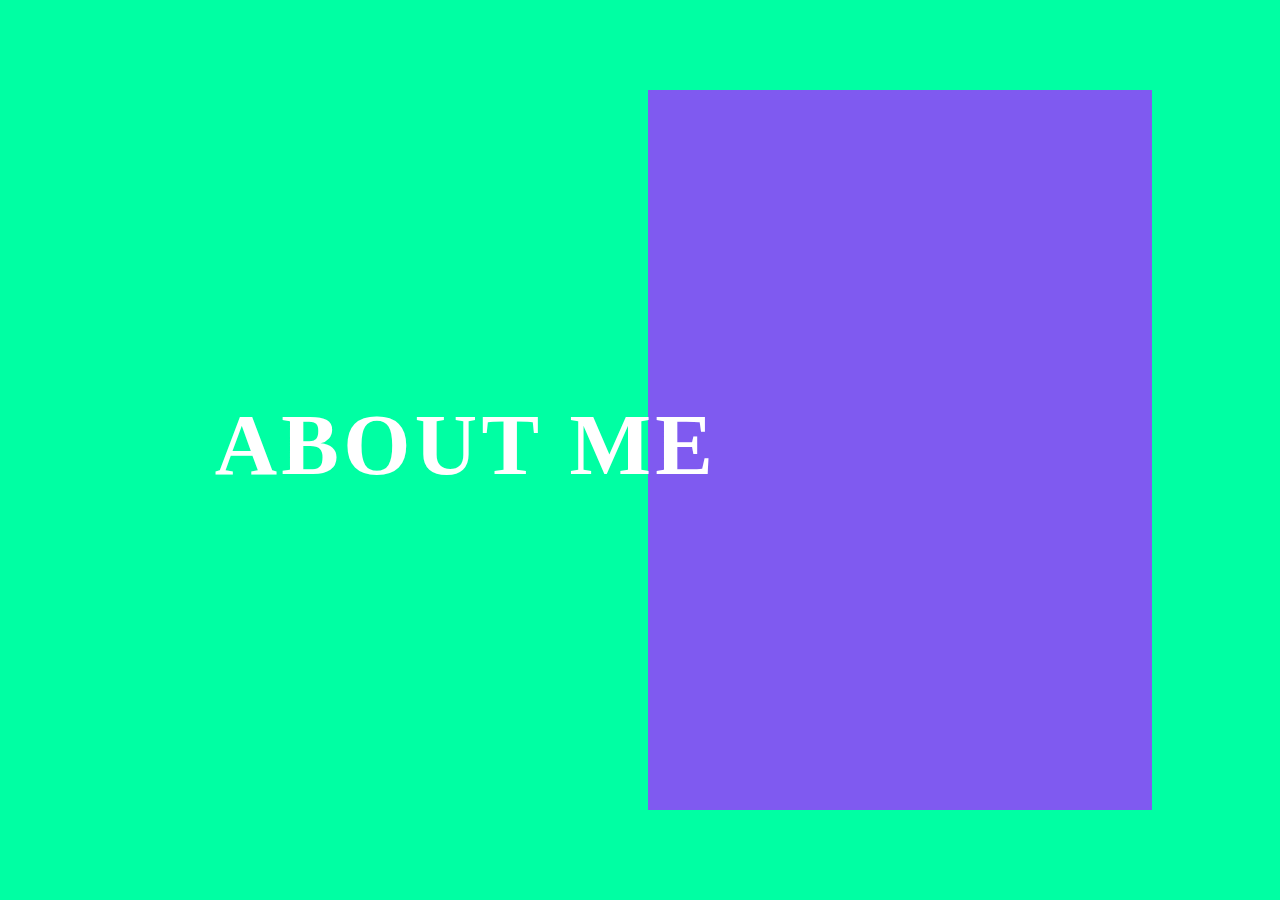
==== about-me.html @ 061b1eeb "First golden commit" ====
<html class="no-js is-home" lang="">

<head>
  <meta charset="utf-8" />
  <title>How to create page transitions tutorial - Barba.js</title>
  <meta name="description" content="" />
  <meta name="viewport" content="width=device-width, initial-scale=1" />

  <link href="css/style.css" rel="stylesheet">
  <link href="css/transition.css" rel="stylesheet">
</head>

<body data-barba="wrapper">
  <button class="cursors main-cursor"></button>
  <button class="cursors video-cursor"><span class="cursor-text-play">PLAY</span></button>
  <!--<button class="cursor-video-exit"><span class="cursor-text-exit">EXIT</span></button>-->
  <button class="cursor-video-exit">EXIT</button>
  <button class="cursor-read-more">READ MORE</button>




  <!-- ELEMENT ON LOAD - WORK OUT BARBA!  

<nav class="overlay-nav" style="opacity: 0; visibility: hidden;">
  <svg class="overlay-nav_bg" width="100%" height="100%" viewBox="0 0 100 100" preserveAspectRatio="none">
      <path class="overlay-nav_path" vector-effect="non-scaling-stroke" d="M 0 0 V 0 Q 50 0 100 0 V 0 z"></path>
</svg>
</nav> -->

  <div class="transition clip"></div>

  <svg id="loadersvg" viewBox="0 0 1 1" preserveAspectRatio="none">
    <clipPath id="clippath" clipPathUnits="objectBoundingBox">
      <path class="swipeup" d="M 0 1 V 1 Q 0.5 1 1 1 V 1 z" />
    </clipPath>
  </svg>

  <div class="lightbox" id="lightbox-close">
    <div class="lightbox__top lightbox-bar"></div>
    <div class="lightbox__content">
      <video id="video" width="100%" height="100%" controls playsinline>
        <source src="https://media-files.vidstack.io/360p.mp4" type="video/mp4" />
      </video>
    </div>
    <div class="lightbox__bottom lightbox-bar"></div>
  </div>

  <div id="smooth-wrapper">


    <div id="smooth-content">
      <main data-barba="container" data-barba-namespace="about-me">



        <div class="about-me-top-section">



          <div class="about-me-top-section-heading-container">
            <div class="about-me-top-section-heading">ABOUT&nbsp;ME</div>
          </div>
          <div class="about-me-top-section-image-container">
            <video src="https://mrc-website-assets.s3.eu-west-2.amazonaws.com/video/me-banksy.mp4" type="video/mp4"
              muted class="about-me-top-section-video">
            </video>
          </div>
        </div>


        <!-- START APPROACH SECTION -->
        <section class="smiley_section" data-bgcolor="#f4f4f4">


          <div class="border_container" id="border_cont_3">
            <div class="divider_line">
              <div class="border_line3"></div>
            </div>
            <div class="subtitle_lottie-wrapper">
              <div class="section-subtitle">
                <h2 id="section_title2" class="section_title_header">CORE VALUES</h2>
              </div>
              <div class="section_lottie" id="smiley_lottie">
                <lottie-player class="squashed-globe"
                  src="https://mrc-website-assets.s3.eu-west-2.amazonaws.com/lottie/smiley_3d.json"
                  background="transparent" speed="1" style="width: 88px;" loop autoplay></lottie-player>
              </div>
            </div>
          </div>
    <div class="blurb-wrapper">
      <section class="icat-blurb split-text_blurb">
        <div class="black-p blurb-wrap">
          <p>Lorem ipsum dolor sit amet, consectetur adipiscing elit. Nunc in porta tellus. Cras
          vel placerat urna, in semper justo. Sed malesuada sit amet felis eget mattis. Etiam lectus massa, suscipit
          vitae malesuada a butlia consequat sed turpis. Donec nec ante tristique, ullamcorper odio quis a I, fringilla
          nibh.</p>
          <p>Lorem ipsum dolor sit amet, consectetur adipiscing elit. Nunc in porta tellus. Cras vel placerat
          urna, in semper justo. Sed malesuada sit amet felis eget mattis. Etiam lectus massa, suscipit vitae malesuada
          a, consequat sed turpis. Donec nec ante tristique, ullamcorper odio quis, fringilla nibh.</p>
        </div>
      </section>
  </div>

    </section>



    <section class="mrc_mcr_section" data-bgcolor="#f4f4f4">
      <lottie-player id="mrc_mcr"
        src="https://mrc-website-assets.s3.eu-west-2.amazonaws.com/lottie/MRC+%3E+MCR+staggered-comp.json"
        background="transparent"></lottie-player>
      <div class="mrc_mcr_text">
        <h1 id="mrc">Matt Rudd Creative</h1>
        <h1 id="mcr">Manchester</h1>
      </div>
    </section>




    <section class="playlist_section" data-bgcolor="f8f8f8">

      <div class="border_container" id="border_cont_3">
        <div class="divider_line">
          <div class="border_line3"></div>
        </div>
        <div class="subtitle_lottie-wrapper">
          <div class="section-subtitle">
            <h2 id="section_title2" class="section_title_header">AFTER HOURS</h2>
          </div>
          <div class="section_lottie" id="disco_lottie">
            <lottie-player class="squashed-globe"
              src="https://assets7.lottiefiles.com/packages/lf20_5rxtcrxl.json"
              background="transparent" speed="1" style="width: 4rem; height: 4rem;" loop autoplay></lottie-player>
          </div>
        </div>
      </div>

      
      <div id="spot-embed-iframe"></div>
      <iframe style="border-radius:12px" src="https://open.spotify.com/embed/playlist/6sNhEGW5Hnv3yqTw6haCzH?utm_source=generator&theme=0" width="28%" height="352" frameBorder="0" allowfullscreen="" allow="autoplay; clipboard-write; encrypted-media; fullscreen; picture-in-picture" loading="lazy"></iframe>
    </section>

    <section class="about-me-horizontal" data-bgcolor="#1a1a1a">
      <div class="about-me-pin-wrap">
        <div class="about-me-animation-wrap about-me-to-right">

          <div class="about-me-item" id="about-me-one"><img class="blue-about-image"
              src="https://mrc-website-assets.s3.eu-west-2.amazonaws.com/MRC+IMAGES/ABOUT-ME/Dj-frame.jpg" alt="Alt" />
          </div>
          <div class="about-me-item"><img class="blue-about-image"
              src="https://mrc-website-assets.s3.eu-west-2.amazonaws.com/MRC+IMAGES/ABOUT-ME/Snowboarding-face.jpg"
              alt="Alt" /></div>
          <div class="about-me-item"><img class="blue-about-image"
              src="https://mrc-website-assets.s3.eu-west-2.amazonaws.com/MRC+IMAGES/ABOUT-ME/Tandem-Dad.jpg"
              alt="Alt" /></div>
          <div class="about-me-item"><img class="blue-about-image"
              src="https://mrc-website-assets.s3.eu-west-2.amazonaws.com/MRC+IMAGES/ABOUT-ME/canoe-about.jpg"
              alt="Alt" /></div>
          <div class="about-me-item"><img class="blue-about-image"
              src="https://mrc-website-assets.s3.eu-west-2.amazonaws.com/MRC+IMAGES/ABOUT-ME/fairfield-about.jpg"
              alt="Alt" /></div>
          <div class="about-me-item" id="about-me-quote"><span id="about-me-nudge-quote">For me, creativity is a way of
              bringing light where there is dark.</span></div>

        </div>
      </div>
    </section>







    <div id="container_am" touch-action="none"></div>


    <section class="contact-post-section ab_footer">
      <div class="contact-title ab_footer followerchangetest" data-follower-text="GET IN TOUCH!">What story do you want to tell?
      </div>
      <div class="contact-sub ab_footer followerchangetest" data-follower-text="GET IN TOUCH!">Get in touch!</div>
    </section>

    </main>
  </div>
  <!--smooth-content end -->
  </div>
  <!--smooth-wrapper end -->


  <script src="https://unpkg.com/@barba/core"></script>
  <script src="https://cdnjs.cloudflare.com/ajax/libs/jquery/3.6.0/jquery.min.js"></script>
  <script src="https://unpkg.co/gsap@3/dist/gsap.min.js"></script>
  <script src="https://mrc-website-assets.s3.eu-west-2.amazonaws.com/GSAP/ScrollSmoother.min.js"></script>
  <script src="https://mrc-website-assets.s3.eu-west-2.amazonaws.com/GSAP/ScrollTrigger.min.js"></script>
  <script src="https://unpkg.com/@lottiefiles/lottie-player@latest/dist/lottie-player.js"></script>
  <script src="https://unpkg.com/@lottiefiles/lottie-interactivity@latest/dist/lottie-interactivity.min.js"></script>
  <script src="https://mrc-website-assets.s3.eu-west-2.amazonaws.com/GSAP/SplitText.min.js"></script>
  <script src="https://mrc-website-assets.s3.eu-west-2.amazonaws.com/GSAP/Flip.min.js"></script>
  <script src="https://cdnjs.cloudflare.com/ajax/libs/Blotter/0.1.0/blotter.min.js"></script>
  <script src="https://cdnjs.cloudflare.com/ajax/libs/Blotter/0.1.0/materials/channelSplitMaterial.min.js"></script>
  <script src="https://mrc-website-assets.s3.eu-west-2.amazonaws.com/GSAP/Observer.min.js"></script>
  <script src="https://mrc-website-assets.s3.eu-west-2.amazonaws.com/GSAP/DrawSVGPlugin.min.js"></script>
  <script src="https://cdnjs.cloudflare.com/ajax/libs/bodymovin/5.9.6/lottie.min.js"></script>
  <script src="https://cdnjs.cloudflare.com/ajax/libs/plyr/3.7.2/plyr.min.js"></script>
  <script src="https://cdnjs.cloudflare.com/ajax/libs/jquery.imagesloaded/5.0.0/imagesloaded.pkgd.min.js"></script>
  <script src="https://mrc-website-assets.s3.eu-west-2.amazonaws.com/GSAP/CustomEase.min.js"></script>
  <script src="https://mrc-website-assets.s3.eu-west-2.amazonaws.com/GSAP/MorphSVGPlugin.min.js"></script>
  <script src="https://mrc-website-assets.s3.eu-west-2.amazonaws.com/GSAP/TextPlugin.min.js"></script>
  <script src="https://mrc-website-assets.s3.eu-west-2.amazonaws.com/GSAP/ScrollToPlugin.min.js"></script>
  <script type="module" src="js/main-css-promise.js" defer></script>

</body>

</html>
---- css/style.css ----
*,
*::after,
*::before {
  box-sizing: border-box;
}

html, body {
  height: 100%;
}

/* .is-transitioning {
  pointer-events: none;
  cursor: progress;
} */

/* :root {
  --bg-color: #000;
} */

* {
  margin: 0;
  box-sizing: border-box;
  /*transition: all 0.3s ease-in-out;*/
}


/*
html {
  --color: transparent;
}
*/



body {
  display: block;
  box-sizing: border-box;
  margin: 0;
  padding: 0;
  background: var(--bg-color);
  transition: 0.3s ease-out;
  --bg-color: #000;
  /* overflow: hidden; */
}


@font-face {
  font-family: "Monument Extended-Ultra-Light";
  src: url("https://mrc-website-assets.s3.eu-west-2.amazonaws.com/fonts/MonumentExtended-Ultralight.ttf")
    format("truetype");
}

@font-face {
  font-family: "M Light2";
  src: url("https://mrc-website-assets.s3.eu-west-2.amazonaws.com/fonts/MExtra-Light.ttf")
    format("truetype");
}


@font-face {
  font-family: "Monument Extended-Light";
  /* font-style: normal; */
  /* font-weight: 300; */
  src: url("https://fonts.animaapp.com/MonumentExtended-Light")
    format("truetype");
}

@font-face {
  font-family: "Monument Extended-Bold";
  src: url("https://mrc-website-assets.s3.eu-west-2.amazonaws.com/fonts/monumentextended-bold.ttf")
    format("truetype");
}

@font-face {
  font-family: "Monument Extended-UltraBold";
  src: url("https://mrc-website-assets.s3.eu-west-2.amazonaws.com/fonts/MonumentExtended-Ultrabold.ttf")
    format("truetype");
}

@font-face {
  font-family: 'Rational'; /* 'R-disp-semi-bold'; */
  src: url('https://mrc-website-assets.s3.eu-west-2.amazonaws.com/fonts/R-disp-semi-bold.woff') format("woff");
}

@font-face {
    font-family: 'Rational-light';
    src: url('https://assets.codepen.io/4086427/RationalTextDEMO-Light.otf') format("opentype");
 }

 @font-face {
  font-family: 'R-disp-med'; 
  src: url('   https://mrc-website-assets.s3.eu-west-2.amazonaws.com/fonts/rdisp-medium.woff') format("woff");
}


@font-face {
	font-family: "R-bk-med";
	src: url("https://mrc-website-assets.s3.eu-west-2.amazonaws.com/fonts/ra-txt-med.woff") format("woff");
}


 @font-face {
  font-family: "R-light";
  src: url("https://mrc-website-assets.s3.eu-west-2.amazonaws.com/fonts/rdisp-light.woff")
    format("woff");
}

 @font-face {
  font-family: "R-txt-book-light";
  src: url("https://mrc-website-assets.s3.eu-west-2.amazonaws.com/fonts/Rattxt-book.woff")
    format("woff");
}

@font-face {
  font-family: 'R-txt-light';
  src: url('https://mrc-website-assets.s3.eu-west-2.amazonaws.com/fonts/RTxt-Light.ttf') format("truetype");
}

@font-face {
  font-family: 'M-light';
  src: url('https://mrc-website-assets.s3.eu-west-2.amazonaws.com/fonts/M-Light.otf') format("opentype");
}


@font-face {
  font-family: 'M-Black';
  src: url('https://mrc-website-assets.s3.eu-west-2.amazonaws.com/fonts/M-Black.woff') format("woff");
}


/* COPYWRITING PAGE FONTS */

@font-face {
  font-family: "Titles Semi-Bold";
  src: url("https://mrc-website-assets.s3.eu-west-2.amazonaws.com/fonts/copy-titles-semibold.ttf")
    format("opentype");
}

@font-face {
  font-family: "Titles Bold";
  src: url("https://mrc-website-assets.s3.eu-west-2.amazonaws.com/fonts/copy-titles-bold.ttf")
    format("opentype");
}

@font-face {
  font-family: "Titles Black";
  src: url("https://mrc-website-assets.s3.eu-west-2.amazonaws.com/fonts/copy-titles-black.ttf")
    format("opentype");
}

@font-face {
  font-family: "LK Bold";
  src: url("https://mrc-website-assets.s3.eu-west-2.amazonaws.com/fonts/lk-bold.otf")
    format("opentype");
}

@font-face {
  font-family: "LK Light";
  src: url("https://mrc-website-assets.s3.eu-west-2.amazonaws.com/fonts/lk-light.otf")
    format("opentype");
}

@font-face {
  font-family: "LK Thin";
  src: url("https://mrc-website-assets.s3.eu-west-2.amazonaws.com/fonts/lk-thin.otf")
    format("opentype");
}

@font-face {
  font-family: "rdisp-medium";
  src: url("https://mrc-website-assets.s3.eu-west-2.amazonaws.com/fonts/rdisp-medium.woff")
    format("woff");
}

@font-face {
  font-family: "rdisp-light";
  src: url("https://mrc-website-assets.s3.eu-west-2.amazonaws.com/fonts/rdisp-light.woff")
    format("woff");
}

@font-face {
  font-family: "rtext-extra-light";
  src: url("https://mrc-website-assets.s3.eu-west-2.amazonaws.com/fonts/RTxt-ExtraLight.woff")
    format("woff");
}

@font-face {
  font-family: "rtext-hairline";
  src: url("https://mrc-website-assets.s3.eu-west-2.amazonaws.com/fonts/RTxt-Hairline.woff")
    format("woff");
}




@font-face {
  font-family: "Titles Var";
  src: url("https://mrc-website-assets.s3.eu-west-2.amazonaws.com/fonts/copy-titles-var.ttf");
  font-display: block;
  font-style: normal italic;
  font-weight: 100 900;
}

@font-face {
  font-family: "Serif-Titles-Med-Ital";
  src: url("https://mrc-website-assets.s3.eu-west-2.amazonaws.com/fonts/Serif-titles-MediumItalic.ttf")
    format("opentype");
}

@font-face {
  font-family: "Serif-Titles-Light-Ital";
  src: url("https://mrc-website-assets.s3.eu-west-2.amazonaws.com/fonts/Serif-titles-LightItalic.ttf")
    format("opentype");
}



#smooth-wrapper {
  overflow: hidden;
  position: fixed;
  height: 100%;
  width: 100%;
  top: 0;
  left: 0;
  right: 0;
  bottom: 0;
}

#smooth-content {
  overflow: visible;
  width: 100%;
  opacity: 1;
}




/* STYLE GUIDE */

p {
  font-size: clamp(1.5rem, 1.3882rem + 0.4706vw, 1.8rem);
  line-height: 1.3;
}



/* PAGE SETUP (UI ELEMENTS ETC.) */


.menu_container {
  height: 10vh;
  width: 100vw;
  padding: 0 4vw;
  position: fixed;
  top: 15;
  z-index: 99999;
  mix-blend-mode: difference;
  color: #f4f4f4;
}

.menu-wrapper{
  display: flex;
  justify-content: space-between;
  align-items: center;
  width: 100%;
  height: 5rem;
}

.menu_lottie {
  pointer-events: none;
  width: 7rem;
}

.menu_clickable {
  pointer-events: all;
}

.menu_logo_box {
  margin-left: -2.3rem;
  font-family: "R-disp-med";
}

.menu_blurb_box {
  font-family: "R-disp-med";
  color: #f4f4f4;
  overflow: hidden;
  margin-right: 0 auto;
}

.menu_text_box {
  font-family: "R-disp-med";
  overflow: hidden;
  display: flex;
  justify-content: flex-end;
  width: 7rem;
}

.mrc-logo {
  /* margin-top: 0.2rem; */
  height: 7rem;
}
.mrc-logo-layer path {
  fill: #f4f4f4
}

/* SCHEDULE BUTTON STYLES */

.schedule_hover-container {
  position: fixed;
  bottom: 0;
  right: 0;
  padding-right: 4vw;
  padding-bottom: 8vh;
  opacity: 0;
  z-index: 99999;
}

.schedule_button span {
  pointer-events: none;
}

.schedule_button {
	pointer-events: auto;
	/* cursor: pointer; */
	background: #00ffa3;
	border: none;
	padding: 1rem 1rem;
	margin: 0;
	font-family: inherit;
	font-size: inherit;
	position: relative;
	display: inline-block;
    width: 175px;
  height: 50px;
  cursor: none;
}

.schedule_button::before,
.schedule_button::after {
	position: absolute;
	top: 0;
	left: 0;
	width: 100%;
	height: 100%;
}


.button--calypso {
	overflow: hidden;
	font-family: "R-bk-med";
	font-size: 1rem;
	border-radius: 0.85rem;
	color: #000;
}

.button--calypso span {
	display: block;
	position: relative;
/* 	mix-blend-mode: difference; */
	z-index: 10;
    color: #000;
}

.button--calypso::before {
	content: '';
	background: #005DFF;
	width: 120%;
	height: 0;
	padding-bottom: 120%;
	top: -110%;
	left: -10%;
	border-radius: 50%;
	transform: translate3d(0,68%,0) scale3d(0,0,0);
}

.button--calypso:hover::before {
	transform: translate3d(0,0,0) scale3d(1,1,1);
	transition: transform 0.4s cubic-bezier(0.1, 0, 0.3, 1);
}

.button--calypso::after {
	content: '';
	background: #005DFF;
	transform: translate3d(0,-100%,0);
	transition: transform 0.4s cubic-bezier(0.1, 0, 0.3, 1);
}

.button--calypso:hover::after {
	transform: translate3d(0,0,0);
	transition-duration: 0.05s;
	transition-delay: 0.4s;
	transition-timing-function: linear;
}

button > span.second_schedule-span {
  margin-top: 49px;
  color: #f4f4f4;
  pointer-events: none;
}

/* END */


/* //// MAIN MENU STYLES AUG 23 //// */

.home-menu_main nav {
	position: fixed;
	width: 100%;
	height: 100vh;
	background: #1a1a1a;
}

/* .unbutton {
	background: none;
	border: 0;
	padding: 0;
	margin: 0;
	font: inherit;
	cursor: pointer;
}

.unbutton:focus {
	outline: none;
} */



/* main {
	display: grid;
	grid-template-columns: 100%;
	grid-template-rows: 100vh;
} */

.home-menu_main {
  height: 10vh;
  width: 100vw;
  padding: 0 4vw;
  position: fixed;
  top: 15;
	pointer-events: none;
	font-size: 1rem;
  background: transparent;
	color: #f4f4f4;
	font-family: "R-bk-med";
  z-index: 99999;
  mix-blend-mode: difference;
	/* grid-template-columns: repeat(4,25%);
	grid-template-rows: auto auto 1fr auto;
	grid-template-areas: 'author heading heading button'
						'... ... ... ...'
						'links links links links'
						'title title title title';	 */
}

.home-menu_main--menu-open {
	color: #f4f4f4;
	--color-link: var(--color-link-alt);
	--color-link-hover: (--color-link-hover-alt);
	--color-heading-main: var(--color-heading-main-alt);
}


.home-frame__links {
	grid-area: links;
	display: flex;
	flex-wrap: wrap;
	justify-self: center;
	align-self: end;
}

.home-frame__links a {
	margin: 0 0.5rem;
}



.home-frame__button {
	/* justify-self: end;
	grid-area: button; */
	position: relative;
  /* background: blue; */
    display: flex;
  justify-content: space-between;
  align-items: center;
  width: 100%;
  height: 5rem;
}


.home-frame__heading {
	grid-area: heading;
	text-align: center;
	margin: 0;
	display: flex;
	flex-direction: column;
	white-space: nowrap;
	justify-self: center;
}

.home-frame__heading-main {
	line-height: 0.8;
	display: block;
	font-size: 1.5rem;
	color: var(--color-heading-main);
}

.home-frame__heading-sub {
	font-size: 0.75rem;
	line-height: 1;
	color: var(--color-heading-sub);
}


.home-menu_main a,
.home-menu_main button {
	pointer-events: auto;
}

.button-menu {
  display: flex;
  justify-content: flex-end;
  width: 7rem;
}

.button-menu svg {
	transition: transform 0.5s ease;
}

.button-menu:focus-visible,
.button-menu:hover {
	fill: var(--color-button-menu-hover);
	border-color: var(--color-button-menu-hover);
}

.button-menu:hover svg {
	transform: scale(1.1);
}

.frame--menu-open .button-menu {
	opacity: 0;
	pointer-events: none;
}

.add-padding {
	/* padding-left: 15px!important; */
}

/* 
.content {
	grid-area: 1 / 1 / 2 / 2;
	display: flex;
	flex-direction: column;
	width: 100%;
	position: relative;
	align-items: center;
	height: 100vh;
	justify-content: center;
}

.content__title {
	font-weight: 400;
	text-align: center;
	font-size: 7.5vw;
	line-height: 0.75;
	cursor: default;
	margin: 10vh 0 0 0;
}

.content__title-main {
	font-size: 10vw;
	display: block;
	will-change: opacity, transform;
}

.content__title-sub {
	display: block;
	will-change: opacity, transform;
} */

.button-enter {
	margin-top: 4vh;
	cursor: not-allowed;
	transition: transform 0.5s ease;
}

.button-enter:hover {
	transform: translateX(15px) rotate(-40deg);
}

.home-menu-wrap {
	grid-area: 1 / 1 / 2 / 2;
	display: grid;
	grid-template-columns: 100%;
	grid-template-rows: 100vh;
	position: relative;
	background: #1a1a1a;
	pointer-events: none;
	opacity: 0;
	overflow: hidden;
  height: 100%;
  width: 100%;
	/* z-index: 99; */
}

.home-menu-wrap.menu-wrap--open {
	pointer-events: auto;
	opacity: 1;
}

.home-overlay {
	grid-area: 1 / 1 / 2 / 2;
	position: fixed;
	top:0;
	z-index: 1000;
	pointer-events: none;
	width: 100%;
	height: 100%;
	fill: #8c8c8c;
  z-index: 999999;
}

.overlay2 {
	position:fixed;
  width: 100%;
}

#layer_1 {
	clip-path: url(#svgPath);
}

.home-menu-reveal {
	display: flex;
	height: 100vh;
	align-items: center;
	justify-content: center;
	color: #f4f4f4;
}

#clipReveal {
	width: 100%;
	opacity:0%;
}

#mrc-svg {
	height: 100px;
	width: 50px;
}

/* .menu {
	grid-area: 1 / 1 / 2 / 2;
	display: flex;
	flex-direction: column;
	position: relative;
	align-items: center;
	justify-content: center;
	height: 100%;
} */

/* .menu__item {
	font-size: 9vw;
	color: #fff;
	cursor: pointer;
	line-height: 1;
	font-weight: 300;
    text-align: right;
    position: relative;
    will-change: opacity, transform;
} */

/* .menu__item:hover .menu__item-tiny {
	color: #fff;
}

.menu__item-tiny {
	font-size: 1rem;
}

.menu__item:nth-child(odd) {
	margin-left: -10vw;
}

.menu__item-text {
	color: var(--color-menu);
}

.menu__item:hover .menu__item-text {
	color: var(--color-menu-hover);
} */


@keyframes runner {
	to {
		transform: translateX(-25%);
	}
}


.button-close {
  width: 100%;
  display: flex;
  justify-content: flex-end;
}

.button-close:focus-visible,
.button-close:hover {
	stroke: var(--color-button-close-hover);
}

.closeButton {
width: 100%;
display: flex;
justify-content: flex-end;
}

@media screen and (min-width: 53em) {
	.home-menu_main {
		/* grid-template-columns: 390px 1fr 390px;
		grid-template-areas: 'author heading button'
							'... ... ...'
							'title links links';	 */
		font-size: 1rem;
	}

	.frame__title {
		justify-self: start;
		align-self: end;
		margin: 0 3rem 0 0;
	}

	.frame__links {
		display: flex;
		justify-self: start;
		padding: 0;
	}

	.frame__links a:not(:last-child) {
		margin-right: 0.5rem;
	}

	.frame__heading-main {
		font-size: 2.15rem;
	}

	.frame__heading-sub {
		font-size: 1rem;
	}

	.menu__item-tiny {
		font-size: 2rem;
	}
}

.disable-scroll {
	overflow: hidden;
}


/* menu scrolling css */

.home-menu {
	-webkit-touch-callout: none;
	-webkit-user-select: none;
	-moz-user-select: none;
	-ms-user-select: none;
	user-select: none;
	padding: 10vh 0 25vh;
	--marquee-width: 100vw;
	--offset: 20vw;
	--move-initial: calc(-25% + var(--offset));
	--move-final: calc(-50% + var(--offset));
	--item-font-size: 6vw;
	counter-reset: menu;
  font-family: 'M-light';
  letter-spacing: 0.25rem;
}

.home-menu__item {
	cursor: default;
	position: relative;
	padding: 0 5vw;
}

/* .menu__item-link {
	display: inline-block;
	cursor: pointer;
	position: relative;
	-webkit-text-stroke: 1.5px #44F1A6;
	text-stroke: 1.5px #44F1A6;
	-webkit-text-fill-color: transparent;
	text-fill-color: transparent;
	color: transparent;
	transition: opacity 0.4s;
} */

.home-menu__item-link {
	display: inline-block;
	cursor: pointer;
	position: relative;
	color: #f4f4f4;
	transition: opacity 0.4s;
}

.home-menu__item-link::before {
	all: initial;
	counter-increment: menu;
	color: #f4f4f4;
	font-family: "R-bk-med";
	content: counter(menu);
	position: absolute;
	bottom: 50%;
	left: 0;
	pointer-events: none;
}

.home-menu__item-link:hover {
	transition-duration: 0.1s;
	opacity: 0;
}

.home-menu__item-img {
	pointer-events: none;
	position: absolute;
	height: 50vh;
	max-height: 400px;
	opacity: 0;
	left: 100%;
	top: 50%;
	transform: translate3d(calc(-100% - 6vw))
		/* transform: translate3d(calc(-100% - 6vw),-30%,0) translate3d(0,20px,0); */
}

.home-menu__item-link:hover+.home-menu__item-img {
	opacity: 1;
	/* transform: translate3d(calc(-100% - 6vw),-30%,0) rotate3d(0,0,1,4deg); */
	transform: translate3d(calc(-100% - 6vw), -30%, 0) rotate3d(0, 0, 0, 0deg);

	transition: all 0.4s;
}

/* Make sure 3 items are visible in the viewport by setting suitable font size. */

.home-marquee {
	position: absolute;
	top: 0;
	left: 0;
	width: var(--marquee-width);
	overflow: hidden;
	pointer-events: none;
	color: #44F1A6;
	/* mix-blend-mode: color-burn; */
		z-index: 999999999999999999; 

}

.home-marquee__inner {
	width: fit-content;
	display: flex;
	position: relative;
	transform: translate3d(var(--move-initial), 0, 0);
	animation: marquee 5s linear infinite;
	animation-play-state: paused;
	opacity: 0;
	transition: opacity 0.1s;
}

.home-menu__item-link:hover~.home-marquee .home-marquee__inner {
	animation-play-state: running;
	opacity: 1;
	transition-duration: 0.4s;
}

.home-marquee span {
	text-align: center;
}

.home-menu__item-link,
.home-marquee span {
	white-space: nowrap;
	font-size: var(--item-font-size);
	padding: 0 2vw;
	font-weight: 900;
	line-height: 1.15;
}

/* .marquee span {
	font-style: italic;
} */

@keyframes marquee {
	0% {
		transform: translate3d(var(--move-initial), 0, 0);
	}

	100% {
		transform: translate3d(var(--move-final), 0, 0);
	}
}

@media screen and (min-width: 53em) {
	.home-menu_main {
		text-align: right;
		/* display: grid; */
		align-content: space-between;
		width: 100%;
		/* padding: 2.5rem 6vw; */
		pointer-events: none;
		/* grid-template-columns: 75% 25%;
		grid-template-rows: auto; */
	}

	.home-frame__title-wrap {
		display: flex;
		align-items: start;
	}

	.home-frame__info {
		margin: 0;
	}

	.home-frame__title {
		margin: 0 1rem 0 0;
	}

	.home-frame__links {
		padding: 0;
		justify-self: end;
	}

	.home-menu_main a {
		pointer-events: auto;
		color: #f4f4f4;
		font-family: "R-bk-med";
	}
}


/* //// END MAIN MENU STYLES AUG 23 //// */






.border_container {
padding: 0 4vw;
  width: 100vw;
}

.border_line1a, .border_line1, .border_line2 {
  height: 1.5px;
  width: 0%;
background-color: #f4f4f4;
  will-change: background-color, width;
}

.border_line1, .border_line3 {
  height: 1.5px;
  width: 0%;
background-color: #1a1a1a;
  will-change: background-color, width;
}

h2#section_title1, #section_title2, #section_title3 {
  color: #1a1a1a;
  z-index: 9999;
}

.section-marker_content {
  position: absolute;
  display: flex;
  height: 90vh;
  padding: 0vw 4vw;
  width: 100vw;
  /* align-items: center; */
  justify-content: space-between;
}

.section_title_header {
  padding-top: 1.25rem;
  font-family: "rdisp-light";
  font-size: 1.25rem;
  letter-spacing: 0.08em;
  padding-bottom: 0;
}

.section_title-shift {
  position: absolute;
  /* margin-top: 30rem; */
  height: 2rem;
  width: 100%;
  display: flex;
  align-items: center;
  justify-content: center;
}

.section_title-shift2 {
  position: absolute;
  /* margin-top: 30rem; */
  /* box-sizing: border-box; */
  margin-top: -1rem;
  height: 2rem;
  width: 100%;
  display: flex;
  align-items: center;
  justify-content: center;
  z-index: 9999;
}

.section_heading {
  font-family: "Monument Extended-Bold";
  font-size: 10rem;
  letter-spacing: 0.05em;
  color: #1a1a1a;
  /* padding-bottom: 10rem; */
  padding-left: 4vw;
  padding-right: 4vw;
  line-height: 90%;
}

.light {
  color: #f4f4f4;
}

.txt-align-r {
  text-align: right;
  padding-left:20vw;
}

  .text-heading-wrapper {
    padding-top: 2vh;
    width: 100%;
  }


  h2 {
    font-size: 4em;
    margin: 0;
    color: white;
    position: relative;
    overflow: hidden;
    letter-spacing: 0.05em;
    padding-bottom: 10px;
  }

  h2 > div {
    position: relative;
    margin: 0;
  }


/* PAGE SETUP END */

/* //// MAIN MENU STYLES AUG 23 //// */

nav {
	position: fixed;
	width: 100%;
	height: 100vh;
	background: #1a1a1a;
}

/* .unbutton {
	background: none;
	border: 0;
	padding: 0;
	margin: 0;
	font: inherit;
	cursor: pointer;
}

.unbutton:focus {
	outline: none;
} */



/* main {
	display: grid;
	grid-template-columns: 100%;
	grid-template-rows: 100vh;
} */

.home-menu_main {
	/* grid-area: 1 / 1 / 2 / 2; */
	position: fixed;
	/* display: grid; */
	align-content: space-between;
	height: 10vh;
	top: 0;
	padding: 1rem 1rem 0.5rem 1rem;
	pointer-events: none;
	font-size: 1rem;
  background: transparent;
	color: #f4f4f4;
	font-family: "R-bk-med";
  z-index: 99999;
  mix-blend-mode: difference;
	/* grid-template-columns: repeat(4,25%);
	grid-template-rows: auto auto 1fr auto;
	grid-template-areas: 'author heading heading button'
						'... ... ... ...'
						'links links links links'
						'title title title title';	 */
}

.home-menu_main--menu-open {
	color: #f4f4f4;
	--color-link: var(--color-link-alt);
	--color-link-hover: (--color-link-hover-alt);
	--color-heading-main: var(--color-heading-main-alt);
}


.home-frame__links {
	grid-area: links;
	display: flex;
	flex-wrap: wrap;
	justify-self: center;
	align-self: end;
}

.home-frame__links a {
	margin: 0 0.5rem;
}



.home-frame__button {
	justify-self: end;
	grid-area: button;
	position: relative;
}


.home-frame__heading {
	grid-area: heading;
	text-align: center;
	margin: 0;
	display: flex;
	flex-direction: column;
	white-space: nowrap;
	justify-self: center;
}

.home-frame__heading-main {
	line-height: 0.8;
	display: block;
	font-size: 1.5rem;
	color: var(--color-heading-main);
}

.home-frame__heading-sub {
	font-size: 0.75rem;
	line-height: 1;
	color: var(--color-heading-sub);
}


.home-menu_main a,
.home-menu_main button {
	pointer-events: auto;
}

.button-menu {
	width: 64px;
	height: 64px;
	border-radius: 50%;
	display: inline-grid;
	place-items: center;
	border: 1px solid var(--color-button-menu);
	fill: var(--color-button-menu);
}

.button-menu svg {
	transition: transform 0.5s ease;
}

.button-menu:focus-visible,
.button-menu:hover {
	fill: var(--color-button-menu-hover);
	border-color: var(--color-button-menu-hover);
}

.button-menu:hover svg {
	transform: scale(1.1);
}

.frame--menu-open .button-menu {
	opacity: 0;
	pointer-events: none;
}

.add-padding {
	/* padding-left: 15px!important; */
}

/* 
.content {
	grid-area: 1 / 1 / 2 / 2;
	display: flex;
	flex-direction: column;
	width: 100%;
	position: relative;
	align-items: center;
	height: 100vh;
	justify-content: center;
}

.content__title {
	font-weight: 400;
	text-align: center;
	font-size: 7.5vw;
	line-height: 0.75;
	cursor: default;
	margin: 10vh 0 0 0;
}

.content__title-main {
	font-size: 10vw;
	display: block;
	will-change: opacity, transform;
}

.content__title-sub {
	display: block;
	will-change: opacity, transform;
} */

.button-enter {
	margin-top: 4vh;
	cursor: not-allowed;
	transition: transform 0.5s ease;
}

.button-enter:hover {
	transform: translateX(15px) rotate(-40deg);
}

.home-menu-wrap {
	grid-area: 1 / 1 / 2 / 2;
	display: grid;
	grid-template-columns: 100%;
	grid-template-rows: 100vh;
	position: relative;
	background: #1a1a1a;
	pointer-events: none;
	opacity: 0;
	overflow: hidden;
  height: 100%;
  width: 100%;
	/* z-index: 99; */
}

.home-menu-wrap.menu-wrap--open {
	pointer-events: auto;
	opacity: 1;
}

.home-overlay {
	grid-area: 1 / 1 / 2 / 2;
	position: fixed;
	top:0;
	z-index: 1000;
	pointer-events: none;
	width: 100%;
	height: 100%;
	fill: #8c8c8c;
  z-index: 999999;
}

.overlay2 {
	/* position:fixed */
}

#layer_1 {
	clip-path: url(#svgPath);
}

.home-menu-reveal {
	display: flex;
	height: 100vh;
	align-items: center;
	justify-content: center;
	color: #f4f4f4;
}

#clipReveal {
	width: 100%;
	opacity:0%;
}

#mrc-svg {
	height: 100px;
	width: 50px;
}

/* .menu {
	grid-area: 1 / 1 / 2 / 2;
	display: flex;
	flex-direction: column;
	position: relative;
	align-items: center;
	justify-content: center;
	height: 100%;
} */

/* .menu__item {
	font-size: 9vw;
	color: #fff;
	cursor: pointer;
	line-height: 1;
	font-weight: 300;
    text-align: right;
    position: relative;
    will-change: opacity, transform;
} */

/* .menu__item:hover .menu__item-tiny {
	color: #fff;
}

.menu__item-tiny {
	font-size: 1rem;
}

.menu__item:nth-child(odd) {
	margin-left: -10vw;
}

.menu__item-text {
	color: var(--color-menu);
}

.menu__item:hover .menu__item-text {
	color: var(--color-menu-hover);
} */


@keyframes runner {
	to {
		transform: translateX(-25%);
	}
}


.button-close {
	width: 64px;
	height: 64px;
}

.button-close:focus-visible,
.button-close:hover {
	stroke: var(--color-button-close-hover);
}

@media screen and (min-width: 53em) {
	.home-menu_main {
		/* grid-template-columns: 390px 1fr 390px;
		grid-template-areas: 'author heading button'
							'... ... ...'
							'title links links';	 */
		font-size: 1.5rem;
	}

	.frame__title {
		justify-self: start;
		align-self: end;
		margin: 0 3rem 0 0;
	}

	.frame__links {
		display: flex;
		justify-self: start;
		padding: 0;
	}

	.frame__links a:not(:last-child) {
		margin-right: 0.5rem;
	}

	.frame__heading-main {
		font-size: 2.15rem;
	}

	.frame__heading-sub {
		font-size: 1rem;
	}

	.menu__item-tiny {
		font-size: 2rem;
	}
}

.disable-scroll {
	overflow: hidden;
}


/* menu scrolling css */

.home-menu {
	-webkit-touch-callout: none;
	-webkit-user-select: none;
	-moz-user-select: none;
	-ms-user-select: none;
	user-select: none;
	padding: 10vh 0 25vh;
	--marquee-width: 100vw;
	--offset: 20vw;
	--move-initial: calc(-25% + var(--offset));
	--move-final: calc(-50% + var(--offset));
	--item-font-size: 6vw;
	counter-reset: menu;
}

.home-menu__item {
	cursor: default;
	position: relative;
	padding: 0 5vw;
}

/* .menu__item-link {
	display: inline-block;
	cursor: pointer;
	position: relative;
	-webkit-text-stroke: 1.5px #44F1A6;
	text-stroke: 1.5px #44F1A6;
	-webkit-text-fill-color: transparent;
	text-fill-color: transparent;
	color: transparent;
	transition: opacity 0.4s;
} */

.home-menu__item-link {
	display: inline-block;
	cursor: pointer;
	position: relative;
	color: #f4f4f4;
	transition: opacity 0.4s;
}

.home-menu__item-link::before {
	all: initial;
	counter-increment: menu;
	color: #f4f4f4;
	font-family: "R-bk-med";
	content: counter(menu);
	position: absolute;
	bottom: 50%;
	left: 0;
	pointer-events: none;
}

.home-menu__item-link:hover {
	transition-duration: 0.1s;
	opacity: 0;
}

.home-menu__item-img {
	pointer-events: none;
	position: absolute;
	height: 50vh;
	max-height: 400px;
	opacity: 0;
	left: 100%;
	top: 50%;
	transform: translate3d(calc(-100% - 6vw))
		/* transform: translate3d(calc(-100% - 6vw),-30%,0) translate3d(0,20px,0); */
}

.home-menu__item-link:hover+.home-menu__item-img {
	opacity: 1;
	/* transform: translate3d(calc(-100% - 6vw),-30%,0) rotate3d(0,0,1,4deg); */
	transform: translate3d(calc(-100% - 6vw), -30%, 0) rotate3d(0, 0, 0, 0deg);

	transition: all 0.4s;
}

/* Make sure 3 items are visible in the viewport by setting suitable font size. */

.home-marquee {
	position: absolute;
	top: 0;
	left: 0;
	width: var(--marquee-width);
	overflow: hidden;
	pointer-events: none;
	color: #44F1A6;
	/* mix-blend-mode: color-burn; */
		z-index: 999999999999999999; 

}

.home-marquee__inner {
	width: fit-content;
	display: flex;
	position: relative;
	transform: translate3d(var(--move-initial), 0, 0);
	animation: marquee 5s linear infinite;
	animation-play-state: paused;
	opacity: 0;
	transition: opacity 0.1s;
}

.home-menu__item-link:hover~.home-marquee .home-marquee__inner {
	animation-play-state: running;
	opacity: 1;
	transition-duration: 0.4s;
}

.home-marquee span {
	text-align: center;
}

.home-menu__item-link,
.home-marquee span {
	white-space: nowrap;
	font-size: var(--item-font-size);
	padding: 0 2vw;
	font-weight: 900;
	line-height: 1.15;
}

/* .marquee span {
	font-style: italic;
} */

@keyframes marquee {
	0% {
		transform: translate3d(var(--move-initial), 0, 0);
	}

	100% {
		transform: translate3d(var(--move-final), 0, 0);
	}
}

@media screen and (min-width: 53em) {
	.home-menu_main {
		text-align: right;
		/* display: grid; */
		align-content: space-between;
		width: 100%;
		padding: 2.5rem 6vw;
		pointer-events: none;
		/* grid-template-columns: 75% 25%;
		grid-template-rows: auto; */
	}

	.home-frame__title-wrap {
		display: flex;
		align-items: start;
	}

	.home-frame__info {
		margin: 0;
	}

	.home-frame__title {
		margin: 0 1rem 0 0;
	}

	.home-frame__links {
		padding: 0;
		justify-self: end;
	}

	.home-menu_main a {
		pointer-events: auto;
		color: #f4f4f4;
		font-family: "R-bk-med";
	}
}


/* //// END MAIN MENU STYLES AUG 23 //// */


/* HORIZONTAL CLICK METHOD */

.subpage-link-clicker {
  position: absolute;
  width:100%;
  height:100%;
  top:0;
  left: 0;
  z-index: 99;
}

.pin-spacer {
  pointer-events: all!important;
}

/* CURSOR STYLES */

.follower {
  position: fixed;
  top: 0;
  left: 0;
  border-radius: 50%;
  pointer-events: none;
  transform-origin: center;
  width: 8rem;
  height: 8rem;
  display: flex;
  align-items: center;
  justify-content: center;
  overflow: hidden;
  z-index: 999999;
}

.follower__content {
    color: #f4f4f4;
    font-family: "Monument Extended-Bold";  
    font-size: 16px;
    font-weight: 400;
    height: 0;
    display: flex;
    align-items: center;
    overflow: hidden;
    position: relative;
    white-space: wrap;
    text-align: center;
    transform-origin: center;
  }



  .follower__inner {
    position: fixed;
    width: 60px;
    height: 60px;
    border-radius: 50%;
    left: 50%;
    top: 50%;
    transform: translate(-50%, -50%);
    background-color: black;
    opacity: 1;
    transform-origin: center;
  }

  

/* body:not(:hover) {
  .follower {
    display: none;
  }
} */




/* @media (prefers-reduced-motion) {
    .follower {
        display: none;
    }
} */


#cursor{
    pointer-events: none; /* IMPORTANT */
}

.cursor{
    width: 75px;
    height: 75px;
    border-radius: 50%;
    position: fixed;
    transform: translate(-50%, -50%);
}

.cursor .dot {
    width: 100%;
    height: 100%;
    border-radius: 50%;
    background-color: #fff;
    display: block;
    transition-property: transform, background-color;
    transition-duration: 0.2s;
    transition-timing-function: ease-in;
}






/** CURSOR EFEITO **/

.cursor.color .dot{
    background-color: black;
} 

/** ELEMENTS EFFECT **/
/*
[class*=cursor-]{
    transition: all ease var(--duration);
    -webkit-user-select: none;
    user-select: none;

} */

/* END CURSOR */



/*  START TEXT SWITCH AND FADE STYLES */

.text-container {
  position: relative;
  width: 100%;
  height: 100vh;
  overflow: hidden;
}

.panel {
  width: 100%;
  height: 100vh;
  position: absolute;
  will-change: transform;
  display: flex;
  align-items: center;
  justify-content: center;
  font-weight: 900;
  color: white;
}

.panel.first {
  background: #000;
  display: flex;
  justify-content: center;
  align-items: center;
  height: 100vh;
  width: 100%;
  padding: 0;
}

.panel.second {
  background: #f4f4f4;

}

.text {
  position: absolute;
  margin: auto;
  font-family: "Monument Extended-Bold";
  font-size: 10rem;
  letter-spacing: 0.1rem;
  opacity: 0;
  color: white;
}

#para-text {
  height:80vh;
  top:40vh;
  display: flex;
  justify-content: center;
  align-items: center;
  text-align:left;
  left: 50px;
  max-width: 800px;
	font-size: clamp(1rem, 3vw, 1.75rem);
  line-height: 2.7rem;
  font-family: 'R-txt-light';
  color: black;
  opacity: 1;
}

.panel-one-bottom-container {
  position: absolute;
  display: flex;
  flex-direction: row;
  justify-content: space-between;
  align-items: flex-end;
  bottom: 10%;
  width: 100%;
  padding: 0 4vw;
  z-index: 999999;
  font-family: 'R-disp-med'; 
  color: #f4f4f4;
}

.scroll-text-container {
  position: absolute;
  display: flex;
  flex-direction: column;
  justify-content: space-evenly;
  bottom: 10%;
  width: 100%;
  text-align: center;
  z-index: 999999;
}

.panel-one-corner-text {

}

.scroll-text {
  font-family: 'R-disp-med'; 
  font-size: 1rem;
  color: #f4f4f4;
}

.scroll-arrow-lottie-container {
  width: 100%;
    display: flex;
    position: absolute;
    bottom:5%;
    z-index: 999999;
  flex-direction: row;
  justify-content: center;
}

/*  END TEXT SWITCH AND FADE STYLES */




/*  START TICKER STYLES */
.homepage-ticker-container {
  background-color: #000;
  height: 100%;
  width: 100%;
  overflow: hidden;
  margin-top: -40rem;
  padding-top: 25vh;
}
.homepage-ticker {
  padding-top: 42.5px;
  padding-bottom: 30px;
  position: relative;
}
#homepage-services {
  font-family: "Monument Extended-Bold";
  border-top: 2px solid #5a5a5a;
  -webkit-text-stroke: 2px
 #5a5a5a;
 letter-spacing: 5px;
  font-size: 4em;
  color: transparent;
  line-height: 0.7;
  text-transform: uppercase;
}
#homepage-services .homepage-container-fluid {
  display: flex;
  flex-wrap: nowrap;
}
#homepage-services span {
  white-space: nowrap;
  margin-right: 3vw;
}
#homepage-services2 {
  font-family: "Monument Extended-Bold";
  color: transparent;
  border-top: 2px solid #5a5a5a;
  -webkit-text-stroke: 2px
  #5a5a5a;
 letter-spacing: 5px;
  font-size: 4em;
  line-height: 0.7;
  text-transform: uppercase;
}
#homepage-services2 .homepage-container-fluid2 {
  display: flex;
  flex-wrap: nowrap;
}
#homepage-services2 span {
  white-space: nowrap;
  margin-right: 3vw;
}
#homepage-services3 {
  font-family: "Monument Extended-Bold";
  color: transparent;
  border-top: 2px solid #5a5a5a;
  border-bottom: 2px solid #5a5a5a;
  -webkit-text-stroke: 2px
  #5a5a5a;
 letter-spacing: 5px;
  font-size: 4em;
  line-height: 0.7;
  text-transform: uppercase;
}
#homepage-services3 .homepage-container-fluid3 {
  display: flex;
  flex-wrap: nowrap;
}
#homepage-services3 span {
  white-space: nowrap;
  margin-right: 3vw;
}

/*  END TICKER STYLES */

/* START NOISE/MUSIC SECTION */


.noise_container {
  /*    position: relative; */
     align-items: center;
     display: flex;
     justify-content: center;
margin-bottom: -5rem;
  /* 	 max-width: 1280px; */
     min-height: 100vh;
     width: 100%;
  }
   .comingsoon-container {
     overflow: hidden;
     position: relative;
     width: 100%;
  }
  
   .video {
     height: 100vh;
     left: 0;
     position: absolute;
     top: 0;
     width: 100%;
  }
  
  #vid-fade {
    position: absolute;
      height: 75vh;
    opacity: 0;
  /*   z-index: 0; */
  } 
  
  #vid-fade2 {
  /*   position: absolute;
    z-index: 1; */
    height: 100vh;
    margin-top: 2px;
    padding-bottom: 3px;
    opacity: 0;
  }
  
  .noise_container svg {
     display: block;
     height: 100vh;
     left: 0;
     position: absolute;
     top: 0;
     width: 100%;
  }
   .teaser {
     display: none;
  }
   @media screen and (max-width: 650px) {
     .teaser {
       display: block;
       width: 100%;
    }
     iframe, svg {
       display: none;
    }
  }
   
  @import url('https://fonts.googleapis.com/css2?family=Alfa+Slab+One&family=Manrope:wght@200&display=swap');
  
  
  .music_subhead {
      font-family: "R-txt-book-light";
      color: #f4f4f4;
      position: absolute;
      margin-top: -30vh;
      z-index: 99999;
      font-size: clamp(1rem, 3vw, 1.75rem);
  }
  
  /* TYPEWRITER STYLES */
  
  .noise-music_section {
    background: #1a1a1a;
  }


  .music_noise-text-wrapper {
    display: flex;
    position: absolute;
    height: 100vh;
    width: 100vw;
    align-items: center;
    justify-content: center;
    /* background-color: #000; */
    /* background: #1a1a1a; */
    z-index: 9999999;
    margin-top: -220px;
  }
  
  .typewriter-text,
    .music_noise-cursor {
      font-family: 'R-txt-light';
      font-size: clamp(1rem, 3vw, 1.75rem);
      /* font-weight: 700; */
      color: #f4f4f4;
      margin: 0;
      padding: 0;
    }
    .music_noise-cursor {
      display: inline-block;
    }

/* END NOISE MUSIC STYLES  */

.before-ticker-spacer {
  height: 40rem;
  background-color: #1a1a1a;
}


.h2 {
  font-family: "Rational"; 
  font-size: 5rem;
  
  /*
  a {
    color: var(--text-color);
  }
  margin-bottom: 1rem;
  position: absolute;
  top: 0vw;
  left: 10vw;
  text-align: center;
  line-height: 1;
  font-weight: 800;
  padding-top: 0px;
  margin-top: 0px!important;
  z-index: 4; {
  align-items: top;
  }
  */
}

.showreel-section {
position: relative;  
z-index: 100;
background: #000;
margin-top: -2vh;
padding: 10rem 0;
}

section.content {
  position: relative;
  height:100vh;
  background-color:teal;
  color:#fff;
  display: flex; 
  flex-direction: column;
  align-items: center;
  justify-content: space-around;  


}

/* SHOWREEL SECTION STYLE */



.showreel {
  /* This can be just any element with responsive W/H */
  min-height: 100vh;
  position: relative;
}

#video-block {
  background-color: #0bf;
  position: absolute;
  margin: auto;
  left: 0;
  right: 0;
  top: 0;
  bottom: 0;
  display: flex;
  flex-direction: column;
  align-items: center;
  justify-content: center;
  max-width: 90%;
  max-height: 90%;
  aspect-ratio: 16 / 9;
  background-image: url("/fullscreen-gallery-img/MTB-JS-splash-tyre.jpg");
  background-position: 50% 50%;
  background-repeat: no-repeat;
  background-size: cover;
  overflow: hidden;
}



.video-ticker-section {
  background-color: #44F1A6;
  /* height: 100%; */
  width: 75%;
  overflow: hidden;
  padding-top: 30px;
    margin-left: -90%;
  -webkit-transform: rotate(-45deg);
    -ms-transform: rotate(-45deg);
}


.video_ticker-container {
/*   padding-top: 42.5px; */
  padding-bottom: 25px;
  position: relative;
}

 #videoTicker {
  font-family: "Monument Extended-Ultra-Light";
	 color: #1a1a1a;
/* 	 border-top: 2px solid #fff;
	 border-bottom: 2px solid #fff; */
  font-size: 1em;
	 line-height: 0.7;
	 text-transform: uppercase;
}
 #videoTicker .video_ticker-div {
	 display: flex;
	 flex-wrap: nowrap;
}
 #videoTicker span {
	 white-space: nowrap;
	 margin-right: 3vw;
}


@media (min-width: 48em) {
#video-block {
  max-width: 60%;
}
}

.subheader_text {
  font-family: "Monument Extended-Bold";
  font-size: 10rem;
  letter-spacing: 0.1em;
  color: white;
  line-height: 0.7;
}

.paragraph_text {
  font-family: "R-light";
  font-size: 1.25rem;
  line-height: 120%;
  letter-spacing: 0.1em;
  padding-top: 2vh;
  color: white;

}



@media (min-width: 48em) {
  .subheader_text {
    font-size: 5rem;
    letter-spacing: 0.1em;
  }
  .paragraph_text {
    font-size: 1.25rem;
    letter-spacing: 0.08em;
  }
}

/* MINI MORIZ-GALLERY STYLE */


.gallerymini .rowmini {
  width: auto;
  display: flex;
  flex-direction: row;
  flex-wrap: nowrap;
  margin: 20px 0;
}

.gallerymini .rowmini:nth-child(1), .gallerymini .rowmini:nth-child(3){
  transform: translateX(0%);
}

.gallerymini .rowmini:nth-child(2), .gallerymini .rowmini:nth-child(4) {
  transform: translateX(-15%);
}

.section-gallery {
  width: 100vw;
}

.image-fluid {
  max-width: 100%;
}

.gallery__image {
  width: 100%;
  height: 100%;
  object-fit: cover;
}

.gallery__image-container {
  width: 30%;
  height: 300px;
  background: #000;
  margin: 0 10px;
  flex-shrink: 0;
}

/* SQUASHED GLOBE */

.squashed-globe-container {
  display: flex;
  justify-content: right;
margin-left: 10vw;
width: 80px; 
height: 80px;

}

/* HOVER-LIST SECTION STYLE */

.expertise_section {
  /* padding: 20rem 0; */
  background: #000;
  padding: 10rem 0;
  margin-top: -0.25rem;

}

.project-title h1 {
  font-size: 3vw;
  font-weight: 300;
  cursor: pointer;
  color: white;
}



.project-categ {
  font-weight: lighter;
}

.hover-image {
  position: absolute;
  width: 600px;
  height: 400px;
  top: 50%;
  left: 50%;
  margin: -100px 0 0 -100px;
  background: url("") no-repeat 50% 50%;
  background-size: cover;
  z-index: 1;
} 

.hover-wrapper {
  width: 80%;
  margin: 180px auto;
  height: 100%;
}

.project {
  border-bottom: 1px solid rgba(255, 255, 255, 0.2);
  padding: 12px;
  display: flex;
  align-items: center;
  justify-content: space-between;
  flex-basis: 1;
  position: relative;
  z-index: 2;
  color: white;
  mix-blend-mode: difference;
}




.project:hover h1 {
color: #00ffa3;
}

.project:hover {
  color: #00ffa3;
  }



.project-overlay{
  position: absolute;
  top: 0;
  left: 0;
  width: 100%;
  height: 100%;
  z-index: 1;
}


/* NEW HOVER LIST STYLES */



.skills_menu-wrap {
	display: flex;
	flex-direction: column;
	width: 100vw;
	height: calc(100vh - 13rem);
	position: relative;
	justify-content: center;
	font-family: 'M-light';
  margin-top: 10rem;
}

.skills_menu__item {
	cursor: default;
	position: relative;
	overflow: hidden;
	text-align: left;
	display: flex;
	flex-direction: row;
	justify-content: space-between;
	box-shadow: 0 -1px #1a1a1a;
}

.skills_menu__item:hover {
	box-shadow: none;
}

.skills_menu__item:last-child {
	box-shadow: 0 1px #1a1a1a, 0 -1px #1a1a1a;
}

.skills_menu__item:last-child:hover {
	box-shadow: none;
}

.menu__item-link {
	display: block;
	position: relative;
	cursor: pointer;
	text-decoration: none;
	margin-left: 4vw;
  width: 100%;
}

.menu__item-link:focus,
.menu__item-link:focus-visible {
	color: var(--menu-focus);
}

.menu__item-link:focus:not(:focus-visible) {
	color: var(--color-link);
}

.skills_marquee {
	position: absolute;
	top: 0;
	left: 0;
	overflow: hidden;
	width: 100%;
	height: 100%;
	pointer-events: none;
	background: #00FFA3;
	transform: translate3d(0,101%,0);
	z-index: 999;
}

.skills_marquee__inner-wrap {
	height: 100%;
	width: 100%;
	transform: translate3d(0,-101%,0);
}

.skills_marquee__inner {
	height: 100%;
	width: fit-content;
	align-items: center;
	display: flex;
	position: relative;
	animation: marquee 15s linear infinite;
	will-change: transform;
	/* font-family: 'M-light'; */
}



@keyframes marquee {
	100% {
		transform: translate3d(-50%, 0, 0);

	}
}

.menu__item-link,
.skills_marquee span {
	white-space: nowrap;
	font-size: 4rem;
	line-height: 1.2;
	font-weight: 400;
	padding: 1vh 1vw 0;
	/* text-transform: uppercase; */
}

.menu__item-link {
	-webkit-text-stroke: 2.25px #1a1a1a; 
	/* -webkit-text-stroke-color: #1a1a1a;  */
	/* text-transform: uppercase;*/
	-webkit-text-fill-color: transparent;
	color: #1a1a1a;
}

.menu__item-link2 {
	white-space: nowrap;
	font-size: 4rem;
	line-height: 1.2;
	font-weight: 400;
	padding: 1vh 1vw 0;
	margin-top: 0.2rem;
	font-family: 'M-Black';
	text-decoration: none;
	-webkit-text-stroke: 2.25px #1a1a1a; 
	/* -webkit-text-stroke-color: #1a1a1a;  */
	/* text-transform: uppercase;*/
	-webkit-text-fill-color: transparent;
	/* color: #1a1a1a; */
	margin-right: 4vw;
}

.skills_marquee span {
	text-align: center;
	color: #1a1a1a;
	font-weight: 400;
}

.marquee__img {
	width: 4vw;
	height: 70%;
	margin: 0 2vw;
	padding-top: 0.3rem;
	/* border-radius: 5vw; */
	/* background: pink; */
	font-size: 4rem;
	text-align: center;
	align-items: center;
	justify-content: center;
	display: flex;
	position: relative;
}


@media screen and (min-width: 53em) {
	.skills_menu-wrap {
		height: 100vh;
	}
}

/* a.menu_item:hover {
	box-shadow: 0 -1px #00FFA3;
} */





/* START CIRCLE GROW STYLE */


.spacer, .spacer2 {
  display: grid;
  place-content: center;
  height: 100vh;
  font-size: 3rem;
  text-transform: uppercase;
  padding: 0;
}


.spacer2 {
  /* box-shadow: 0 8px 8px -4px rgb(41, 2, 233); */
  /* background:#1a1a1a; */
  width: 100vw;
height: 200vh;
background: #f4f4f4;
z-index: -600
}

.spacer3 {
  background:#1a1a1a;
  width: 100vw;
height: 150vh;
}

.spacer-spin {
  height: 100vh;
}

.svg-circle {
  max-width: 100vw;
  max-height: 100vh;
  overflow: visible;
  opacity: 1;
}

.pin-spacer {
  pointer-events: none;
}

.container-circle {
  display: grid;
  position: relative;
  align-items: top;
  justify-items: center;
  padding-bottom: 0;
  background: transparent;
  /* background: teal; */
  overflow: hidden;
  height: 600vh;
  pointer-events: none;
  z-index: 50;
}
.wheel {
  opacity: 1;
/*   height: 40%; */

}
.contact {
  position: absolute;
  background: orange;
  height: 100vh;
  width: 100%;
  opacity: 0;
  pointer-events: all;
}

.circlebox {
  z-index: 10;
  opacity: 1;
  pointer-events: none;
}

.spacer1 {
  background: orange;
}

/* END CIRCLE GROW STYLE */

.LottieSection {
  width: 100%;
  height: 100%;
  position: relative;
}

.testimony-1, .testimony-2, .testimony-3 {
  height: 100vh;
  width: 100%;
  display: flex;
  flex-direction: column;
  align-items: center;
  justify-content: center;
  position: absolute;
  z-index: 105;
  color: #f4f4f4;
  text-align: center;
}

.quote-1, .quote-2, .quote-3 {
  font-family: "Monument Extended-Bold";
  font-size: 36px;
  text-shadow: 0px 4px 4px #1a1a1a;
  overflow: hidden;
}

.quoter-1, .quoter-2, .quoter-3 {
  font-family: "R-txt-book-light";
  font-size: 1rem;
  padding-top: 0.5rem;
  text-shadow: 0px 5px 5px rgb(54, 54, 54);
  overflow: hidden

}

.Lottie-block {
    display: block;
    width: 100%;
    height: 100vh;
    z-index: 100;
    position: absolute;
}
    
    #contours {
      display: block;
      width: 100% !important;
      height: 100vh !important;
      margin: 0 auto;
      opacity: 0;
    }

/* END LOTTIE BLOCK STYLE */

/* START HORIZONTAL SECTION */

.case-studies_section {
padding: 10rem 0;
}


#portfolio {
  overflow-x:hidden;
  margin:0;
  margin-left: 2vw;
}

.container-fluid {
  width: 100%;
  padding-right: 0;
  padding-left: 4rem;
  margin-right: auto;
  margin-left: auto;
  pointer-events: all;
}

.horiz-gallery-strip, .horiz-gallery-wrapper {
 display: flex;
 flex-wrap: nowrap;
 will-change: transform;
position:relative;

}

.project-wrap {
  width: 60vw;
  padding: 4rem;
    display: flex;
  height: 100vh;
  margin-top: 0px;
  flex-flow: column nowrap;
  place-content: flex-end center;
  align-items: center;
  grid-auto-columns: 1fr;
  gap: 16px;
  grid-template-columns: 1fr 1fr;
  grid-template-rows: auto auto;
}
.project-wrap img {
  width:100%;
  height:auto;
}


/* CASESTUDY CSS */

div.w-layout-grid.grid-5 {
position: relative;
background-color: #000DFF;
box-sizing: border-box;
color: #333333;
column-gap: 16px;
display: grid;
font-family: Arial, "Helvetica Neue", Helvetica, sans-serif;
font-size: 14px;
grid-auto-columns: 1fr;
grid-template-columns: 1fr 1fr;
grid-template-rows: auto auto;
height: 60%;
line-height: 20px;
margin-right: 0;
padding-right: 0;
row-gap: 16px;
}


@media screen and (min-width: 1280px) {
div.w-layout-grid.grid-5 {
  background-color: #2600FF;
  column-gap: 0;
  grid-auto-flow: column;
  grid-template-areas: "Area-2 Area";
  grid-template-columns: 1fr 1.33fr;
  grid-template-rows: auto;
  height: 60%;
  row-gap: 0;
  width: 100%;
}
}

h1#w-node-d72ff1e1-c6bc-e75d-1b05-a54b44288d64-8597ecd3.heading-20 {
box-sizing: border-box;
color: #FFFFFF;
font-family: "Monument Extended-Bold";
font-size: 86px;
font-weight: 700;
grid-column-end: 3;
grid-column-start: 1;
grid-row-end: 2;
grid-row-start: 1;
left: 10vw;
line-height: 1.3;
margin: 0;
padding-left: 50px;
padding-top: 30px;
position: relative;
text-align: center;
top: 10vw;
z-index: 4;
}

@media screen and (min-width: 1280px) {
h1#w-node-d72ff1e1-c6bc-e75d-1b05-a54b44288d64-8597ecd3.heading-20 {
  -webkit-box-align: center;
  -webkit-box-direction: normal;
  -webkit-box-flex: 0;
  -webkit-box-orient: vertical;
  -webkit-box-pack: center;
  -webkit-text-fill-color: inherit;
  align-items: center;
  align-self: flex-start;
  background-clip: border-box;
  bottom: auto;
  display: block;
  flex: 0 1 auto;
  flex-direction: column;
  grid-column-end: 3;
  grid-column-start: 1;
  grid-row-end: 2;
  grid-row-start: 1;
  justify-content: center;
  justify-self: start;
  left: 0;
  margin-bottom: 0;
  object-fit: fill;
  order: -1;
  overflow: hidden;
  position: relative;
  right: auto;
  top: 0;
}
}

img#w-node-ee300000-69b6-47b4-16bd-c9e68c528786-8597ecd3.image-11 {
border-width: 0;
box-sizing: border-box;
color: #333333;
display: inline-block;
font-family: Arial, "Helvetica Neue", Helvetica, sans-serif;
font-size: 14px;
grid-column-end: 3;
grid-column-start: 2;
grid-row-end: 4;
grid-row-start: 1;
height: 100%;
line-height: 20px;
max-width: 100%;
object-fit: cover;
overflow: hidden;
position: static;
vertical-align: middle;
}

@media screen and (min-width: 1280px) {
img#w-node-ee300000-69b6-47b4-16bd-c9e68c528786-8597ecd3.image-11 {
  grid-column-end: 3;
  grid-column-start: 2;
  grid-row-end: 4;
  grid-row-start: 1;
  height: 100%;
  justify-self: end;
  object-fit: cover;
}
}

p#w-node-_71fc457f-375c-e3b1-bae7-fe150333edea-8597ecd3.paragraph-2 {
align-self: end;
box-sizing: border-box;
color: #FFFFFF;
font-family: Rationaltext, sans-serif;
font-size: 18px;
font-weight: 300;
grid-column-end: 2;
grid-column-start: 1;
grid-row-end: 4;
grid-row-start: 3;
line-height: 20px;
margin: 0;
padding: 50px 0 50px 50px;
text-align: left;
}

@media screen and (min-width: 1280px) {
p#w-node-_71fc457f-375c-e3b1-bae7-fe150333edea-8597ecd3.paragraph-2 {
  color: #F0F2F3;
  font-family: Rationaltext, sans-serif;
  font-size: 18px;
  font-weight: 300;
  margin-bottom: 0;
  width: 75%;
}
}

div#w-node-a2fed6dd-661f-36bf-46a1-e0219f0c18b2-8597ecd3.div-block-38 {
-webkit-box-align: center;
-webkit-box-direction: normal;
-webkit-box-orient: vertical;
-webkit-box-pack: center;
align-items: center;
align-self: end;
background-color: #000DFF;
border-radius: 100px;
box-sizing: border-box;
color: #333333;
display: flex;
flex-direction: column;
font-family: Arial, "Helvetica Neue", Helvetica, sans-serif;
font-size: 14px;
grid-column-end: 3;
grid-column-start: 2;
grid-row-end: 4;
grid-row-start: 3;
height: 150px;
justify-content: center;
justify-self: end;
line-height: 20px;
margin-bottom: 50px;
margin-right: 50px;
position: relative;
width: 150px;
}

div.text-block-26 {
-webkit-box-align: center;
-webkit-box-direction: normal;
-webkit-box-orient: vertical;
-webkit-box-pack: center;
align-items: center;
box-sizing: border-box;
color: #FFFFFF;
display: block;
flex-direction: column;
font-family: "Monument Extended-Bold";
font-size: 96px;
font-weight: 700;
justify-content: center;
line-height: 20px;
padding-top: 5px;
text-align: center;
}


/* LIGHTBOX STYLES */

div.lightbox {
  -webkit-font-smoothing: antialiased;
  align-items: center;
  background-color: black;
  box-sizing: border-box;
  color: #000000;
  display: flex;
  font-family: Agrandir;
  height: 100vh;
  justify-content: center;
  left: 0;
  opacity: 0;
  overflow: hidden;
  pointer-events: none;
  position: fixed;
  top: 0;
  visibility: hidden;
  width: 100%;
  will-change: transform;
  z-index: 99;
}

div.lightbox__top.lightbox-bar {
  -webkit-font-smoothing: antialiased;
  background-color: black;
  box-sizing: border-box;
  color: #000000;
  font-family: Agrandir;
  height: 50%;
  left: 0;
  position: absolute;
  top: 0;
  transform: scaleY(1);
  transform-origin: center top;
  width: 100%;
  will-change: transform;
  z-index: 2;
}

div.lightbox__bottom.lightbox-bar {
  -webkit-font-smoothing: antialiased;
  background-color: black;
  bottom: 0;
  box-sizing: border-box;
  color: #000000;
  font-family: Agrandir;
  height: 50%;
  left: 0;
  position: absolute;
  transform: scaleY(1);
  transform-origin: center bottom;
  width: 100%;
  will-change: transform;
  z-index: 2;
}

/* LIGHTBOX-VIDEO-CONTENT STYLES */

div.lightbox__content {
  -webkit-font-smoothing: antialiased;
  box-sizing: border-box;
  color: #000000;
  font-family: Agrandir;
  height: 100vh;
  object-fit: cover;
  padding-top: 0;
  position: relative;
  width: 100%;
}

/* THUMBNAIL STYLES */

div.video-holder.col-10 {
  -webkit-font-smoothing: antialiased;
  backface-visibility: hidden;
  box-sizing: border-box;
  color: #000000;
  cursor: pointer;
  font-family: Agrandir;
  margin-left: auto;
  margin-right: 15px;
  margin-top: 80px;
  max-width: 290px;
  position: relative;
  transform: translate3d(0, 0, 0.0047px) rotate(4.691deg);
  width: 83.3333%;
  will-change: transform;
  z-index: 0;
}

@media (min-width: 64em) {
  div.video-holder.col-10 {
    margin-top: 100px;
    max-width: 390px;
  }
}

@media (min-width: 90em) {
  div.video-holder.col-10 {
    max-width: 450px;
  }
}

@media (min-width: 75em) {
  div.video-holder.col-10 {
    margin-top: 60px;
  }
}

div.vid-wrap.relative {
  -webkit-font-smoothing: antialiased;
  box-sizing: border-box;
  color: #000000;
  cursor: pointer;
  font-family: Agrandir;
  position: relative;
}

div.vid-wrap.relative:before {
  backface-visibility: hidden;
  bottom: 0;
  content: '';
  height: 100%;
  left: 0;
  position: absolute;
  right: 0;
  top: 0;
  width: 100%;
  z-index: 0;
}

/*
div.play {
  -webkit-font-smoothing: antialiased;
  background-color: #000000;
  border-radius: 83px;
  box-sizing: border-box;
  color: #000000;
  cursor: pointer;
  font-family: Agrandir;
  height: 83px;
  left: 0;
  margin: 0 auto;
  position: absolute;
  right: 0;
  top: 50%;
  transform: translateY(-50%);
  transition: all 0.2s ease-in-out;
  width: 83px;
  will-change: transform;
  z-index: 1;
}
*/

div.video-holder.col-10 div.play svg {
  -webkit-font-smoothing: antialiased;
  box-sizing: border-box;
  /*color: #000000;*/
  cursor: pointer;
  font-family: Agrandir;
  height: 27px;
  left: 0;
  margin: 0 auto;
  position: absolute;
  right: 0;
  top: 50%;
  transform: translateY(-50%);
  width: 27px;
}

div.video-holder.col-10 svg polygon {
  -webkit-font-smoothing: antialiased;
  box-sizing: border-box;
  /*color: #000000;*/
  cursor: pointer;
  fill: #ffffff;
  font-family: Agrandir;
}

div.img-container.col-12 {
  -webkit-font-smoothing: antialiased;
  backface-visibility: hidden;
  box-sizing: border-box;
  color: #000000;
  cursor: pointer;
  font-family: Agrandir;
  overflow: hidden;
  padding-top: 60%;
  position: relative;
  width: 100%;
  z-index: 0;
}

@media (min-width: 75em) {
  div.img-container.col-12 {
    clip-path: polygon(
      20% 0,
      91.5% 0,
      100% 14.5%,
      100% 100%,
      80% 100%,
      8.6% 100%,
      0 86.1%,
      0 0
    );
    transform: scale(0.99);
  }
}

@media (min-width: 64em) {
  div.img-container.col-12 {
    clip-path: polygon(
      20% 0,
      91.5% 0,
      100% 14.5%,
      100% 100%,
      80% 100%,
      8.7% 100%,
      0 85.1%,
      0 0
    );
  }
}

img.attachment-full.size-full {
  -webkit-font-smoothing: antialiased;
  border-radius: 0;
  box-sizing: border-box;
  color: #000000;
  cursor: pointer;
  font-family: Agrandir;
  height: 100%;
  left: 0;
  margin: 0 auto;
  object-fit: cover;
  padding: 2px;
  position: absolute;
  right: 0;
  top: 0;
  width: 100%;
  z-index: 0;
}

small.white.block.caps.center {
  -webkit-font-smoothing: antialiased;
  box-sizing: border-box;
  color: #ffffff;
  cursor: pointer;
  display: block;
  font-family: Agrandir;
  font-size: 0.9rem;
  font-weight: 400;
  letter-spacing: 2px;
  margin-top: 1.1rem;
  text-align: center;
  text-transform: uppercase;
}


.plyr {
  --plyr-color-main: transparent;
}





/* FEATURED WORK SECTION STYLES */


.outer-highlight, .outer-highlight-2, .outer-highlight-3 {
position: relative;
-webkit-box-align: center;
align-items: center;
box-sizing: border-box;
color: #FFFFFF;
display: flex;
font-size: 17.35px;
height: 100vh;
line-height: 27.76px;
padding: 10%;
width: 100vw;
}

/*.outer-highlight {
 background-color: black;
}*/

.inner-highlight {
-webkit-box-align: center;
-webkit-box-direction: normal;
-webkit-box-orient: vertical;
-webkit-box-pack: center;
align-items: center;
box-sizing: border-box;
color: #FFFFFF;
display: flex;
flex-direction: column;
height: 55vh;
justify-content: center;
line-height: 27.76px;
position: relative;
width: 100%;
}

.heading-highlight {
-webkit-box-align: center;
-webkit-box-direction: normal;
-webkit-box-orient: horizontal;
-webkit-box-pack: start;
align-items: center;
align-self: center;
box-sizing: border-box;
color: #FFFFFF;
display: flex;
flex-direction: row;
height: 100%;
justify-content: flex-start;
line-height: 27.76px;
position: absolute;
width: 75%;
z-index: 10;
}

.heading {
box-sizing: border-box;
color: #FFFFFF;
font-family: "Monument Extended-Bold";
font-size: 86px;
font-weight: 500;
line-height: 1.1;
margin: 0;
text-align: right;
}


.image-holder-right {
-webkit-box-align: end;
-webkit-box-direction: normal;
-webkit-box-flex: 0;
-webkit-box-ordinal-group: 1;
-webkit-box-orient: vertical;
-webkit-box-pack: start;
align-items: flex-end;
align-self: auto;
bottom: 0;
box-sizing: border-box;
color: #FFFFFF;
display: flex;
flex: 0 1 auto;
flex-direction: column;
font-size: 17.35px;
height: 100%;
justify-content: flex-start;
left: auto;
line-height: 27.76px;
object-fit: contain;
order: 0;
overflow: hidden;
position: absolute;
right: 0;
top: 0;
width: 60%;
}

.image {
border-width: 0;
box-sizing: border-box;
color: #FFFFFF;
display: block;
font-family: Roobert, sans-serif;
font-size: 17.35px;
height: 100%;
line-height: 27.76px;
max-width: none;
object-fit: cover;
overflow: hidden;
width: 100%;
}

.paragraph-2, .paragraph-2-2, .paragraph-2-3 {
color: #FFFFFF;
font-family: 'Rational';
font-size: 1em;
font-weight: 500;
left: 0;
line-height: 41.64px;
margin-bottom: 0;
margin-top: 3%;
right: 0;
top: 0;
}

.pin-this {
  text-align:center;
}

/* SECOND FEATURED SECTION */


.image-holder-left {
-webkit-box-align: end;
-webkit-box-direction: normal;
-webkit-box-flex: 0;
-webkit-box-ordinal-group: 1;
-webkit-box-orient: vertical;
-webkit-box-pack: start;
align-items: flex-end;
align-self: auto;
bottom: 0;
box-sizing: border-box;
color: #FFFFFF;
display: flex;
flex: 0 1 auto;
flex-direction: column;
height: 100%;
justify-content: flex-start;
left: 0;
line-height: 30.192px;
object-fit: contain;
order: 0;
overflow: hidden;
position: absolute;
right: auto;
top: 0;
width: 60%;
}

.heading-highlight.two {
width: 75%;
justify-content: flex-end;
}

/* THIRD FEATURED SECTION */


/* CONTACT FORM STYLE */


.contact-container {
  position: absolute;
  display: flex;
    flex-wrap: wrap;
  width: 100vw;
  height: 100vh;
  background: black;
  /* var(--bg-color); */
    -ms-box-orient: horizontal;
  display: -webkit-box;
  display: -moz-box;
  display: -ms-flexbox;
  display: -moz-flex;
  display: -webkit-flex;
    -webkit-flex-wrap: wrap;

}

.left-col {
  /* width: 50vw; */
  /* height: 100%; */
  flex: 50%;
  background-image: url("../img/mtb-contact.jpg");
  background-size:cover;
  background-position: center 75%;
  background-repeat: no-repeat;
  opacity: 0;
}

.right-col {
  background: black;
  /*var(--bg-color);*/
  /* width: 50vw; */
  /* height: 100vh; */
  flex: 50%;
  padding: 5rem 4rem;
  position: static;

}

.contact-container h1, label, textarea, .description {
  font-family: 'Rational-light';  
  font-weight: 400;
  letter-spacing: 0.01rem;
}

.contact-container h1 {
  color: white;
  /* var(--h1-color); */
  text-transform: uppercase;
  font-size: 10rem;
  line-height: 9rem;
  letter-spacing: 0.05em;
  text-align: right;
  font-family: "Monument Extended-Bold"; 
}

p .contact-container {
  color: white;
  /* var(--secondary-color); */
  font-size: 1rem;
  letter-spacing: 0.01rem;
  width: 40vw;
  margin: 0.25rem 0;
  
}

label, .description {
  /*color: var(--secondary-color);*/
  text-transform: uppercase;
  font-size: 1rem;
  
}

label {
  color: white;
}

form {
  /* width: 31.25rem; */
/* display: flex;
justify-content: right; */
  margin-top: 2rem;
  padding: 1rem 0;

}

input, textarea, label {
  width: 100%;
  display: block;
}


p, placeholder, input, textarea {
  font-family: 'Rational-light';
  /* font-weight: 100; */
}



input, textarea {
  /*color: var(--primary-color);*/
  font-weight: 400;
  background: black;
  /*background: var(--bg-color);*/
  border: none;
  border-bottom: 0px solid var(--secondary-color);
  padding-top: 20px;
  margin-bottom: 0rem;
  outline: none;
    font-size: 1.25rem;
    letter-spacing: 0.01rem;

}

input::placeholder {
  color: #666;
  
}
textarea::placeholder {
  color: #666;
}
#name:focus {
color: white;
}
#underline1:focus {
background-color: white;
}
#email:focus {
color: white;
}

#message:focus {
color: white;
}

#name.active {
  color: white;
}
#name:valid {
  color: white;
}
#email.active  {
  color: white;
}
#email:valid  {
  color: white;
}
#message.active {
  color: white;
}
#message:valid {
  color: white;
}
textarea {
  resize: none;
  padding-top: 20px;
}

.button-container {
  text-align: center;
}


/* Toggle Switch */

.theme-switch-wrapper {
  display: flex;
  align-items: center;
  text-align: center;
  width: 160px;
  top: 0.5rem;
  right: 0;
    -ms-box-orient: horizontal;
  display: -webkit-box;
  display: -moz-box;
  display: -ms-flexbox;
  display: -moz-flex;
  display: -webkit-flex;
}

#error, #success-msg {
  width: 40vw;
  margin: 0.125rem 0;
  font-size: 0.7rem;
  text-transform: uppercase;
  font-family: 'Rational-light';
  color: #666;
  /* color: var(--secondary-color); */
  }

  #success-msg {
  transition-delay: 3s;
  }

.line-add2 {
  position: relative;
}

#underline1, #underline2, #underline3{
  background-color: #666;
  height: 1px;
  display: block;
  width: 0%;
}
#underline1.active, #underline2.active, #underline3.active{
  background-color: white;
}

.btn {
  position: relative;
  background-color: transparent;
  color: #fff;
  border: 3px solid white;
  border-radius: 50px;
  min-width: 200px;
  margin-top: 20px;
  padding: 10px 0;
  font-family: "Monument Extended-Bold"; 
  font-size: 16px;
  font-weight: 700;
  letter-spacing: 2px;
  text-transform: uppercase;
  outline: none;
  box-shadow: 1px 1px 4px 1px transparent;
  transition: box-shadow 300ms ease-in-out;
}
.btn:hover {
  border: 3px solid #44F1A6;
}
.btn:before {
  content: "SENT";
  position: absolute;
  z-index: 500;
  color: black;
  letter-spacing: 2px;
  opacity: 0;
  transition: none;
}
.btn:after {
  content: "";
  position: absolute;
  top: 0;
  left: 0;
  width: 20%;
  opacity: 0;
  height: 100%;
  overflow: hidden;
  background-color: transparent;
  border-radius: 50px;
  transition: width 10ms 600ms ease-in-out, background-color 300ms ease-in, opacity 250ms 300ms ease-in;
}

.is-active {
  background-color: black;
  box-shadow: 1px 1px 4px 1px transparent !important;
  transition: transform 300ms ease-in-out, background-color 300ms ease-in;
}
.is-active:after {
  opacity: 1;
  background-color: #44F1A6;
  width: 100%;
  transition: width 1s 0.5s ease-in-out, background-color 300ms 300ms ease-in, opacity 250ms 300ms ease-in;
}
.is-active:before {
  opacity: 1;
  transition: opacity 250ms 1.5s ease-in;
}


@media only screen and (max-width: 800px) {
  .logo {
    width: 8rem;
  }
  h1.contact-container {
    font-size: 1.75rem;
  }
  p.contact-container {
    font-size: 0.85rem;
  }
  input, textarea, button {
    font-size: 0.85rem;
  }
  .description {
    font-size: 0.3rem;
    margin-left: 0rem;
  }
  button {
    width: 4rem;
    margin-left: 25vw;
  }
  .theme-switch-wrapper {
    width: 100vw;
  }
  .left-col, .right-col {
    flex: 100%;
  }

  .right-col {
    width: 80%;
    padding: 0rem 0rem;
  }

  .form-wrapper {
    display: flex;
    justify-content: center;
  }

  form {
  /* width: 100vw; */
  margin-top: 2rem;
  padding: 0rem 0;
  display: flex;
  flex-direction: column;
  justify-content: center;
  }
  #error, #success-msg {
  width: 40vw;
  margin: 0;
  }
}

/* SPOKES SPIN SECTION */

.spacer3 {
  margin-top: 50rem;
}

.Lottie-Spokes_Section {
  width: 100%;
}

.Lottie-spokes-block {
  display: block;
  width: 100vw;
  height: 100vh;
}
  
  #spokes {
    display: block;
    width: 100% !important;
    height: 100vh !important;
    margin: 0 auto;
    background: black;
  }

  #spokes svg {
    background: #1a1a1a;
  }

/* END SPOKES SPIN SECTION */

.stage {
display: flex;
align-content: center;
flex-direction: column;
align-items: center;
justify-content: center;
height: 100vh;
width: 100%;
position: absolute;
z-index: 1;
margin-top: 37vmin;
/* top: 0; */
left: 0;
}

#demo {
max-height: 100%;
max-width: 100%;
font-weight: 700;
}

#details {
width: 100%;
max-width: 450px;
position: absolute;
bottom: 80px;
left: 50%;
text-align: center;
font-size: 0.875em;
color: white;
z-index: 11;
}

.items {
width: 50vw;
display: flex;
flex-direction: row;
align-items: center;
justify-content: space-evenly;
}

/* .stage svg{
  width:100%;
  height:auto
}*/


#slicePattern {
position: absolute;
margin: auto;
height: 80%;
} 

footer {
 /* height: 100%; */
 width: 100vw;
 overflow: hidden;
 background: #3a3a3a
}


.footer-container {
  display: block;
  height: 100vh;
  width: 100vw;
  background: #3a3a3a;
  padding: 10rem 4vw;
}

.footer-grid {
  padding-top: 10rem;
  padding-bottom: 10rem;
  grid-column-gap: 16px;
  grid-row-gap: 16px;
  grid-template-rows: auto auto;
  grid-template-columns: 1fr 1fr 1fr 1fr 1fr 1fr 1fr 1fr 1fr 1fr 1fr 1fr;
  grid-auto-columns: 1fr;
  margin-left: auto;
  margin-right: auto;
  display: grid;
}

#mrc-sticker {
    box-sizing: border-box;
    grid-area: span 2 / span 4 / span 2 / span 4;
}

.footer-social {
    font-size: 14px;
    line-height: 20px;
    box-sizing: border-box;
    grid-area: 1 / 5 / 2 / 7;
    align-self: stretch;
}

.footer-headings {
    line-height: 1;
    padding-top: 50px;
    margin-top: 0px!important;
    z-index: 4;
    margin: 0;
    color: white;
    overflow: hidden;
    text-align: left;
    letter-spacing: .1rem;
    margin-bottom: 0;
    padding-bottom: 1.25rem;
  font-family: "Monument Extended-Ultra-Light";
  font-size: 2rem;
}

.footer-list {
    margin-top: 0;
    margin-bottom: 10px;
    padding-left: 0;
    list-style: none;
}

.footer-list-item {
    color: #f4f4f4;
    letter-spacing: .02rem;
    overflow-wrap: normal;
    align-items: center;
    margin-bottom: 0;
    padding-top: .75rem;
    padding-bottom: .75rem;
  font-family: "rtext-extra-light";
    font-size: 1rem;
    font-weight: 100;
    line-height: .5rem;
    display: block;
}

.footer-links {
      -webkit-text-size-adjust: 100%;
    --text-color: #111;
    --bg-color: #b9b3a9;
    color: #333;
    font-family: Arial, Helvetica Neue, Helvetica, sans-serif;
    font-size: 14px;
    line-height: 20px;
    box-sizing: border-box;
    grid-area: 1 / 8 / 2 / 10;
    align-self: stretch;
}

.footer-blurb {
      -webkit-text-size-adjust: 100%;
    --text-color: #111;
    --bg-color: #b9b3a9;
    color: #333;
    font-family: Arial, Helvetica Neue, Helvetica, sans-serif;
    font-size: 14px;
    line-height: 20px;
    box-sizing: border-box;
    grid-area: 1 / 11 / 2 / 13;
    align-self: stretch;
}

.footer-copyright {
    font-size: 14px;
    line-height: 20px;
    box-sizing: border-box;
    margin-top: 2rem;
    padding-top: 0;
}

.footer-copy {
      -webkit-text-size-adjust: 100%;
    --text-color: #111;
    --bg-color: #b9b3a9;
    font-size: 14px;
    line-height: 20px;
    box-sizing: border-box;
    color: #5b5b5b;
    text-align: center;
  font-family: "rtext-extra-light";
    font-weight: 300;
}



  /*/////////// CREATIVE DIRECTION STYLES ////////////*/


/* .cd-menu {   
-webkit-text-size-adjust: 100%;
    --text-color: #111;
    --bg-color: #b9b3a9;
    font-family: Arial, 'Helvetica Neue', Helvetica, sans-serif;
    color: #333;
    font-size: 14px;
    line-height: 20px;
    box-sizing: border-box;
    position: fixed;
    z-index: 5;
    display: flex;
    width: 100vw;
    height: 80px;
    padding-right: 70px;
    padding-left: 70px;
    -webkit-box-pack: justify;
    justify-content: space-between;
    -webkit-box-align: center;
    align-items: center;
} */

/* .image-14{
      -webkit-text-size-adjust: 100%;
    --text-color: #111;
    --bg-color: #b9b3a9;
    font-family: Arial, 'Helvetica Neue', Helvetica, sans-serif;
    color: #333;
    font-size: 14px;
    line-height: 20px;
    box-sizing: border-box;
    border: 0;
    max-width: 100%;
    vertical-align: middle;
    display: block;
    height: 30px;
    mix-blend-mode: difference;
} */

/* .text-block-51{
      -webkit-text-size-adjust: 100%;
    --text-color: #111;
    --bg-color: #b9b3a9;
    box-sizing: border-box;
    font-family: Rationaldisplay, sans-serif;
    color: #f4f4f4;
    font-size: 24px;
    line-height: 18px;
    font-weight: 400;
} */

.cd-title-section{
  -webkit-text-size-adjust: 100%;
--text-color: #111;
--bg-color: #b9b3a9;
font-family: Arial, 'Helvetica Neue', Helvetica, sans-serif;
color: #333;
font-size: 14px;
line-height: 20px;
box-sizing: border-box;
display: flex;
width: 100vw;
min-height: 100vh;
padding-left: 70px;
-webkit-box-pack: center;
justify-content: center;
-webkit-box-align: center;
align-items: center;
background-color: #d2d2d2;
}

.text-block-49_cd {
  -webkit-text-size-adjust: 100%;
--text-color: #111;
--bg-color: #b9b3a9;
box-sizing: border-box;
font-family: "Monument Extended-Bold";
color: #1a1a1a;
font-size: 96px;
line-height: 96%;
font-weight: 700;
text-align: left;
letter-spacing: 1px;
}


/* VIDEO DIRECTION SECTION */




.cd-video-previews-section {
  margin: 0;
  padding: 0;
  height: 100vh;
  padding: 10rem 0;
  box-sizing: border-box;
  background: #1a1a1a;
}

/* TITLE */


.cd_vid_cont_container {
  display: flex;
  width: 100%;
  /* height: 10rem; */
  /* position: relative; */
  align-items: center;
  justify-content: center;
  background: #1a1a1a;
margin: 0;
}

.cd_vid-overlay-container { 
  /* width: 50%; */
  /* height: 20rem; */
  position: relative;
  background: blue;
}

.cd_screen-fade {
  height: 100%;
  width: 100%;
  background: #1a1a1a;
  position: absolute;
  opacity: 0;
  z-index: 999;
}

.cd_vid-overlay-container video { 
  height: 20rem;
}

.cd_vid-overlay-container svg { 
  width: 100%;
  height: 100%;
  position:absolute;
  left: 0; 
}

.cd_vid-overlay-container svg text {
  font-family: "Monument Extended-Bold";
  font-weight: 700;
  text-transform: uppercase;
  font-size: 1rem;
  letter-spacing: 0.05rem;
  opacity: 1;
}

.cd_vid-overlay-container svg rect {
  fill: white;
}

.cd_vid-overlay-container svg > rect {
    -webkit-mask: url(#mask);
    mask: url(#mask);
  fill: #1a1a1a;
}


.stories-container {
  opacity: 1;
  position: relative;
  /* top: 0;
  left: 0; */
  width: 100vw;
  background: #1a1a1a;
  z-index: 1;
  -webkit-box-align: center;
  -ms-flex-align: center;
  align-items: center;
  -webkit-box-pack: center;
  -ms-flex-pack: center;
  justify-content: center;
  text-align: center;
  display: flex;
}

.stories {
  position: relative;
  z-index: 1;
  list-style: none;
  margin: 0;
  padding: 0;
}
.stories li {
  padding: 20px 40px 20px 40px;
  overflow: hidden;
  opacity: 1;
}
.stories a {
  color: inherit;
  text-decoration: none;
  display: inline-block;
  white-space: nowrap;
  position: relative;
}
.stories a .subtitle {
  line-height: 1;
 font-family: "Monument Extended-Bold";
  color: #f4f4f4;
  display: block;
  letter-spacing: 2px;
  text-transform: uppercase;
  font-size: 70px;
  transition: color 0.16s ease-out;
}
.stories a:hover .subtitle {
  color: #00ffa3;
}
.stories-container .video-container {
  position: fixed;
  width: 600px;
  height: 337.5px;
  opacity: 0;
  z-index: 0;
  -webkit-transition: opacity 0.8s;
  transition: opacity 0.8s;
  display: block;
  pointer-events: none;
}
.stories-container .video-container .rolloverVideo {
  width: 100%;
  height: 100%;
  position: absolute;
  top: 0;
  left: 0;
  opacity: 0;
  -webkit-transition: opacity 0.4s;
  transition: opacity 0.4s;
}
.stories-container .video-container .rolloverVideo.visible {
  opacity: 1;
}


/* FLIP */

.flipped_stories-container {
  opacity: 1;
  position: absolute;
  width: 70vw;
  height: 60vh;
  z-index:0;
  pointer-events: none;
  /* left: 50%; */
}

.flipped-top {
    z-index:99999;
    pointer-events: all;
}

/* END VIDEO SECTION */

.text-block-62 {
  -webkit-text-size-adjust: 100%;
--text-color: #111;
--bg-color: #b9b3a9;
color: #333;
-webkit-text-fill-color: inherit;
-webkit-box-direction: normal;
box-sizing: border-box;
padding-bottom: 10px;
font-family: "Rational";
font-size: 26px;
line-height: 120%;
font-weight: 500;
}

.cd-vid-blurb-text {
  -webkit-text-size-adjust: 100%;
--text-color: #111;
--bg-color: #b9b3a9;
-webkit-text-fill-color: inherit;
-webkit-box-direction: normal;
box-sizing: border-box;
display: block;
font-family: "Rational-light";
color: #1a1a1a;
font-size: 14px;
line-height: 16px;
font-weight: 300;
column-count: auto;
column-gap: 20px;
grid-column-start: 9;
grid-column-end: 13;
grid-row-start: 2;
grid-row-end: 3;
}


.photo-gallery-animated {
  -webkit-text-size-adjust: 100%;
--text-color: #111;
--bg-color: #b9b3a9;
font-family: Arial, 'Helvetica Neue', Helvetica, sans-serif;
color: #333;
font-size: 14px;
line-height: 20px;
-webkit-text-fill-color: inherit;
box-sizing: border-box;
position: relative;
display: grid;
align-self: center;
grid-auto-flow: column;
grid-auto-columns: 1fr;
grid-column-gap: 20px;
grid-row-gap: 20px;
grid-template-columns: 1fr 1fr 1fr 1fr 1fr 1fr 1fr 1fr 1fr 1fr 1fr 1fr;
grid-template-rows: auto auto;
width: 75vw;
}

.div-block-94 {
  -webkit-text-size-adjust: 100%;
--text-color: #111;
--bg-color: #b9b3a9;
font-family: Arial, 'Helvetica Neue', Helvetica, sans-serif;
color: #333;
font-size: 14px;
line-height: 20px;
-webkit-text-fill-color: inherit;
box-sizing: border-box;
height: 25vh;
background-image: url("https://uploads-ssl.webflow.com/61a80bd2a3ff0e334f69bd03/62d87fb4d09281003bf423bf_Tier%201%20Road%20Cycling%20-%20Germany%20-%20Matthias%20Schindler-44.jpg");
background-position: 0px 0px;
background-size: cover;
grid-column-start: 1;
grid-column-end: 5;
grid-row-start: 1;
grid-row-end: 2;
}

.div-block-95 {
  -webkit-text-size-adjust: 100%;
--text-color: #111;
--bg-color: #b9b3a9;
font-family: Arial, 'Helvetica Neue', Helvetica, sans-serif;
color: #333;
font-size: 14px;
line-height: 20px;
-webkit-text-fill-color: inherit;
box-sizing: border-box;
background-image: url("https://uploads-ssl.webflow.com/61a80bd2a3ff0e334f69bd03/6393cc55196c5b98bfe56d2b_rohit-tandon-9wg5jCEPBsw-unsplash.jpg");
background-position: 0px 0px;
background-size: cover;
grid-column-start: 5;
grid-column-end: 9;
grid-row-start: 1;
grid-row-end: 2;
}

.div-block-96 {
  -webkit-text-size-adjust: 100%;
--text-color: #111;
--bg-color: #b9b3a9;
font-family: Arial, 'Helvetica Neue', Helvetica, sans-serif;
color: #333;
font-size: 14px;
line-height: 20px;
-webkit-text-fill-color: inherit;
box-sizing: border-box;
background-image: url("https://uploads-ssl.webflow.com/61a80bd2a3ff0e334f69bd03/62d8800446880f50ab5b79b9_MTB%20Master%20images%20-%20Selects%20Tier%201-4.jpg");
background-position: 0px 0px;
background-size: cover;
grid-column-start: 9;
grid-column-end: 13;
grid-row-start: 1;
grid-row-end: 2;
}

.div-block-97 {
  -webkit-text-size-adjust: 100%;
--text-color: #111;
--bg-color: #b9b3a9;
font-family: Arial, 'Helvetica Neue', Helvetica, sans-serif;
color: #333;
font-size: 14px;
line-height: 20px;
-webkit-text-fill-color: inherit;
box-sizing: border-box;
height: 25vh;
background-image: url("https://uploads-ssl.webflow.com/61a80bd2a3ff0e334f69bd03/6271c537a78dac1c15bc2fea_Tier%201%20Road%20Cycling%20-%20Germany%20-%20Matthias%20Schindler-67.jpg");
background-position: 0px 0px;
background-size: cover;
grid-column-start: 1;
grid-column-end: 5;
grid-row-start: 2;
grid-row-end: 3;
}

.div-block-98 {
  -webkit-text-size-adjust: 100%;
--text-color: #111;
--bg-color: #b9b3a9;
font-family: Arial, 'Helvetica Neue', Helvetica, sans-serif;
color: #333;
font-size: 14px;
line-height: 20px;
-webkit-text-fill-color: inherit;
box-sizing: border-box;
height: 25vh;
background-image: url("https://uploads-ssl.webflow.com/61a80bd2a3ff0e334f69bd03/62057bc87a55d45493a9f19a_daniel-j-schwarz-E3QoGwsVLDo-unsplash.jpg");
background-position: 0px 0px;
background-size: cover;
grid-column-start: 5;
grid-column-end: 9;
grid-row-start: 2;
grid-row-end: 3;
}

.div-block-99 {
  -webkit-text-size-adjust: 100%;
--text-color: #111;
--bg-color: #b9b3a9;
font-family: Arial, 'Helvetica Neue', Helvetica, sans-serif;
color: #333;
font-size: 14px;
line-height: 20px;
-webkit-text-fill-color: inherit;
box-sizing: border-box;
height: 25vh;
background-image: url("https://uploads-ssl.webflow.com/61a80bd2a3ff0e334f69bd03/6393c1d01541023c113890a4_block-party-nyc-soul-of-summer-photo-book-by-anderson-zaca-2.jpg");
background-position: 0px 0px;
background-size: auto;
grid-column-start: 9;
grid-column-end: 13;
grid-row-start: 2;
grid-row-end: 3;
}

.text-block-63 {
  -webkit-text-size-adjust: 100%;
--text-color: #111;
--bg-color: #b9b3a9;
-webkit-text-fill-color: inherit;
box-sizing: border-box;
position: absolute;
width: 100%;
height: 100%;
margin-top: -32px;
font-family: "Monument Extended-Bold";
color: #f4f4f4;
font-size: 72px;
line-height: 100%;
font-weight: 700;
text-align: center;
grid-column-start: span 1;
grid-column-end: span 1;
grid-row-start: span 1;
grid-row-end: span 1;
}

.photoshoot-section-info-copy {
  -webkit-text-size-adjust: 100%;
--text-color: #111;
--bg-color: #b9b3a9;
font-family: Arial, 'Helvetica Neue', Helvetica, sans-serif;
color: #333;
font-size: 14px;
line-height: 20px;
box-sizing: border-box;
display: grid;
width: 100vw;
height: auto;
  padding-top: 10vw;
padding-right: 70px;
padding-bottom: 70px;
padding-left: 70px;
-webkit-box-pack: center;
justify-content: center;
-webkit-box-align: center;
align-items: center;
grid-auto-flow: column;
grid-auto-columns: 1fr;
grid-column-gap: 20px;
grid-row-gap: 20px;
grid-template-columns: 1fr 1fr 1fr 1fr 1fr 1fr 1fr 1fr 1fr 1fr 1fr 1fr;
grid-template-rows: auto auto;
border: 1px none transparent;
background-color: #1a1a1a;
background-clip: padding-box;
-webkit-text-fill-color: inherit;
}

.cd-photoshoots-blurb-block {
  -webkit-text-size-adjust: 100%;
--text-color: #111;
--bg-color: #b9b3a9;
font-family: Arial, 'Helvetica Neue', Helvetica, sans-serif;
color: #333;
font-size: 14px;
line-height: 20px;
-webkit-text-fill-color: inherit;
box-sizing: border-box;
padding: 20px;
background-color: #1a1a1a;
grid-column-start: 1;
grid-column-end: 5;
grid-row-start: 1;
grid-row-end: 2;
}

.text-block-62-copy {
  -webkit-text-size-adjust: 100%;
--text-color: #111;
--bg-color: #b9b3a9;
-webkit-text-fill-color: inherit;
box-sizing: border-box;
padding-bottom: 10px;
font-family: "Rational";
color: #f4f4f4;
font-size: 26px;
line-height: 120%;
font-weight: 500;
}

.cd-photoshoots-blurb-text {
  -webkit-text-size-adjust: 100%;
--text-color: #111;
--bg-color: #b9b3a9;
-webkit-text-fill-color: inherit;
box-sizing: border-box;
display: block;
font-family: "Rational-light";
color: #f4f4f4;
font-size: 14px;
line-height: 16px;
font-weight: 300;
column-count: auto;
column-gap: 20px;
grid-column-start: 9;
grid-column-end: 13;
grid-row-start: 2;
grid-row-end: 3;
}


/* Scrolltrigger gallery styles */


.cd-gallery-container {
position: relative;
height: auto;
}

.header__title {
font-family: "Monument Extended-Bold";
text-align: center;
text-transform: uppercase;
color: #f4f4f4 !important;
font-size: 72px;
text-align: center;
text-transform: uppercase;
position: absolute;
z-index: 100;
width: 100%;
top: 15px;
overflow: visible;

}

.cd-gallery .cd-row {
width: auto;
display: flex;
flex-direction: row;
flex-wrap: nowrap;
margin: 20px 0;
}

.cd-gallery .cd-row:nth-child(1), .cd-gallery .cd-row:nth-child(3){
transform: translateX(0%);
}

.cd-gallery .cd-row:nth-child(2), .cd-gallery .cd-row:nth-child(4) {
transform: translateX(-40%);
}

.cd-section-gallery {
width: 100vw;
}

.cd-image-fluid {
max-width: 100%;
}

.cd-gallery__image {
width: 100%;
height: 100%;
object-fit: cover;
}

.cd-gallery__image-container {
width: 30%;
height: 300px;
background: #000;
margin: 0 10px;
flex-shrink: 0;
}

.padding {
height: 200px;
}


/* WEB ART DIRECTION SECTION */


.sections_cd {
position: relative;
height: 100vh;
display: flex;
padding-left: 70px;
background-color: #7f5af0;
box-sizing: border-box;
display: grid;
overflow: visible;
width: 100vw;
padding-right: 70px;
padding-left: 70px;
align-self: center;
grid-auto-columns: 1fr;
grid-column-gap: 20px;
grid-row-gap: 0px;
grid-template-columns: 1fr 1fr 1fr 1fr 1fr 1fr 1fr 1fr 1fr 1fr 1fr 1fr;
grid-template-rows: auto auto;
}
.contento {
display: none;
background-color: #fff;
flex-direction: column;
align-items: center;
justify-content: center;
height: 100%;
}

@keyframes popup {
to {
max-height: 1000px;
height: auto;
}
}

.panels_cd {
margin-top: 15vh;
grid-column-start: 1;
grid-column-end: 9;
grid-row-start: 1;
grid-row-end: 9;
/*   height: 100vh; */
background: lime;
overflow: hidden;
position: relative;
}
.container-page {
width: 50%;
}

.cdpanel {
height: 85vh;
width: 100%;
margin-right: auto;
position: absolute;
top: 0;
right: 0;
}

.red_cd {
background: red;
}

.orange_cd {
background: red;
}

.purple_cd {
background: red;
}

.green_cd {
background: red;
}

.description {
height: 100vh;
}

.blue {
display: flex;
justify-content: center;
align-items: center;
color: white;
}

.blue h1 {
margin: 0 0 1rem 0;
text-align: center;
}

.green {
height: 100vh;
}

section.spacer {
width: 100%;
height: 100vh;
background: #333;
display: flex;
flex-direction: column;
justify-content: center;
align-items: center;
color: white;
}

.cd-web-art-heading {
-webkit-text-size-adjust: 100%;
--text-color: #111;
--bg-color: #b9b3a9;
-webkit-box-direction: normal;
-webkit-text-fill-color: inherit;
box-sizing: border-box;
text-align: center;
font-weight: 800;
padding-top: 50px;
margin-top: 0px !important;
z-index: 4;
margin: 0;
font-family: "Monument Extended-Bold";
letter-spacing: 0.05em;
padding-bottom: 10px;
position: absolute;
left: auto;
top: 45%;
right: 70px;
overflow: visible;
width: 37.85vw;
height: 12vw;
margin-bottom: 0px;
align-self: center;
color: #f4f4f4 !important;
font-size: 72px;
line-height: 100%;
/*     white-space: break-spaces; */
object-fit: contain;
}

.cd-web-art-blurb-block {
-webkit-text-size-adjust: 100%;
--text-color: #111;
font-family: Arial, "Helvetica Neue", Helvetica, sans-serif;
color: #333;
font-size: 14px;
line-height: 20px;
-webkit-box-direction: normal;
-webkit-text-fill-color: inherit;
box-sizing: border-box;
padding: 20px;
/* background-color: #7f5af0; */
grid-column-start: 9;
grid-column-end: 13;
grid-row-start: 8;
grid-row-end: 9;
align-self: center;
}

.cd-web-art-blurb-title {
-webkit-text-size-adjust: 100%;
--text-color: #111;
--bg-color: #b9b3a9;
-webkit-box-direction: normal;
-webkit-text-fill-color: inherit;
box-sizing: border-box;
padding-bottom: 10px;
font-family: "Rational";
color: #f4f4f4;
font-size: 26px;
line-height: 120%;
font-weight: 500;
}

.cd-web-art-blurb-text {
-webkit-text-size-adjust: 100%;
--text-color: #111;
--bg-color: #b9b3a9;
-webkit-box-direction: normal;
-webkit-text-fill-color: inherit;
box-sizing: border-box;
display: block;
font-family: "Rational-light";
color: #f4f4f4;
font-size: 14px;
line-height: 16px;
font-weight: 300;
column-count: auto;
column-gap: 20px;
grid-column-start: 9;
grid-column-end: 13;
grid-row-start: 2;
grid-row-end: 3;
}


/* RDB SECTION */

/* body {
font-size: 1em;
line-height: 1.6;
font-weight: 400;
letter-spacing: 0em;
-ms-overflow-style: none;
scrollbar-width: none;
overscroll-behavior-y: none;
margin-top: 0;
} */

body::-webkit-scrollbar {
display: none;
}

a {
color: inherit;
}

.overview_tab-item.is-active .overview_tab-line {
opacity: 1;
}

.cta_img-overflow,
.cta_img_photo {
will-change: transform;
}

.overview_visual {
-webkit-mask-image: -webkit-radial-gradient(white, black);
}

h1 {
margin-top: 0px;
margin-bottom: 0px;
}

h2 {
margin-top: 0px;
margin-bottom: 0px;
font-family: "Recife Display", sans-serif;
font-size: 4em;
line-height: 0.8311688311688312;
font-weight: 400;
letter-spacing: -0.02em;
}

h3 {
margin-top: 0px;
margin-bottom: 0px;
}

h4 {
margin-top: 0px;
margin-bottom: 0px;
}

h5 {
margin-top: 0px;
margin-bottom: 0px;
}

h6 {
margin-top: 0px;
margin-bottom: 0px;
}

a {
font-size: 1em;
text-decoration: none;
}

label {
display: block;
margin-bottom: 0.3em;
font-size: 1.25em;
font-weight: 700;
}

blockquote {
margin-bottom: 1em;
padding: 1em 2em 1em 1.7em;
border-left: 0.3em solid #e2e2e2;
font-size: 1.2em;
line-height: 1.6;
}

.global_embed {
position: fixed;
left: 0%;
top: 0%;
right: 0%;
bottom: auto;
overflow: hidden;
width: 0px;
height: 0px;
}

.page-wrapper {
position: relative;
overflow: visible;
width: 100%;
font-size: 1em;
}

.overview_trigger {
height: 80vh;
}

.overview_content {
display: -webkit-box;
display: -webkit-flex;
display: -ms-flexbox;
display: flex;
padding: 3em;
-webkit-box-orient: vertical;
-webkit-box-direction: normal;
-webkit-flex-direction: column;
-ms-flex-direction: column;
flex-direction: column;
-webkit-box-pack: justify;
-webkit-justify-content: space-between;
-ms-flex-pack: justify;
justify-content: space-between;
-webkit-box-align: stretch;
-webkit-align-items: stretch;
-ms-flex-align: stretch;
align-items: stretch;
}

.overview_visual {
position: relative;
display: -webkit-box;
display: -webkit-flex;
display: -ms-flexbox;
display: flex;
overflow: hidden;
padding: 3em;
-webkit-box-orient: vertical;
-webkit-box-direction: normal;
-webkit-flex-direction: column;
-ms-flex-direction: column;
flex-direction: column;
-webkit-box-pack: start;
-webkit-justify-content: flex-start;
-ms-flex-pack: start;
justify-content: flex-start;
-webkit-box-align: end;
-webkit-align-items: flex-end;
-ms-flex-align: end;
align-items: flex-end;
border-top-left-radius: 3.13em;
border-bottom-left-radius: 3.13em;
}

.overview_tab-list {
display: -webkit-box;
display: -webkit-flex;
display: -ms-flexbox;
display: flex;
-webkit-box-pack: start;
-webkit-justify-content: flex-start;
-ms-flex-pack: start;
justify-content: flex-start;
-webkit-flex-wrap: wrap;
-ms-flex-wrap: wrap;
flex-wrap: wrap;
-webkit-box-align: center;
-webkit-align-items: center;
-ms-flex-align: center;
align-items: center;
grid-column-gap: 0.88em;
grid-row-gap: 0.88em;
}

.overview_tab-item {
opacity: 0.3;
-webkit-transition: opacity 200ms ease;
transition: opacity 200ms ease;
cursor: pointer;
}

.overview_tab-item.is-active {
opacity: 1;
}

.overview_tab-text {
font-size: 2.94em;
line-height: 0.9;
letter-spacing: -0.02em;
cursor: pointer;
}

.overview_tab-line {
width: 0%;
height: 0.2em;
background-color: #00FFA3;
opacity: 0;
-webkit-transition: opacity 200ms ease;
transition: opacity 200ms ease;
}

.overview_content-list {
position: relative;
}

.overview_content-item {
position: absolute;
left: 0%;
top: auto;
right: auto;
bottom: 0%;
z-index: -1;
width: 100%;
max-width: 27em;
opacity: 0;
-webkit-transition: opacity 200ms ease;
transition: opacity 200ms ease;
}

.overview_content-item.is-active {
position: relative;
z-index: 2;
opacity: 1;
}

.overview_heading-wrap {
padding-bottom: 1.3em;
}

.overview_img-list {
position: absolute;
left: 0%;
top: 0%;
right: 0%;
bottom: 0%;
width: 100%;
height: 100%;
}

.overview_img-item {
position: absolute;
left: 0%;
top: 0%;
right: 0%;
bottom: 0%;
display: -webkit-box;
display: -webkit-flex;
display: -ms-flexbox;
display: flex;
width: 100%;
height: 100%;
padding: 4%;
-webkit-box-pack: center;
-webkit-justify-content: center;
-ms-flex-pack: center;
justify-content: center;
-webkit-box-align: center;
-webkit-align-items: center;
-ms-flex-align: center;
align-items: center;
opacity: 0;
-webkit-transition: opacity 200ms ease;
transition: opacity 200ms ease;
}

.overview_img-item.is-active {
opacity: 1;
}

.overview_img-photo {
position: absolute;
left: 0%;
top: 0%;
right: 0%;
bottom: 0%;
width: 100%;
height: 100%;
-webkit-transform: scale(1.2);
-ms-transform: scale(1.2);
transform: scale(1.2);
-o-object-fit: cover;
object-fit: cover;
}

.overview_img-icon {
position: relative;
width: 6em;
max-width: 70%;
-webkit-transform: scale(1.2);
-ms-transform: scale(1.2);
transform: scale(1.2);
}

.overview_numbers {
position: relative;
z-index: 2;
font-family: "Recife Display", sans-serif;
font-size: 2.25em;
line-height: 1;
font-weight: 400;
}

.overview_scroll-progress {
position: absolute;
left: auto;
top: 0%;
right: 0%;
bottom: auto;
z-index: 3;
width: 5px;
height: 0%;
background-color: #00FFA3;
}

.overview_mobile-icon {
display: none;
}

.overview_mobile-img {
display: none;
}

.cta_component {
position: relative;
text-align: center;
}

.cta_trigger {
height: 100vh;
}

.cta_sticky {
/*   position: -webkit-sticky;
position: sticky; */
top: 0px;
z-index: 2;
display: -webkit-box;
display: -webkit-flex;
display: -ms-flexbox;
display: flex;
overflow: hidden;
height: 100vh;
-webkit-box-orient: vertical;
-webkit-box-direction: normal;
-webkit-flex-direction: column;
-ms-flex-direction: column;
flex-direction: column;
-webkit-box-pack: center;
-webkit-justify-content: center;
-ms-flex-pack: center;
justify-content: center;
-webkit-box-align: center;
-webkit-align-items: center;
-ms-flex-align: center;
align-items: center;
}

.cta_progress {
position: absolute;
left: 0%;
top: 0%;
right: auto;
bottom: auto;
z-index: 20;
width: 0%;
height: 5px;
background-color: #00FFA3;
}

.cta_img-list {
position: absolute;
left: 0%;
top: 0%;
right: 0%;
bottom: 0%;
width: 100%;
height: 100vh;
}

.cta_img-item {
position: absolute;
left: 0%;
top: 0%;
right: 0%;
bottom: 0%;
width: 100%;
height: 100%;
}

.cta_img-overflow {
position: relative;
overflow: hidden;
width: 100%;
height: 100%;
-webkit-transform: scale(0);
-ms-transform: scale(0);
transform: scale(0);
}

.cta_img-photo {
width: 100%;
height: 100%;
-webkit-transform: scale(2);
-ms-transform: scale(2);
transform: scale(2);
-o-object-fit: cover;
object-fit: cover;
}

.cta_img-wrap {
position: absolute;
left: 0%;
top: 0%;
right: 0%;
bottom: 0%;
width: 100%;
height: 100%;
}

.cta_title-wrap {
position: relative;
z-index: 2;
overflow: hidden;
text-align: center;
}

.cta_title-list {
height: 12.2em;
-webkit-transition: -webkit-transform 600ms ease;
transition: -webkit-transform 600ms ease;
transition: transform 600ms ease;
transition: transform 600ms ease, -webkit-transform 600ms ease;
}

.cta_title-heading {
padding-top: 0.05em;
padding-bottom: 0.22em;
font-family: "Recife Display", sans-serif;
font-size: 11.38em;
line-height: 0.8;
font-weight: 400;
letter-spacing: -0.05em;
}

.cta_numbers {
position: relative;
z-index: 2;
font-size: 1.13em;
color: #00FFA3;

}

.button_cd {
padding: 0.1em 1.7em;
border-style: solid;
border-width: 1.5px;
border-color: #00FFA3;
border-radius: 100vw;
background-color: transparent;
color: #00FFA3;
font-size: 1.13em;
}

.button_cd:hover {
background-color: #00FFA3;
color: #111606;
}

.cta_content {
position: relative;
z-index: 2;
display: -webkit-box;
display: -webkit-flex;
display: -ms-flexbox;
display: flex;
-webkit-box-orient: vertical;
-webkit-box-direction: normal;
-webkit-flex-direction: column;
-ms-flex-direction: column;
flex-direction: column;
-webkit-box-pack: start;
-webkit-justify-content: flex-start;
-ms-flex-pack: start;
justify-content: flex-start;
-webkit-box-align: center;
-webkit-align-items: center;
-ms-flex-align: center;
align-items: center;
grid-column-gap: 2.5em;
grid-row-gap: 2.5em;
}

.footer_component {
position: relative;
display: -webkit-box;
display: -webkit-flex;
display: -ms-flexbox;
display: flex;
min-height: 100vh;
padding: 10%;
-webkit-box-orient: vertical;
-webkit-box-direction: normal;
-webkit-flex-direction: column;
-ms-flex-direction: column;
flex-direction: column;
-webkit-box-pack: center;
-webkit-justify-content: center;
-ms-flex-pack: center;
justify-content: center;
-webkit-box-align: center;
-webkit-align-items: center;
-ms-flex-align: center;
align-items: center;
background-color: rgba(0, 0, 0, 0.15);
text-align: center;
}

.page-padding {
padding: 8%;
}

@media screen and (max-width: 991px) {
.overview_sticky {
position: relative;
height: auto;
-ms-grid-columns: 1fr;
grid-template-columns: 1fr;
}

.overview_trigger {
display: none;
}

.overview_content {
padding-right: 6%;
padding-left: 6%;
}

.overview_visual {
display: none;
}

.overview_content-list {
display: -webkit-box;
display: -webkit-flex;
display: -ms-flexbox;
display: flex;
-webkit-box-orient: vertical;
-webkit-box-direction: normal;
-webkit-flex-direction: column;
-ms-flex-direction: column;
flex-direction: column;
-webkit-box-pack: start;
-webkit-justify-content: flex-start;
-ms-flex-pack: start;
justify-content: flex-start;
-webkit-box-align: stretch;
-webkit-align-items: stretch;
-ms-flex-align: stretch;
align-items: stretch;
grid-column-gap: 5em;
grid-row-gap: 5em;
}

.overview_content-item {
position: relative;
z-index: 2;
max-width: none;
opacity: 1;
}

.overview_heading-wrap {
max-width: 27em;
}

.overview_tab-wrapper {
display: none;
}

.overview_mobile-icon {
display: block;
width: 2.9em;
margin-bottom: 1.6em;
}

.overview_p {
width: 100%;
max-width: 25em;
}

.overview_mobile-img {
position: relative;
display: block;
width: 100%;
margin-top: 2em;
padding-top: 50%;
}

.overview_mobile-photo {
position: absolute;
left: 0%;
top: 0%;
right: 0%;
bottom: 0%;
width: 100%;
height: 100%;
-o-object-fit: cover;
object-fit: cover;
}
}

@media screen and (max-width: 767px) {
.cta_title-wrap {
font-size: 2vw;
}
}

@media screen and (max-width: 479px) {
h2 {
font-size: 3em;
}

.cta_title-wrap {
font-size: 2.4vw;
}
}

@font-face {
font-family: "Aeonik";
src: url("https://assets.website-files.com/638e3cc6a18ee8722ccbd9a5/638e3e2428219509205ae974_Aeonik.otf")
format("opentype");
font-weight: 400;
font-style: normal;
font-display: swap;
}
@font-face {
font-family: "Recife Display";
src: url("https://assets.website-files.com/638e3cc6a18ee8722ccbd9a5/638e3e24ee2e7c4e744c8ca5_Recife%20Display.otf")
format("opentype");
font-weight: 400;
font-style: normal;
font-display: swap;
}



  /* ////////// END CREATIVE DIRECTION STYLES //////////// */

  /* //////// SUBPAGE CSS //////// */
  
  
  /* TOP HALF STYLES */
  

  .ts-line {
    overflow: hidden;
    padding: 0 0 0em 0;
    margin: 0 0 0em;
  }
  
  
  h1 {
    font-size: 4em;
    margin: 0;
    color: white;
    position: relative;
    overflow: hidden;
    font-family: "Monument Extended-Bold";
    letter-spacing: 0.05em;
    /* padding-bottom: 10px; */
  }

  h1 > div {
    position: relative;
    margin: 0;
  }
  
  .line-add {
    position: relative;
    padding-left: 10vw;
    padding-top: 10vh;
    padding-bottom: 10vh;
  }
  
  
  .top-sub-copy-block {
    font-family: Rationaldisplay, sans-serif;
    color: #fff;
    font-size: 20px;
    font-weight: 100;
    display: block;
    line-height: 1.3;
    padding-top: 0vh;
    padding-bottom: 0vh;
  }
  
  .sub-copy-block {
    font-family: Rationaldisplay, sans-serif;
    color: #fff;
    font-size: 20px;
    font-weight: 100;
    display: block;
    line-height: 1.3;
    padding-top: 0vh;
    padding-bottom: 0vh;
  }
  
  
  .top-full-width-image {
    overflow: visible;
    width: 100%;
    height: 50vh;
    -o-object-fit: cover;
    object-fit: cover;
  }
  
  .case-study-1-copy-container {
    display: -ms-grid;
    display: grid;
    height: 33vh;
    background: #1a1a1a;
    padding-top: 65px;
    padding-bottom: 65px;
    padding-right: 10vw;
    padding-left: 10vw;
    -webkit-box-pack: center;
    -webkit-justify-content: center;
    -ms-flex-pack: center;
    justify-content: center;
    -webkit-align-content: center;
    -ms-flex-line-pack: center;
    align-content: center;
    grid-auto-columns: 1fr;
    grid-column-gap: 16px;
    grid-row-gap: 16px;
    -ms-grid-columns: 1fr 1fr;
    grid-template-columns: 1fr 1fr;
    -ms-grid-rows: auto;
    grid-template-rows: auto;
  }
  
  .case-study-1-title {
    font-family: "Monument Extended-Bold";
    color: #fff;
    letter-spacing: 0.1rem;
    font-size: 30px;
    -ms-grid-column: span 1;
    grid-column-start: span 1;
    -ms-grid-column-span: 1;
    grid-column-end: span 1;
    -ms-grid-row: span 1;
    grid-row-start: span 1;
    -ms-grid-row-span: 1;
    grid-row-end: span 1;
    -ms-grid-column-align: start;
    justify-self: start;
    -ms-grid-row-align: center;
    align-self: center;
  }
  
  .case-study-1-copy {
    font-family: "R-txt-book-light";
    color: #fff;
    font-size: 20px;
    font-weight: 100;
    text-align: left;
    -ms-grid-column: span 1;
    grid-column-start: span 1;
    -ms-grid-column-span: 1;
    grid-column-end: span 1;
    -ms-grid-row: span 1;
    grid-row-start: span 1;
    -ms-grid-row-span: 1;
    grid-row-end: span 1;
    -ms-grid-row-align: start;
    align-self: start;
    -ms-grid-column-align: center;
    justify-self: center;
  }
  
  .image-grid {
    position: relative;
    display: grid;
    grid-template-columns: repeat(2, 1fr);
    grid-template-rows: repeat(2, 1fr);
    grid-column-gap: 1.5rem;
    grid-row-gap: 1.5rem;
    padding-left: 10vw;
    padding-right: 10vw;
    margin: 0 auto;
    background: #1a1a1a;
    padding-bottom: 10vh;
    z-index: -1;
  }
  
  .image-grid .grid-image-cont {
    position: relative;
    height: 40vh;
    overflow: hidden;
    padding-top: 0;
  }
  
  .image-grid img {
    position: absolute;
    top: 0;
    width: 100%;
    height: 160%;
    object-fit: cover;
  }
  .image-grid .grid-image-cont:nth-child(1) {
    grid-column: 1 / span 2;
    grid-row: 1;
  }
  
  .image-grid .grid-image-cont:nth-child(2) {
    grid-column: 1;
    grid-row: 2;
  }
  
  .image-grid .grid-image_cont:nth-child(3) {
    grid-column: 2;
    grid-row: 2;
  }
  
  #mtb-full-width {
    width: 100vw;
    opacity: 0;
  }
  
  @media screen and (max-width: 1024px) {
    .image-grid {
      --num-cols: 2;
      --row-height: 200px;
    }
  }
  
  
  /* SIDEBAR STYLES */
  
  .pinned-gallery-container {
    background: black;
    position: relative;
    z-index: 5;
  }
  
  .container {
    position: relative;
    height: 100vh;
  }
  .container.subone {
    display: flex;
    align-items: center;
    justify-content: center;
  }
  .container.subtwo {
    /*background: transparent;*/
    display: flex;
    align-items: center;
    justify-content: center;
    letter-spacing: 0.05em;
    font-size: 2em;
    color: white;
    margin: 0;
    width: 40vw;
  }
  .container.subthree {
    /*background: transparent;*/
    display: flex;
    align-items: center;
    justify-content: center;
    letter-spacing: 0.05em;
    font-size: 2em;
    color: white;
    margin-top: -100vh;
    width: 40vw;
  }
  
  .container h1 {
    text-align: center;
    color: white;
  }
  .container .text_area {
    padding: 0px;
    margin-left: 0;
    width: 40vw;
    text-align: center;
  }
  .container .fading_texts {
    position: absolute;
    width: 100%;
    left: 35vw;
    top: 0;
  }
  .container .fading_texts2 {
    position: absolute;
    width: 100%;
    left: 35vw;
    top: 0;
    padding: 0;
  }
  .container .fading_texts .text-sub {
    position: absolute;
    width: 60vw;
    margin-right: 0;
    height: 100vh;
    /*background-color: #ccc;*/
    padding: 0;
  }
  
  .container .fading_texts2 .text-sub {
    position: absolute;
    width: 60vw;
    margin-right: 0;
    height: 100vh;
    /*background-color: #ccc;*/
    padding: 0;
  }
  
  .text-sub.subfirst {
    background-image: url("https://assets.codepen.io/4086427/Park+with+needle+statue+copy.jpg");
    background-repeat: no-repeat;
    background-position: center;
    background-size: 100%;
  }
  
  .text-sub.subsecond {
    background-image: url("https://uploads-ssl.webflow.com/61a80bd2a3ff0e334f69bd03/62d8800446880f50ab5b79b9_MTB%20Master%20images%20-%20Selects%20Tier%201-4.jpg");
    background-repeat: no-repeat;
    background-position: center;
    background-size: 100%;
  }
  
  .text-sub.subthird {
    background-image: url("https://assets.codepen.io/4086427/MTB+Master+images+-+Selects+Tier+1-13.jpg");
    background-repeat: no-repeat;
    background-position: center;
    background-size: 100%;
  }
  
  .text-sub.subfourth {
    background-image: url("https://assets.codepen.io/4086427/Park+with+needle+statue+copy.jpg");
    background-repeat: no-repeat;
    background-position: center;
    background-size: 100%;
  }
  
  .text-sub.subfifth {
    background-image: url("https://uploads-ssl.webflow.com/61a80bd2a3ff0e334f69bd03/62d8800446880f50ab5b79b9_MTB%20Master%20images%20-%20Selects%20Tier%201-4.jpg");
    background-repeat: no-repeat;
    background-position: center;
    background-size: 100%;
  }
  
  .text-sub.subsixth {
    background-image: url("https://assets.codepen.io/4086427/MTB+Master+images+-+Selects+Tier+1-13.jpg");
    background-repeat: no-repeat;
    background-position: center;
    background-size: 100%;
  }
  


    /* //////// GALLERY CSS //////// */
  
    .js .loading:before,
    .js .loading:after {
        content: "";
        z-index: 1000;
        position: fixed
    }
    
    .js .loading:before {
        width: 100%;
        height: 100%;
        background: var(--color-bg);
        top: 0;
        left: 0
    }
    
    .js .loading:after {
        width: 60px;
        height: 60px;
        opacity: .4;
        background: var(--color-link);
        border-radius: 50%;
        margin: -30px 0 0 -30px;
        animation: .7s linear infinite alternate forwards loaderAnim;
        top: 50%;
        left: 50%
    }

@keyframes loaderAnim {
    to {
        opacity: 1;
        transform: scale(.5)
    }
}

a {
    color: var(--color-link);
    cursor: pointer;
    outline: none;
    text-decoration: none
}

a:hover {
    color: var(--color-link-hover);
    outline: none
}

a:focus {
    background: #d3d3d3;
    outline: none
}

a:focus:not(:focus-visible) {
    background: 0 0
}

a:focus-visible {
    background: 0 0;
    outline: 2px solid red
}

.unbutton {
    font: inherit;
    cursor: pointer;
    color: var(--color-link);
    background: 0 0;
    border: 0;
    margin: 0;
    padding: 0;
}

.unbutton:focus {
    outline: none
}


.frame {
  width: 100%;
  height: 100vh;
  z-index: 100;
  pointer-events: none;
  grid-gap: 1rem;
  grid-template: "back sponsor""title title""info info""nav nav" 1fr/auto auto;
  padding: 2.5rem;
  display: grid;
  position: fixed
}

.frame a {
  pointer-events: auto
}

.frame__title {
  grid-area: title;
  place-self: end;
  align-items: start;
  display: flex
}

.frame__title-main {
  margin: 0 0 0 1rem;
  font-size: 1rem;
  font-weight: 400
}

.frame__title-back {
  align-items: flex-end;
  margin-bottom: .15rem;
  display: flex;
  position: relative
}

.frame__title-back span {
  font-size: 1.25rem;
  line-height: 1;
  transform: rotate(-45deg)
}

.frame__title-back svg {
  fill: currentColor
}

.frame__info {
  grid-area: info;
  align-self: end
}

.frame__nav {
  grid-gap: .5rem;
  grid-area: nav;
  grid-auto-flow: row;
  align-content: end;
  place-items: start;
  display: grid
}

.frame__nav-button {
  text-transform: uppercase;
  pointer-events: auto;
  transition: color .3s;
  position: relative
}

.frame__nav-button:not(.frame__nav-button--current):hover {
  color: var(--color-link-hover)
}

.frame__nav-button--current {
  color: var(--color-text)
}

.frame__nav-button:before {
  content: "";
  width: 2.5rem;
  height: 1px;
  transform-origin: 100%;
  background-color: currentColor;
  transition: transform .8s ease-in-out;
  position: absolute;
  top: 50%;
  right: calc(100% + 4px);
  transform: scaleX(0)
}

.frame__nav-button--current:before {
  transform: scaleX(1)
}

.frame__back {
  opacity: 0;
  pointer-events: none;
  text-transform: uppercase;
  grid-area: back;
  justify-self: start;
  overflow: hidden
}

.go_back-wrapper {
  overflow: hidden;
}

.frame__back--show {
  opacity: 0;
  pointer-events: auto
}

.slides {
  width: 100%;
  height: 100vh;
  grid-template-rows: 100%;
  grid-template-columns: 100%;
  place-items: center;
  display: grid;
  overflow: hidden
}

.slide {
  width: 100%;
  height: 104%;
  pointer-events: none;
  opacity: 0;
  will-change: transform;
  grid-area: 1/1/-1/-1;
  position: relative;
  overflow: hidden
}

.hide_cursor_info {
  pointer-events: none;
}

.slide--current {
  pointer-events: auto;
  opacity: 1
}

.slide__inner {
  width: 100%;
  height: 100%;
  will-change: transform;
  grid-template-rows: 100%;
  grid-template-columns: 100%;
  display: grid;
  position: relative;
  overflow: hidden;
}

.slide__img {
  cursor: pointer;
  z-index: 1;
  grid-area: 1/1/-1/-1;
  position: relative;
  overflow: hidden
}

.slide__img-inner {
  width: 100%;
  height: 100%;
  will-change: transform;
  background-position: 50%;
  background-repeat: no-repeat;
  background-size: cover
}

.slide__content {
  background: var(--color-bg-slide);
  grid-column-gap: 2rem;
  grid-template: "img title""img text""img." /1fr 1fr;
  grid-area: 1/1/-1/-1;
  place-content: center;
  padding: 1rem;
  display: grid;
  pointer-events: none
}

.slide__content-img {
  height: 300px;
  will-change: transform;
  background-position: 50%;
  background-size: cover;
  grid-area: img
}

.slide__content h2 {
  text-transform: none;
  grid-area: title;
  margin: 0 0 3rem;
  font-size: clamp(3rem, 2vw, 3rem);
  font-weight: 200;
  line-height: 1
}

.slide__content p {
  max-width: 260px;
  color: #ffffff80;
  grid-area: text;
  margin: 0;
  line-height: 1.5
}



@media screen and (min-width:53em) {
  .frame {
      grid-template: "back.sponsor""nav info title" /auto auto auto;
      align-content: space-between
  }

  .frame__info {
      justify-self: center
  }

  .slide__content {
      grid-column-gap: 2rem;
      grid-template: "img title""img text""img." /220px 300px
  }
}
/*
.flex-container {
  position:fixed;
  padding-left: 30px;
}

*/

/*/////// LOGOTYPES CSS ////////*/

.bodysub {
  display: grid;
  align-items: center;
  justify-items: center;
  background: #1D1F20;
  color: white;
  height: 100%;
  width: 100%;
  font-size: 14px;
  font-family: Lato, sans-serif;
}

/* img {
  width: 100%;
} */

.app {
  height: 90vh;
  width: 90vw;
  background: white;
  position: relative;
  overflow: auto;

  /* Hide the app on load */
  visibility: hidden;
}

.gallery {
  display: grid;
  grid-template-columns: repeat(3, 1fr);
  gap: 2% 3.6%;
  padding: 10px;
}

.item {
  cursor: pointer;
  font-size: 0;
}



.detail {
  position: fixed;
  top: 10px;
  left: 50%;
  width: 90.1vmin;
  cursor: pointer;
  font-size: 0;
  display: flex;
  flex-direction: column;
  visibility: hidden;
  max-height: 100%;
  overflow: auto;
}

.detail > img {
  position: relative;
  z-index: 1;
}

.detail .content {
  background: #232323;
  padding: 2rem 1.5rem;
  font-size: 1rem;
  box-sizing: border-box;
  flex-grow: 1;
}

.detail .content > * {
  margin-bottom: 1rem;
}

.detail .title {
  font-size: 2rem;
  text-transform: uppercase;
}

.detail .secondary {
  color: lightgray;
}

.detail .description {
  line-height: 1.5;
}


/* APPROACH SECTION */

 .approach_section {
  background-color: #f4f4f4;
  padding: 10rem 0;
}



.approach-spacer1,
.approach-spacer2,
.approach-spacer3 {
  height: 100vh;
  background-color: #f4f4f4;
}

/* .approach-spacer1 {
  background-color: green;
}
.approach-spacer2 {
  background-color: purple;
}
.approach-spacer3 {
  background-color: orange;
} */

.outer-container {
  -webkit-text-size-adjust: 100%;
  --text-color: #111;
  --bg-color:#f4f4f4;
  color: #333;
  font-size: 14px;
  line-height: 20px;
  box-sizing: border-box;
  position: static;
  width: 100vw;
  height: 200vh;
}

.approach-grid {
  box-sizing: border-box;
  -webkit-text-size-adjust: 100%;
  --text-color: #111;
  background-color: #f4f4f4;
  font-size: 14px;
  line-height: 20px;
  display: grid;
  height: 100vh;
  margin-right: 10vw;
  margin-left: 10vw;
  grid-auto-flow: column;
  /* grid-auto-columns: 1fr; */
  grid-column-gap: 3vw;
  grid-row-gap: 3vw;
  grid-template-columns: 1fr 1fr 1fr;
  grid-template-rows: auto;
}

.column-block1,
.column-block2,
.column-block3 {
  font-size: 14px;
  line-height: 20px;
  box-sizing: border-box;
  display: flex;
  align-items: center;
  height: 100vh;
  grid-column-start: span 1;
  grid-column-end: span 1;
  grid-row-start: span 1;
  grid-row-end: span 1;
  opacity: 0;
}

.column-block2 {
  margin-top: 100vh;
}
.column-block3 {
  margin-top: 200vh;
}

.inner-content-block {
  -webkit-text-size-adjust: 100%;
  --text-color: #111;
  --bg-color: #f4f4f4;
  color: #333;
  font-size: 14px;
  line-height: 20px;
  box-sizing: border-box;
  width: 100%;
  height: 80%;
  align-self: center;
  background-color: #f4f4f4;
}


/* WORKED FOR SECTION */

.worked-for-section {
  display: flex;
  justify-content: center;
  flex-direction: column;
  height: 100vh;
  background: #1a1a1a;
  box-sizing: border-box;
  padding: 10rem 0;
}

/* Parent wrapper */
.wrapper {
  display: flex;
    align-content: center;
  flex-direction: column;
  gap: var(--gap);
  margin: auto;
  max-width: 100vw;
   --color-bg: #1a1a1a;
  --color-bg-accent: #ecdcc0;
  --size: clamp(20rem, 1rem + 40vmin, 30rem);
  --gap: calc(var(--size) / 14);
  --duration: 15s;
  --scroll-start: 0;
  --scroll-end: calc(-100% - var(--gap));
  background: #1a1a1a;
    box-sizing: border-box;
}

.marquee {
  display: flex;
  overflow: hidden;
  user-select: none;
  gap: var(--gap);
    box-sizing: border-box;
}

.marquee__group {
  flex-shrink: 0;
  display: flex;
  align-items: center;
  justify-content: space-around;
  gap: var(--gap);
  min-width: 100%;
  animation: scroll-x var(--duration) linear infinite;
}

@media (prefers-reduced-motion: reduce) {
  .marquee__group {
    animation-play-state: paused;
  }
}

.marquee--vertical .marquee__group {
  flex-direction: column;
}

.marquee--vertical .marquee__group {
  animation-name: scroll-y;
}

.marquee--reverse .marquee__group {
  animation-direction: reverse;
  animation-delay: -3s;
}

@keyframes scroll-x {
  from {
    transform: translateX(var(--scroll-start));
  }
  to {
    transform: translateX(var(--scroll-end));
  }
}

@keyframes scroll-y {
  from {
    transform: translateY(var(--scroll-start));
  }
  to {
    transform: translateY(var(--scroll-end));
  }
}

/* Element styles */
.marquee svg {
  display: grid;
  place-items: center;
  width: var(--size);
  fill: var(--color-text);
  aspect-ratio: 16/9;
  padding: calc(var(--size) / 10);
      box-sizing: border-box;
}



@keyframes fade {
  to {
    opacity: 0;
    visibility: hidden;
  }
}



/* END WORKED FOR SECTION */



/* THREE.JS SECTION */

.threejs_contours-wrapper {
  position: absolute;
}

.testimony-2 {
  position: absolute;
  width: 100vw;
}

.three-js-section svg {
  z-index: 100;
    height: 100vh;
}

.three-js-section {
  position: absolute;
  height: 200vh;
  z-index: 2;
  background-color: transparent;
}

.buffer {
  background-color: red;
  height: 100vh;
}




/*/////////// START CONTENT STRATEGY STYLES ////////////*/


.cs-menu {
  -webkit-text-size-adjust: 100%;
  --text-color: #111;
  --bg-color: #b9b3a9;
  font-family: Arial, "Helvetica Neue", Helvetica, sans-serif;
  color: #333;
  font-size: 14px;
  line-height: 20px;
  box-sizing: border-box;
  position: fixed;
  z-index: 5;
  display: flex;
  width: 100vw;
  height: 80px;
  padding-right: 70px;
  padding-left: 70px;
  -webkit-box-pack: justify;
  justify-content: space-between;
  -webkit-box-align: center;
  align-items: center;
}

.image-14 {
  -webkit-text-size-adjust: 100%;
  --text-color: #111;
  --bg-color: #b9b3a9;
  color: #333;
  font-size: 14px;
  line-height: 20px;
  box-sizing: border-box;
  border: 0;
  max-width: 100%;
  vertical-align: middle;
  display: block;
  height: 30px;
  -webkit-box-flex: 0;
  flex: 0 auto;
  mix-blend-mode: difference;
}

.cs-menu-text {
  -webkit-text-size-adjust: 100%;
  --text-color: #111;
  --bg-color: #b9b3a9;
  box-sizing: border-box;
  font-family: "Rational";
  color: #f4f4f4;
  font-size: 24px;
  line-height: 18px;
  font-weight: 400;
}

/* CS TITLE SECTION */

.cs-title-section-copy {
  -webkit-text-size-adjust: 100%;
  --text-color: #111;
  --bg-color: #b9b3a9;
  font-family: Arial, "Helvetica Neue", Helvetica, sans-serif;
  color: #333;
  font-size: 14px;
  line-height: 20px;
  box-sizing: border-box;
  display: flex;
  width: 100vw;
  height: 100vh;
  -webkit-box-pack: center;
  justify-content: center;
  -webkit-box-align: center;
  align-items: center;
  background-color: #d2d2d2;
}

.cs-top-title {
  -webkit-text-size-adjust: 100%;
  --text-color: #111;
  --bg-color: #b9b3a9;
  box-sizing: border-box;
  font-family: "Monument Extended-UltraBold";
  color: #1a1a1a;
  font-size: 96px;
  line-height: 96%;
  font-weight: 700;
  text-align: left;
  letter-spacing: 1px;
}

/* BLOTTER SECTION */

.blotter-container {
  height: 100vh;
  width: 100vw;
  display: flex;
  flex-direction: column;
  align-items: center;
  justify-content: center;
  background-color: #f4f4f4;
}

.blotterline,
.hello {
  text-align: center;
  font-family: "Monument Extended-Bold";
  color: #1a1a1a;
  font-size: 100px;
}

/* TOP SECTION */
.cs-top-section {
  -webkit-text-size-adjust: 100%;
  --text-color: #111;
  --bg-color: #b9b3a9;
  box-sizing: border-box;
  position: relative;
  display: flex;
  width: 100vw;
  height: 100vh;
  -webkit-box-orient: vertical;
  -webkit-box-direction: normal;
  flex-direction: column;
  -webkit-box-pack: end;
  justify-content: flex-end;
  -webkit-box-align: center;
  align-items: center;
  background-color: #7f5af0;
  color: #f4f4f4;
  font-size: 17.5vw;
}

.cs-top-grid-block {
  -webkit-text-size-adjust: 100%;
  --text-color: #111;
  --bg-color: #b9b3a9;
  font-family: Arial, "Helvetica Neue", Helvetica, sans-serif;
  line-height: 20px;
  -webkit-box-direction: normal;
  color: #f4f4f4;
  font-size: 17.5vw;
  box-sizing: border-box;
  position: absolute;
  display: grid;
  width: 100vw;
  height: 100vh;
  padding-right: 70px;
  padding-left: 70px;
  grid-auto-columns: 1fr;
  grid-column-gap: 16px;
  grid-row-gap: 16px;
  grid-template-columns: 1fr 1fr 1fr 1fr 1fr 1fr 1fr 1fr 1fr 1fr 1fr 1fr;
  grid-template-rows: auto auto auto;
}

.cs-top-duo-image {
  -webkit-text-size-adjust: 100%;
  --text-color: #111;
  --bg-color: #b9b3a9;
  -webkit-box-direction: normal;
  color: #f4f4f4;
  font-size: 17.5vw;
  box-sizing: border-box;
  position: static;
  padding-top: 20vw;
  padding-right: 20vw;
  padding-left: 20vw;
  align-self: auto;
  background-image: url("https://uploads-ssl.webflow.com/61a80bd2a3ff0e334f69bd03/63b847e4e7351c746ebd81af_Purple%20duotone%20MTB%20Master%20images%20-%20Selects%20Tier%201-13%20-%20mono.jpg");
  background-position: 50% 50%;
  background-size: cover;
  grid-column-end: 9;
  grid-column-start: 5;
  grid-row-end: 4;
  grid-row-start: 2;
}

.cs-top-text-block {
  -webkit-text-size-adjust: 100%;
  --text-color: #111;
  --bg-color: #b9b3a9;
  -webkit-box-direction: normal;
  color: #f4f4f4;
  box-sizing: border-box;
  font-family: "R-txt-book-light";
  font-size: 1vw;
  line-height: 1vw;
  grid-column-start: 1;
  grid-column-end: 4;
  grid-row-start: 2;
  grid-row-end: 3;
}

.right-blurb {
  grid-column-start: 10;
  grid-column-end: 13;
}

.top-header-block {
  -webkit-text-size-adjust: 100%;
  --text-color: #111;
  --bg-color: #b9b3a9;
  line-height: 20px;
  color: #f4f4f4;
  font-size: 17.5vw;
  box-sizing: border-box;
  display: flex;
  -webkit-box-orient: vertical;
  -webkit-box-direction: normal;
  flex-direction: column;
  justify-content: space-around;
  grid-column-start: 1;
  grid-column-end: 13;
  grid-row-start: 3;
  grid-row-end: 5;
  align-self: stretch;
}

.tg-small-header {
  -webkit-text-size-adjust: 100%;
  --text-color: #111;
  --bg-color: #b9b3a9;
  line-height: 20px;
  color: #f4f4f4;
  -webkit-box-direction: normal;
  box-sizing: border-box;
  font-family: "R-light";
  font-size: 5vw;
  font-weight: 300;
  letter-spacing: 6.5vw;
}

.s-large-header {
  -webkit-text-size-adjust: 100%;
  --text-color: #111;
  --bg-color: #b9b3a9;
  line-height: 20px;
  color: #f4f4f4;
  -webkit-box-direction: normal;
  box-sizing: border-box;
  font-family: "Monument Extended-UltraBold";
  font-size: 16.9vw;
  font-weight: 900;
}

/* CS SECTION ONE */

.cs-one-section {
  color: #333;
  font-size: 14px;
  line-height: 20px;
  box-sizing: border-box;
  position: relative;
  display: flex;
  width: 100vw;
  height: 100vh;
  -webkit-box-orient: vertical;
  -webkit-box-direction: normal;
  flex-direction: column;
  -webkit-box-pack: end;
  justify-content: flex-end;
  -webkit-box-align: end;
  align-items: flex-end;
  background-clip: padding-box;
  -webkit-text-fill-color: inherit;
  background-color: #1a1a1a;
}

.cs-grid-block-1 {
  -webkit-text-size-adjust: 100%;
  font-size: 14px;
  line-height: 20px;
  -webkit-box-direction: normal;
  -webkit-text-fill-color: inherit;
  box-sizing: border-box;
  position: static;
  display: grid;
  overflow: visible;
  width: 100vw;
  padding-right: 70px;
  padding-left: 70px;
  align-self: center;
  grid-auto-columns: 1fr;
  grid-column-gap: 20px;
  grid-row-gap: 0px;
  grid-template-columns: 1fr 1fr 1fr 1fr 1fr 1fr 1fr 1fr 1fr 1fr 1fr 1fr;
  grid-template-rows: auto;
  background-color: #1a1a1a;
  height: 100vh;
  -webkit-box-align: start;
  align-items: start;
}

.cs-top-blurb-block {
  -webkit-text-size-adjust: 100%;
  --text-color: #111;
  --bg-color: #b9b3a9;
  font-family: Arial, "Helvetica Neue", Helvetica, sans-serif;
  color: #333;
  font-size: 14px;
  line-height: 20px;
  -webkit-text-fill-color: inherit;
  box-sizing: border-box;
  display: flex;
  padding: 0px;
  -webkit-box-orient: vertical;
  -webkit-box-direction: normal;
  flex-direction: column;
  -webkit-box-pack: justify;
  justify-content: space-between;
  flex-wrap: nowrap;
  -webkit-box-align: center;
  align-items: center;
  background-color: transparent;
  grid-row-start: 4;
  grid-row-end: 5;
  grid-column-start: 3;
  grid-column-end: 6;
  align-self: start;
}

.cs-blurb-title {
  -webkit-text-size-adjust: 100%;
  -webkit-text-fill-color: inherit;
  -webkit-box-direction: normal;
  box-sizing: border-box;
  align-self: flex-start;
  color: #f4f4f4;
  font-size: 26px;
  line-height: 120%;
  padding-bottom: 32px;
  font-family: "Monument Extended-UltraBold";
  font-weight: 700;
  letter-spacing: 1px;
}

.cs-section-blurb-text {
  -webkit-text-size-adjust: 100%;
  --text-color: #111;
  --bg-color: #b9b3a9;
  -webkit-text-fill-color: inherit;
  -webkit-box-direction: normal;
  box-sizing: border-box;
  display: block;
  font-family: "R-txt-book-light";
  color: #f4f4f4;
  font-size: 14px;
  line-height: 16px;
  font-weight: 300;
  column-count: auto;
  column-gap: 20px;
  grid-column-start: 9;
  grid-column-end: 13;
  grid-row-start: 2;
  grid-row-end: 3;
}

.cs-top-heading {
  box-sizing: border-box;
  position: static;
  left: 0%;
  top: 40%;
  right: 0%;
  bottom: 0%;
  z-index: 2;
  display: flex;
  overflow: visible;
  margin-top: 0vw;
  -webkit-box-orient: vertical;
  -webkit-box-direction: normal;
  flex-direction: column;
  -webkit-box-pack: center;
  justify-content: center;
  flex-wrap: nowrap;
  -webkit-box-align: stretch;
  align-items: stretch;
  align-content: flex-start;
  font-family: "Monument Extended-UltraBold";
  color: #f4f4f4;
  line-height: 350px;
  font-weight: 700;
  text-align: center;
  font-size: 480px;
  justify-self: center;
  grid-row-start: 1;
  grid-row-end: 9;
  grid-column-start: 8;
  grid-column-end: 12;
  align-self: center;
}

.cs-two-section {
  background-color: #7f5af0;
}

.cs-grid-block-2 {
  -webkit-text-size-adjust: 100%;
  --text-color: #111;
  --bg-color: #b9b3a9;
  font-family: Arial, "Helvetica Neue", Helvetica, sans-serif;
  color: #333;
  font-size: 14px;
  line-height: 20px;
  -webkit-box-direction: normal;
  -webkit-text-fill-color: inherit;
  box-sizing: border-box;
  position: static;
  display: grid;
  overflow: visible;
  width: 100vw;
  padding-right: 70px;
  padding-left: 70px;
  align-self: center;
  grid-auto-flow: column;
  grid-auto-columns: 1fr;
  grid-column-gap: 20px;
  grid-row-gap: 0px;
  grid-template-areas: ".";
  grid-template-columns: 1fr 1fr 1fr 1fr 1fr 1fr 1fr 1fr 1fr 1fr 1fr 1fr;
  grid-template-rows: auto auto auto;
  background-color: transparent;
  height: 100vh;
  -webkit-box-align: start;
  align-items: start;
}

.cs-three-section {
  background-color: #005dff;
}

.cs-grid-block-3 {
  font-size: 14px;
  line-height: 20px;
  -webkit-box-direction: normal;
  -webkit-text-fill-color: inherit;
  box-sizing: border-box;
  position: static;
  display: grid;
  overflow: visible;
  width: 100vw;
  padding-right: 70px;
  padding-left: 70px;
  align-self: center;
  grid-auto-columns: 1fr;
  grid-column-gap: 20px;
  grid-row-gap: 0px;
  grid-template-columns: 1fr 1fr 1fr 1fr 1fr 1fr 1fr 1fr 1fr 1fr 1fr 1fr;
  grid-template-rows: auto;
  background-color: transparent;
  height: 100vh;
  -webkit-box-align: start;
  align-items: start;
}

/* TGS ANIMATION CONTAINER */
.tell-container {
  font-family: "Monument Extended-UltraBold";
  background-color: #f4f4f4;
  font-size: 20vw;
  height: 50vh;
  display: flex;
  align-items: center;
  justify-content: center;
  width: 50vw;
}

.great {
  position: absolute;
  font-size: 10vw;
  opacity: 0;
}

.tell {
  opacity: 0;
}

.services-ticker-block {
  background-color: #005dff;
  position: relative;
  height: 50vh;
  width: 50vw;
  display: flex;
  align-items: center;
  overflow: hidden;
}

.stb_line_single {
  white-space: nowrap;
  padding: 0;
  will-change: transform;
  display: flex;
  flex-direction: column;
}
.stb-item {
  font-family: "Monument Extended-UltraBold";
  padding: 0;
  font-size: 200px;
  display: inline-block;
  margin-right: 10rem;
  color: #1a1a1a;
}
.stb-item:hover {
  color: #8db7ff;
}

/* GREAT */

.ticker-container {
  background-color: #7f5af0;
  height: 50vh;
  width: 50vw;
  overflow: hidden;
  display: flex;
  align-items: center;
}
.ticker {
  padding-top: 32.5px;
}

#services {
  font-family: "Monument Extended-UltraBold";
  font-size: 25vw;
  color: #1a1a1a;
  line-height: 0.7;
  text-transform: uppercase;
}
#services .container-fluid {
  display: flex;
  flex-wrap: nowrap;
}
#services span {
  white-space: nowrap;
  margin-right: 3vw;
}

.tgs-bottom-right-container {
  position: relative;
  background-color: #00ffa3;
  height: 50vh;
  width: 50vw;
  display: flex;
  align-items: center;
  justify-content: center;
  overflow: hidden;
}

.tell-great-stories {
  text-align: center;
  font-family: "Monument Extended-UltraBold";
  font-size: 7.5vw;
  color: #1a1a1a;
  line-height: 0.8;
}

/*/////////// END CONTENT STRATEGY STYLES ////////////*/

/*/////////// START BRAND DEVELOPMENT STYLES ////////////*/

.bd-title-section {
  color: #333;
  font-size: 14px;
  line-height: 20px;
  box-sizing: border-box;
  display: flex;
  width: 100vw;
  height: 100vh;
  padding-left: 70px;
  -webkit-box-pack: center;
  justify-content: center;
  -webkit-box-align: center;
  align-items: center;
  background-color: #d2d2d2;
}

.bd-title {
  -webkit-text-size-adjust: 100%;
  --text-color: #111;
  --bg-color: #b9b3a9;
  box-sizing: border-box;
  font-family: "Monument Extended-Bold";
  color: #1a1a1a;
  font-size: 96px;
  line-height: 96%;
  font-weight: 700;
  text-align: left;
  letter-spacing: 1px;
}

/* TOP SECTION */

.bd-top-section {
  -webkit-text-size-adjust: 100%;
  --text-color: #111;
  --bg-color: #b9b3a9;
  color: #333;
  font-size: 14px;
  line-height: 20px;
  box-sizing: border-box;
  position: relative;
  display: flex;
  width: 100vw;
  height: 100vh;
  -webkit-box-orient: vertical;
  -webkit-box-direction: normal;
  flex-direction: column;
  -webkit-box-pack: end;
  justify-content: flex-end;
  -webkit-box-align: end;
  align-items: flex-end;
  background-color: #7f5af0;
  background-clip: padding-box;
  -webkit-text-fill-color: inherit;
}

.bd-web-art-grid-block {
    -webkit-text-size-adjust: 100%;
    --text-color: #111;
    --bg-color: #b9b3a9;
    color: #333;
    font-size: 14px;
    line-height: 20px;
    -webkit-box-direction: normal;
    -webkit-text-fill-color: inherit;
    box-sizing: border-box;
    position: static;
    display: grid;
    overflow: visible;
    width: 100vw;
    padding-right: 70px;
    padding-left: 70px;
    align-self: center;
    grid-auto-columns: 1fr;
    grid-column-gap: 20px;
    grid-row-gap: 0px;
    grid-template-columns: 1fr 1fr 1fr 1fr 1fr 1fr 1fr 1fr 1fr 1fr 1fr 1fr;
    grid-template-rows: auto auto;
    height: 100vh;
}


.bd-web-art-image {
    -webkit-text-size-adjust: 100%;
    --text-color: #111;
    --bg-color: #b9b3a9;
    color: #333;
    font-size: 14px;
    line-height: 20px;
    -webkit-box-direction: normal;
    -webkit-text-fill-color: inherit;
    box-sizing: border-box;
    width: 50vw;
    height: 100vh;
    margin-left: -70px;
    padding-left: 0px;
    background-image: url("https://uploads-ssl.webflow.com/61a80bd2a3ff0e334f69bd03/6393cc55196c5b98bfe56d2b_rohit-tandon-9wg5jCEPBsw-unsplash.jpg");
    background-position: 37.5% 50%;
    background-size: cover;
    grid-column-start: 1;
    grid-column-end: 7;
    grid-row-start: 1;
    grid-row-end: 9;
}

.bd-web-art-blurb-block {
      -webkit-text-size-adjust: 100%;
    --text-color: #111;
    --bg-color: #b9b3a9;
    color: #333;
    font-size: 14px;
    line-height: 20px;
    -webkit-box-direction: normal;
    -webkit-text-fill-color: inherit;
    box-sizing: border-box;
    padding: 0px 0px 20px;
    background-color: #7f5af0;
    grid-column-start: 9;
    grid-column-end: 13;
    align-self: center;
    grid-row-start: 6;
    grid-row-end: 8;
}

.bd-web-art-blurb-title {
      -webkit-text-size-adjust: 100%;
    --text-color: #111;
    --bg-color: #b9b3a9;
    -webkit-box-direction: normal;
    -webkit-text-fill-color: inherit;
    box-sizing: border-box;
    padding-bottom: 10px;
  font-family: "Rational";
    color: #f4f4f4;
    font-size: 26px;
    line-height: 120%;
    font-weight: 500;
}

.bd-top-section-blurb-text {
      -webkit-text-size-adjust: 100%;
    --text-color: #111;
    --bg-color: #b9b3a9;
    -webkit-box-direction: normal;
    -webkit-text-fill-color: inherit;
    box-sizing: border-box;
    display: block;
      font-family: "Rational-light";
    color: #f4f4f4;
    font-size: 14px;
    line-height: 16px;
    font-weight: 300;
    column-count: auto;
    column-gap: 20px;
    grid-column-start: 9;
    grid-column-end: 13;
    grid-row-start: 2;
    grid-row-end: 3;
}

.text-block-64 {
      -webkit-text-size-adjust: 100%;
    --text-color: #111;
    --bg-color: #b9b3a9;
    -webkit-box-direction: normal;
    -webkit-text-fill-color: inherit;
    box-sizing: border-box;
    position: static;
    left: 0%;
    top: 40%;
    right: 0%;
    bottom: 0%;
    z-index: 2;
  font-family: "Monument Extended-Bold";
    color: #f4f4f4;
    font-size: 72px;
    line-height: 72px;
    font-weight: 700;
    text-align: right;
    grid-column-start: 8;
    grid-column-end: 13;
    grid-row-start: 4;
    grid-row-end: 5;
    justify-self: end;
}

.bd-second-section {
      -webkit-text-size-adjust: 100%;
    --text-color: #111;
    --bg-color: #b9b3a9;
    color: #333;
    font-size: 14px;
    line-height: 20px;
    box-sizing: border-box;
    position: relative;
    display: flex;
    width: 100vw;
    height: 100vh;
    -webkit-box-orient: vertical;
    -webkit-box-direction: normal;
    flex-direction: column;
    -webkit-box-pack: end;
    justify-content: flex-end;
    -webkit-box-align: end;
    align-items: flex-end;
    background-color: #00ffa3;
    background-clip: padding-box;
    -webkit-text-fill-color: inherit;
}

.bd-second-section-grid-block {
      -webkit-text-size-adjust: 100%;
    --text-color: #111;
    --bg-color: #b9b3a9;
    color: #333;
    font-size: 14px;
    line-height: 20px;
    -webkit-box-direction: normal;
    -webkit-text-fill-color: inherit;
    box-sizing: border-box;
    position: static;
    display: grid;
    overflow: visible;
    width: 100vw;
    padding-right: 70px;
    padding-left: 70px;
    align-self: center;
    grid-auto-columns: 1fr;
    grid-column-gap: 20px;
    grid-row-gap: 0px;
    grid-template-columns: 1fr 1fr 1fr 1fr 1fr 1fr 1fr 1fr 1fr 1fr 1fr 1fr;
    grid-template-rows: auto auto;
    height: 100vh;
}

.bd-second-section-blurb {
      -webkit-text-size-adjust: 100%;
    --text-color: #111;
    --bg-color: #b9b3a9;
    color: #333;
    font-size: 14px;
    line-height: 20px;
    -webkit-box-direction: normal;
    -webkit-text-fill-color: inherit;
    box-sizing: border-box;
    padding: 20px 0px;
    background-color: #00ffa3;
    grid-column-start: 1;
    grid-row-start: 5;
    grid-row-end: 9;
    align-self: center;
    grid-column-end: 5;
}

.bd-second-section-blurb-title {
      -webkit-text-size-adjust: 100%;
    --text-color: #111;
    --bg-color: #b9b3a9;
    -webkit-box-direction: normal;
    -webkit-text-fill-color: inherit;
    box-sizing: border-box;
    padding-bottom: 10px;
  font-family: "Rational";
    color: #1a1a1a;
    font-size: 26px;
    line-height: 120%;
    font-weight: 500;
}

.bd-second-section-blurb-text {
      -webkit-text-size-adjust: 100%;
    --text-color: #111;
    --bg-color: #b9b3a9;
    -webkit-box-direction: normal;
    -webkit-text-fill-color: inherit;
    box-sizing: border-box;
    display: block;
     font-family: "Rational-light";
    font-size: 14px;
    line-height: 16px;
    font-weight: 300;
    column-count: auto;
    column-gap: 20px;
    grid-column-start: 9;
    grid-column-end: 13;
    grid-row-start: 2;
    grid-row-end: 3;
}

.bd-second-image {
      -webkit-text-size-adjust: 100%;
    --text-color: #111;
    --bg-color: #b9b3a9;
    color: #333;
    font-size: 14px;
    line-height: 20px;
    -webkit-box-direction: normal;
    -webkit-text-fill-color: inherit;
    box-sizing: border-box;
    width: 50vw;
    margin-right: -70px;
    background-image: url("https://uploads-ssl.webflow.com/61a80bd2a3ff0e334f69bd03/6393cc55196c5b98bfe56d2b_rohit-tandon-9wg5jCEPBsw-unsplash.jpg");
    background-position: 40% 50%;
    background-size: cover;
    grid-column-start: 7;
    grid-column-end: 13;
    grid-row-start: 1;
    grid-row-end: 9;
    justify-self: end;
}

.bd-second-section-heading {
      -webkit-text-size-adjust: 100%;
    --text-color: #111;
    --bg-color: #b9b3a9;
    -webkit-box-direction: normal;
    -webkit-text-fill-color: inherit;
    box-sizing: border-box;
  font-family: "Monument Extended-Bold";
    color: #1a1a1a;
    font-size: 72px;
    line-height: 72px;
    font-weight: 700;
    text-align: left;
    grid-column-start: 1;
    grid-column-end: 7;
    grid-row-start: 4;
    grid-row-end: 5;
    justify-self: start;
    -webkit-box-ordinal-group: 101;
    order: 100;
}

.bd-third-section{
      -webkit-text-size-adjust: 100%;
    --text-color: #111;
    --bg-color: #b9b3a9;
    color: #333;
    font-size: 14px;
    line-height: 20px;
    box-sizing: border-box;
    position: relative;
    display: flex;
    width: 100vw;
    height: 100vh;
    -webkit-box-orient: vertical;
    -webkit-box-direction: normal;
    flex-direction: column;
    -webkit-box-pack: end;
    justify-content: flex-end;
    -webkit-box-align: end;
    align-items: flex-end;
    background-color: #7f5af0;
    background-clip: padding-box;
    -webkit-text-fill-color: inherit;
}

.bd-third-section-grid-block {
      -webkit-text-size-adjust: 100%;
    --text-color: #111;
    --bg-color: #b9b3a9;
    color: #333;
    font-size: 14px;
    line-height: 20px;
    -webkit-box-direction: normal;
    -webkit-text-fill-color: inherit;
    box-sizing: border-box;
    position: static;
    display: grid;
    overflow: visible;
    width: 100vw;
    padding-right: 70px;
    padding-left: 70px;
    align-self: center;
    grid-auto-columns: 1fr;
    grid-column-gap: 20px;
    grid-row-gap: 0px;
    grid-template-columns: 1fr 1fr 1fr 1fr 1fr 1fr 1fr 1fr 1fr 1fr 1fr 1fr;
    grid-template-rows: auto auto;
    height: 85vh;
}

.bd-third-section-title {
      -webkit-text-size-adjust: 100%;
    --text-color: #111;
    --bg-color: #b9b3a9;
    -webkit-box-direction: normal;
    -webkit-text-fill-color: inherit;
    box-sizing: border-box;
    padding-bottom: 10px;
  font-family: "Rational";
    color: #f4f4f4;
    font-size: 26px;
    line-height: 120%;
    font-weight: 500;
    grid-column-end: 7;
    grid-column-start: 1;
    grid-row-end: 2;
    grid-row-start: 2;
  
}

.bd-third-section-blurb-block {
      -webkit-text-size-adjust: 100%;
    --text-color: #111;
    --bg-color: #b9b3a9;
    color: #333;
    font-size: 14px;
    line-height: 20px;
    -webkit-box-direction: normal;
    -webkit-text-fill-color: inherit;
    box-sizing: border-box;
    padding: 0px 0px 20px;
    background-color: #7f5af0;
    grid-column-end: 13;
    grid-row-start: 2;
    grid-row-end: 6;
    align-self: start;
    grid-column-start: 9;
}

.bd-third-section-blurb-text {
      -webkit-text-size-adjust: 100%;
    --text-color: #111;
    --bg-color: #b9b3a9;
    -webkit-box-direction: normal;
    -webkit-text-fill-color: inherit;
    box-sizing: border-box;
    display: block;
   font-family: "Rational-light";
    color: #f4f4f4;
    font-size: 14px;
    line-height: 16px;
    font-weight: 300;
    column-count: auto;
    column-gap: 20px;
    grid-column-start: 9;
    grid-column-end: 13;
    grid-row-start: 2;
    grid-row-end: 3;
}

.bd-fourth-section{
      -webkit-text-size-adjust: 100%;
    --text-color: #111;
    --bg-color: #b9b3a9;
    color: #333;
    font-size: 14px;
    line-height: 20px;
    box-sizing: border-box;
    position: static;
    display: block;
    width: 100vw;
    height: 100vh;
    -webkit-box-orient: horizontal;
    -webkit-box-direction: normal;
    flex-direction: row;
    -webkit-box-pack: justify;
    justify-content: space-between;
    -webkit-box-align: end;
    align-items: flex-end;
    background-color: #7f5af0;
    background-clip: padding-box;
    -webkit-text-fill-color: inherit;
}

.bd-fourth-section-grid-block {
      -webkit-text-size-adjust: 100%;
    --text-color: #111;
    --bg-color: #b9b3a9;
    color: #333;
    font-size: 14px;
    line-height: 20px;
    -webkit-box-direction: normal;
    -webkit-text-fill-color: inherit;
    box-sizing: border-box;
    position: static;
    display: grid;
    overflow: visible;
    width: 100vw;
    padding-right: 70px;
    padding-left: 70px;
    justify-items: end;
    -webkit-box-align: stretch;
    align-items: stretch;
    align-content: space-between;
    align-self: center;
    grid-auto-columns: 1fr;
    grid-column-gap: 20px;
    grid-row-gap: 0px;
    grid-template-columns: 1fr 1fr 1fr 1fr 1fr 1fr 1fr 1fr 1fr 1fr 1fr 1fr;
    grid-template-rows: auto auto;
    height: 85vh;
}

.bd-fourth-section-image-container {
      -webkit-text-size-adjust: 100%;
    --text-color: #111;
    --bg-color: #b9b3a9;
    color: #333;
    font-size: 14px;
    line-height: 20px;
    -webkit-box-direction: normal;
    -webkit-text-fill-color: inherit;
    box-sizing: border-box;
    display: flex;
    width: 50vw;
    height: 100vh;
    margin-top: 0px;
    margin-bottom: 0px;
    margin-left: -70px;
    padding-right: 0px;
    padding-left: 0px;
    -webkit-box-pack: center;
    justify-content: center;
    -webkit-box-align: center;
    align-items: center;
    background-color: #005dff;
    grid-column-start: 1;
    grid-column-end: 7;
    grid-row-start: 1;
    grid-row-end: 9;
}

.bd-fourth-section-image {
      -webkit-text-size-adjust: 100%;
    --text-color: #111;
    --bg-color: #b9b3a9;
    color: #333;
    font-size: 14px;
    line-height: 20px;
    -webkit-box-direction: normal;
    -webkit-text-fill-color: inherit;
    box-sizing: border-box;
    margin-top: 0px;
    margin-bottom: 0px;
    margin-left: 0px;
    padding: 50vh 25vw 0px 0px;
    background-image: url("https://uploads-ssl.webflow.com/61a80bd2a3ff0e334f69bd03/6270c537971e10824d12dc49_MTB%20Master%20images%20-%20Selects%20Tier%201-4.jpg");
    background-position: 37.5% 50%;
    background-size: cover;
    grid-column-start: 1;
    grid-column-end: 7;
    grid-row-start: 1;
    grid-row-end: 9;
}

.bd-fourth-section-image2 {
      -webkit-text-size-adjust: 100%;
    --text-color: #111;
    --bg-color: #b9b3a9;
    color: #333;
    font-size: 14px;
    line-height: 20px;
    -webkit-box-direction: normal;
    -webkit-text-fill-color: inherit;
    box-sizing: border-box;
    width: 50vw;
    height: 100vh;
    margin-left: -20px;
    -webkit-box-flex: 0;
    flex: 0 0 auto;
    background-image: url("https://uploads-ssl.webflow.com/61a80bd2a3ff0e334f69bd03/6393cc55196c5b98bfe56d2b_rohit-tandon-9wg5jCEPBsw-unsplash.jpg");
    background-position: 50% 50%;
    background-size: cover;
    grid-column-end: span 2;
    grid-column-start: span 2;
    grid-row-end: span 1;
    grid-row-start: span 1;
}


/*/// VIDEOGRAPHY STYLES ///*/

.videog-top-section {
  display: -webkit-box;
  display: -webkit-flex;
  display: -ms-flexbox;
  display: flex;
  width: 100vw;
  height: 100vh;
  -webkit-box-pack: center;
  -webkit-justify-content: center;
  -ms-flex-pack: center;
  justify-content: center;
  -webkit-box-align: center;
  -webkit-align-items: center;
  -ms-flex-align: center;
  align-items: center;
  background-color: #00ffa3;
  color: #1a1a1a;
}

.videog-title {
  -webkit-text-size-adjust: 100%;
  --text-color: #111;
  --bg-color: #b9b3a9;
  color: #1a1a1a;
  box-sizing: border-box;
  border-bottom: 0 #5b5b5b;
  border-radius: 1px;
  font-family: "Monument Extended-Bold";
  line-height: 100%;
  font-weight: 700;
  margin-top: 0;
  border-bottom-style: none;
  font-size: 11.712vh;
  text-align: center;
}

.section-28 {
  -webkit-text-size-adjust: 100%;
  --text-color: #111;
  --bg-color: #b9b3a9;
  font-family: Arial,'Helvetica Neue',Helvetica,sans-serif;
  color: #333;
  font-size: 14px;
  line-height: 20px;
  box-sizing: border-box;
  width: 100vw;
  height: 100vh;
  padding-right: 0;
  padding-left: 0;
  background-color: #1a1a1a;
}

.grid-9 {
  -webkit-text-size-adjust: 100%;
  --text-color: #111;
  --bg-color: #b9b3a9;
  font-family: Arial,'Helvetica Neue',Helvetica,sans-serif;
  color: #333;
  font-size: 14px;
  line-height: 20px;
  margin-left: 80px;
  box-sizing: border-box;
  display: grid;
  grid-auto-columns: 1fr;
  grid-row-gap: 16px;
  height: 100vh;
  grid-auto-flow: row;
  grid-column-gap: 20px;
  grid-template-columns: repeat(12, 1fr);
  grid-template-rows: auto;
  width: 100vw;
}

.videog-left-side-column {
  -webkit-text-size-adjust: 100%;
  --text-color: #111;
  --bg-color: #b9b3a9;
  font-family: Arial,'Helvetica Neue',Helvetica,sans-serif;
  color: #333;
  font-size: 14px;
  line-height: 20px;
  box-sizing: border-box;
  overflow: hidden;
  padding-right: 40px;
  height: 400vh;
  object-fit: none;
  grid-column-start: 1;
  grid-column-end: 7;
  grid-row-start: 1;
  grid-row-end: 1;
}

.sealskinz-america-title {
  -webkit-text-size-adjust: 100%;
  --text-color: #111;
  --bg-color: #b9b3a9;
  box-sizing: border-box;
  margin-top: 18vh;
  border-bottom: 1px solid #5b5b5b;
  border-radius: 1px;
  font-family: "Monument Extended-Bold";
  color: #f4f4f4;
  line-height: 100%;
  font-weight: 700;
  font-size: 8.784vh;
}

.text-block-33 {
  -webkit-text-size-adjust: 100%;
  --text-color: #111;
  --bg-color: #b9b3a9;
  box-sizing: border-box;
  position: relative;
  margin-top: 7.22vh;
  border: 1px #000;
  border-radius: 0;
  font-family: "R-txt-book-light";
  color: #f4f4f4;
  font-weight: 300;
  font-size: 1.528vw;
  line-height: 1.833vw;
}

.videog-subtitle {
  -webkit-text-size-adjust: 100%;
  --text-color: #111;
  --bg-color: #b9b3a9;
  box-sizing: border-box;
  border-style: none none solid;
  border-width: 1px;
  border-color: #000 #000 #5b5b5b;
  color: #f4f4f4;
  height: 2.25vh;
  margin-top: 13.56vh;
  margin-bottom: 4.88vh;
  padding-bottom: 0;
  border-bottom: 1px solid #5b5b5b;
  border-radius: 1px;
  font-family: 'Rational';
  font-size: 1.528vw;
  line-height: 1.9vh;
  font-weight: 600;
}

.videog-storyboard {
  -webkit-text-size-adjust: 100%;
  box-sizing: border-box;
  border-style: none none solid;
  border-width: 1px;
  border-color: #000 #000 #5b5b5b;
  color: #1a1a1a;
  padding-top: 8.333vw;
  border-bottom: 1px solid #5b5b5b;
  border-radius: 1px;
  font-family: 'Rational';
  font-size: 1.528vw;
  line-height: 1.9vh;
  font-weight: 600;
}

.grid-11 {
  -webkit-text-size-adjust: 100%;
  --text-color: #111;
  --bg-color: #b9b3a9;
  font-family: Arial,'Helvetica Neue',Helvetica,sans-serif;
  color: #333;
  font-size: 14px;
  line-height: 20px;
  box-sizing: border-box;
  display: grid;
  height: auto;
  grid-column-gap: 20px;
  grid-row-gap: 0px;
  grid-template-columns: 1fr 1fr 1fr 1fr;
  /* grid-template-rows: 1fr 1fr; */
  background-color: transparent;
  margin-top: 4.88vh;
  grid-auto-flow: row;
}

.div-block-63 {
  -webkit-text-size-adjust: 100%;
  --text-color: #111;
  --bg-color: #b9b3a9;
  font-family: Arial,'Helvetica Neue',Helvetica,sans-serif;
  color: #333;
  font-size: 14px;
  line-height: 20px;
  box-sizing: border-box;
  overflow: visible;
  height: 24vh;
  object-fit: none;
  background-color: #808c91;
  grid-column-start: 1;
  grid-column-end: 1;
  grid-row-start: 1;
  grid-row-end: 2;
}

.name-block-col2 {
  -webkit-text-size-adjust: 100%;
  --text-color: #111;
  --bg-color: #b9b3a9;
  font-family: Arial,'Helvetica Neue',Helvetica,sans-serif;
  color: #333;
  font-size: 14px;
  line-height: 20px;
  box-sizing: border-box;
  display: flex;
  -webkit-box-orient: vertical;
  -webkit-box-direction: normal;
  flex-direction: column;
  margin-top: -.4vh;
  grid-column-start: 2;
  grid-column-end: 2;
  grid-row-start: 1;
  grid-row-end: 2;
}

.name-title-text {
  -webkit-text-size-adjust: 100%;
  --text-color: #111;
  --bg-color: #b9b3a9;
  -webkit-box-direction: normal;
  box-sizing: border-box;
  margin-top: .4vh;
  padding-bottom: .25vh;
  font-family: 'R-disp-med'; 
  color: #f4f4f4;
  line-height: 1.586vh;
  font-weight: 600;
  height: 2vh;
  border-bottom: 1px solid #5b5b5b;
  border-radius: 1px;
  font-size: 1.181vw;
  grid-column-start: span 1;
  grid-column-end: span 1;
  grid-row-start: span 1;
  grid-row-end: span 1;
}

.name-details-text {
  -webkit-text-size-adjust: 100%;
  --text-color: #111;
  --bg-color: #b9b3a9;
  -webkit-box-direction: normal;
  box-sizing: border-box;
  width: 100%;
  font-family: "R-txt-book-light";
  color: #f4f4f4;
  font-size: 1.708vh;
  font-weight: 300;
  height: auto;
  margin-top: .45vh;
  line-height: 1.952vh;
}


.disc-block-col2 {
  -webkit-text-size-adjust: 100%;
  --text-color: #111;
  --bg-color: #b9b3a9;
  font-family: Arial,'Helvetica Neue',Helvetica,sans-serif;
  color: #333;
  font-size: 14px;
  line-height: 20px;
  box-sizing: border-box;
  display: flex;
  -webkit-box-orient: vertical;
  -webkit-box-direction: normal;
  flex-direction: column;
  margin-bottom: -.4vh;
  grid-column-start: 2;
  grid-column-end: 2;
  grid-row-start: 1;
  grid-row-end: 2;
  align-self: end;
}


.div-block-64 {
  -webkit-text-size-adjust: 100%;
  --text-color: #111;
  --bg-color: #b9b3a9;
  font-family: Arial,'Helvetica Neue',Helvetica,sans-serif;
  color: #333;
  font-size: 14px;
  line-height: 20px;
  box-sizing: border-box;
  display: flex;
  -webkit-box-orient: vertical;
  -webkit-box-direction: normal;
  flex-direction: column;
  margin-top: -.4vh;
  grid-column-start: 3;
  grid-column-end: 5;
  grid-row-start: 1;
  grid-row-end: 2;
}


.map-lottie {
  -webkit-text-size-adjust: 100%;
  --text-color: #111;
  /* --bg-color: #b9b3a9; */
  font-family: Arial,'Helvetica Neue',Helvetica,sans-serif;
  color: #333;
  font-size: 14px;
  line-height: 20px;
  box-sizing: border-box;
  display: flex;
  /* width: 100% !important;
  height: 100% !important; */
  /* margin: 0 auto; */
  /* margin-top: 4.88vh; */
  -webkit-box-pack: center;
  justify-content: center;
  -webkit-box-align: center;
  align-items: center;
  /* background-color: #808c91; */
}

.videog-lottie-block {
  display: block;
  width: 100%;
  height: 100%;
  z-index: 100;
}

#videog-map {
  height: 35rem;
}

.videog-lottie-section {
  width: 100%;
  height: 100%;
  position: relative;
}

.grid-12 {
  -webkit-text-size-adjust: 100%;
  --text-color: #111;
  --bg-color: #b9b3a9;
  font-family: Arial,'Helvetica Neue',Helvetica,sans-serif;
  color: #333;
  font-size: 14px;
  line-height: 20px;
  box-sizing: border-box;
  display: grid;
  grid-auto-columns: 1fr;
  height: auto;
  grid-column-gap: 20px;
  grid-row-gap: 0px;
  grid-template-columns: 1fr 1fr 1fr 1fr;
  grid-template-rows: auto auto;
  background-color: transparent;
  margin-top: 4.88vh;
  grid-auto-flow: row;
}

/* svg {
  width: 100%;
} */

.prod-block-col1 {
  -webkit-text-size-adjust: 100%;
  --text-color: #111;
  --bg-color: #b9b3a9;
  font-family: Arial,'Helvetica Neue',Helvetica,sans-serif;
  font-size: 14px;
  line-height: 20px;
  box-sizing: border-box;
  display: flex;
  -webkit-box-orient: vertical;
  -webkit-box-direction: normal;
  flex-direction: column;
  color: #f4f4f4;
  margin-top: -.4vh;
  grid-column-start: span 1;
  grid-column-end: span 1;
  grid-row-start: span 1;
  grid-row-end: span 1;
}


.prod-block-col2 {
  -webkit-text-size-adjust: 100%;
  --text-color: #111;
  --bg-color: #b9b3a9;
  font-family: Arial,'Helvetica Neue',Helvetica,sans-serif;
  color: #333;
  font-size: 14px;
  line-height: 20px;
  box-sizing: border-box;
  display: flex;
  -webkit-box-orient: vertical;
  -webkit-box-direction: normal;
  flex-direction: column;
  margin-top: -.4vh;
  grid-column-start: span 1;
  grid-column-end: span 1;
  grid-row-start: span 1;
  grid-row-end: span 1;
}

.name-title-text-prod2 {
  -webkit-text-size-adjust: 100%;
  --text-color: #111;
  --bg-color: #b9b3a9;
  -webkit-box-direction: normal;
  box-sizing: border-box;
  margin-top: .4vh;
  padding-bottom: .25vh;
  font-family: "Rational Display-SemiBold";
  color: #f4f4f4;
  line-height: 1.586vh;
  font-weight: 600;
  height: 2vh;
  border-bottom: 1px solid #5b5b5b;
  border-radius: 1px;
  font-size: 1.181vw;
  grid-column-start: span 1;
  grid-column-end: span 1;
  grid-row-start: span 1;
  grid-row-end: span 1;
}

.videog-right-side-column {
  -webkit-text-size-adjust: 100%;
  --text-color: #111;
  --bg-color: #b9b3a9;
  font-family: Arial,'Helvetica Neue',Helvetica,sans-serif;
  color: #333;
  font-size: 14px;
  line-height: 20px;
  box-sizing: border-box;
  grid-column-start: 7;
  grid-column-end: 13;
  grid-row-start: 1;
  grid-row-end: 2;
  justify-self: auto;
}

.image-12 {
  height: 150vh!important;
  object-fit: cover;
  border: 0;
  /* width: 100%; */
  vertical-align: middle;
  display: inline-block;
}

.videography-spacer {
  height: 400vh;
}

.section-32 {
  -webkit-text-size-adjust: 100%;
  --text-color: #111;
  --bg-color: #b9b3a9;
  font-family: Arial,'Helvetica Neue',Helvetica,sans-serif;
  color: #333;
  font-size: 14px;
  line-height: 20px;
  box-sizing: border-box;
  width: 100vw;
  height: 100vh;
  background-color: #f4f4f4;
}

.grid-13 {
  -webkit-text-size-adjust: 100%;
  --text-color: #111;
  --bg-color: #b9b3a9;
  font-family: Arial,'Helvetica Neue',Helvetica,sans-serif;
  color: #333;
  font-size: 14px;
  line-height: 20px;
  box-sizing: border-box;
  display: grid;
  grid-auto-columns: 1fr;
  height: 100vh;
  margin-right: 70px;
  margin-left: 70px;
  -webkit-box-pack: start;
  justify-content: start;
  justify-items: stretch;
  -webkit-box-align: stretch;
  align-items: stretch;
  align-content: start;
  grid-column-gap: 20px;
  grid-row-gap: 0px;
  grid-template-columns: 1fr 1fr 1fr 1fr 1fr 1fr 1fr 1fr;
  grid-template-rows: auto;
}

.thumbnail-container {
  -webkit-text-size-adjust: 100%;
  --text-color: #111;
  --bg-color: #b9b3a9;
  font-family: Arial,'Helvetica Neue',Helvetica,sans-serif;
  color: #333;
  font-size: 14px;
  line-height: 20px;
  box-sizing: border-box;
  margin-top: 5vh;
  padding-bottom: 0;
  height: 40vh;
  margin-bottom: 4.88vh;
  background-color: #808c91;
  grid-column-start: span 8;
  grid-column-end: span 8;
  grid-row-start: span 1;
  grid-row-end: span 1;
  align-self: auto;
}

/* START STORYBOARD THUMBNAIL HORIZONTAL SECTION */


  .videog-storyboard-section {
  overflow-x:hidden;
  background-color: #f4f4f4;
  margin:0;
  position: relative;
  z-index: 999;
}

.videog-storyboard-blurb {
position: relative;
height: 30vh;
margin-top: -5vh;
padding: 0 80px;
font-size: 1.528vw;
line-height: 1.833vw;
z-index: 999999;
}

.videog-container-fluid {
  width: 100%;
  height: 100vh;
  padding-right: 80px;
  padding-left: 80px;
  margin-right: auto;
  margin-left: auto;
  pointer-events: all;
  background-color: #f4f4f4;
}

.videog-horiz-gallery-strip, .videog-horiz-gallery-wrapper {
 display: flex;
 flex-wrap: nowrap;
 will-change: transform;
position:relative;
background-color: #f4f4f4;


}

.videog-project-wrap {
  width: 60vw;
  padding: 4rem;
    display: flex;
  height: 100%;
  margin-top: 0px;
  flex-flow: column nowrap;
  place-content: flex-end center;
  align-items: center;
  grid-template-rows: auto auto;
}
.videog-project-wrap img {
  width:100%;
  height:auto;
}

img.thumbnail-img {
  margin: 0;
  padding: 0;
  border: 0;
  font: inherit;
  border-width: 0;
  box-sizing: border-box;
  display: inline-block;
  height: 20vw;
  padding-top: 2vw;
  padding-left: 8.333vw;
  object-fit: cover;
  overflow: hidden;
  position: static;
  vertical-align: middle;
  }

/* END HORIZONTAL STORYBOARD THUMBNAIL SECTION */


.info-title-text-storyboard {
  -webkit-text-size-adjust: 100%;
  --text-color: #111;
  --bg-color: #b9b3a9;
  -webkit-box-direction: normal;
  box-sizing: border-box;
  margin-top: .4vh;
  padding-bottom: .5vh;
  font-family: 'Rational';
  color: #1a1a1a;
  line-height: 1.586vh;
  font-weight: 600;
  height: 2vh;
  border-bottom: 1px solid #5b5b5b;
  border-radius: 1px;
  font-size: 1.181vw;
}

.info-details-text-storyboard {
  -webkit-text-size-adjust: 100%;
  --text-color: #111;
  --bg-color: #b9b3a9;
  -webkit-box-direction: normal;
  box-sizing: border-box;
  width: 100%;
  font-family: 'Rational';
  color: #5b5b5b;
  font-weight: 300;
  height: auto;
  margin-top: .45vh;
  font-size: 1.708vh;
  line-height: 1.952vh;
}

/* METRICS SECTION */

.videog-metrics-block {
  font-size: 14px;
  line-height: 20px;
  -webkit-box-direction: normal;
  box-sizing: border-box;
  display: flex;
  width: 100vw;
  height: 100vh;
  -webkit-box-pack: center;
  justify-content: center;
  -webkit-box-align: center;
  align-items: center;
  align-self: center;
  background-color: #7f5af0;
}

.videog-metrics-grid {
  box-sizing: border-box;
  display: grid;
  grid-auto-columns: 1fr;
  grid-row-gap: 16px;
  width: 100vw;
  height: 100vh;
  -webkit-box-pack: center;
  justify-content: center;
  justify-items: stretch;
  -webkit-box-align: start;
  align-items: start;
  align-content: space-between;
  grid-auto-flow: column;
  grid-column-gap: 20px;
  grid-template-columns: 1fr 1fr 1fr 1fr 1fr 1fr 1fr 1fr 1fr 1fr 1fr 1fr;
  grid-template-rows: auto auto auto;
}

.videog-metrics-imageleft {
  -webkit-box-direction: normal;
  box-sizing: border-box;
  width: 50vw;
  height: 100vh;
  margin-left: -70px;
  background-image: url("https://uploads-ssl.webflow.com/61a80bd2a3ff0e334f69bd03/62d87fb4d09281003bf423bf_Tier%201%20Road%20Cycling%20-%20Germany%20-%20Matthias%20Schindler-44.jpg");
  background-position: 50% 50%;
  background-size: cover;
  grid-column-start: 1;
  grid-column-end: 7;
  grid-row-start: 1;
  grid-row-end: 4;
  align-self: end;
}

.videog-metrics-container {
  -webkit-box-direction: normal;
  box-sizing: border-box;
  display: grid;
  height: 100vh;
  padding-right: 70px;
  justify-items: stretch;
  -webkit-box-align: stretch;
  align-items: stretch;
  align-content: stretch;
  grid-auto-flow: column;
  grid-auto-columns: 1fr;
  grid-column-gap: 20px;
  grid-row-gap: 0px;
  grid-template-columns: 1fr 1fr 1fr 1fr 1fr 1fr;
  grid-template-rows: auto auto auto auto auto auto;
  grid-column-start: 7;
  grid-column-end: 13;
  grid-row-start: 1;
  grid-row-end: 4;
  align-self: start;
}

.videog-metric-title {
  -webkit-text-size-adjust: 100%;
  --text-color: #111;
  --bg-color: #b9b3a9;
  line-height: 20px;
  -webkit-box-direction: normal;
  box-sizing: border-box;
  padding-top: 4vw;
  border-bottom: 1px solid #f4f4f4;
  font-family: 'Rational';
  color: #f4f4f4;
  font-size: 28px;
  font-weight: 600;
  grid-column-start: 1;
  grid-column-end: 7;
  grid-row-start: 1;
  grid-row-end: 2;
  align-self: start;
}

.videog-metric-1 {
  -webkit-text-size-adjust: 100%;
  --text-color: #111;
  --bg-color: #b9b3a9;
  font-family: Arial, "Helvetica Neue", Helvetica, sans-serif;
  color: #333;
  font-size: 14px;
  line-height: 20px;
  box-sizing: border-box;
  display: flex;
  margin-top: 2vw;
  -webkit-box-orient: vertical;
  -webkit-box-direction: normal;
  flex-direction: column;
  -webkit-box-pack: justify;
  justify-content: space-between;
  grid-column-start: 1;
  grid-column-end: 4;
  grid-row-start: 2;
  grid-row-end: 3;
}

.videog-metric-number-1 {
  -webkit-text-size-adjust: 100%;
  --text-color: #111;
  --bg-color: #b9b3a9;
  line-height: 20px;
  -webkit-box-direction: normal;
  box-sizing: border-box;
  font-family: "Monument Extended-Bold";
  color: #f4f4f4;
  font-size: 100px;
  font-weight: 900;
  text-align: center;
  grid-column-start: 1;
  grid-column-end: 3;
  grid-row-start: 2;
  grid-row-end: 3;
  align-self: center;
}

.videog-metric-caption1 {
  -webkit-text-size-adjust: 100%;
  --text-color: #111;
  --bg-color: #b9b3a9;
  -webkit-box-direction: normal;
  box-sizing: border-box;
  font-family: 'Rational';
  color: #f4f4f4;
  font-size: 18px;
  line-height: 18px;
  font-weight: 600;
  padding-left: 2vw;
  padding-right: 2vw;
  text-align: center;
  grid-column-start: 1;
  grid-column-end: 3;
  grid-row-start: 3;
  grid-row-end: 4;
  align-self: start;
  justify-self: center;
}

.videog-metric-2 {
  box-sizing: border-box;
  display: flex;
  margin-top: 2vw;
  -webkit-box-orient: vertical;
  -webkit-box-direction: normal;
  flex-direction: column;
  -webkit-box-pack: justify;
  justify-content: space-between;
  grid-column-start: 4;
  grid-column-end: 7;
  grid-row-start: 2;
  grid-row-end: 3;
}

.videog-metric-number-2 {
  -webkit-box-direction: normal;
  box-sizing: border-box;
  font-family: "Monument Extended-Bold";
  color: #f4f4f4;
  font-size: 100px;
  font-weight: 900;
  text-align: center;
  grid-column-start: 1;
  grid-column-end: 3;
  grid-row-start: 2;
  grid-row-end: 3;
  align-self: center;
}

.videog-metric-caption2 {
  -webkit-text-size-adjust: 100%;
  --text-color: #111;
  --bg-color: #b9b3a9;
  -webkit-box-direction: normal;
  box-sizing: border-box;
  font-family: 'Rational';
  color: #f4f4f4;
  font-size: 18px;
  line-height: 18px;
  font-weight: 600;
  padding-left: 2vw;
  padding-right: 2vw;
  text-align: center;
  grid-column-start: 3;
  grid-column-end: 6;
  grid-row-start: 3;
  grid-row-end: 4;
  align-self: start;
  justify-self: center;
}

.videog-video-container {
  -webkit-box-direction: normal;
  box-sizing: border-box;
  display: flex;
  width: 100%;
  height: 25vw;
  -webkit-box-pack: center;
  justify-content: center;
  flex-wrap: nowrap;
  -webkit-box-align: center;
  align-items: center;
  background-color: #1a1a1a;
  grid-column-start: 1;
  grid-column-end: 7;
  grid-row-start: 4;
  grid-row-end: 6;
  align-self: center;
  justify-self: center;
}


.video-container-text {
    line-height: 20px;
    -webkit-box-direction: normal;
    box-sizing: border-box;
    font-family: 'Rational';
    color: #f4f4f4;
    font-size: 28px;
    font-weight: 500;
}

div.w-layout-grid.grid-5 {
  position: relative;
  background-color: #000DFF;
  box-sizing: border-box;
  color: #333333;
  column-gap: 16px;
  display: grid;
  font-family: Arial, "Helvetica Neue", Helvetica, sans-serif;
  font-size: 14px;
  grid-auto-columns: 1fr;
  grid-template-columns: 1fr 1fr;
  grid-template-rows: auto auto;
  height: 60%;
  line-height: 20px;
  margin-right: 0;
  padding-right: 0;
  row-gap: 16px;
  }
  
  @media screen and (min-width: 1280px) {
  div.w-layout-grid.grid-5 {
    background-color: #2600FF;
    column-gap: 0;
    grid-auto-flow: column;
    grid-template-areas: "Area-2 Area";
    grid-template-columns: 1fr 1.33fr;
    grid-template-rows: auto;
    height: 60%;
    row-gap: 0;
    width: 100%;
  }
  }
  
  h1#w-node-d72ff1e1-c6bc-e75d-1b05-a54b44288d64-8597ecd3.heading-20 {
  box-sizing: border-box;
  color: #FFFFFF;
  font-family: "Monument Extended-Bold";
  font-size: 86px;
  font-weight: 700;
  grid-column-end: 3;
  grid-column-start: 1;
  grid-row-end: 2;
  grid-row-start: 1;
  left: 10vw;
  line-height: 1.3;
  margin: 0;
  padding-left: 50px;
  padding-top: 30px;
  position: relative;
  text-align: center;
  top: 10vw;
  z-index: 4;
  }
  
  @media screen and (min-width: 1280px) {
  h1#w-node-d72ff1e1-c6bc-e75d-1b05-a54b44288d64-8597ecd3.heading-20 {
    -webkit-box-align: center;
    -webkit-box-direction: normal;
    -webkit-box-flex: 0;
    -webkit-box-orient: vertical;
    -webkit-box-pack: center;
    -webkit-text-fill-color: inherit;
    align-items: center;
    align-self: flex-start;
    background-clip: border-box;
    bottom: auto;
    display: block;
    flex: 0 1 auto;
    flex-direction: column;
    grid-column-end: 3;
    grid-column-start: 1;
    grid-row-end: 2;
    grid-row-start: 1;
    justify-content: center;
    justify-self: start;
    left: 0;
    margin-bottom: 0;
    object-fit: fill;
    order: -1;
    overflow: hidden;
    position: relative;
    right: auto;
    top: 0;
  }
  }
  
  .thumbnail-img {
  border-width: 0;
  box-sizing: border-box;
  display: inline-block;
  height: 20vw;
  padding-top: 2vw;
  padding-left: 8.333vw;
  object-fit: cover;
  overflow: hidden;
  position: static;
  vertical-align: middle;
  }
  
  @media screen and (min-width: 1280px) {
  img#w-node-ee300000-69b6-47b4-16bd-c9e68c528786-8597ecd3.image-11 {
    grid-column-end: 3;
    grid-column-start: 2;
    grid-row-end: 4;
    grid-row-start: 1;
    height: 100%;
    justify-self: end;
    object-fit: cover;
  }
  }
  
  p#w-node-_71fc457f-375c-e3b1-bae7-fe150333edea-8597ecd3.paragraph-2 {
  align-self: end;
  box-sizing: border-box;
  color: #FFFFFF;
  font-family: Rationaltext, sans-serif;
  font-size: 18px;
  font-weight: 300;
  grid-column-end: 2;
  grid-column-start: 1;
  grid-row-end: 4;
  grid-row-start: 3;
  line-height: 20px;
  margin: 0;
  padding: 50px 0 50px 50px;
  text-align: left;
  }
  
  @media screen and (min-width: 1280px) {
  p#w-node-_71fc457f-375c-e3b1-bae7-fe150333edea-8597ecd3.paragraph-2 {
    color: #F0F2F3;
    font-family: Rationaltext, sans-serif;
    font-size: 18px;
    font-weight: 300;
    margin-bottom: 0;
    width: 75%;
  }
  }
  
  div#w-node-a2fed6dd-661f-36bf-46a1-e0219f0c18b2-8597ecd3.div-block-38 {
  -webkit-box-align: center;
  -webkit-box-direction: normal;
  -webkit-box-orient: vertical;
  -webkit-box-pack: center;
  align-items: center;
  align-self: end;
  background-color: #000DFF;
  border-radius: 100px;
  box-sizing: border-box;
  color: #333333;
  display: flex;
  flex-direction: column;
  font-family: Arial, "Helvetica Neue", Helvetica, sans-serif;
  font-size: 14px;
  grid-column-end: 3;
  grid-column-start: 2;
  grid-row-end: 4;
  grid-row-start: 3;
  height: 150px;
  justify-content: center;
  justify-self: end;
  line-height: 20px;
  margin-bottom: 50px;
  margin-right: 50px;
  position: relative;
  width: 150px;
  }
  
  div.text-block-26 {
  -webkit-box-align: center;
  -webkit-box-direction: normal;
  -webkit-box-orient: vertical;
  -webkit-box-pack: center;
  align-items: center;
  box-sizing: border-box;
  color: #FFFFFF;
  display: block;
  flex-direction: column;
  font-family: "Monument Extended-Bold";
  font-size: 96px;
  font-weight: 700;
  justify-content: center;
  line-height: 20px;
  padding-top: 5px;
  text-align: center;
  }

  .videog-top-section {
    display: -webkit-box;
    display: -webkit-flex;
    display: -ms-flexbox;
    display: flex;
    width: 100vw;
    height: 100vh;
    -webkit-box-pack: center;
    -webkit-justify-content: center;
    -ms-flex-pack: center;
    justify-content: center;
    -webkit-box-align: center;
    -webkit-align-items: center;
    -ms-flex-align: center;
    align-items: center;
    background-color: #00ffa3;
    color: #1a1a1a;
  }
  
  .right-side-column {
    -webkit-text-size-adjust: 100%;
    --text-color: #111;
    --bg-color: #b9b3a9;
    font-family: Arial, "Helvetica Neue", Helvetica, sans-serif;
    color: #333;
    font-size: 14px;
    line-height: 20px;
    box-sizing: border-box;
    grid-column-start: 7;
    grid-column-end: 13;
    grid-row-start: 1;
    grid-row-end: 2;
    justify-self: auto;
  }
  
  .left-side-column {
    -webkit-text-size-adjust: 100%;
    --text-color: #111;
    --bg-color: #b9b3a9;
    color: #333;
    font-size: 14px;
    line-height: 20px;
    box-sizing: border-box;
    overflow: hidden;
    padding-right: 40px;
    height: 420vh;
    object-fit: none;
    grid-column-start: 1;
    grid-column-end: 7;
    grid-row-start: 1;
    grid-row-end: 1;
  }
  
  .videography-spacer {
    height: 310vh;
  }
  
  .videog-title {
    -webkit-text-size-adjust: 100%;
    --text-color: #111;
    --bg-color: #b9b3a9;
    color: #1a1a1a;
    box-sizing: border-box;
    border-bottom: 0 #5b5b5b;
    border-radius: 1px;
    line-height: 100%;
    font-weight: 700;
    margin-top: 0;
    border-bottom-style: none;
    font-size: 11.712vh;
    text-align: center;
  }
  
  .section-28 {
    -webkit-text-size-adjust: 100%;
    --text-color: #111;
    --bg-color: #b9b3a9;
    color: #333;
    font-size: 14px;
    line-height: 20px;
    box-sizing: border-box;
    width: 100vw;
    height: 100vh;
    padding-right: 0;
    padding-left: 0;
    background-color: #1a1a1a;
  }
  
  .grid-9 {
    -webkit-text-size-adjust: 100%;
    --text-color: #111;
    --bg-color: #b9b3a9;
    color: #333;
    font-size: 14px;
    line-height: 20px;
    margin-left: 80px;
    box-sizing: border-box;
    display: grid;
    grid-auto-columns: 1fr;
    grid-row-gap: 16px;
    height: 100vh;
    grid-auto-flow: row;
    grid-column-gap: 20px;
    grid-template-columns: repeat(12, 1fr);
    grid-template-rows: auto;
    width: 100vw;
  }
  
  .location-title {
    -webkit-text-size-adjust: 100%;
    --text-color: #111;
    --bg-color: #b9b3a9;
    box-sizing: border-box;
    margin-top: 18vh;
    border-bottom: 1px solid #5b5b5b;
    border-radius: 1px;
    color: #f4f4f4;
    line-height: 100%;
    font-weight: 700;
    font-size: 8.784vh;
  }
  
  .text-block-33 {
    -webkit-text-size-adjust: 100%;
    --text-color: #111;
    --bg-color: #b9b3a9;
    box-sizing: border-box;
    position: relative;
    margin-top: 7.22vh;
    border: 1px #000;
    border-radius: 0;
    color: #f4f4f4;
    font-weight: 300;
    font-size: 1.528vw;
    line-height: 1.833vw;
  }
  
  .videog-subtitle {
    -webkit-text-size-adjust: 100%;
    --text-color: #111;
    --bg-color: #b9b3a9;
    box-sizing: border-box;
    border-style: none none solid;
    border-width: 1px;
    border-color: #000 #000 #5b5b5b;
    color: #f4f4f4;
    height: 2.25vh;
    margin-top: 13.56vh;
    margin-bottom: 4.88vh;
    padding-bottom: 0;
    border-bottom: 1px solid #5b5b5b;
    border-radius: 1px;
    font-size: 1.528vw;
    line-height: 1.9vh;
    font-weight: 600;
  }
  
  .map-lottie {
    -webkit-text-size-adjust: 100%;
    --text-color: #111;
    /* --bg-color: #b9b3a9; */
    color: #333;
    font-size: 14px;
    line-height: 20px;
    box-sizing: border-box;
    display: flex;
    /* width: 100% !important;
    height: 100% !important; */
    /* margin: 0 auto; */
    /* margin-top: 4.88vh; */
    -webkit-box-pack: center;
    justify-content: center;
    -webkit-box-align: center;
    align-items: center;
    /* background-color: #808c91; */
  }
  
  .videog-lottie-block {
    display: block;
    width: 100%;
    height: 100%;
    z-index: 100;
  }
  
  .videog-lottie-section {
    width: 100%;
    height: 100%;
    position: relative;
  }
  
  .image-12 {
    height: 100vh;
    -o-object-fit: cover;
    object-fit: cover;
    border: 0;
    width: 100%;
    vertical-align: middle;
    display: inline-block;
  }
  
  .next-spacer {
    height: 100vh;
    width: 100vw;
    display: flex;
    align-items: center;
    justify-content: center;
    background: white;
  }
  

  /* /// COPYWRITING STYLES /// */


.copyw-container {
  width: 3000%;
  height: 100vh;
  display: flex;
  flex-wrap: nowrap;
}

.copyw-section {
  width: 100vw;
  height: 100vh;
  margin: 0;
}

.copy-scroll-arrow {
  position: absolute;
  display: -webkit-box;
  display: -webkit-flex;
  display: -ms-flexbox;
  display: flex;
  width: 7.5vw;
  margin-right: 80px;
  margin-bottom: 80px;
  right: 0px;
  bottom: -25px;
}

.services-section {
  display: -ms-grid;
  display: grid;
  width: 100vw;
  height: 100vh;
  padding: 80px;
  grid-auto-flow: row;
  grid-auto-columns: 1fr;
  grid-column-gap: 20px;
  grid-row-gap: 0px;
  -ms-grid-columns: 1fr 1fr 1fr 1fr 1fr 1fr 1fr 1fr 1fr 1fr 1fr 1fr;
  grid-template-columns: repeat(12, 1fr);
  -ms-grid-rows: auto auto;
  grid-template-rows: auto auto;
  background-color: #7f5af0;
  line-height: 2px;
}

.copy-title-page {
  display: -webkit-box;
  display: -webkit-flex;
  display: -ms-flexbox;
  display: flex;
  width: 100vw;
  height: 100vh;
  -webkit-box-pack: center;
  -webkit-justify-content: center;
  -ms-flex-pack: center;
  justify-content: center;
  -webkit-box-align: center;
  -webkit-align-items: center;
  -ms-flex-align: center;
  align-items: center;
  background-color: #d2d2d2;
}

.text-block-49 {
  font-family: "Monument Extended-Bold";
  color: #1a1a1a;
  font-size: 88px;
  line-height: 120%;
  font-weight: 900;
  text-align: center;
  overflow: hidden;
}

.beginning-section {
  display: -ms-grid;
  display: grid;
  width: 100vw;
  height: 100vh;
  padding: 80px;
  grid-auto-columns: 1fr;
  grid-column-gap: 20px;
  grid-row-gap: 0px;
  -ms-grid-columns: 1fr 1fr 1fr 1fr 1fr 1fr 1fr 1fr 1fr 1fr 1fr 1fr;
  grid-template-columns: 1fr 1fr 1fr 1fr 1fr 1fr 1fr 1fr 1fr 1fr 1fr 1fr;
  -ms-grid-rows: auto auto;
  grid-template-rows: auto auto;
  background-color: #1a1a1a;
}

.beginning-title {
  position: absolute;
  font-family: "Titles Semi-Bold";
  color: #f4f4f4;
  font-size: 132px; /* 100.55px; */
  font-weight: 600;
  -webkit-align-self: left;
  -ms-flex-item-align: left;
  -ms-grid-row-align: left;
  align-self: left;
  -ms-grid-column-align: left;
  justify-self: left;
  -ms-grid-column-span: 12;
  grid-column-end: 13;
  -ms-grid-column: 1;
  grid-column-start: 1;
  -ms-grid-row-span: 1;
  grid-row-end: 2;
  -ms-grid-row: 1;
  grid-row-start: 1;
  white-space: nowrap;
  z-index: 5;
}

.beginning-text-block {
  font-family: "LK Bold";
  color: #f4f4f4;
  font-size: 18px;
  line-height: 24px;
  font-weight: 700;
  letter-spacing: 0.36px;
  -ms-grid-column-span: 5;
  grid-column-end: 6;
  -ms-grid-column: 1;
  grid-column-start: 1;
  -ms-grid-row-span: 1;
  grid-row-end: 3;
  -ms-grid-row: 2;
  grid-row-start: 2;
}

.div-block-85 {
  margin-bottom: -80px;
  background-image: url("https://uploads-ssl.webflow.com/61a80bd2a3ff0e334f69bd03/63934f76787a586910e00794_hello-i-m-nik-BpQx3Eec0NI-unsplash.jpg");
  background-position: 0px 0px;
  background-size: cover;
  -ms-grid-column: 7;
  grid-column-start: 7;
  -ms-grid-column-span: 3;
  grid-column-end: 10;
  -ms-grid-row: 2;
  grid-row-start: 2;
  -ms-grid-row-span: 1;
  grid-row-end: 3;
}

.copywriting-menu {
  position: fixed;
  z-index: 5;
  display: -webkit-box;
  display: -webkit-flex;
  display: -ms-flexbox;
  display: flex;
  width: 100vw;
  height: 80px;
  padding-right: 80px;
  padding-left: 80px;
  -webkit-box-pack: justify;
  -webkit-justify-content: space-between;
  -ms-flex-pack: justify;
  justify-content: space-between;
  -webkit-box-align: center;
  -webkit-align-items: center;
  -ms-flex-align: center;
  align-items: center;
}

.image-14 {
  display: block;
  height: 30px;
}

.text-block-51 {
  font-family: Rationaldisplay, sans-serif;
  color: #f4f4f4;
  font-size: 24px;
  line-height: 18px;
  font-weight: 400;
}

.text-span {
  font-family: "LK Light";
  font-size: 16px;
  line-height: 120%;
  font-weight: 300;
  white-space: normal;
}

/* WORD SECTION */

.word-section {
  display: -ms-grid;
  display: grid;
  width: 100vw;
  height: 100vh;
  grid-auto-columns: 1fr;
  grid-column-gap: 0px;
  grid-row-gap: 0px;
  -ms-grid-columns: 1fr 1fr 1fr 1fr;
  grid-template-columns: repeat(4, 1fr);
  -ms-grid-rows: auto;
  grid-template-rows: auto;
  background-color: #f5f4f4;
}

.big-w {
  padding-bottom: 80px;
  font-family: "Titles Black";
  color: #7f5af0;
  font-size: 300px;
  font-weight: 900;
  text-align: center;
  -ms-grid-column: span 1;
  grid-column-start: span 1;
  -ms-grid-column-span: 1;
  grid-column-end: span 1;
  -ms-grid-row: span 1;
  grid-row-start: span 1;
  -ms-grid-row-span: 1;
  grid-row-end: span 1;
  -ms-grid-row-align: center;
  align-self: center;
}

.big-o {
  padding-bottom: 0px;
  font-family: "Titles Black";
  color: #7f5af0;
  font-size: 300px;
  line-height: 300px;
  font-weight: 900;
  text-align: center;
  -ms-grid-column: span 1;
  grid-column-start: span 1;
  -ms-grid-column-span: 1;
  grid-column-end: span 1;
  -ms-grid-row: span 1;
  grid-row-start: span 1;
  -ms-grid-row-span: 1;
  grid-row-end: span 1;
  -ms-grid-row-align: center;
  align-self: center;
}

.big-r {
  padding-bottom: 160px;
  font-family: "Titles Black";
  color: #7f5af0;
  font-size: 300px;
  line-height: 300px;
  font-weight: 900;
  text-align: center;
  -ms-grid-column: span 1;
  grid-column-start: span 1;
  -ms-grid-column-span: 1;
  grid-column-end: span 1;
  -ms-grid-row: span 1;
  grid-row-start: span 1;
  -ms-grid-row-span: 1;
  grid-row-end: span 1;
  -ms-grid-row-align: center;
  align-self: center;
}

.big-d {
  padding-top: 200px;
  font-family: "Titles Black";
  color: #7f5af0;
  font-size: 300px;
  font-weight: 900;
  text-align: center;
  -ms-grid-column: span 1;
  grid-column-start: span 1;
  -ms-grid-column-span: 1;
  grid-column-end: span 1;
  -ms-grid-row: span 1;
  grid-row-start: span 1;
  -ms-grid-row-span: 1;
  grid-row-end: span 1;
  -ms-grid-row-align: center;
  align-self: center;
}

.div-block-86 {
  position: relative;
  display: -webkit-box;
  display: -webkit-flex;
  display: -ms-flexbox;
  display: flex;
  height: 100vh;
  -webkit-box-orient: vertical;
  -webkit-box-direction: normal;
  -webkit-flex-direction: column;
  -ms-flex-direction: column;
  flex-direction: column;
  -webkit-box-pack: center;
  -webkit-justify-content: center;
  -ms-flex-pack: center;
  justify-content: center;
  background-color: #5b5b5b;
  background-image: url("https://uploads-ssl.webflow.com/61a80bd2a3ff0e334f69bd03/6393dd0b49089d2f5a6782b5_1c04aef96132c4a46ad9993b2d74f033.jpg");
  background-position: 70% 50%;
  background-size: 200%;
  -ms-grid-column: 2;
  grid-column-start: 2;
  -ms-grid-column-span: 1;
  grid-column-end: 3;
  -ms-grid-row: 1;
  grid-row-start: 1;
  -ms-grid-row-span: 1;
  grid-row-end: 2;
  -ms-grid-row-align: center;
  align-self: center;
}

.services-heading {
  font-family: "Titles Bold";
  grid-column-start: 5;
  grid-column-end: 8;
  grid-row-start: 1;
  grid-row-end: 1;
  align-self: center;
  justify-self: center;
  margin-top: 0px;
  margin-bottom: 0px;
  font-weight: 700;
  color: #f4f4f4;
  font-size: 86px;
  line-height: 1.3;
  overflow: hidden;
}

.text-block-52 {
  font-family: Fautive, sans-serif;
  color: #f4f4f4;
  font-size: 30px;
  font-weight: 600;
}

.text-block-52-copy {
  font-family: Fautive, sans-serif;
  color: #f4f4f4;
  font-size: 18px;
  line-height: 24px;
  font-weight: 100;
}

.copy-body {
  font-family: "LK Thin";
  color: #f4f4f4;
  font-size: 18px;
  line-height: 24px;
  font-weight: 100;
}

.copy-sub-heading {
  font-family: "Titles Semi-Bold";
  color: #f4f4f4;
  font-size: 30px;
  font-weight: 600;
}

.copy-sub-heading.shortform {
  -ms-grid-column: 1;
  grid-column-start: 1;
  -ms-grid-column-span: 1;
  grid-column-end: 2;
  -ms-grid-row: 1;
  grid-row-start: 1;
  -ms-grid-row-span: 1;
  grid-row-end: 2;
  -ms-grid-column-align: center;
  justify-self: center;
  -ms-grid-row-align: auto;
  align-self: auto;
}

.copy-sub-heading.longform {
  -ms-grid-column: 2;
  grid-column-start: 2;
  -ms-grid-column-span: 1;
  grid-column-end: 3;
  -ms-grid-row: 1;
  grid-row-start: 1;
  -ms-grid-row-span: 1;
  grid-row-end: 2;
  -ms-grid-column-align: center;
  justify-self: center;
  -ms-grid-row-align: auto;
  align-self: auto;
}

.copy-sub-heading.proofreading {
  -ms-grid-column: 3;
  grid-column-start: 3;
  -ms-grid-column-span: 1;
  grid-column-end: 4;
  -ms-grid-row: 1;
  grid-row-start: 1;
  -ms-grid-row-span: 1;
  grid-row-end: 2;
  -ms-grid-column-align: center;
  justify-self: center;
  -ms-grid-row-align: auto;
  align-self: auto;
}

.copy-sub-block {
  display: -webkit-box;
  display: -webkit-flex;
  display: -ms-flexbox;
  display: flex;
  -webkit-justify-content: space-around;
  -ms-flex-pack: distribute;
  justify-content: space-around;
}

.copy-copy-block {
  -webkit-text-size-adjust: 100%;
  --text-color: #111;
  --bg-color: #b9b3a9;
  color: #333;
  font-size: 14px;
  line-height: 2px;
  box-sizing: border-box;
  display: grid;
  -webkit-box-orient: horizontal;
  -webkit-box-direction: reverse;
  flex-direction: row-reverse;
  justify-content: stretch;
  flex-wrap: nowrap;
  -webkit-box-align: start;
  align-items: flex-start;
  align-content: start;
  grid-auto-columns: 1fr;
  grid-column-gap: 80px;
  grid-row-gap: 40px;
  grid-template-columns: 1fr 1fr 1fr;
  grid-template-rows: auto auto;
  grid-column-start: 1;
  grid-column-end: 12;
  grid-row-start: 2;
  grid-row-end: 3;
  justify-self: stretch;
}

.text-block-53 {
  -webkit-text-size-adjust: 100%;
  --text-color: #111;
  --bg-color: #b9b3a9;
  line-height: 2px;
  box-sizing: border-box;
  font-family: "LK Bold";
  color: #f4f4f4;
  font-size: 18px;
  font-weight: 700;
  text-align: center;
  grid-column-start: 1;
  grid-column-end: 13;
  grid-row-start: 3;
  grid-row-end: 4;
}

.copy-example-1 {
  position: relative;
  z-index: 10;
  -webkit-text-size-adjust: 100%;
  --text-color: #111;
  --bg-color: #b9b3a9;
  font-size: 14px;
  line-height: 20px;
  box-sizing: border-box;
  display: flex;
  width: 100vw;
  height: 100vh;
  background-color: #1a1a1a;
}

.copy-ex-1-block {
  -webkit-text-size-adjust: 100%;
  --text-color: #111;
  --bg-color: #b9b3a9;
  font-size: 14px;
  line-height: 20px;
  box-sizing: border-box;
  display: flex;
  width: 50vw;
  height: 100vh;
  padding: 80px;
  -webkit-box-orient: vertical;
  -webkit-box-direction: normal;
  flex-direction: column;
  -webkit-box-pack: justify;
  justify-content: space-between;
  -webkit-box-align: start;
  align-items: flex-start;
  align-self: auto;
  -webkit-box-ordinal-group: 1;
  order: 0;
}

.copy-ex-1-text {
  font-family: "Titles Semi-Bold";
  margin-top: 80px;
  margin-bottom: 0px;
  -webkit-box-ordinal-group: 1;
  -webkit-order: 0;
  -ms-flex-order: 0;
  order: 0;
  color: #f4f4f4;
  font-size: 60px;
  line-height: 120%;
  font-weight: 600;
  letter-spacing: 0.6px;
}

.copy-ex-1-caption {
  font-family: "rdisp-light";
  -webkit-text-size-adjust: 100%;
  --text-color: #111;
  --bg-color: #b9b3a9;
  -webkit-box-direction: normal;
  box-sizing: border-box;
  display: block;
  align-self: flex-start;
  -webkit-box-ordinal-group: 1;
  order: 0;
  color: #f4f4f4;
  font-size: 20px;
  line-height: 16px;
  font-style: normal;
  font-weight: 300;
}

.copy-ex-1-image {
  width: 50vw;
  height: 100vh;
  -webkit-box-ordinal-group: 2;
  -webkit-order: 1;
  -ms-flex-order: 1;
  order: 1;
  background-image: url(https://uploads-ssl.webflow.com/61a80bd2a3ff0e334f69bd03/6393870d1d481f0f2c0ed498_maria-arayssi-1o2GDozP6cA-unsplash.jpg);
  background-position: 50% 70%;
  background-size: cover;
}

.quote-section {
  -webkit-text-size-adjust: 100%;
  --text-color: #111;
  --bg-color: #b9b3a9;
  font-size: 14px;
  line-height: 20px;
  box-sizing: border-box;
  position: relative;
  display: block;
  width: 100vw;
  height: 100vh;
  -webkit-box-orient: vertical;
  -webkit-box-direction: normal;
  flex-direction: column;
  -webkit-box-pack: start;
  justify-content: flex-start;
  -webkit-box-align: stretch;
  align-items: stretch;
  background-color: #00ffa3;
}

.copy-clarity-backdrop {
  font-family: "Titles Bold";
  position: absolute;
  left: 0%;
  top: 0%;
  right: 0%;
  bottom: auto;
  z-index: 0;
  margin-top: 0px;
  margin-bottom: 0px;
  font-family: Fautive, sans-serif;
  color: hsla(0, 0%, 95.7%, 0.35);
  font-size: 400px;
  line-height: 1;
  visibility: hidden;
}

.quote-section-body {
  -webkit-text-size-adjust: 100%;
  --text-color: #111;
  --bg-color: #b9b3a9;
  font-family: Arial, "Helvetica Neue", Helvetica, sans-serif;
  color: #333;
  font-size: 14px;
  line-height: 20px;
  -webkit-box-direction: normal;
  box-sizing: border-box;
  position: absolute;
  top: 0px;
  bottom: 0px;
  z-index: 1;
  display: grid;
  width: 100vw;
  height: 100vh;
  margin-top: 0px;
  margin-right: 0px;
  margin-left: 0px;
  padding: 80px;
  -webkit-box-pack: justify;
  justify-content: space-between;
  justify-items: stretch;
  -webkit-box-align: stretch;
  align-items: stretch;
  align-content: center;
  grid-auto-flow: column;
  grid-auto-columns: 1fr;
  grid-column-gap: 20px;
  grid-row-gap: 0px;
  grid-template-columns: 1fr 1fr 1fr 1fr 1fr 1fr 1fr 1fr 1fr 1fr 1fr 1fr;
  grid-template-rows: auto auto;
}

.quote-main-text {
  font-family: "Titles Bold";
  -webkit-text-size-adjust: 100%;
  --text-color: #111;
  --bg-color: #b9b3a9;
  -webkit-box-direction: normal;
  box-sizing: border-box;
  text-align: left;
  font-weight: 800;
  z-index: 4;
  margin: 0;
  letter-spacing: 0.05em;
  position: static;
  display: block;
  overflow: visible;
  margin-bottom: 0px;
  color: #1a1a1a;
  font-size: 88px;
  line-height: 110%;
  grid-column-end: 9;
  grid-column-start: 1;
  grid-row-end: 2;
  grid-row-start: 1;
  align-self: auto;
  visibility: hidden;
}

.copy-clarity-backdrop {
  position: absolute;
  left: 0%;
  top: 0%;
  right: 0%;
  text-align: center;
  bottom: auto;
  z-index: 0;
  margin-top: 0px;
  margin-bottom: 0px;
  font-family: "Titles Bold";
  color: hsla(0, 0%, 95.7%, 0.3);
  font-size: 400px;
  line-height: 1;
  overflow: hidden;
}

.copy-simplicity-backdrop {
  font-family: "Titles Bold";
  position: absolute;
  left: 0%;
  top: auto;
  right: 0%;
  bottom: 0%;
  z-index: 0;
  text-align: center;
  margin-top: 0px;
  margin-bottom: 0px;
  color: rgba(26, 26, 26, 0.05);
  font-size: 400px;
  line-height: 1;
  visibility: hidden;
}

.quote-body-text {
  font-family: "LK Light";
  -webkit-text-size-adjust: 100%;
  --text-color: #111;
  --bg-color: #b9b3a9;
  color: #333;
  -webkit-box-direction: normal;
  box-sizing: border-box;
  font-size: 16px;
  margin-top: 1vw;
  line-height: 120%;
  font-weight: 300;
  grid-column-start: 10;
  grid-column-end: 13;
  grid-row-start: 1;
  grid-row-end: 2;
  visibility: hidden;
}

.quote-caption {
  font-family: "rdisp-light";
  -webkit-text-size-adjust: 100%;
  --text-color: #111;
  --bg-color: #b9b3a9;
  line-height: 20px;
  -webkit-box-direction: normal;
  box-sizing: border-box;
  padding-top: 24px;
  color: #f4f4f4;
  font-size: 20px;
  font-weight: 500;
  grid-column-start: 1;
  grid-column-end: 5;
  grid-row-start: 2;
  grid-row-end: 3;
  align-self: auto;
  justify-self: auto;
  visibility: hidden;
}

.copy-example-2 {
  -webkit-text-size-adjust: 100%;
  --text-color: #111;
  --bg-color: #b9b3a9;
  font-size: 14px;
  line-height: 20px;
  box-sizing: border-box;
  display: flex;
  width: 100vw;
  height: 100vh;
  background-color: #1a1a1a;
}

.copy-ex-2-block {
  -webkit-text-size-adjust: 100%;
  --text-color: #111;
  --bg-color: #b9b3a9;
  font-size: 14px;
  line-height: 20px;
  box-sizing: border-box;
  display: flex;
  width: 50vw;
  height: 100vh;
  padding: 80px;
  -webkit-box-orient: vertical;
  -webkit-box-direction: normal;
  flex-direction: column;
  -webkit-box-pack: justify;
  justify-content: space-between;
  -webkit-box-align: end;
  align-items: flex-end;
  align-self: auto;
  -webkit-box-ordinal-group: 2;
  order: 1;
}

.copy-ex-2-text {
  font-family: "Titles Semi-Bold";
  color: #f4f4f4;
  margin-top: 80px;
  margin-bottom: 0px;
  -webkit-align-self: auto;
  -ms-flex-item-align: auto;
  -ms-grid-row-align: auto;
  align-self: auto;
  font-size: 60px;
  line-height: 120%;
  font-weight: 600;
  text-align: right;
  letter-spacing: 0.6px;
}

.copy-ex-2-caption {
  font-family: "rdisp-light";
  display: block;
  -webkit-align-self: flex-end;
  -ms-flex-item-align: end;
  align-self: flex-end;
  -webkit-box-ordinal-group: 1;
  -webkit-order: 0;
  -ms-flex-order: 0;
  order: 0;
  color: #f4f4f4;
  font-size: 20px;
  line-height: 16px;
  font-weight: 300;
  text-align: right;
}

.copy-ex-2-image {
  -webkit-text-size-adjust: 100%;
  --text-color: #111;
  --bg-color: #b9b3a9;
  font-size: 14px;
  line-height: 20px;
  box-sizing: border-box;
  width: 50vw;
  height: 100vh;
  order: -1;
  background-image: url("https://uploads-ssl.webflow.com/61a80bd2a3ff0e334f69bd03/6393c1d01541023c113890a4_block-party-nyc-soul-of-summer-photo-book-by-anderson-zaca-2.jpg");
  background-position: 55% 30%;
  background-size: 210%;
}

/* BIG IDEA SECTION */

.big-idea-section {
  position: relative;
  display: -webkit-box;
  display: -webkit-flex;
  display: -ms-flexbox;
  display: flex;
  width: 100vw;
  height: 100vh;
  -webkit-box-align: center;
  -webkit-align-items: center;
  -ms-flex-align: center;
  align-items: center;
  background-color: #005dff;
  outline-color: #333;
  outline-offset: 0px;
  outline-style: none;
  outline-width: 3px; 
}

.big-idea-title {
  font-family: "Titles Bold";
  -webkit-text-size-adjust: 100%;
  --text-color: #111;
  --bg-color: #b9b3a9;
  box-sizing: border-box;
  top: 10vw;
  left: 10vw;
  padding-top: 50px;
  margin: 0;
  color: #f4f4f4;
  -webkit-text-fill-color: transparent; /* Will override color (regardless of order) */
  -webkit-text-stroke-width: 2px;
  -webkit-text-stroke-color: #f4f4f4;
  letter-spacing: 0.05em;
  padding-bottom: 10px;
  position: absolute;
  z-index: 1;
  overflow: visible;
  margin-bottom: 0px;
  float: none;
  font-size: 378.5px;
  line-height: 400px;
  font-weight: 700;
  text-align: left;
  white-space: nowrap;
}

.big-section-container {
  -webkit-text-size-adjust: 100%;
  --text-color: #111;
  --bg-color: #b9b3a9;
  font-size: 14px;
  line-height: 20px;
  box-sizing: border-box;
  position: absolute;
  z-index: 0;
  display: grid;
  width: 100vw;
  height: 100vh;
  padding-left: 80px;
  grid-auto-columns: 1fr;
  grid-column-gap: 16px;
  grid-row-gap: 16px;
  grid-template-columns: 1fr 1fr 1fr 1fr 1fr 1fr;
  grid-template-rows: auto;
}

.big-section-copy {
  font-family: "LK Light";
  width: 100vw;
  padding-right: 80px;
  padding-bottom: 80px;
  padding-left: 80px;
  -webkit-align-self: flex-end;
  -ms-flex-item-align: end;
  align-self: flex-end;
  color: #f4f4f4;
  font-size: 16px;
  line-height: 120%;
  font-weight: 300;
}

.big-idea-image {
  -webkit-text-size-adjust: 100%;
  --text-color: #111;
  --bg-color: #b9b3a9;
  font-family: Arial, "Helvetica Neue", Helvetica, sans-serif;
  color: #333;
  font-size: 14px;
  line-height: 20px;
  box-sizing: border-box;
  border: 0;
  max-width: 100%;
  vertical-align: middle;
  display: inline-block;
  height: 50vh;
  grid-column-start: 4;
  grid-column-end: 7;
  grid-row-start: 1;
  grid-row-end: 2;
  align-self: center;
}

.copy-example-3 {
  display: -webkit-box;
  display: -webkit-flex;
  display: -ms-flexbox;
  display: flex;
  width: 100vw;
  height: 100vh;
  background-color: #1a1a1a;
}

.copy-ex-3-block {
  -webkit-text-size-adjust: 100%;
  --text-color: #111;
  --bg-color: #b9b3a9;
  font-size: 14px;
  line-height: 20px;
  box-sizing: border-box;
  display: flex;
  width: 50vw;
  height: 100vh;
  padding: 80px;
  -webkit-box-orient: vertical;
  -webkit-box-direction: normal;
  flex-direction: column;
  -webkit-box-pack: justify;
  justify-content: space-between;
  -webkit-box-align: start;
  align-items: flex-start;
  align-self: auto;
  -webkit-box-ordinal-group: 1;
  order: 0;
}

.copy-ex-3-text {
  font-family: "Titles Semi-Bold";
  color: #f4f4f4;
  margin-top: 80px;
  margin-bottom: 0px;
  font-size: 32px;
  line-height: 120%;
  font-weight: 600;
  letter-spacing: 0.6px;
}

.copy-ex-3-caption {
  display: block;
  -webkit-align-self: flex-start;
  -ms-flex-item-align: start;
  align-self: flex-start;
  -webkit-box-ordinal-group: 1;
  -webkit-order: 0;
  -ms-flex-order: 0;
  order: 0;
  font-family: "rdisp-light";
  color: #f4f4f4;
  font-size: 20px;
  line-height: 16px;
  font-style: normal;
  font-weight: 300;
}

.text-span-2 {
  font-style: italic;
}

.copy-ex-3-image {
  background-image: url(https://uploads-ssl.webflow.com/61a80bd2a3ff0e334f69bd03/6393cfa27ffbfe4ad3fa1024_ab6761670000ecd405a6cd7e3a3520d07d7c443e.jpeg);
  background-position: 50% 40%;
  background-size: cover;
  background-attachment: scroll;
  width: 50vw;
  height: 100vh;
}

.final-quote-section {
  width: 100vw;
  height: 100vh;
  background-color: #1a1a1a;
}

.final-text-section {
  display: -webkit-box;
  display: -webkit-flex;
  display: -ms-flexbox;
  display: flex;
  width: 100vw;
  height: 100vh;
  -webkit-box-pack: center;
  -webkit-justify-content: center;
  -ms-flex-pack: center;
  justify-content: center;
  -webkit-box-align: center;
  -webkit-align-items: center;
  -ms-flex-align: center;
  align-items: center;
  align-content: center;
  flex-wrap: wrap;
  white-space: nowrap;
  background-color: #d2d2d2;
}

.final-text-text {
  width: 60vw;
  font-family: "Titles Var";
  color: #1a1a1a;
  font-size: 88px;
  line-height: 120%;
  font-weight: 100;
  text-align: center;
  overflow: visible;
  display: flex;
  justify-content: center;
}

.back-home-section {
  display: -webkit-box;
  display: -webkit-flex;
  display: -ms-flexbox;
  display: flex;
  width: 100vw;
  height: 100vh;
  padding-right: 80px;
  padding-bottom: 80px;
  -webkit-box-pack: end;
  -webkit-justify-content: flex-end;
  -ms-flex-pack: end;
  justify-content: flex-end;
  -webkit-box-align: end;
  -webkit-align-items: flex-end;
  -ms-flex-align: end;
  align-items: flex-end;
  background-color: #1a1a1a;
}

.back-home-sticker {
  display: -webkit-box;
  display: -webkit-flex;
  display: -ms-flexbox;
  display: flex;
  width: 20vw;
  height: 20vw;
  -webkit-box-align: center;
  -webkit-align-items: center;
  -ms-flex-align: center;
  align-items: center;
  border: 2px none #000;
  border-radius: 2000px;
  background-image: url("https://uploads-ssl.webflow.com/61a80bd2a3ff0e334f69bd03/6393d274c7a3f2c40c711677_holo.jpg");
  background-position: 10% 0%;
  background-size: auto 200%;
  margin-right: 80px;
}



#bh-sticker {
  /* top: 10rem;
  left: 20rem; */
  position: relative;
  height: 25rem;
}

.heading-27 {
  margin-top: 0px;
  margin-bottom: 0px;
  font-family: "Titles Black";
  color: #1a1a1a;
  font-size: 72px;
  line-height: 80%;
  font-weight: 900;
  text-align: center;
}

.text-block-58 {
  position: absolute;
  left: auto;
  top: auto;
  right: 0%;
  bottom: 0%;
  display: -webkit-box;
  display: -webkit-flex;
  display: -ms-flexbox;
  display: flex;
  width: 27.5%;
  padding-left: 0px;
  -webkit-box-align: start;
  -webkit-align-items: flex-start;
  -ms-flex-align: start;
  align-items: flex-start;
  -webkit-align-self: flex-end;
  -ms-flex-item-align: end;
  align-self: flex-end;
  -webkit-box-ordinal-group: 1;
  -webkit-order: 0;
  -ms-flex-order: 0;
  order: 0;
  -webkit-box-flex: 0;
  -webkit-flex: 0 auto;
  -ms-flex: 0 auto;
  flex: 0 auto;
  font-family: Rationaltext, sans-serif;
  color: #f4f4f4;
  font-size: 8px;
  font-weight: 100;
  text-align: right;
}

.image-15 {
  height: 50vh;
}

@media screen and (min-width: 1920px) {
  .text-block-51 {
    font-size: 32px;
    line-height: 24px;
    font-weight: 400;
  }

  .text-span {
    font-size: 24px;
  }

  .big-w {
    font-family: "Titles Black";
    padding-top: 0px;
    padding-bottom: 80px;
    font-size: 405px;
  }

  .big-o {
    font-family: "Titles Black";
    padding-bottom: 0px;
    -webkit-align-self: auto;
    -ms-flex-item-align: auto;
    -ms-grid-row-align: auto;
    align-self: auto;
    font-size: 450px;
    line-height: 450px;
    text-align: center;
  }

  .big-r {
    font-family: "Titles Black";
    padding-bottom: 350px;
    font-size: 450px;
  }

  .big-d {
    font-family: "Titles Black";
    padding-top: 200px;
    padding-bottom: 0px;
    font-size: 450px;
  }

  .div-block-86 {
    background-position: 70% 50%;
    background-size: 200%;
  }

  .heading-22 {
    font-size: 100.55px;
  }

  .copy-body {
    font-size: 24px;
    line-height: 120%;
  }

  .copy-sub-heading {
    font-size: 40px;
  }

  .text-block-53 {
    font-family: "LK Bold";
    font-size: 24px;
    line-height: 120%;
  }

  .heading-23 {
    -webkit-align-self: flex-start;
    -ms-flex-item-align: start;
    align-self: flex-start;
    -webkit-box-ordinal-group: 0;
    -webkit-order: -1;
    -ms-flex-order: -1;
    order: -1;
  }

  .text-block-54 {
    font-size: 24px;
    line-height: 24px;
  }

  .copy-simplicity-backdrop {
    font-size: 500px;
  }

  .heading-25 {
    font-size: 116px;
  }

  .copy-clarity-backdrop {
    font-size: 500px;
  }

  .text-block-55 {
    font-size: 24px;
    line-height: 120%;
  }

  .text-block-56 {
    font-size: 24px;
  }

  .copy-ex-2-text {
    position: static;
    margin-top: 0px;
    -webkit-align-self: flex-end;
    -ms-flex-item-align: end;
    align-self: flex-end;
    font-size: 88px;
  }

  .copy-ex-3-block {
    -webkit-align-self: flex-start;
    -ms-flex-item-align: start;
    align-self: flex-start;
  }

  .copy-ex-2-caption {
    font-size: 24px;
  }

  .big-idea-backdrop {
    font-size: 562px;
    line-height: 562px;
  }

  .text-block-57 {
    font-size: 24px;
  }

  .div-block-90 {
    position: static;
    display: -webkit-box;
    display: -webkit-flex;
    display: -ms-flexbox;
    display: flex;
    width: 20vw;
    height: 20vw;
    margin-left: 0px;
    -webkit-box-orient: horizontal;
    -webkit-box-direction: normal;
    -webkit-flex-direction: row;
    -ms-flex-direction: row;
    flex-direction: row;
    -webkit-box-pack: center;
    -webkit-justify-content: center;
    -ms-flex-pack: center;
    justify-content: center;
    -webkit-flex-wrap: nowrap;
    -ms-flex-wrap: nowrap;
    flex-wrap: nowrap;
    -webkit-box-align: center;
    -webkit-align-items: center;
    -ms-flex-align: center;
    align-items: center;
    -webkit-align-content: center;
    -ms-flex-line-pack: center;
    align-content: center;
    align-self: center;
    -webkit-box-flex: 0;
    -webkit-flex: 0 auto;
    -ms-flex: 0 auto;
    flex: 0 auto;
    grid-auto-columns: 1fr;
    grid-column-gap: 16px;
    grid-row-gap: 16px;
    -ms-grid-columns: 1fr 1fr;
    grid-template-columns: 1fr 1fr;
    -ms-grid-rows: auto auto;
    grid-template-rows: auto auto;
    border-style: solid;
    border-width: 2px;
    border-color: #1a1a1a;
    border-radius: 200px;
    background-image: url("https://uploads-ssl.webflow.com/61a80bd2a3ff0e334f69bd03/6393d274c7a3f2c40c711677_holo.jpg");
    background-position: 0px 0px;
    background-size: 100% 250%;
  }

  .heading-27 {
    position: static;
    left: 0%;
    right: auto;
    bottom: auto;
    height: 100%;
    padding-top: 88px;
    -webkit-align-self: auto;
    -ms-flex-item-align: auto;
    -ms-grid-row-align: auto;
    align-self: auto;
    -webkit-box-ordinal-group: 1;
    -webkit-order: 0;
    -ms-flex-order: 0;
    order: 0;
    -webkit-box-flex: 0;
    -webkit-flex: 0 auto;
    -ms-flex: 0 auto;
    flex: 0 auto;
    font-family: "Titles Black";
    color: #1a1a1a;
    font-size: 116px;
    line-height: 80%;
    font-weight: 900;
    text-align: center;
    letter-spacing: 0.6px;
  }

  .final-text-text {
    width: 80vw;
    font-size: 116px;
    font-weight: 900;
  }
}


/* /// GRAPHIC DESIGN STYLES /// */


.graphics-ticker-container {
  height: 100%;
  width: 100%;
  overflow: visible;
     grid-column-start: 1;
  grid-column-end: 12;
 grid-row-start: 1;
 grid-row-end: 2;
}
.graphics-ticker-section {
  padding-top: 16vw;
  padding-bottom: 30px;
  position: relative;
}
#graphics-ticker {
  font-family: "Monument Extended-UltraBold";
  font-size: 350px;
  color: #1a1a1a;
  line-height: 0.7;
  text-transform: uppercase;
}
#graphics-ticker .graphics-container-fluid {
  display: flex;
  flex-wrap: nowrap;
}
#graphics-ticker span {
  white-space: nowrap;
  margin-right: 3vw;
}


.graphics-header-section {
 -webkit-text-size-adjust: 100%;
 --text-color: #111;
 --bg-color: #b9b3a9;
 font-family: Arial, "Helvetica Neue", Helvetica, sans-serif;
 font-size: 14px;
 line-height: 20px;
 box-sizing: border-box;
 position: relative;
 height: 100vh;
 -webkit-box-orient: horizontal;
 -webkit-box-direction: normal;
 flex-direction: row;
 flex-wrap: nowrap;
 align-content: flex-start;
 display: flex;
 -webkit-box-pack: center;
 justify-content: center;
 -webkit-box-align: center;
 align-items: center;
 background-color: #00ffa3;
 color: #1a1a1a;
}

.header-grid {
 -webkit-text-size-adjust: 100%;
 --text-color: #111;
 --bg-color: #b9b3a9;
 font-family: Arial, "Helvetica Neue", Helvetica, sans-serif;
 font-size: 14px;
 line-height: 20px;
 color: #1a1a1a;
 box-sizing: border-box;
 display: grid;
 height: 100%;
 margin-bottom: 8.333vw;
 grid-auto-flow: row;
 grid-column-gap: 1.5vw;
 grid-row-gap: 0px;
 grid-template-columns: 1fr 1fr 1fr 1fr 1fr 1fr 1fr 1fr 1fr 1fr 1fr 1fr;
 grid-template-rows: auto;
 margin-right: 80px;
 margin-left: 80px;
 -webkit-box-orient: horizontal;
 -webkit-box-direction: normal;
 flex-direction: row;
 flex-wrap: nowrap;
 grid-auto-columns: 1fr;
 background-attachment: scroll !important;
}

.header-right-image {
 -webkit-text-size-adjust: 100%;
 --text-color: #111;
 --bg-color: #b9b3a9;
 font-family: Arial, "Helvetica Neue", Helvetica, sans-serif;
 font-size: 14px;
 line-height: 20px;
 -webkit-box-direction: normal;
 color: #1a1a1a;
 box-sizing: border-box;
 position: static;
 left: 0;
 top: auto;
 right: 0;
 bottom: 0;
 display: block;
 width: auto;
 height: 274px;
 padding-bottom: 0;
 -webkit-box-align: center;
 align-items: center;
 align-self: flex-end;
 background-color: #ffd5d5;
 grid-column-start: 9;
 grid-column-end: 12;
 grid-row-start: 1;
 grid-row-end: 2;
}

.header-left-image {
 -webkit-text-size-adjust: 100%;
 --text-color: #111;
 --bg-color: #b9b3a9;
 font-family: Arial, "Helvetica Neue", Helvetica, sans-serif;
 font-size: 14px;
 line-height: 20px;
 -webkit-box-direction: normal;
 color: #1a1a1a;
 box-sizing: border-box;
 left: auto;
 top: auto;
 right: 0;
 bottom: 0;
/*   display: block; */
 width: auto;
 height: 40vw;
 padding-bottom: 0;
 -webkit-box-align: center;
 align-items: center;
 align-self: flex-end;
 background-color: #ffd5d5;
 position: static;
 margin-left: -1px;
 grid-column-start: 4;
 grid-column-end: 8;
 grid-row-start: 1;
 grid-row-end: 2;
}

.header-subtitle {
 -webkit-text-size-adjust: 100%;
 --text-color: #111;
 --bg-color: #b9b3a9;
 -webkit-box-direction: normal;
 color: #1a1a1a;
 box-sizing: border-box;
/*   position: relative; */
 bottom: -0.3vw;
 font-family: "R-txt-book-light";
 font-size: 26px;
 line-height: 120%;
 align-self: end;
 grid-column-start: 1;
 grid-column-end: 3;
 grid-row-start: 1;
 grid-row-end: 2;
}



.videography-title {
 -webkit-text-size-adjust: 100%;
 --text-color: #111;
 --bg-color: #b9b3a9;
 -webkit-box-direction: normal;
 box-sizing: border-box;
/*   position: absolute; */
 display: block;
 overflow: hidden;
 padding-top: 10vw;
 clear: none;
 -webkit-box-pack: start;
 justify-content: flex-start;
 -webkit-box-align: center;
 align-items: center;
 -webkit-box-ordinal-group: 2;
 order: 1;
 border-bottom: 0 #5b5b5b;
 border-radius: 1px;
 font-family: "Monument Extended-Bold";
 color: #1a1a1a;
 line-height: 100%;
 font-weight: 700;
 text-align: left;
 white-space: nowrap;
 object-fit: none;
 -webkit-box-flex: 0;
 flex: 0 auto;
 font-size: 20vw;
 align-self: auto;
 grid-column-start: span 8;
 grid-column-end: span 8;
 grid-row-start: span 1;
 grid-row-end: span 1;
}

.graphics-intro-section {
 -webkit-text-size-adjust: 100%;
 --text-color: #111;
 --bg-color: #b9b3a9;
 font-family: Arial, "Helvetica Neue", Helvetica, sans-serif;
 font-size: 14px;
 line-height: 20px;
 box-sizing: border-box;
 position: static;
 display: flex;
 width: 100vw;
 height: 100vh;
 margin-bottom: 0;
 -webkit-box-orient: horizontal;
 -webkit-box-direction: normal;
 flex-direction: row;
 -webkit-box-pack: center;
 justify-content: center;
 flex-wrap: nowrap;
 -webkit-box-align: center;
 align-items: center;
 align-content: flex-start;
 background-color: #f4f4f4;
 color: #1a1a1a;
}

.intro-grid {
 -webkit-text-size-adjust: 100%;
 --text-color: #111;
 --bg-color: #b9b3a9;
 font-family: Arial, "Helvetica Neue", Helvetica, sans-serif;
 font-size: 14px;
 line-height: 20px;
 -webkit-box-direction: normal;
 color: #1a1a1a;
 box-sizing: border-box;
 display: grid;
 grid-auto-columns: 1fr;
 width: auto;
 height: 100%;
 margin-top: 8.333vw;
 padding-top: 0;
 padding-bottom: 70px;
 grid-auto-flow: row;
 margin-right: 80px;
 margin-left: 80px;
 grid-column-gap: 20px;
 grid-row-gap: 0px;
 grid-template-columns: 1fr 1fr 1fr 1fr 1fr 1fr 1fr 1fr;
 grid-template-rows: auto;
}

.intro-text-block {
 -webkit-text-size-adjust: 100%;
 --text-color: #111;
 --bg-color: #b9b3a9;
 font-family: Arial, "Helvetica Neue", Helvetica, sans-serif;
 font-size: 14px;
 line-height: 20px;
 -webkit-box-direction: normal;
 color: #1a1a1a;
 box-sizing: border-box;
 grid-column-start: 1;
 grid-column-end: 3;
 grid-row-start: 1;
 grid-row-end: 2;
}

.intro-title {
 -webkit-text-size-adjust: 100%;
 --text-color: #111;
 --bg-color: #b9b3a9;
 line-height: 20px;
 box-sizing: border-box;
 display: block;
 width: 100%;
 padding-bottom: 1.111vw;
 -webkit-box-orient: horizontal;
 -webkit-box-direction: normal;
 flex-direction: row;
 -webkit-box-pack: start;
 justify-content: flex-start;
 -webkit-box-align: start;
 align-items: flex-start;
 grid-row-gap: 20px;
 font-family: 'Rational'; 
 color: #1a1a1a;
 font-size: 2.222vw;
 font-weight: 500;
 grid-column-start: 1;
 grid-column-end: 3;
 grid-row-start: 1;
 grid-row-end: 1;
 align-self: start;
 justify-self: start;
 order: -9999;
}

.intro-image {
 -webkit-text-size-adjust: 100%;
 --text-color: #111;
 --bg-color: #b9b3a9;
 font-family: Arial, "Helvetica Neue", Helvetica, sans-serif;
 font-size: 14px;
 line-height: 20px;
 -webkit-box-direction: normal;
 color: #1a1a1a;
 box-sizing: border-box;
 overflow: visible;
 width: 50vw;
 height: 100vh;
 margin-top: -4.1515vw;
 background-image: url("https://uploads-ssl.webflow.com/63861021a9a59a484bf50be2/63861021a9a59a1faaf50cbb_Tier%201%20Road%20Cycling%20-%20Germany%20-%20Matthias%20Schindler-44.jpg");
 background-position: 50% 50%;
 background-size: cover;
 object-fit: fill;
 margin-right: -60px;
 grid-column-start: 6;
 grid-column-end: 13;
 grid-row-start: 1;
 grid-row-end: 2;
 align-self: auto;
 justify-self: end;
}

.graphics-quote-section {
 -webkit-text-size-adjust: 100%;
 --text-color: #111;
 --bg-color: #b9b3a9;
 font-family: Arial, "Helvetica Neue", Helvetica, sans-serif;
 color: #333;
 font-size: 14px;
 line-height: 20px;
 box-sizing: border-box;
 display: flex;
 height: 100vh;
 background-color: #1a1a1a;
}

.quote-grid {
 -webkit-text-size-adjust: 100%;
 --text-color: #111;
 --bg-color: #b9b3a9;
 font-family: Arial, "Helvetica Neue", Helvetica, sans-serif;
 color: #333;
 font-size: 14px;
 line-height: 20px;
 box-sizing: border-box;
 display: grid;
 grid-auto-columns: 1fr;
 grid-auto-flow: column;
 grid-column-gap: 20px;
 grid-row-gap: 0px;
 grid-template-columns: 1fr 1fr 1fr 1fr 1fr 1fr 1fr 1fr;
 grid-template-rows: auto;
 margin-right: 80px;
 margin-left: 80px;
}

.quote-text {
 -webkit-text-size-adjust: 100%;
 --text-color: #111;
 --bg-color: #b9b3a9;
 box-sizing: border-box;
 font-family: "R-txt-book-light";
 color: #f4f4f4;
 font-size: 1.625rem;
 line-height: 120%;
 grid-column-end: 7;
 grid-column-start: 3;
 grid-row-end: 2;
 grid-row-start: 1;
 align-self: center;
}

.graphics-logos-section {
 -webkit-text-size-adjust: 100%;
 --text-color: #111;
 --bg-color: #b9b3a9;
 font-family: Arial, "Helvetica Neue", Helvetica, sans-serif;
 color: #333;
 font-size: 14px;
 line-height: 20px;
 box-sizing: border-box;
 position: static;
 z-index: 1;
 display: block;
 overflow: hidden;
 width: 100vw;
 height: auto;
 -webkit-box-orient: vertical;
 -webkit-box-direction: normal;
 flex-direction: column;
 -webkit-box-pack: start;
 justify-content: flex-start;
 -webkit-box-align: start;
 align-items: flex-start;
 align-content: start;
 grid-auto-flow: column;
 grid-auto-columns: 1fr;
 grid-column-gap: 20px;
 grid-row-gap: 0px;
 grid-template-columns: 1fr 1fr 1fr 1fr 1fr 1fr 1fr 1fr;
 grid-template-rows: auto;
 background-color: #00ffa3;
 object-fit: fill;
}

.logos-grid {
 -webkit-text-size-adjust: 100%;
 --text-color: #111;
 --bg-color: #b9b3a9;
 font-family: Arial, "Helvetica Neue", Helvetica, sans-serif;
 color: #333;
 font-size: 14px;
 line-height: 20px;
 -webkit-box-direction: normal;
 box-sizing: border-box;
 display: grid;
 grid-auto-columns: 1fr;
 position: static;
 z-index: 50;
 overflow: visible;
 margin-top: 8vw;
 -webkit-box-pack: end;
 justify-content: end;
 grid-auto-flow: column;
 grid-column-gap: 1.5vw;
 grid-row-gap: 0vw;
 grid-template-columns: 1fr 1fr 1fr 1fr 1fr 1fr 1fr 1fr 1fr 1fr 1fr 1fr;
 grid-template-rows: auto;
 margin-right: 80px;
 margin-left: 80px;
}

/* LOTTIE LOGO POP-UP GRID STYLES */

.logo-gallery {
  max-width: 900px;
  max-height: 800px;
  margin: 0 auto;
  display: grid;
  gap: 0rem;
  grid-template-columns: repeat(auto-fit, minmax(150px, 1fr));
  grid-template-rows: repeat(auto-fit, minmax(150px, 1fr));
}

.logo-title {
  font-family: "Monument Extended-Bold";
  display: block;
  text-align: center;
  font-size: 5.5vw;
height: 5.5vw;
  z-index: 50;
 color: #0177FF;
 overflow: hidden;
}

.logo-sub-titles {
  padding: 0.6%;
  display: flex;
  align: center;
  justify-content: space-between;
  width: auto;
}

.logo-sub {
  font-family: 'Rational-light';
  font-size: 15px;
  color: #0177FF;
  height: 15px;
  overflow: hidden;
}

/* .logo-originalContainer {
  border-right: 0px solid #0177FF;
  border-bottom: 0px solid #0177FF;
  margin: 0; padding: 0;
  -webkit-box-sizing: border-box;
  -moz-box-sizing: border-box;
  box-sizing: border-box;
  position: relative;
} */

.logo-gallery div:nth-child(4n) {
  border-right: none;
}
.logo-gallery div:nth-child(8) ~ div {
  border-bottom: none;
}


.logo-item {
  cursor: pointer;
  font-size: 0;

}



.logo-newContainer {
  position: absolute;
    top: 50%;  /* position the top  edge of the element at the middle of the parent */
    left: 50%; /* position the left edge of the element at the middle of the parent */
    transform: translate(-50%, -50%);
  width: 300px;
  height: 300px;
  z-index: 1;
  visibility: hidden;
}


.logo-newContainer > * {
  margin-bottom: 1rem;
}

.logo-detail .logo-title {
  font-size: 2rem;
  text-transform: uppercase;
}

.logo-detail .logo-secondary {
  color: lightgray;
}

.logo-detail .logo-description {
  line-height: 1.5;
}
.logo-box {
  height: 100%;
    width: 100%;
}

/* .logo-lottieHolder {
  height: 100%;
  width: 100%;
  background: #EFEBE0;
  border-top-width: 0 solid #0177FF;
  opacity: 1;
}
.logo-lottieHolderOpen {
  height: 100%;
  width: 100%;
  background:  #EFEBE0;
  border: 1px solid #0177FF;
} */


#logo-bottom
{
    position: absolute;
  background: none transparent;
  bottom: 0;
  left: 0;
  width: 200px;
  height: 1px;
  z-index: 1;
}

#logo-vertical-r
{
      position: absolute;
  background: none transparent;
  right: 0;
  top: 0;
  height: 200px;
  width: 1px;
  z-index: 1;
}

#logo-vertical-l
{
      position: absolute;
  background: none transparent;
  left: 0;
  top: 0;
  height: 200px;
  width: 1px;
  z-index: 1;
}


/* LOGOS SECTION */

.graphics-logos-section {
 -webkit-text-size-adjust: 100%;
 --text-color: #111;
 --bg-color: #b9b3a9;
 font-family: Arial, "Helvetica Neue", Helvetica, sans-serif;
 color: #333;
 font-size: 14px;
 line-height: 20px;
 box-sizing: border-box;
 position: static;
 z-index: 1;
 display: block;
 overflow: hidden;
 width: 100vw;
     padding-bottom: 8vw;
 height: auto;
 -webkit-box-orient: vertical;
 -webkit-box-direction: normal;
 flex-direction: column;
 -webkit-box-pack: start;
 justify-content: flex-start;
 -webkit-box-align: start;
 align-items: flex-start;
 align-content: start;
 grid-auto-flow: column;
 grid-auto-columns: 1fr;
 grid-column-gap: 20px;
 grid-row-gap: 0px;
 grid-template-columns: 1fr 1fr 1fr 1fr 1fr 1fr 1fr 1fr;
 grid-template-rows: auto;
 background-color: #00ffa3;
 object-fit: fill;
}

.logos-grid {
 -webkit-text-size-adjust: 100%;
 --text-color: #111;
 --bg-color: #b9b3a9;
 font-family: Arial, "Helvetica Neue", Helvetica, sans-serif;
 color: #333;
 font-size: 14px;
 line-height: 20px;
 -webkit-box-direction: normal;
 box-sizing: border-box;
 display: grid;
 grid-auto-columns: 1fr;
 position: static;
 z-index: 50;
 overflow: visible;
 margin-top: 8.333vw;
 -webkit-box-pack: end;
 justify-content: end;
 grid-auto-flow: column;
 grid-column-gap: 1.5vw;
 grid-row-gap: 0vw;
 grid-template-columns: 1fr 1fr 1fr 1fr 1fr 1fr 1fr 1fr 1fr 1fr 1fr 1fr;
 grid-template-rows: auto;
 margin-right: 80px;
 margin-left: 80px;
}

.logos-container {
  -webkit-text-size-adjust: 100%;
  --text-color: #111;
  --bg-color: #b9b3a9;
  font-family: Arial, "Helvetica Neue", Helvetica, sans-serif;
  color: #333;
  font-size: 14px;
  line-height: 20px;
  -webkit-box-direction: normal;
  box-sizing: border-box;
  height: 25vw;
  border: 0 #000;
  background-image: none;
  grid-column-end: 7;
  grid-column-start: 3;
  grid-row-end: 2;
  grid-row-start: 1;
  align-self: end;
  justify-self: auto;
  display: flex;
  flex-direction: column;
  justify-content: center;
  align-items: center;
  width: 100%;
  position: relative;
  overflow: hidden;

 }

.logos-image-1 {
 -webkit-text-size-adjust: 100%;
 --text-color: #111;
 --bg-color: #b9b3a9;
 font-family: Arial, "Helvetica Neue", Helvetica, sans-serif;
 color: #333;
 font-size: 14px;
 line-height: 20px;
 -webkit-box-direction: normal;
 box-sizing: border-box;
 height: 25vw;
 border: 0 #000;
 /* background-image: url("https://uploads-ssl.webflow.com/63861021a9a59a484bf50be2/63861021a9a59a1febf50cba_MTB%20Master%20images%20-%20Selects%20Tier%201-4.jpg"); */
 /* background-position: 50% 50%; */
 /* background-size: cover; */
 background-attachment: scroll;
 grid-column-end: 6;
 grid-column-start: 3;
 grid-row-end: 2;
 grid-row-start: 1;
 align-self: end;
 justify-self: auto;
 scale: 2;
 /* transform-origin: bottom; */
}

.reveal {
  -webkit-text-size-adjust: 100%;
  --text-color: #111;
  --bg-color: #b9b3a9;
  font-family: Arial, "Helvetica Neue", Helvetica, sans-serif;
  color: #333;
  font-size: 14px;
  line-height: 20px;
  -webkit-box-direction: normal;
  box-sizing: border-box;
  object-fit: cover;
  width: 100%;
  height: 100%;
  visibility: hidden;
  position: relative;
  overflow: hidden;
   transform-origin: bottom;

 }

 .image-1-transform-container {
  transform-origin: bottom;
  object-fit: cover;

 }
 

.logos-number-1-container {
  -webkit-text-size-adjust: 100%;
  -webkit-box-direction: normal;
  box-sizing: border-box;
  position: relative;
  top: -1.67vw;
  right: -0.5vw;
  height: 55%;
  margin-bottom: 0;
  font-size: 17.5vw;
  line-height: 100%;
  font-weight: 700;
  text-align: right;
  grid-column-start: 11;
  grid-column-end: 13;
  grid-row-start: 1;
  grid-row-end: 2;
  overflow: hidden;
 }
 
 .logos-number-1 {
  -webkit-text-size-adjust: 100%;
  --text-color: #111;
  --bg-color: #b9b3a9;
  -webkit-box-direction: normal;
  box-sizing: border-box;
  position: relative;
  margin-bottom: 0;
  font-family: "Monument Extended-bold";
  color: #1a1a1a;
  font-size: 17.5vw;
  line-height: 100%;
  font-weight: 700;
  text-align: right;
  grid-column-end: 13;
  grid-column-start: 11;
  grid-row-end: 2;
  grid-row-start: 1;
 }

.logos-caption-1 {
 -webkit-text-size-adjust: 100%;
 --text-color: #111;
 --bg-color: #b9b3a9;
 -webkit-box-direction: normal;
 box-sizing: border-box;
 position: static;
 top: 0;
 right: 0;
 bottom: 0;
 margin-top: 1vw;
 font-family: "R-txt-book-light";
 color: #1a1a1a;
 font-size: 1rem;
 line-height: 120%;
 font-weight: 200;
 grid-column-end: 6;
 grid-column-start: 3;
 grid-row-end: 3;
 grid-row-start: 2;
 align-self: start;
}

.logos-subtitle-1 {
 -webkit-text-size-adjust: 100%;
 --text-color: #111;
 --bg-color: #b9b3a9;
 color: #333;
 -webkit-box-direction: normal;
 box-sizing: border-box;
 position: relative;
 top: -0.25rem;
 margin-top: -8.333vw;
 font-family: "R-txt-book-light";
 font-size: 26px;
 line-height: 120%;
 text-align: left;
 grid-column-start: 9;
 grid-column-end: 13;
 grid-row-start: 2;
 grid-row-end: 3;
 align-self: start;
 justify-self: auto;
}

.logos-image-2 {
 box-sizing: border-box;
 position: relative;
 overflow: visible;
 height: 40vh;
 margin-top: 8.333vw;
 background-image: url("https://uploads-ssl.webflow.com/63861021a9a59a484bf50be2/63861021a9a59a7da6f50cb4_Tier%201%20Road%20Cycling%20-%20Germany%20-%20Matthias%20Schindler-57.jpg");
 background-position: 50% 50%;
 background-size: cover;
 object-fit: none;
 grid-column-start: 7;
 grid-column-end: 13;
 grid-row-start: 5;
 grid-row-end: 6;
 align-self: start;
}

.logos-caption-2 {
 -webkit-text-size-adjust: 100%;
 --text-color: #111;
 --bg-color: #b9b3a9;
 -webkit-box-direction: normal;
 box-sizing: border-box;
 margin-top: 1vw;
 font-family: "R-txt-book-light";
 color: #1a1a1a;
 font-size: 1rem;
 line-height: 120%;
 font-weight: 200;
 text-align: right;
 top: 0.3rem;
 margin-bottom: 0;
 grid-column-end: 13;
 grid-column-start: 7;
 grid-row-end: 5;
 grid-row-start: 4;
}

.g_reveal {
  visibility: hidden;
  width: 100%;
  height: 100%;
  overflow: hidden;  
  grid-column-start: 3;
  grid-column-end: 13;
  grid-row-start: 3;
  grid-row-end: 4;
  height: 45vw;
  margin-top: 8.333vw;
 }
 

.logos-image-3 {
 -webkit-box-direction: normal;
 box-sizing: border-box;
 background-image: url("https://uploads-ssl.webflow.com/63861021a9a59a484bf50be2/63861021a9a59a285cf50cb9_Tier%201%20Road%20Cycling%20-%20Germany%20-%20Matthias%20Schindler-67.jpg");
 background-position: 50% 35%;
 background-size: cover;
 height:100%;
}

.logos-caption-3 {
 -webkit-text-size-adjust: 100%;
 --text-color: #111;
 --bg-color: #b9b3a9;
 -webkit-box-direction: normal;
 box-sizing: border-box;
 position: relative;
 margin-top: 1vw;
 margin-bottom: 0;
 font-family: "R-txt-book-light";
 color: #1a1a1a;
 font-size: 1rem;
 line-height: 120%;
 font-weight: 200;
 text-align: right;
 grid-column-end: 13;
 grid-column-start: 9;
 grid-row-end: 7;
 grid-row-start: 6;
}

.logos-subtitle-2 {
 -webkit-text-size-adjust: 100%;
 --text-color: #111;
 --bg-color: #b9b3a9;
 color: #333;
 -webkit-box-direction: normal;
 box-sizing: border-box;
 position: relative;
 top: -0.25rem;
 margin-top: 8.333vw;
 font-family: "R-txt-book-light";
 font-size: 1.625rem;
 line-height: 120%;
 text-align: left;
 grid-column-start: 3;
 grid-column-end: 6;
 grid-row-start: 5;
 grid-row-end: 6;
 align-self: start;
 justify-self: auto;
}

.gwrapper {
height: auto;
 width: 60%;
 position: relative;
 display: flex;
 align-items: center;
 margin-left: -20vw;
 opacity: 1;
}

.gwrapper.top {
 transform: translateX(100vw);
}

.gwrapper.ninety-deg {
 transform: rotate(-90deg);
}

.gbox, .gbox2, .gbox3, .gbox4 {
 font-family: "Monument Extended-Bold";
 display: flex;
 align-items: center;
 justify-content: center;
 height: 100%;
 margin: 0;
 padding: 0;
 position: relative;
 flex-shrink: 0;
 font-size: 207px;
 translate: none;
}

.gbox {
 color: #1a1a1a;
}

.gbox2, .gbox3, .gbox4 {
 color: #f4f4f4;
}

/* POSTER TICKER STYLES */

.gwrapper2 {
height: auto;
 width: 60%;
 position: relative;
 display: flex;
 align-items: center;
 margin-left: -20vw;
 opacity: 1;
}

.gwrapper2.ninety-deg2 {
 transform: rotate(-90deg);
}

/* PRES TICKER STYLES */

.gwrapper3 {
height: auto;
 width: 60%;
 position: relative;
 display: flex;
 align-items: center;
 margin-left: -20vw;
 opacity: 1;
}

.gwrapper3.ninety-deg3 {
 transform: rotate(-90deg);
}

/* REPORTS TICKER STYLES */

.gwrapper4 {
 height: auto;
 width: 60%;
 position: relative;
 display: flex;
 align-items: center;
 margin-left: -20vw;
 opacity: 1;
}

.gwrapper4.ninety-deg4 {
 transform: rotate(-90deg);
}




/* .logos-side-marquee {
 -webkit-text-size-adjust: 100%;
 --text-color: #111;
 --bg-color: #b9b3a9;
 box-sizing: border-box;
 position: relative;
 top: 0;
 right: auto;
 bottom: 0;
 z-index: 0;
 display: block;
 overflow: visible;
 width: 100%;
 clear: none;
 -webkit-box-orient: horizontal;
 -webkit-box-direction: normal;
 flex-direction: row;
 -webkit-box-pack: start;
 justify-content: flex-start;
 flex-wrap: nowrap;
 -webkit-box-align: start;
 align-items: flex-start;
 align-content: flex-start;
 -webkit-box-ordinal-group: 1;
 order: 0;
 border-bottom: 0 #5b5b5b;
 border-radius: 0;
 transform: rotate(-90deg);
 font-family: "Monument Extended-Bold";
 color: #1a1a1a;
 font-size: 207px;
 line-height: 100%;
 font-weight: 700;
 text-align: left;
 white-space: nowrap;
 object-fit: fill;
 margin-left: -40.1vw;
 align-self: flex-start;
 -webkit-box-flex: 0;
 flex: 0 auto;
} */

.graphics-posters-section {
 -webkit-text-size-adjust: 100%;
 --text-color: #111;
 --bg-color: #b9b3a9;
 font-family: Arial, "Helvetica Neue", Helvetica, sans-serif;
 color: #333;
 font-size: 14px;
 line-height: 20px;
 box-sizing: border-box;
 position: static;
 z-index: 1;
 display: block;
 overflow: hidden;
 width: 100vw;
 height: auto;
   padding-bottom: 8vw;
 -webkit-box-orient: vertical;
 -webkit-box-direction: normal;
 flex-direction: column;
 -webkit-box-pack: start;
 justify-content: flex-start;
 -webkit-box-align: start;
 align-items: flex-start;
 align-content: start;
 grid-auto-flow: column;
 grid-auto-columns: 1fr;
 grid-column-gap: 20px;
 grid-row-gap: 0px;
 grid-template-columns: 1fr 1fr 1fr 1fr 1fr 1fr 1fr 1fr;
 grid-template-rows: auto;
 background-color: #7f5af0;
 object-fit: fill;
}

.posters-grid {
 -webkit-text-size-adjust: 100%;
 --text-color: #111;
 --bg-color: #b9b3a9;
 font-family: Arial, "Helvetica Neue", Helvetica, sans-serif;
 color: #333;
 font-size: 14px;
 line-height: 20px;
 -webkit-box-direction: normal;
 box-sizing: border-box;
 display: grid;
 grid-auto-columns: 1fr;
 position: static;
 z-index: 50;
 overflow: visible;
 margin: 8.333vw 40px;
 -webkit-box-pack: end;
 justify-content: end;
 grid-auto-flow: column;
 grid-column-gap: 1.5vw;
 grid-row-gap: 0rem;
 grid-template-columns: 1fr 1fr 1fr 1fr 1fr 1fr 1fr 1fr 1fr 1fr 1fr 1fr;
 grid-template-rows: auto;
 margin-right: 80px;
 margin-left: 80px;
}

.posters-image-1 {
 -webkit-text-size-adjust: 100%;
 --text-color: #111;
 --bg-color: #b9b3a9;
 font-family: Arial, "Helvetica Neue", Helvetica, sans-serif;
 color: #333;
 font-size: 14px;
 line-height: 20px;
 -webkit-box-direction: normal;
 box-sizing: border-box;
 height: 55vw;
 border: 0 #000;
 background-image: url("https://uploads-ssl.webflow.com/63861021a9a59a484bf50be2/63861021a9a59a1febf50cba_MTB%20Master%20images%20-%20Selects%20Tier%201-4.jpg");
 background-position: 50% 50%;
 background-size: cover;
 background-attachment: scroll;
 grid-column-end: 9;
 grid-column-start: 4;
 grid-row-end: 2;
 grid-row-start: 1;
}

.posters-caption-1 {
 -webkit-text-size-adjust: 100%;
 --text-color: #111;
 --bg-color: #b9b3a9;
 -webkit-box-direction: normal;
 box-sizing: border-box;
 position: relative;
 left: 0;
 bottom: 0;
 font-family: "R-txt-book-light";
 color: #f4f4f4;
 font-size: 1rem;
 line-height: 120%;
 font-weight: 200;
 top: 0;
 margin-top: 1vw;
 text-align: left;
 align-self: auto;
 grid-column-start: 4;
 grid-column-end: 9;
 grid-row-start: 2;
 grid-row-end: 3;
}

.posters-number-2 {
 -webkit-text-size-adjust: 100%;
 --text-color: #111;
 --bg-color: #b9b3a9;
 -webkit-box-direction: normal;
 box-sizing: border-box;
 position: relative;
 top: -1.25rem;
 font-family: "Monument Extended-Bold";
 color: #f4f4f4;
 font-size: 17.5vw;
 line-height: 100%;
 font-weight: 700;
 text-align: right;
 grid-column-end: 13;
 grid-column-start: 11;
 grid-row-end: 2;
 grid-row-start: 1;
}

.posters-subtitle {
 -webkit-text-size-adjust: 100%;
 --text-color: #111;
 --bg-color: #b9b3a9;
 -webkit-box-direction: normal;
 box-sizing: border-box;
 position: relative;
 margin-bottom: 2vw;
 font-family: "R-txt-book-light";
 font-size: 1.625rem;
 line-height: 120%;
 text-align: left;
 color: #f4f4f4;
 grid-column-start: 10;
 grid-column-end: 13;
 grid-row-start: 1;
 grid-row-end: 2;
 align-self: end;
 justify-self: auto;
}

.posters-image-2 {
 -webkit-text-size-adjust: 100%;
 --text-color: #111;
 --bg-color: #b9b3a9;
 font-family: Arial, "Helvetica Neue", Helvetica, sans-serif;
 color: #333;
 font-size: 14px;
 line-height: 20px;
 -webkit-box-direction: normal;
 box-sizing: border-box;
 width: 100%;
 height: 25vw;
 margin-top: 8.333vw;
 align-self: auto;
 background-image: url("https://uploads-ssl.webflow.com/63861021a9a59a484bf50be2/63861021a9a59a285cf50cb9_Tier%201%20Road%20Cycling%20-%20Germany%20-%20Matthias%20Schindler-67.jpg");
 background-size: cover;
 background-position: 50% 50%;
 grid-column-end: 8;
 grid-column-start: 3;
 grid-row-end: 3;
 grid-row-start: 2;
}

.posters-caption-2 {
 -webkit-text-size-adjust: 100%;
 --text-color: #111;
 --bg-color: #b9b3a9;
 -webkit-box-direction: normal;
 box-sizing: border-box;
 position: relative;
 left: 0;
 top: 0;
 bottom: 0;
 margin-top: 1vw;
 font-family: "R-txt-book-light";
 color: #f4f4f4;
 font-size: 1rem;
 line-height: 120%;
 font-weight: 200;
 grid-column-end: 8;
 grid-column-start: 3;
 grid-row-end: 4;
 grid-row-start: 3;
}

.posters-image-3 {
 -webkit-text-size-adjust: 100%;
 --text-color: #111;
 --bg-color: #b9b3a9;
 font-family: Arial, "Helvetica Neue", Helvetica, sans-serif;
 color: #333;
 font-size: 14px;
 line-height: 20px;
 -webkit-box-direction: normal;
 box-sizing: border-box;
 height: 40vw;
 margin-top: -4.1665vw;
 background-image: url("https://uploads-ssl.webflow.com/63861021a9a59a484bf50be2/63861021a9a59a285cf50cb9_Tier%201%20Road%20Cycling%20-%20Germany%20-%20Matthias%20Schindler-67.jpg");
 background-position: 50% 35%;
 background-size: cover;
 grid-column-end: 13;
 grid-column-start: 9;
 grid-row-end: 4;
 grid-row-start: 3;
}

.posters-caption-3 {
 -webkit-text-size-adjust: 100%;
 --text-color: #111;
 --bg-color: #b9b3a9;
 -webkit-box-direction: normal;
 box-sizing: border-box;
 position: relative;
 left: 0;
 top: 0;
 right: 0;
 bottom: 0;
 margin-top: 1vw;
 font-family: "R-txt-book-light";
 color: #f4f4f4;
 font-size: 1rem;
 line-height: 120%;
 font-weight: 200;
 text-align: right;
 grid-column-end: 13;
 grid-column-start: 9;
 grid-row-end: 5;
 grid-row-start: 4;
 align-self: start;
}

.posters-subtitle-2 {
 -webkit-text-size-adjust: 100%;
 --text-color: #111;
 --bg-color: #b9b3a9;
 -webkit-box-direction: normal;
 box-sizing: border-box;
 position: relative;
 margin-top: 12.333vw;
 font-family: "R-txt-book-light";
 font-size: 1.625rem;
 line-height: 120%;
 text-align: left;
 color: #f4f4f4;
 grid-column-end: 8;
 grid-column-start: 3;
 grid-row-end: 4;
 grid-row-start: 3;
}

.posters-image-4 {
 -webkit-text-size-adjust: 100%;
 --text-color: #111;
 --bg-color: #b9b3a9;
 font-family: Arial, "Helvetica Neue", Helvetica, sans-serif;
 color: #333;
 font-size: 14px;
 line-height: 20px;
 -webkit-box-direction: normal;
 box-sizing: border-box;
 width: 100%;
 margin-top: 8.333vw;
 align-self: flex-end;
 background-image: url("https://uploads-ssl.webflow.com/63861021a9a59a484bf50be2/63861021a9a59a285cf50cb9_Tier%201%20Road%20Cycling%20-%20Germany%20-%20Matthias%20Schindler-67.jpg");
 background-position: 50% 35%;
 background-size: cover;
 height: 35vw;
 grid-column-end: 11;
 grid-column-start: 4;
 grid-row-end: 6;
 grid-row-start: 5;
}

.posters-caption-4 {
 -webkit-text-size-adjust: 100%;
 --text-color: #111;
 --bg-color: #b9b3a9;
 -webkit-box-direction: normal;
 box-sizing: border-box;
 position: relative;
 left: 0;
 top: 0;
 right: 0;
 bottom: 0;
 margin-top: 1vw;
 font-family: Rationaltext, sans-serif;
 color: #f4f4f4;
 font-size: 1rem;
 line-height: 120%;
 font-weight: 200;
 text-align: left;
 grid-column-end: 11;
 grid-column-start: 4;
 grid-row-end: 7;
 grid-row-start: 6;
}

.presentations-side-marquee {
 -webkit-text-size-adjust: 100%;
 --text-color: #111;
 --bg-color: #b9b3a9;
 box-sizing: border-box;
 position: relative;
 left: 0;
 right: auto;
 z-index: 0;
 display: block;
 overflow: visible;
 width: 100%;
 margin-top: 0;
 clear: none;
 -webkit-box-orient: horizontal;
 -webkit-box-direction: normal;
 flex-direction: row;
 -webkit-box-pack: start;
 justify-content: flex-start;
 flex-wrap: nowrap;
 -webkit-box-align: start;
 align-items: flex-start;
 align-content: flex-start;
 -webkit-box-ordinal-group: 1;
 order: 0;
 border-bottom: 0 #5b5b5b;
 border-radius: 0;
 transform: rotate(-90deg);
 font-family: "Monument Extended-Bold";
 color: #f4f4f4;
 font-size: 207px;
 line-height: 100%;
 font-weight: 700;
 text-align: left;
 white-space: nowrap;
 object-fit: fill;
 margin-left: -40.1vw;
 align-self: flex-start;
 -webkit-box-flex: 0;
 flex: 0 auto;
}

.graphics-presentations-section {
 -webkit-text-size-adjust: 100%;
 --text-color: #111;
 --bg-color: #b9b3a9;
 font-family: Arial, "Helvetica Neue", Helvetica, sans-serif;
 color: #333;
 font-size: 14px;
 line-height: 20px;
 box-sizing: border-box;
 position: static;
 z-index: 1;
 display: block;
 overflow: hidden;
 width: 100vw;
 height: auto;
   padding-bottom: 8vw;
 -webkit-box-orient: vertical;
 -webkit-box-direction: normal;
 flex-direction: column;
 -webkit-box-pack: start;
 justify-content: flex-start;
 -webkit-box-align: start;
 align-items: flex-start;
 align-content: start;
 grid-auto-flow: column;
 grid-auto-columns: 1fr;
 grid-column-gap: 20px;
 grid-row-gap: 0px;
 grid-template-columns: 1fr 1fr 1fr 1fr 1fr 1fr 1fr 1fr;
 grid-template-rows: auto;
 background-color: #005dff;
 object-fit: fill;
}

.presentations-grid {
 -webkit-text-size-adjust: 100%;
 --text-color: #111;
 --bg-color: #b9b3a9;
 font-family: Arial, "Helvetica Neue", Helvetica, sans-serif;
 color: #333;
 font-size: 14px;
 line-height: 20px;
 -webkit-box-direction: normal;
 box-sizing: border-box;
 display: grid;
 grid-auto-columns: 1fr;
 position: static;
 left: 0;
 top: auto;
 right: 0;
 bottom: 0;
 margin-top: 8.333vw;
 padding-top: 0;
 -webkit-box-pack: end;
 justify-content: end;
 grid-auto-flow: column;
 grid-column-gap: 1.5vw;
 grid-row-gap: 0px;
 grid-template-columns: 1fr 1fr 1fr 1fr 1fr 1fr 1fr 1fr 1fr 1fr 1fr 1fr;
 grid-template-rows: auto;
 margin-right: 80px;
 margin-left: 80px;
}

.presentations-image-1 {
 -webkit-text-size-adjust: 100%;
 --text-color: #111;
 --bg-color: #b9b3a9;
 font-family: Arial, "Helvetica Neue", Helvetica, sans-serif;
 color: #333;
 font-size: 14px;
 line-height: 20px;
 -webkit-box-direction: normal;
 box-sizing: border-box;
 width: 100%;
 height: 30vw;
 align-self: auto;
 background-image: url("https://uploads-ssl.webflow.com/63861021a9a59a484bf50be2/63861021a9a59a285cf50cb9_Tier%201%20Road%20Cycling%20-%20Germany%20-%20Matthias%20Schindler-67.jpg");
 background-size: cover;
 background-position: 50% 50%;
 grid-column-start: 3;
 grid-column-end: 9;
 grid-row-start: 1;
 grid-row-end: 2;
}

.presentations-caption-1 {
 -webkit-text-size-adjust: 100%;
 --text-color: #111;
 --bg-color: #b9b3a9;
 -webkit-box-direction: normal;
 box-sizing: border-box;
 position: relative;
 left: 0;
 top: 0;
 bottom: 0;
 margin-top: 1vw;
 font-family: "R-txt-book-light";
 color: #f4f4f4;
 font-size: 1rem;
 line-height: 120%;
 font-weight: 200;
 grid-column-end: 9;
 grid-column-start: 3;
 grid-row-end: 3;
 grid-row-start: 2;
}

.presentations-subtitle-2 {
 -webkit-text-size-adjust: 100%;
 --text-color: #111;
 --bg-color: #b9b3a9;
 -webkit-box-direction: normal;
 box-sizing: border-box;
 position: relative;
 top: 0.3vw;
 margin-top: 0;
 margin-bottom: 0;
 font-family: "R-txt-book-light";
 color: #f4f4f4;
 font-size: 1.625rem;
 line-height: 120%;
 text-align: right;
 grid-column-start: 10;
 grid-column-end: 13;
 grid-row-start: 1;
 grid-row-end: 2;
 align-self: end;
 justify-self: auto;
}

.reports-number-3 {
 -webkit-text-size-adjust: 100%;
 --text-color: #111;
 --bg-color: #b9b3a9;
 -webkit-box-direction: normal;
 box-sizing: border-box;
 position: relative;
 top: -1.25rem;
 font-family: "Monument Extended-Bold";
 color: #f4f4f4;
 font-size: 17.5vw;
 line-height: 100%;
 font-weight: 700;
 text-align: right;
 grid-column-end: 13;
 grid-column-start: 11;
 grid-row-end: 2;
 grid-row-start: 1;
}

.presentations-image-2 {
 -webkit-text-size-adjust: 100%;
 --text-color: #111;
 --bg-color: #b9b3a9;
 font-family: Arial, "Helvetica Neue", Helvetica, sans-serif;
 color: #333;
 font-size: 14px;
 line-height: 20px;
 -webkit-box-direction: normal;
 box-sizing: border-box;
 width: 100%;
 height: 30vw;
 margin-top: 8.333vw;
 background-image: url("https://uploads-ssl.webflow.com/63861021a9a59a484bf50be2/63861021a9a59a285cf50cb9_Tier%201%20Road%20Cycling%20-%20Germany%20-%20Matthias%20Schindler-67.jpg");
 background-position: 50% 35%;
 background-size: cover;
 grid-column-start: 3;
 grid-column-end: 13;
 grid-row-start: 3;
 grid-row-end: 2;
 align-self: auto;
}

.presentations-caption-2 {
 -webkit-text-size-adjust: 100%;
 --text-color: #111;
 --bg-color: #b9b3a9;
 -webkit-box-direction: normal;
 box-sizing: border-box;
 position: relative;
 left: 0;
 top: 0;
 bottom: 0;
 display: block;
 margin-top: 1vw;
 font-family: "R-txt-book-light";
 color: #f4f4f4;
 font-size: 1rem;
 line-height: 120%;
 font-weight: 200;
 text-align: right;
 grid-column-end: 13;
 grid-column-start: 9;
 grid-row-end: 4;
 grid-row-start: 3;
 align-self: auto;
}

.presentations-image-3 {
 -webkit-text-size-adjust: 100%;
 --text-color: #111;
 --bg-color: #b9b3a9;
 font-family: Arial, "Helvetica Neue", Helvetica, sans-serif;
 color: #333;
 font-size: 14px;
 line-height: 20px;
 -webkit-box-direction: normal;
 box-sizing: border-box;
 width: 100%;
 margin-top: 8.333vw;
 background-image: url("https://uploads-ssl.webflow.com/63861021a9a59a484bf50be2/63861021a9a59a285cf50cb9_Tier%201%20Road%20Cycling%20-%20Germany%20-%20Matthias%20Schindler-67.jpg");
 background-position: 50% 35%;
 background-size: cover;
 height: 40vw;
 align-self: flex-start;
 grid-column-end: 7;
 grid-column-start: 3;
 grid-row-end: 4;
 grid-row-start: 3;
}

.presentations-caption-3 {
 -webkit-text-size-adjust: 100%;
 --text-color: #111;
 --bg-color: #b9b3a9;
 -webkit-box-direction: normal;
 box-sizing: border-box;
 position: relative;
 left: 0;
 top: 0;
 bottom: 0;
 margin-top: 1vw;
 font-family: "R-txt-book-light";
 color: #f4f4f4;
 font-size: 1rem;
 line-height: 120%;
 font-weight: 200;
 text-align: left;
 grid-column-end: 7;
 grid-column-start: 3;
 grid-row-end: 5;
 grid-row-start: 4;
}

.presentations-subtitle-2 {
 -webkit-text-size-adjust: 100%;
 --text-color: #111;
 --bg-color: #b9b3a9;
 -webkit-box-direction: normal;
 box-sizing: border-box;
 position: relative;
 top: 0.3vw;
 margin-top: 0;
 margin-bottom: 0;
 font-family: "R-txt-book-light";
 color: #f4f4f4;
 font-size: 1.625rem;
 line-height: 120%;
 text-align: right;
 grid-column-end: 13;
 grid-column-start: 8;
 grid-row-end: 4;
 grid-row-start: 3;
 align-self: center;
}

.presentations-image-4 {
 -webkit-text-size-adjust: 100%;
 --text-color: #111;
 --bg-color: #b9b3a9;
 font-family: Arial, "Helvetica Neue", Helvetica, sans-serif;
 color: #333;
 font-size: 14px;
 line-height: 20px;
 -webkit-box-direction: normal;
 box-sizing: border-box;
 display: block;
 width: 100%;
 height: 25vw;
 margin-top: -4.1665vw;
 background-image: url("https://uploads-ssl.webflow.com/63861021a9a59a484bf50be2/63861021a9a59a285cf50cb9_Tier%201%20Road%20Cycling%20-%20Germany%20-%20Matthias%20Schindler-67.jpg");
 background-position: 50% 35%;
 background-size: cover;
 grid-column-end: 13;
 grid-column-start: 8;
 grid-row-end: 5;
 grid-row-start: 4;
 align-self: auto;
}

.presentations-caption-4 {
 -webkit-text-size-adjust: 100%;
 --text-color: #111;
 --bg-color: #b9b3a9;
 -webkit-box-direction: normal;
 box-sizing: border-box;
 position: relative;
 left: 0;
 top: 0;
 bottom: 0;
 margin-top: 1vw;
 font-family: "R-txt-book-light";
 color: #f4f4f4;
 font-size: 1rem;
 line-height: 120%;
 font-weight: 200;
 text-align: right;
 grid-column-end: 13;
 grid-column-start: 8;
 grid-row-end: 6;
 grid-row-start: 5;
}

.presentions-side-marquee {
 -webkit-text-size-adjust: 100%;
 --text-color: #111;
 --bg-color: #b9b3a9;
 box-sizing: border-box;
 position: relative;
 left: 0;
 right: auto;
 z-index: 0;
 display: block;
 overflow: visible;
 width: 100%;
 margin-top: 0;
 clear: none;
 -webkit-box-orient: horizontal;
 -webkit-box-direction: normal;
 flex-direction: row;
 -webkit-box-pack: start;
 justify-content: flex-start;
 flex-wrap: nowrap;
 -webkit-box-align: start;
 align-items: flex-start;
 align-content: flex-start;
 -webkit-box-ordinal-group: 1;
 order: 0;
 border-bottom: 0 #5b5b5b;
 border-radius: 0;
 transform: rotate(-90deg);
 font-family: "Monument Extended-Bold";
 color: #f4f4f4;
 font-size: 207px;
 line-height: 100%;
 font-weight: 700;
 text-align: left;
 white-space: nowrap;
 object-fit: fill;
 margin-left: -40.1vw;
 align-self: flex-start;
 -webkit-box-flex: 0;
 flex: 0 auto;
}

.graphics-reports-section {
 -webkit-text-size-adjust: 100%;
 --text-color: #111;
 --bg-color: #b9b3a9;
 font-family: Arial, "Helvetica Neue", Helvetica, sans-serif;
 color: #333;
 font-size: 14px;
 line-height: 20px;
 box-sizing: border-box;
 position: static;
 z-index: 1;
 display: block;
 overflow: hidden;
 padding-bottom: 8vw;
 width: 100vw;
 height: auto;
 -webkit-box-orient: vertical;
 -webkit-box-direction: normal;
 flex-direction: column;
 -webkit-box-pack: start;
 justify-content: flex-start;
 -webkit-box-align: start;
 align-items: flex-start;
 align-content: start;
 grid-auto-flow: column;
 grid-auto-columns: 1fr;
 grid-column-gap: 20px;
 grid-row-gap: 0px;
 grid-template-columns: 1fr 1fr 1fr 1fr 1fr 1fr 1fr 1fr;
 grid-template-rows: auto;
 background-color: #1a1a1a;
 object-fit: fill;
}

.reports-grid {
 -webkit-text-size-adjust: 100%;
 --text-color: #111;
 --bg-color: #b9b3a9;
 font-family: Arial, "Helvetica Neue", Helvetica, sans-serif;
 color: #333;
 font-size: 14px;
 line-height: 20px;
 -webkit-box-direction: normal;
 box-sizing: border-box;
 display: grid;
 grid-auto-columns: 1fr;
 position: static;
 z-index: 50;
 overflow: visible;
 margin: 8.333vw 40px;
 -webkit-box-pack: end;
 justify-content: end;
 grid-auto-flow: column;
 grid-column-gap: 1.5vw;
 grid-row-gap: 0rem;
 grid-template-columns: 1fr 1fr 1fr 1fr 1fr 1fr 1fr 1fr 1fr 1fr 1fr 1fr;
 grid-template-rows: auto;
 margin-right: 80px;
 margin-bottom: 0;
 margin-left: 80px;
}

.reports-image-1 {
 -webkit-text-size-adjust: 100%;
 --text-color: #111;
 --bg-color: #b9b3a9;
 font-family: Arial, "Helvetica Neue", Helvetica, sans-serif;
 color: #333;
 font-size: 14px;
 line-height: 20px;
 -webkit-box-direction: normal;
 box-sizing: border-box;
 height: 50vw;
 border: 0 #000;
 background-image: url("https://uploads-ssl.webflow.com/63861021a9a59a484bf50be2/63861021a9a59a1febf50cba_MTB%20Master%20images%20-%20Selects%20Tier%201-4.jpg");
 background-position: 50% 50%;
 background-size: cover;
 background-attachment: scroll;
 grid-column-end: 8;
 grid-column-start: 3;
 grid-row-end: 2;
 grid-row-start: 1;
 align-self: auto;
 justify-self: auto;
}

.reports-caption-1 {
 -webkit-text-size-adjust: 100%;
 --text-color: #111;
 --bg-color: #b9b3a9;
 -webkit-box-direction: normal;
 box-sizing: border-box;
 position: relative;
 top: 0;
 right: 0;
 bottom: 0;
 margin-top: 1vw;
 font-family: "R-txt-book-light";
 color: #f4f4f4;
 font-size: 1rem;
 line-height: 120%;
 font-weight: 200;
 text-align: right;
 grid-column-end: 8;
 grid-column-start: 3;
 grid-row-end: 3;
 grid-row-start: 2;
 align-self: start;
 justify-self: start;
}

.reports-number-3 {
 -webkit-text-size-adjust: 100%;
 --text-color: #111;
 --bg-color: #b9b3a9;
 -webkit-box-direction: normal;
 box-sizing: border-box;
 position: relative;
 top: -1.25rem;
 font-family: "Monument Extended-Bold";
 color: #f4f4f4;
 font-size: 17.5vw;
 line-height: 100%;
 font-weight: 700;
 text-align: right;
 grid-column-end: 13;
 grid-column-start: 10;
 grid-row-end: 2;
 grid-row-start: 1;
}

.reports-subtitle-1 {
 -webkit-text-size-adjust: 100%;
 --text-color: #111;
 --bg-color: #b9b3a9;
 -webkit-box-direction: normal;
 box-sizing: border-box;
 position: relative;
 margin-top: -27vw;
 font-family: "R-txt-book-light";
 color: #f4f4f4;
 font-size: 1.625rem;
 line-height: 120%;
 text-align: left;
 grid-column-start: 9;
 grid-column-end: 13;
 grid-row-start: 2;
 grid-row-end: 3;
 align-self: start;
 justify-self: auto;
}

.reports-image-2 {
 -webkit-text-size-adjust: 100%;
 --text-color: #111;
 --bg-color: #b9b3a9;
 font-family: Arial, "Helvetica Neue", Helvetica, sans-serif;
 color: #333;
 font-size: 14px;
 line-height: 20px;
 -webkit-box-direction: normal;
 box-sizing: border-box;
 width: 100%;
 height: 25vw;
 margin-top: 8.333vw;
 border: 0 #000;
 background-image: url("https://uploads-ssl.webflow.com/63861021a9a59a484bf50be2/63861021a9a59a1febf50cba_MTB%20Master%20images%20-%20Selects%20Tier%201-4.jpg");
 background-position: 50% 50%;
 background-size: cover;
 background-attachment: scroll;
 grid-column-end: 13;
 grid-column-start: 7;
 grid-row-end: 3;
 grid-row-start: 2;
}

.reports-caption-2 {
 -webkit-text-size-adjust: 100%;
 --text-color: #111;
 --bg-color: #b9b3a9;
 -webkit-box-direction: normal;
 box-sizing: border-box;
 position: relative;
 left: 0;
 top: 0;
 bottom: 0;
 margin-top: 1vw;
 font-family: "R-txt-book-light";
 color: #f4f4f4;
 font-size: 1rem;
 line-height: 120%;
 font-weight: 200;
 text-align: right;
 grid-column-end: 13;
 grid-column-start: 7;
 grid-row-end: 4;
 grid-row-start: 3;
}

.reports-image-3 {
 -webkit-text-size-adjust: 100%;
 --text-color: #111;
 --bg-color: #b9b3a9;
 font-family: Arial, "Helvetica Neue", Helvetica, sans-serif;
 color: #333;
 font-size: 14px;
 line-height: 20px;
 -webkit-box-direction: normal;
 box-sizing: border-box;
 width: 100%;
 height: 20vw;
 margin-top: -8.333vw;
 align-self: flex-start;
 background-image: url("https://uploads-ssl.webflow.com/63861021a9a59a484bf50be2/63861021a9a59a285cf50cb9_Tier%201%20Road%20Cycling%20-%20Germany%20-%20Matthias%20Schindler-67.jpg");
 background-position: 50% 35%;
 background-size: cover;
 grid-column-end: 6;
 grid-column-start: 3;
 grid-row-end: 5;
 grid-row-start: 4;
}

.reports-caption-3 {
 -webkit-text-size-adjust: 100%;
 --text-color: #111;
 --bg-color: #b9b3a9;
 -webkit-box-direction: normal;
 box-sizing: border-box;
 position: relative;
 left: 0;
 top: 0;
 bottom: 0;
 margin-top: 1vw;
 align-self: flex-start;
 font-family: "R-txt-book-light";
 color: #f4f4f4;
 font-size: 1rem;
 line-height: 120%;
 font-weight: 200;
 grid-column-end: 6;
 grid-column-start: 3;
 grid-row-end: 6;
 grid-row-start: 5;
}

.reports-subtitle-2 {
 -webkit-text-size-adjust: 100%;
 --text-color: #111;
 --bg-color: #b9b3a9;
 -webkit-box-direction: normal;
 box-sizing: border-box;
 position: relative;
 margin-top: -8.333vw;
 font-family: "R-txt-book-light";
 color: #f4f4f4;
 font-size: 1.625rem;
 line-height: 120%;
 text-align: left;
 grid-column-end: 13;
 grid-column-start: 8;
 grid-row-end: 7;
 grid-row-start: 6;
 align-self: auto;
}

.reports-image-4 {
 -webkit-text-size-adjust: 100%;
 --text-color: #111;
 --bg-color: #b9b3a9;
 font-family: Arial, "Helvetica Neue", Helvetica, sans-serif;
 color: #333;
 font-size: 14px;
 line-height: 20px;
 -webkit-box-direction: normal;
 box-sizing: border-box;
 width: 100%;
 height: 35vw;
 margin-top: 8.333vw;
 background-image: url("https://uploads-ssl.webflow.com/63861021a9a59a484bf50be2/63861021a9a59a285cf50cb9_Tier%201%20Road%20Cycling%20-%20Germany%20-%20Matthias%20Schindler-67.jpg");
 background-position: 50% 35%;
 background-size: cover;
 grid-column-end: 12;
 grid-column-start: 4;
 grid-row-end: 8;
 grid-row-start: 7;
}

.reports-caption-4 {
 -webkit-text-size-adjust: 100%;
 --text-color: #111;
 --bg-color: #b9b3a9;
 -webkit-box-direction: normal;
 box-sizing: border-box;
 position: relative;
 left: 0;
 top: 0;
 bottom: 0;
 margin-top: 1vw;
 align-self: flex-start;
 font-family: "R-txt-book-light";
 color: #f4f4f4;
 font-size: 1rem;
 line-height: 120%;
 font-weight: 200;
 grid-column-end: 8;
 grid-column-start: 4;
 grid-row-end: 9;
 grid-row-start: 8;
}

.reports-side-marquee {
 -webkit-text-size-adjust: 100%;
 --text-color: #111;
 --bg-color: #b9b3a9;
 box-sizing: border-box;
 position: relative;
 left: 0;
 right: auto;
 z-index: 0;
 display: block;
 overflow: visible;
 width: 100%;
 margin-top: 0;
 clear: none;
 -webkit-box-orient: horizontal;
 -webkit-box-direction: normal;
 flex-direction: row;
 -webkit-box-pack: start;
 justify-content: flex-start;
 flex-wrap: nowrap;
 -webkit-box-align: start;
 align-items: flex-start;
 align-content: flex-start;
 -webkit-box-ordinal-group: 1;
 order: 0;
 border-bottom: 0 #5b5b5b;
 border-radius: 0;
 transform: rotate(-90deg);
 font-family: "Monument Extended-Bold";
 color: #f4f4f4;
 font-size: 207px;
 line-height: 100%;
 font-weight: 700;
 text-align: left;
 white-space: nowrap;
 object-fit: fill;
 margin-left: -40.1vw;
 align-self: flex-start;
 -webkit-box-flex: 0;
 flex: 0 auto;
}


/* VALUE SECTION STYLES */

.demo-1 {
	margin: 0;
	font-weight: 300;
	text-transform: uppercase;
	color: var(--color-text);
	background-color: #f4f4f4;
	--color-bg-preview: #131312;
	--color-bg-overlay: #131312;
	--color-text-preview: #b3ac99;
	--color-title-preview: #923538;
	--page-padding: 1rem 2rem;
	--preview-padding: 0 2rem 1rem;
	font-family: acumin-pro, sans-serif;
	-webkit-font-smoothing: antialiased;
	-moz-osx-font-smoothing: grayscale;
	/* overflow-x: hidden; */
}

.unbutton2 {
	background: none;
	border: 0;
	padding: 0;
	margin: 0;
	cursor: pointer;

  /* z-index: 9999; */
}

.unbutton2:focus {
	outline: none;
}

.logo-button {
  stroke: #0177FF;
	stroke-width: 1px;
	transition: stroke .3s;
  opacity: 1;
  width: 30%;
  margin: auto;
  cursor: none;
}

.logo-button:hover {
  stroke: #00FFA3;
	stroke-width: 1px;
	transition: stroke .3s;
}

.oh {
	position: relative;
	overflow: hidden;
}

.oh__inner {
	will-change: transform;
	display: inline-block;
  color: #1a1a1a;
}

.line {
	transform-origin: 0;
	white-space: nowrap;
	will-change: transform;
  display: block;
  text-align: start;
  width: 100%;
}

.main-values {
	/* position: relative; */
	display: grid;
	width: 100%;
	height: 100vh;
	grid-template-rows: auto auto;
	grid-template-columns: 100%;
}

.frame2 {
	color: var(--color-title);
	padding: 1rem 2rem;;
	position: relative;
	grid-gap: 0.5rem;
	z-index: 2;
	font-size: 0.75rem;
	pointer-events: none;
	grid-template-columns: 100%;
	grid-template-rows: auto auto auto auto;
	display: grid;
	grid-template-areas: 'title' 'prev' 'sponsor' 'nav';
	justify-content: start;
	justify-items: start;
	grid-area: 1 / 1 / 2 / 2;
	width: 100%;
}

.frame2 a {
	pointer-events: auto;
}

.frame2 a:not(.frame__title-back) {
	white-space: nowrap;
	overflow: hidden;
	position: relative;
}

.frame2 a:not(.frame__title-back)::before {
	content: '';
	height: 1px;
	width: 100%;
	background: currentColor;
	position: absolute;
	top: 90%;
	transition: transform 0.3s;
	transform-origin: 0% 50%;
}

.frame2 a:not(.frame__title-back):hover::before {
	transform: scaleX(0);
	transform-origin: 100% 50%;
}

/* .frame__title {
	grid-area: title;
	display: flex;
}

.frame__title-main {
	font-size: 0.75rem;
	margin: 0;
	font-weight: 300;
}

.frame__title-back {
	position: relative;
	display: flex;
	align-items: flex-end;
}

.frame__title-back span {
	display: none;
}

.frame__title-back svg {
	fill: currentColor;
}

.frame__prev {
	grid-area: prev;
}

.frame__demos {
	grid-area: nav;
	display: flex;
	flex-wrap: wrap;
	justify-self: stretch;
	gap: 1.5rem;
} */

.content {
	line-height: 1;
	position: relative;
	z-index: 1;
	grid-row: 2;
}

.preview-open .content {
	pointer-events: none;
}

.demo-3.preview-open .content {
	z-index: 3;
}

.content__item {
	width: 100%;
  height: 100%;
	max-width: 500px;
	/* padding: calc(3rem + 5vh) 2rem 4rem; */
	margin: 0;
}

.content__item:nth-child(even) {
	padding-top: calc(3rem + 15vh);
}

.content__item-img-wrap {
	overflow: hidden;
	position: relative;
	width: 100%;
  height: 100%;
	aspect-ratio: 0.75;
	cursor: pointer;
	will-change: transform;
}

.demo-3 .preview__item .content__item-img-wrap {
	width: auto;
	height: 100%;
	aspect-ratio: auto;
}

.content__item-img {
	background-size: cover;
	background-position: 50% 50%;
	width: 100%;
	height: 100%;
	will-change: transform;
}

.content__item-title {
	font-size: clamp(2rem, 3.25vw, 1.85rem);
	/* font-family: kudryashev-d-excontrast-sans, sans-serif; */
	font-family: "Monument Extended-Bold";
	/* font-family: "Titles Black"; */
	font-weight: 300;
  color: #1a1a1a;
	letter-spacing: 0.1rem;
	margin: 0 0 0.5rem;
  text-align: center;
}

.content__item-title .oh__inner {
	padding-top: 0.75vw;
	line-height: 1.2;
}

.content__item-caption {
	margin-top: 0.75rem;
	 font-family: 'Rational-light';
   color: #1a1a1a;
}

.content__overlay {
	background: var(--color-bg-overlay);
	position: fixed;
	top: calc(50% - 75vmax);
	left: calc(50% - 75vmax);
	width: 150vmax;
	height: 150vmax;
	pointer-events: none;
	will-change: transform;
	/* z-index: 9999; */
}

.overlay__inner {
	background: #131312;
	width: 100%;
	height: 100%;
  /* z-index: 9999; */
	position: fixed;
}

.content__overlay {
	transform: rotate(45deg);
	background: transparent;
}

.preview {
	height: 100vh;
	position: fixed;
	top: 0;
	left: 0;
	width: 100%;
	display: grid;
	pointer-events: none;
	/* z-index: 999999; */
	color: var(--color-text-preview);
}

.preview__item {
	grid-area: 1 / 1 / -1 / -1;
	opacity: 0;
	pointer-events: none;
	display: grid;
	grid-gap: 1rem;
	padding-top: 2rem;
	grid-template-columns: 100%;
	grid-template-rows: auto auto auto auto auto 1fr;
	grid-template-areas: 'title' 'subtitle' 'meta' 'box-left' 'box-right' '...';
	will-change: clip-path;
}

.preview__item--current {
	opacity: 1;
	pointer-events: auto;
	overflow-y: hidden;
}

.preview__item-img-outer {
	align-self: center;
	justify-self: center;
	width: 60vw;
	max-width: 800px;
	justify-self: center;
	grid-area: 1 / 1 / -1 / -1;
}

.preview__item-img-outer {
	transform: rotate(45deg);
	aspect-ratio: 0.7;
	width: 33vw;
}

.preview__item-img-wrap {
	width: 100%;
	height: 100%;
	position: relative;
	overflow: hidden;
	will-change: transform;
}

.preview__item-img {
	background-size: cover;
	background-position: 50% 50%;
	width: 100%;
	height: 100%;
	will-change: transform;
}

.preview__item-title {
	align-self: center;
	justify-self: center;
	grid-area: title;
	font-size: clamp(3rem, 12.5vw, 17rem);
	/* font-family: kudryashev-d-excontrast-sans, sans-serif; */
	font-family: "Monument Extended-UltraBold";
	/* font-family: "Titles Black"; */
	font-weight: 300;
	margin: 0;
	line-height: 1;
	letter-spacing: 0.75rem;
	will-change: transform;
	padding-top: 1vw;
  color: #f4f4f4;
}

.preview__item-subtitle {
	justify-self: center;
	position: relative;
	grid-area: subtitle;
	font-weight: 300;
	margin: 0;
	color: var(--color-title-preview);
	font-family: 'Rational-light'
}

.preview__item-meta {
	justify-self: center;
	position: relative;
	grid-area: meta;
	font-family: 'Rational-light'
}

.preview__item-box {
	padding: 0 2rem 1rem;
	position: relative;
	max-width: 450px;
	will-change: transform;
	justify-self: center;
	text-align: center;
}

.preview__item-box--right {
	grid-area: box-right;
}

.preview__item-box--left {
	grid-area: box-left;
}

.preview__item-box-title {
	margin: 0;
	font-weight: 400;
	color: #f4f4f4;
	font-family: 'Rational-light';
  color: #f4f4f4;
}

.preview__item-box-desc {
	will-change: transform, opacity;
	font-family: 'Rational-light';
  color: #f4f4f4;
}

.preview__back {
	cursor: pointer;
	position: absolute;
	bottom: 2.5rem;
	left: 50%;
	opacity: 0;
  z-index: 300;
	pointer-events: none;
	transform: translateX(-50%);
	will-change: transform, opacity;
  z-index: 999;
}



.preview-open .preview__back {
	pointer-events: auto;
	overflow-y: hidden;
}

.preview__back svg {
	pointer-events: none;
	stroke: #f4f4f4;
	stroke-width: 1px;
	transition: stroke .3s;

}

@media screen and (min-width: 53em) {
	/* body.preview-open {
		overflow: hidden;
	} */
	main {
		grid-template-rows: 100%;
	}
	.frame2 {
		grid-area: 1 / 1 / -1 / -1;
		height: 100vh;
		grid-gap: 2rem;
		align-content: space-between;
		grid-template-columns: auto auto 1fr;
		grid-template-rows: auto auto;
		grid-template-areas: 'title prev sponsor' 'nav nav nav';
	}
	.content {
		height: 100vh;
		display: flex;
		align-items: center;
		align-content: center;
		grid-area: 1 / 1 / -1 / -1;
	}
	.content__item {
		height: 80%;
    margin: 0;
		/* width: 25%; */
    width: 100%;
	}
	.preview__item {
		padding-top: 0;
		grid-template-columns: 30% 1fr 30%;
		grid-template-rows: 1fr auto auto auto;
		grid-template-areas:'title title title'
						'box-left subtitle box-right'
						'box-left meta box-right'
						'box-left ... box-right';
            z-index: 999;
	}
	.preview__item-title {
		grid-row: 1 / span 4;
	}
	.preview__item-box--right {
		justify-self: end;
		text-align: right;
	}
	.preview__item-box--left {
		justify-self: start;
		text-align: left;
	}
	body #cdawrap {
		justify-self: end;
	}
}

/* body.preview-open {
	height: 100vh;
	overflow-y: hidden;
} */

/* END VALUE SECTION STYLES */

/* ABOUT-ME SECTION STYLES */

/* TOP SECTION */

.about-me-top-section {
  -webkit-text-size-adjust: 100%;
  --text-color: #111;
  --bg-color: #b9b3a9;
  font-family: Arial, 'Helvetica Neue', Helvetica, sans-serif;
  color: #333;
  font-size: 14px;
  line-height: 20px;
  box-sizing: border-box;
  position: relative;
  width: 100vw;
  height: 100vh;
  padding: 10%;
  -webkit-box-pack: center;
  justify-content: center;
  -webkit-box-align: center;
  align-items: center;
  background-color: #00ffa3;
  display: grid;
  grid-auto-columns: 1fr;
  grid-column-gap: 16px;
  grid-row-gap: 16px;
  grid-template-columns: 1fr 1fr 1fr 1fr 1fr 1fr 1fr 1fr 1fr 1fr 1fr 1fr;
  grid-template-rows: auto;
}

.about-me-top-section-heading-container {
  -webkit-text-size-adjust: 100%;
  --text-color: #111;
  --bg-color: #b9b3a9;
  font-family: Arial, 'Helvetica Neue', Helvetica, sans-serif;
  color: #333;
  font-size: 14px;
  line-height: 20px;
  box-sizing: border-box;
  position: relative;
  left: 0%;
  top: 0%;
  right: auto;
  bottom: 0%;
  z-index: 10;
  height: 100%;
  -webkit-box-orient: vertical;
  -webkit-box-direction: normal;
  flex-direction: column;
  -webkit-box-flex: 0;
  flex: 0 auto;
  text-align: right;
  display: flex;
  width: 100%;
  -webkit-box-pack: center;
  justify-content: center;
  -webkit-box-align: center;
  align-items: center;
  align-self: center;
  -webkit-box-ordinal-group: 1;
  order: 0;
  grid-column-end: 12;
  grid-column-start: 2;
  grid-row-end: 2;
  grid-row-start: 1;
  pointer-events: none; 
}

.smiley_3d {
  position: absolute;
  width: 5vw;
}

.smiley_section {
  background: #f4f4f4;
  height: 100vh;
  height: 100svh;
  position: relative; 
}

/* divider styles */
.border_container {
  position: absolute;
  /* padding: 8vh 5vh; */
  width: 100vw;
}

.subtitle_lottie-wrapper {
  display: flex;
  justify-content: space-between;
}



.section_lottie {
  margin-top: -1.25vh;
  margin-right: -1.45rem;
}

.blurb-wrapper {
  position: absolute;
  display: flex;
  align-items: center;
  justify-content: center;
  height: 100%;
  width: 100%;
  padding: 0 24rem;
}

.about-me-blurb {
font-family: "R-txt-book-light";
color: #f4f4f4;
font-weight: 300;
font-size: 1.528vw;
line-height: 1.833vw;
}

.black-p {
  color: #1a1a1a;
}

.squashed-globe-container {
  /* margin-right: -1.375rem; */
}


#border_cont_4 {
 width: 100vw;
 padding-left: 5vw;
 padding-right: 5vw;
}

.about-me-top-section-heading {
  -webkit-text-size-adjust: 100%;
  --text-color: #111;
  --bg-color: #b9b3a9;
  box-sizing: border-box;
  font-weight: 800;
  margin-top: 0px!important;
  z-index: 4;
  margin: 0;
  color: white;
  font-family: "Monument Extended-Bold";
  letter-spacing: 0.05em;
  padding-bottom: 10px;
  position: absolute;
  left: 0px;
  top: 0%;
  right: 0%;
  bottom: 0%;
  display: flex;
  overflow: hidden;
  height: 100%;
  margin-bottom: 0px;
  padding-top: 0px;
  padding-right: 0%;
  padding-left: 0px;
  -webkit-box-orient: horizontal;
  -webkit-box-direction: normal;
  flex-direction: row;
  -webkit-box-pack: start;
  justify-content: flex-start;
  flex-wrap: nowrap;
  -webkit-box-align: center;
  align-items: center;
  order: -1;
  -webkit-box-flex: 1;
  flex: 1;
  font-size: 6.75vw;
  line-height: 1;
  object-fit: fill;
  text-align: right;
  background-clip: border-box;
  -webkit-text-fill-color: inherit;
}

.about-me-top-section-image-container {
  -webkit-text-size-adjust: 100%;
  --text-color: #111;
  --bg-color: #b9b3a9;
  font-family: Arial, 'Helvetica Neue', Helvetica, sans-serif;
  color: #333;
  font-size: 14px;
  line-height: 20px;
  box-sizing: border-box;
  position: absolute;
  width: 100%;
  height: 80vh;
  margin-top: 0px;
  padding-left: 0%;
  -webkit-box-orient: horizontal;
  -webkit-box-direction: normal;
  flex-direction: row;
  -webkit-box-pack: center;
  justify-content: center;
  flex-wrap: nowrap;
  -webkit-box-align: center;
  align-items: center;
  grid-auto-columns: 1fr;
  grid-column-gap: 16px;
  grid-row-gap: 16px;
  grid-template-columns: 1fr 1fr;
  grid-template-rows: auto auto;
  padding-right: 0%;
  align-content: center;
  background-color: #7f5af0;
  object-fit: fill;
  grid-column-start: 7;
  grid-column-end: 13;
  grid-row-start: 1;
  grid-row-end: 1;
}


/* .about-me-top-section-image {
  box-sizing: border-box;
  left: auto;
  top: 0%;
  right: 0%;
  bottom: 0%;
  z-index: 15;
  -webkit-box-orient: horizontal;
  -webkit-box-direction: normal;
  flex-direction: row;
  align-self: center;
  background-image: url("https://mrc-website-assets.s3.eu-west-2.amazonaws.com/MRC+IMAGES/ABOUT-ME/me+insta+2.jpeg");
  background-position: 50% 50%;
  background-size: cover;
  position: static;
  display: flex;
  width: 100%;
  height: 100%;
  -webkit-box-pack: end;
  justify-content: flex-end;
  -webkit-box-align: center;
  align-items: center;
  -webkit-box-ordinal-group: 2;
  order: 1;
} */

.about-me-top-section-video {
height: 100%;
}

/* ABOUT-ME HORIZ SCROLL SECTION */



section.about-me-horizontal .about-me-pin-wrap,
section.about-me-horizontal .about-me-animation-wrap {
    display: flex;
    align-items: center;
    position: relative;
    z-index: 1;  
    height: 100vh;
    background: var(--bg-color);

}


section.about-me-horizontal .about-me-item {
    position: relative;
    padding: 150px 80px;
    flex: 0 0 500px;
    height: calc(100vh - 300px);
    display: flex;
  justify-content: center;
    align-items: center;
    line-height: 1.7;
    -webkit-user-select: none;
    -moz-user-select: none;
    -ms-user-select: none;
    user-select: none;
    border-right: 1px solid rgba(0, 0, 0, 0.06);
}

#about-me-one {
    padding-left:100vw;
}

#about-me-quote {
	font-family: "Monument Extended-Bold";
    font-size: 3em;
    color: #f4f4f4;
  --target: 100%;
  background: linear-gradient(to right, #1a1a1a var(--target), #f4f4f4 var(--target));
  min-width: 100vw;
  height: 100vh;
  display: flex;
    align-content: center;
    justify-content: center;
}

#about-me-nudge-quote {
    mix-blend-mode: difference;
}

.blue-about-image {
  height: 80vh;
}

.blank {
  height: 100vh;
  background-color: orange;
}

.three-section {
  position: relative;
  height: 100vh;
}

#container_am {
  /* position: absolute; */
  height: 100vh;
  touch-action: none;
}

#mcr_mcr {
  height: 60vh;
}

.mrc_mcr_section {
height: 100vh;
width: 100vw;
/* background: var(--bg-color); */
display: flex;
flex-direction: column;
align-items: center;
justify-content: center;
}

.playlist_section{
  display: flex;
flex-direction: column;
align-items: center;
justify-content: center;
padding: 10rem 0;
}

#spot-embed-iframe {
  padding-top: 40rem
}



.mrc_mcr_text {
  margin-top: -40vh;
	height: 20vh;
	width: 100vw;
	position: relative;
	display:flex;
	flex-direction: column;
	justify-content:center;
	align-items:center;
}

#mrc_mcr {
  margin-top: -30vh;
}

#mrc,#mcr {
	position: absolute;
  /* opacity: 0; */
  /* visibility:hidden; */
}

#mcr {
  /* opacity:0; */
}

#mrc {
  /* opacity:1; */
} 


.mrc_mcr_text h1 { 
	  font-family: "R-txt-book-light";
	font-size:2vw;
	font-weight:600;
	color: #1a1a1a;
}


/* END ABOUT ME SECTION STYLES */



/* WEB DESIGN SECTION STYLES */


.globe-inside-bg-container {
  height: 100vh;
  height: 100svh;
  width: 100%;
  position: relative;
  z-index: -5;
}

#globe_inside {
  position: absolute;
  display: block;
  margin: 0 auto;
  opacity: 1;
}


.wd-header-container {
  position: relative;
  width: 100vw;
  height: 100vh;
  background-color: #1a1a1a;
  box-sizing: border-box;
}

.lottie-container {
  position: absolute;
  z-index: 0;
  width: 100vw;
  height: 100vh;
  box-sizing: border-box;
      background: linear-gradient(90deg, #00ffa3 50%, #1a1a1a 50%);
    /* background-color: #00ffa3; */
    /* mix-blend-mode: multiply; */
}

.wd-text-container {
  position: absolute;
  left:50%;
  z-index: 10;
  width: 50vw;
  height: 200vh;
  opacity: 100%;
  /* background-color: #7f5af0;
    background-blend-mode: multiply; */
  box-sizing: border-box;

 
}

#wd_intro_vid {

}

.top-text-block {
  height: 50%;
  /* background: yellow; */
  box-sizing: border-box; 

}
.bottom-text-block {
  height: 50%;
  /* background: orange; */
  box-sizing: border-box;
    display: flex;
  align-items: center;
  justify-content: center;
}

.next-section {
  position: relative;
  width: 100vw;
  height: 100vh;
  background-color: grey;
  text-align: center;
  box-sizing: border-box;
  display: flex;
  align-items: center;
  justify-content: center;
  font-family: "Poppins", sans-serif;
  font-size: 48px;
}

/* .globeLottieSection {
  width: 100vw;
  height: 100vh;
  position: relative;
  /*   display: flex;
  align-items: center; 
  background-color: #00ffa3;
  overflow: visible;
}

.globeLottie-block {
  position: absolute;
  width: 100vw;
  height: 100vh;
  z-index: 0;
  background: transparent;
} */

#globe_contours {
  position: absolute;
  display: block;
  width: 100% !important;
  height: 100vh !important;
  margin: 0 auto;
  opacity: 1;
}



.buffer2 {
  height: 100vh;
  background: #000DFF;
}

.web-design-blurb {
  height: 100vh;
  background: transparent;
  display: flex;
}

.web-design-copy-block {
  position: absolute;
  width: 50vw;
  /* margin-left: 50vw; */
  /* background-color: #00ffa3; */
  /* opacity: 60%; */
  height: 100%;
  z-index: 120;
  display: flex;
  align-items: center;
  justify-content: center;
}

.web-design-title {
  box-sizing: border-box;
font-family: "Monument Extended-Bold";
  color: #f4f4f4;
  font-size: 96px;
  line-height: 96%;
  font-weight: 700;
  text-align: center;
  letter-spacing: 1px;
  position: absolute;
  z-index: 100;
  opacity: 0;
}

.second-section-overlap {
  width: 100vw;
  height: 100%;
  background-color: purple;
  opacity: 55%;
  box-sizing: border-box;
}

.web-design-copy-block {
  position: absolute;
  width: 50vw;
  /* margin-left: 50vw; */
  /* background-color: #00ffa3; */
  /* opacity: 60%; */
  height: 100%;
  z-index: 120;
  display: flex;
  align-items: center;
  justify-content: center;
}

.buffer3 {
  display: flex;
  align-items: center;
  justify-content: center;
  height: 100vh;
  /* background-color: lightblue; */
  position: relative;
}

.wd-spacer-blurb {
  width: 50vw;
  box-sizing: border-box;
  position: relative;
  border-radius: 0;
  font-family: "R-txt-book-light";
  color: #f4f4f4;
  font-weight: 300;
  font-size: 1.528vw;
  line-height: 1.833vw;
}

.wd_intro_video {
  position: relative;
  width: 100vw;
  height: 100vh;
  margin-top: -100vh;
  padding: 100 140px;
  /* background-color: #1a1a1a; */
}

.wd_video {
  display: block;
  overflow:hidden;
  padding-bottom: 56.25%;
  padding: 100 140px;
  background-color: #1a1a1a;
}

.wd_video_2 {
  background-color: #F4F6F9;
}

.wd_para_section {
  height: 100vh;
  width: 100%;
  position: relative;
 top: 0;
  left: 0; 
} 
.wd_para_container {
  display: flex;
  align-items: center;
  justify-content: center;
  position: relative;
  height: 100%;
  width: 100%;
  overflow: hidden;
}



.wd_parallax {
  position: absolute;
  top: 0;
  left: 0;
  object-fit: cover;
  width: 100%;
  height: 110%;
  margin: 0 auto;
  z-index: -2;
}

/* ////  MOBILE SECTION STYLES  //// */

.phone-container-medium {
  width: 95%;
  margin: 0 auto;
  max-width: 1200px;
}

.lp-phone-mockup-block {
  background: #f7f7f7;
  padding: 5.5rem 0;
}
.lp-phone-mockup-block h2 {
  font-weight: 900;
margin-bottom: 3rem;
  color: #f4f4f4;
}
.lp-phone-mockup-block .lp-phone-mockup-wrapper {
  display: flex;
  position: relative;

}
.lp-phone-mockup-block .lp-phone-mockup-wrapper .lp-phone-mockup-col {
  width: 50%;
  flex: 1;
}
.lp-phone-mockup-device {
  position: relative;
  line-height: 0;
  height: 100%;
  max-height: 70vh;
  aspect-ratio: 0.5;
}
.lp-phone-mockup-frame {
  width: 166%;
  height: auto;
  z-index: 10;
  position: absolute;
  top: -11.8vmin;
  left: -11.5vmin;
  right: 0px;
  bottom: 0px;
}
.lp-phone-mockup-slides-container-outer {
  width: 100%;
  height: auto;
  z-index: 7;
  position: absolute;
  top: 0px;
  left: 0px;
  right: 0px;
  bottom: 9px;
  border-radius: 15%;
  overflow: hidden;
  padding-left: 3%;
  padding-right: 3%;
  box-sizing: border-box;
}

.lp-phone-mockup-slides-container {
  position: relative;
}

.phone-mockup-slide {
  /* position:absolute;
	 top:10px;
	 left:10px;
	 right:10px;
	 bottom:10px;
	*/
}

.phone-mockup-slide img {
  width: 100%;
  height: auto;
}

.lpms-spacer {
	 width: 7rem;
	 height: 4rem;
}

.lp-phone-steps-col {
	 flex: 1;
	 width: 50%;
	 box-sizing: border-box;
}

.lp-phone-mockup-steps {
  display: flex;
    flex-direction: column;
    justify-content: space-between;
    height: 100%;
}

.lp-phone-mockup-step {
	 display: flex;
}

	/* ## BADGE ## */

.lpms-badge-wrapper {
	 display: flex;
	 justify-content: center;
	 align-content: center;
	 justify-items: center;
	 align-items: center;
}

.lpms-badge {
	 width: 5rem;
	 height: 5rem;
	 display: flex;
	 justify-content: center;
	 align-content: center;
	 justify-items: center;
	 align-items: center;
	 color: #f4f4f4;
    font-family: "Monument Extended-Bold";
	 font-size: 3rem;
	 font-weight: 900;
	 background: #1a1a1a;
	 border-radius: 50%;
}

.lpms-body {
    font-family: "Rational-light";
  color: #1a1a1a;
	 padding: 0.3rem 0.3rem 0.3rem 3.812rem;
	 max-width: 26.875rem;
   display: flex;
    flex-direction: column;
    justify-content: center;
}

.lpms-body h3 {
    font-family: "Monument Extended-Bold";
  color: #1a1a1a;
	 font-size: 1.75rem;
	 font-weight: 900;
	 max-width: 20.625rem;
	 margin-bottom: 0rem;
}
 

.top-logo-phone {
  background-color: #f4f4f4;
  margin: auto;
  height: 200%;
  align-items: center;
}

.Lottie-block-phone {
    display: block;
    width: 100% !important;
  margin: auto;
    
}
    
#title-phone {
      display: block;
      width: 100% !important;
      height: 100% !important;
}

.spacer-phone {
  height: 50vh;
}

/* ////  END MOBILE SECTION STYLES  //// */


/* WEB DESIGN SECTION STYLES */


/* div.cursor div{
  position: absolute;
  top: -200px;
  right: -200px;
  background-color: white;
  mix-blend-mode: difference;
  height: 60px;
  width: 60px;
  border-radius: 50%;
  z-index: 10000;
  pointer-events: none;
  transform: translate(-50%,-50%);
}

div.cursor .flash-fix{
  position: absolute;
  top: -200px;
  right: -200px;
  background-color: green;
  height: 60px;
  width: 60px;
  border-radius: 50%;
  z-index: 10001;
  pointer-events: none;
  transform: translate(-50%,-50%);
} */

/* div.cursor div span{
  color: #fff;
  font-size: 18px;
  font-family: "Monument Extended-Bold";
  text-align: center;
  position: absolute;
  line-height: 110%;
  top: 50%;
  right: 50%;
  transform: translate(50%, -50%);
  opacity: 0;
/*     transition: opacity 0.4s ease-in-out; 
} */

.cursor {
  opacity: 1;
}



/* WD NEXT/CONTACT TICKER STYLES */


.wd_ticker-container {
  background-color: #f4f4f4;
  padding-top: 2rem;
}

.next-container {
  display: flex;
  position: relative;
  font-family: "Monument Extended-Light";
  padding-left: 70px;
  font-size: 1.5em;
  letter-spacing: 2px;
  color: #005dff;
  background-color: #f4f4f4;
}

.next-text {
  background-color: #f4f4f4;
  height: 30px;
  padding-left: 20px;
}

.copy-scroll-arrow {
  position: relative;
  display: -webkit-box;
  display: -webkit-flex;
  display: -ms-flexbox;
  display: flex;
  align-items: center;
  width: 7.5vw;
  margin-right: 10px;
  right: 0px;
  bottom: 0px;
  background-color: #f4f4f4;
}

#arrow-right {
  height: 75%;
  transform: rotate(180deg);
}

#bg-block {
  position: absolute;
  display: flex;
  margin-top: -14px;
  z-index: 10;
  padding-left: 25px;
  /* background-color: #f4f4f4; */
  /* width: 220px; */
}

.contact-post-section {
  position: relative;
  display: flex;
  align-items: center;
  justify-content: center;
  flex-flow: column wrap;
  text-align: center;
  height: 75vh;
  background-color: #f4f4f4;
}

.contact-title {
  font-family: "Monument Extended-Bold";
  text-transform: uppercase;
  letter-spacing: 1px;
  width: 55vw;
  line-height: 80%;
  font-size: 6em;
}

.contact-sub {
  font-family: "R-txt-book-light";
  font-size: 1em;
  padding-top: 0.5em;
}

.ab_footer {
  color: #f4f4f4;
  background-color: #1a1a1a;
}

.wd_services-ticker-block {
  font-family: "Monument Extended-Bold";
  text-transform: uppercase;
  position: relative;
  display: flex;
  align-items: center;
  overflow-x: hidden;
  padding-top: 2rem;
  z-index: 5;
}

.wd_stb_line_single {
  position: relative;
  white-space: nowrap;
  padding: 0;
  will-change: transform;
  padding-top: 1.25rem;
  padding-bottom: 0.7rem;
  border-bottom: 1.5px solid #1a1a1a;
}

.wd_stb-item {
  padding: 0;
  font-size: 6rem;
  display: inline-block;
  margin-right: 1.75rem;
  color: #005dff;
  text-decoration: none;
  cursor: none;
  transition: color 0.2s ease-out;
}

.wd_stb-item:hover {
  color: #00ffa3;
}

.wd_stb_top {
  border-top: 1.5px solid #1a1a1a;
}

.wd_card {
  /*     color: rgb(255, 255, 255); */
  position: relative;
  border-radius: 0.5rem;
  min-height: 75px;
  background-position: center;
  background-size: cover;
  z-index: 25;

}

.spacer-next-contact {
  height: 10vh;
  background-color: #f4f4f4;
}





/* ICAT SECTION STYLES */

/* TOP SECTION */

/* USES 'ABOUT ME' STYLES FOR TOP SECTION APART FROM IMAGE/
SECTION BG COLOUR! */
.icat-top-section {
  -webkit-text-size-adjust: 100%;
  --text-color: #111;
  --bg-color: #b9b3a9;
  font-family: Arial, 'Helvetica Neue', Helvetica, sans-serif;
  color: #333;
  font-size: 14px;
  line-height: 20px;
  box-sizing: border-box;
  position: relative;
  width: 100vw;
  height: 100vh;
  padding: 10%;
  -webkit-box-pack: center;
  justify-content: center;
  -webkit-box-align: center;
  align-items: center;
  background-color: #1a1a1a;
  display: grid;
  grid-auto-columns: 1fr;
  grid-column-gap: 16px;
  grid-row-gap: 16px;
  grid-template-columns: 1fr 1fr 1fr 1fr 1fr 1fr 1fr 1fr 1fr 1fr 1fr 1fr;
  grid-template-rows: auto;
}

.icat-top-section-heading-container {
  -webkit-text-size-adjust: 100%;
  --text-color: #111;
  --bg-color: #b9b3a9;
  font-family: Arial, 'Helvetica Neue', Helvetica, sans-serif;
  color: #333;
  font-size: 14px;
  line-height: 20px;
  box-sizing: border-box;
  position: absolute;
  left: 0%;
  top: 0%;
  right: auto;
  bottom: 0%;
  z-index: 10;
  height: 100%;
  -webkit-box-orient: vertical;
  -webkit-box-direction: normal;
  flex-direction: column;
  -webkit-box-flex: 0;
  flex: 0 auto;
  text-align: right;
  display: flex;
  width: 100%;
  -webkit-box-pack: center;
  justify-content: center;
  -webkit-box-align: center;
  align-items: center;
  align-self: center;
  -webkit-box-ordinal-group: 1;
  order: 0;
  grid-column-end: 12;
  grid-column-start: 7;
  grid-row-end: 2;
  grid-row-start: 1;
  pointer-events: none;
}

.sealskinz_main-title {
  grid-column-end: 13;
  grid-column-start: 5;
}

.icat-top-section-heading {
  -webkit-text-size-adjust: 100%;
  --text-color: #111;
  --bg-color: #b9b3a9;
  box-sizing: border-box;
  font-weight: 800;
  margin-top: 0px!important;
  z-index: 4;
  margin: 0;
  color: white;
  font-family: "Monument Extended-Bold";
  letter-spacing: 0.05em;
  padding-bottom: 10px;
  position: absolute;
  left: 0px;
  top: 0%;
  right: 0%;
  bottom: 0%;
  display: flex;
  overflow: hidden;
  height: 100%;
  margin-bottom: 0px;
  padding-top: 0px;
  padding-right: 0%;
  padding-left: 0px;
  -webkit-box-orient: horizontal;
  -webkit-box-direction: normal;
  flex-direction: row;
  -webkit-box-pack: start;
  justify-content: flex-start;
  flex-wrap: nowrap;
  -webkit-box-align: center;
  align-items: center;
  order: -1;
  -webkit-box-flex: 1;
  flex: 1;
  font-size: 6.75vw;
  line-height: 1;
  object-fit: fill;
  text-align: right;
  background-clip: border-box;
  -webkit-text-fill-color: inherit;
}

.BC-top-section-heading {
  -webkit-text-size-adjust: 100%;
  --text-color: #111;
  --bg-color: #b9b3a9;
  box-sizing: border-box;
  font-weight: 800;
  margin-top: 0px!important;
  z-index: 4;
  margin: 0;
  color: white;
  font-family: "Monument Extended-Bold";
  letter-spacing: 0.05em;
  padding-bottom: 10px;
  position: absolute;
  left: 0px;
  top: 0%;
  right: 0%;
  bottom: 0%;
  display: flex;
  overflow: visible;
  height: 100%;
  margin-bottom: 0px;
  padding-top: 0px;
  padding-right: 0%;
  padding-left: 0px;
  -webkit-box-orient: horizontal;
  -webkit-box-direction: normal;
  flex-direction: row;
  -webkit-box-pack: start;
  justify-content: flex-start;
  flex-wrap: nowrap;
  -webkit-box-align: center;
  align-items: center;
  order: -1;
  -webkit-box-flex: 1;
  flex: 1;
  font-size: 6.75vw;
  line-height: 1;
  object-fit: fill;
  text-align: right;
  background-clip: border-box;
  -webkit-text-fill-color: inherit;
}

.icat-top-section-image-container {
  -webkit-text-size-adjust: 100%;
  --text-color: #111;
  /* --bg-color: #b9b3a9; */
  font-family: Arial, 'Helvetica Neue', Helvetica, sans-serif;
  color: #333;
  font-size: 14px;
  line-height: 20px;
  box-sizing: border-box;
  position: relative;
  display: flex;
  width: 100%;
  height: 60vh;
  margin-top: 0px;
  padding-left: 0%;
  -webkit-box-orient: horizontal;
  -webkit-box-direction: normal;
  flex-direction: row;
  -webkit-box-pack: center;
  justify-content: center;
  flex-wrap: nowrap;
  -webkit-box-align: center;
  align-items: center;
  grid-auto-columns: 1fr;
  grid-column-gap: 16px;
  grid-row-gap: 16px;
  grid-template-columns: 1fr 1fr;
  grid-template-rows: auto auto;
  padding-right: 0%;
  align-content: center;
  /* background-color: #7f5af0; */
  object-fit: fill;
  grid-column-start: 1;
  grid-column-end: 9;
  grid-row-start: 1;
  grid-row-end: 1;
}

.sealskinz-top-section-image-container {
    -webkit-text-size-adjust: 100%;
    --text-color: #111;
    /* --bg-color: #b9b3a9; */
    font-family: Arial, 'Helvetica Neue', Helvetica, sans-serif;
    color: #333;
    font-size: 14px;
    line-height: 20px;
    box-sizing: border-box;
    position: relative;
    display: flex;
    width: 85%;
    height: 60vh;
    margin-top: 0px;
    padding-left: 0%;
    -webkit-box-orient: horizontal;
    -webkit-box-direction: normal;
    flex-direction: row;
    -webkit-box-pack: center;
    justify-content: center;
    flex-wrap: nowrap;
    -webkit-box-align: center;
    align-items: center;
    grid-auto-columns: 1fr;
    grid-column-gap: 16px;
    grid-row-gap: 16px;
    grid-template-columns: 1fr 1fr;
    grid-template-rows: auto auto;
    padding-right: 0%;
    align-content: center;
    /* background-color: #7f5af0; */
    object-fit: fill;
    grid-column-start: 1;
    grid-column-end: 9;
    grid-row-start: 1;
    grid-row-end: 1;
  }


.bc-top-section-image-container {
  -webkit-text-size-adjust: 100%;
  --text-color: #111;
  /* --bg-color: #b9b3a9; */
  font-family: Arial, 'Helvetica Neue', Helvetica, sans-serif;
  color: #333;
  font-size: 14px;
  line-height: 20px;
  box-sizing: border-box;
  position: relative;
  display: flex;
  width: 100%;
  height: 60vh;
  margin-top: 0px;
  padding-left: 0%;
  -webkit-box-orient: horizontal;
  -webkit-box-direction: normal;
  flex-direction: row;
  -webkit-box-pack: center;
  justify-content: center;
  flex-wrap: nowrap;
  -webkit-box-align: center;
  align-items: center;
  grid-auto-columns: 1fr;
  grid-column-gap: 16px;
  grid-row-gap: 16px;
  grid-template-columns: 1fr 1fr;
  grid-template-rows: auto auto;
  padding-right: 0%;
  align-content: center;
  /* background-color: #7f5af0; */
  object-fit: fill;
  grid-column-start: 1;
  grid-column-end: 9;
  grid-row-start: 1;
  grid-row-end: 1;
}

.icat-top-section-image {
  box-sizing: border-box;
  left: auto;
  top: 0%;
  right: 0%;
  bottom: 0%;
  z-index: 2;
  -webkit-box-orient: horizontal;
  -webkit-box-direction: normal;
  align-self: center;
  background-image: url("../img/stage-light-off.jpg");
  background-position: 50% 50%;
  background-size: cover;
  position: absolute;
  display: flex;
  width: 100%;
  height: 100%;
  -webkit-box-pack: end;
  justify-content: flex-end;
  -webkit-box-align: center;
  align-items: center;
  -webkit-box-ordinal-group: 2;
  order: 1;
  -webkit-transition: opacity 1s ease-in-out;
  -moz-transition: opacity 1s ease-in-out;
  -o-transition: opacity 1s ease-in-out;
  transition: opacity 1s ease-in-out;
  opacity:1;
  /* object-fit: contain; */
}

.bc-top-section-video {
  width: 100%;
}

.icat-top-section-image:hover {
  opacity:0;
}

.icat-bottom-section-image {
  box-sizing: border-box;
  left: auto;
  top: 0%;
  right: 0%;
  bottom: 0%;
  z-index: 0;
  -webkit-box-orient: horizontal;
  -webkit-box-direction: normal;
  align-self: center;
  background-image: url("../img/stage-light-on.jpg");
  background-position: 50% 50%;
  background-size: cover;
  position: absolute;
  display: flex;
  width: 100%;
  height: 100%;
  -webkit-box-pack: end;
  justify-content: flex-end;
  -webkit-box-align: center;
  align-items: center;
  -webkit-box-ordinal-group: 2;
  order: 1;
  -webkit-transition: opacity 1s ease-in-out;
  -moz-transition: opacity 1s ease-in-out;
  -o-transition: opacity 1s ease-in-out;
  transition: opacity 1s ease-in-out;
  /* object-fit: contain; */
}


.icat_intro_video {
  position: relative;
  width: 100vw;
  height: 100vh;
  padding: 100 140px;
  background-color: #1a1a1a;
}

.case-study-1-copy-container {
  display: -ms-grid;
  display: grid;
  height: 33vh;
  padding-top: 65px;
  padding-bottom: 65px;
  padding-right: 10vw;
  padding-left: 10vw;
  -webkit-box-pack: center;
  -webkit-justify-content: center;
  -ms-flex-pack: center;
  justify-content: center;
  -webkit-align-content: center;
  -ms-flex-line-pack: center;
  align-content: center;
  grid-auto-columns: 1fr;
  grid-column-gap: 16px;
  grid-row-gap: 16px;
  -ms-grid-columns: 1fr 1fr;
  grid-template-columns: 1fr 1fr;
  -ms-grid-rows: auto;
  grid-template-rows: auto;
}
/*
.icat-blurb {
  display: flex;
  align-items: center;
  justify-content: center;
  height: 100vh;
  /* background-color: #1a1a1a; 
  position: relative;
  z-index: 10; 
}*/

  .icat-spacer-blurb {
    width: 50%;
    margin: auto;
    box-sizing: border-box;
    border-radius: 0;
    font-family: "R-txt-book-light";
    color: #f4f4f4;
    font-weight: 300;
    font-size: 1.528vw;
    line-height: 1.833vw;
    padding: 25rem 0;
  }

  .videog-blurb {
    padding: 25rem 0;
  }

  .icat_parallax {
    position: absolute;
    object-fit: cover;
    width: 100vw;
    height: 125vh;
    margin: 0 auto;
    z-index: -2;
  }


.icat-para-1 {
    width: 100vw;
    height: 100vh;
}


/* ICAT PROCESS BULLET LIST SECTION STYLES */

.icat_process{
  display: flex;
    -webkit-box-align: center;
  align-items: center;
    background-color: #1a1a1a;
    margin-bottom: -1vh;
}

.icat-process-container {
  display: flex;
  width: 100vw;
  padding-left: 10vw;
  padding-right: 10vw;
  background: #1a1a1a;
  z-index: 5;
}

.icat-approach-grid {
  display: grid;
  grid-auto-flow: row;
  padding-right: 5vw;
  padding-left: 5vw;
  grid-template-columns: 1fr;
  grid-template-rows: auto;
  grid-column-gap: 3vw;
  grid-row-gap: 3vw;
  padding: 0;
  height: 50vh;
  margin: 20px;
  width: 50%;
}
  
 .icat-value {
 position: relative;
 display: flex;
 flex-direction: row;
/*    background-color: blue; */
}

.article h1 {
  margin: 0;
  padding: 0;
  color: #ddd;
}

.icat-article-block {
  width: 50%;
  height: 40vh;
  margin: 20px auto;
  overflow: visible;
  background: #1a1a1a;
  border: 0px solid rgba(27,177,165, 0.3);
  position: relative;
}

.article {
  position: absolute;
  visibility: hidden;
  padding: 20px;
  padding-left: 0px;
  font-family: "R-txt-book-light";
  font-size: 1.2em;
  left: 0;
  top: 0;
  background: #1a1a1a;
  color: #ddd;
  line-height: 1.5;
}

.icat-numbers {
  display: flex;
  width: 15%;
  -webkit-box-align: center;
  align-items: center;
  color: #ddd;
  line-height: 1.5;
}

.icat-number {
  font-family: "Monument Extended-light";
}

.icat-titles {
  display: flex;
  width: 85%;
  padding-left: 0vw;
  -webkit-box-align: center;
  align-items: center;
/*   background-color: yellow; */
}

.icat-title {
   font-family: "Monument Extended-Bold";
   color: #ddd;
   font-size: 2em;
   letter-spacing: 1px;
}

.bottom-side-a {
  position: absolute;
  background: #ddd;
  bottom: 0;
  left: 0;
  width: 100%;
  height: 1px;
  z-index: 1;
}
.bottom-side-b {
  position: absolute;
  background: #00ffa3;
  bottom: 0;
  left: 0;
  width: 0%;
  height: 1px;
  z-index: 2;
}

/* END ICAT PROCESS BULLET LIST SECTION STYLES */


/* ICAT RESULT COUNTER SECTION */

.results-counter {
  height: 100vh;
  display: grid;
  grid-template-columns: repeat(auto-fit, minmax(500px, 1fr));
  grid-gap: 20px;
  align-self: center;
  text-align: center;
  font-family: "Monument Extended-Bold";
 background: #1a1a1a;
}

/* Extra large devices (large laptops and desktops, 1200px and up) */
@media only screen and (min-width: 1200px) {
 .results-counter {
   font-size: 4vw;
 }
}

/* Small devices (portrait tablets and large phones, 600px and up) */
@media only screen and (min-width: 600px) {
 .results-counter {
   font-size: 4vw;
 }
}

/* Extra small devices (phones, 600px and down) */
@media only screen and (max-width: 600px) { 
 .results-counter {
   font-size: 8vw;
 }
}

.number-container {
 height: 100%;
 display: flex;
 justify-content: center;
 flex-direction: column;
}

.data {
 display: flex;
   flex-direction: column;
   justify-content: flex-end;
   line-height: 0.8;
/*     margin-top: 3rem; */
   color: #f4f4f4;
}

.results-span {
 padding-top: 0.5em;
   font-family: "R-txt-book-light";
 font-size: 1vw;
 color: #f4f4f4;
}

/* ICAT RESULT COUNTER SECTION */


/* ICAT LOGO SECTION */

.icat-logo-section {
  height: 100vh;
  background: #f4f4f4;
}

.icat-logo-lottie-item
{
  display: grid;
  place-items: center;
  background: #EFEBE0;
  opacity: 1;
}

.icat-logo-approach-grid {
  box-sizing: border-box;
  -webkit-text-size-adjust: 100%;
  --text-color: #111;
  background-color: #f4f4f4;
  font-size: 14px;
  line-height: 20px;
  display: grid;
  height: 100vh;
  margin-right: 10vw;
  margin-left: 10vw;
  grid-auto-flow: column;
  grid-column-gap: 3vw;
  grid-row-gap: 3vw;
  grid-template-columns: 1fr 1fr 1fr;
  grid-template-rows: auto;
}

.icat-inner-content-block {
  align-self: center;
}

/* END OF ICAT STYLES */


/* LOGOFOLIO STYLES */

/* LOTTIE LOGO POP-UP GRID STYLES END */



.logo-title {
  font-family: "Monument Extended-Bold";
  display: block;
  /* text-align: center; */
  font-size: 5.592vw;
  padding-bottom: 20px;
  z-index: 50;
 color: #0177FF;
}

.logo-gallery {
  max-width: 40vw;
  max-height: 800px;
  margin: 0 auto;
  display: grid;
  gap: 0rem;
  grid-template-columns: repeat(auto-fit, minmax(225px, 1fr));
  grid-template-rows: repeat(auto-fit, minmax(225px, 1fr));
  
}

.logo-gallery:nth-child(8) 
{
  border-bottom: 6px solid #0177FF;
}


.logo-title {
  font-family: "Monument Extended-Bold";
  display: block;
  /* text-align: center; */
  /* font-size: 5.27vw; */
  padding-bottom: 20px;
  z-index: 50;
 color: #0177FF;
}

.logo-sub-titles {
  padding: 0.6%;
  display: flex;
  align: center;
  justify-content: space-between;
  width: auto;
}

.logo-sub {
  font-family: 'Rational-light';
  font-size: 15px;
  color: #0177FF;
}

/* .logo-originalContainer {
  border-right: 0px solid #0177FF;
  border-bottom: 0px solid #0177FF;
  margin: 0; padding: 0;
  box-sizing: border-box;
  position: relative;
  height: 100%;
  /* background-color: #005dff; 
}
*/

.logo-originalContainer {
display: grid;
grid-template-columns: repeat(auto-fill, minmax(150px, 1fr));
max-width: 700px;
grid-gap: 1px;
margin-top: 2vw;
position: relative;
border-top: #efebe0;
border-bottom: #efebe0;
border-width: 2px;
margin-bottom: 6vw;
}

.logo-colour-bg {
  width: 100%;
  height: 100%;
  background: #0177ff;
  position: absolute;
  left: 0;
  /* top: -1px; */
  z-index: -1;
  clip-path: polygon(0% 0%, 100% 0%, 0% 0%, 0% 100%);
}

.lottie-logo-section-container{
  width: 100%;
  height: 100vh;
  position: absolute;
  /* background: #EFEBE0; */
  /* margin: 0;
  padding: 0; */
  display: flex;
  flex-direction: column;
  justify-content: center;
  align-items: center;
  background: #efebe0;
  z-index: -5;
  cursor: none;
}

.logo-app {
  display: flex;
  flex-direction: column;
}

.logo-item {
  cursor: pointer;
  font-size: 0;
}

.logo-lottieHolder {
  height: 100%;
  width: 100%;
  opacity: 0;
} 

.logofixed {
  top: 5%;
  left: 5%;
  position: fixed;
  width: 90%;
  height: 90%;
  border: solid 1px #0177FF;
  z-index: 999;
  background: #efebe0;
}

.logoflipping {
   border: solid 1px #0177FF;
    z-index: 999;
    background: #efebe0;

}


.logo-lottieHolderOpen {
  height: 100%;
  width: 100%;
  background:  #EFEBE0;
  border: solid 1px #0177FF;
}


.logo-lottie-item
{
  min-height: 150px;
  display: grid;
  place-items: center;
  background: #EFEBE0;
  opacity: 1;
}






.logo-newContainer {
  position: absolute;
    top: 50%;  /* position the top  edge of the element at the middle of the parent */
    left: 50%; /* position the left edge of the element at the middle of the parent */
    transform: translate(-50%, -50%);
  width: 300px;
  height: 300px;
  z-index: 1;
  visibility: hidden;
}


.logo-newContainer > * {
  margin-bottom: 1rem;
}

.logo-detail .logo-title {
  font-size: 2rem;
  text-transform: uppercase;
}

.logo-detail .logo-secondary {
  color: lightgray;
}

.logo-detail .logo-description {
  line-height: 1.5;
}
.logo-box {
  height: 100%;
    width: 100%;
}





#logo-bottom
{
    position: absolute;
  background: none transparent;
  bottom: 0;
  left: 0;
  width: 100%;
  height: 1px;
  z-index: 1;
  border-top-width: solid 1px #0177FF;

}

#logo-vertical-r
{
      position: absolute;
  background: none transparent;
  right: 0;
  top: 0;
  height: 200px;
  width: 1px;
  z-index: 1;
}

#logo-vertical-l
{
      position: absolute;
  background: none transparent;
  left: 0;
  top: 0;
  height: 200px;
  width: 1px;
  z-index: 1;
}

/* LOTTIE LOGO POP-UP GRID STYLES END */

/* END OF LOGOFOLIO STYLES */



/* LOADER STYLES */



.motiv {
  position: absolute;
  top: 0;
  left: 0;
  width: 100vw;
  height: 100vh;
  background-size: cover;
  background-position: center;
  background-repeat: no-repeat;

}
.Preloader {
  background-color: #f4f4f4;
}

.motiv2.Section-6 {
  background-color: blue;
}

.clip {
  clip-path: url(#clippath);
}


/* LOADER STYLES */

.loader_elements {
  --mywidth: 0%;
}

@font-face {
  font-family: "Monument Extended-Bold";
  src: url("https://mrc-website-assets.s3.eu-west-2.amazonaws.com/fonts/monumentextended-bold.ttf")
    format("truetype");
}

@font-face {
  font-family: "Monument Extended-UltraBold";
  src: url("https://mrc-website-assets.s3.eu-west-2.amazonaws.com/fonts/MonumentExtended-Ultrabold.ttf")
    format("truetype");
}

@font-face {
  font-family: "R-txt-book-light";
  src: url("https://mrc-website-assets.s3.eu-west-2.amazonaws.com/fonts/Rattxt-book.woff")
    format("woff");
}

@font-face {
  font-family: "Monument Extended-Bold";
  src: url("https://mrc-website-assets.s3.eu-west-2.amazonaws.com/fonts/monumentextended-bold.ttf")
    format("truetype");
}

body {
  margin: 0;
  padding: 0;
  box-sizing: border-box;
  display: flex;
  justify-content: center;
  align-items: center;
  height: 100vh;
}

/* LOADER SWIPE AWAY ANIM */

.loader-wrap {
  position: absolute;
background-color: blue;
  z-index: 100;
}

.svg-loader {
  position: fixed;
  display: flex;
  z-index: 100000;
}

.bluee{
  fill: green;
  position: absolute;
}


/* LOADER SWIE END */


.loader_full_section {
  position: fixed;
/*     background-color: #f4f4f4; */
  height: 100vh;
  width: 100vw;
/*       display: none; /* DELETE */

}

 .c-preloader__count {
	 color: #00FFA3;
     font-family: "Monument Extended-Bold";
   display: flex;
   position: fixed;
   right: 0;
   padding-right: 16.5vw;
    margin-top: -5vmin;
   font-size: 2rem;
   justify-content: flex-end;
}


/* LOADER CSS-CLIP STYLES */


.loader_container {
    position: fixed;
    display: flex;
    justify-content: center;
    align-items: center;
    height: 100vh;
    width: 100vw;
/*     background: #f4f4f4; */
}
  
  .loader_elements {
    align-items: flex-end;
/*     margin-top: 3vmin; */
  }

.loader_container h1{
  position: relative;
  margin: 0;
  padding:0;
  font-family: "Monument Extended-Bold";
  font-size: 12vw;
  color: #1a1a1a;
/*   -webkit-text-stroke: 4px #000; */
}

h1:before
{
  content: attr(data-text);
  position: absolute;
/*   top: 0; */
 left: 0;
  width: var(--mywidth);
  color: #00FFA3;
  white-space: nowrap;
  overflow: hidden;
  -webkit-text-stroke: 1px #00FFA3;
}


.section-46 {
  -webkit-text-size-adjust: 100%;
  --text-color: #111;
  --bg-color: #b9b3a9;
  color: #333;
  font-family: Arial, Helvetica Neue, Helvetica, sans-serif;
  font-size: 14px;
  line-height: 20px;
  box-sizing: border-box;
  width: 100vw;
  height: 100vh;
  flex-direction: row;
  justify-content: center;
  align-items: flex-start;
  padding: 70px;
  display: flex;
  position: fixed;
  align-content: center;
  flex-wrap: nowrap;
}

.top-symbol-container-top {
  position: absolute;
  margin-top: -0.9vmin;
}

.top-symbol-container-bottom {
  position: absolute;
  bottom: 0;
  padding-bottom: 70px;
  margin-bottom: -0.9vmin;
}

.symbol-one {
  position: absolute;
  left: 25%;
  padding-left: 70px;
}

.symbol-two {
  position: absolute;
  right: 25%;
  padding-right: 70px;
}

.symbol-seven {
  position: absolute;
  right: 25%;
  padding-right: 70px;
}

.symbol-eight {
  position: absolute;
  left: 25%;
  padding-left: 70px;
}

.lottie-animation-12 {
  -webkit-text-size-adjust: 100%;
  --text-color: #111;
  --bg-color: #b9b3a9;
  color: #333;
  font-family: Arial, Helvetica Neue, Helvetica, sans-serif;
  font-size: 14px;
  line-height: 20px;
  box-sizing: border-box;
  width: 6.5vw;
  position: absolute;
  top: 13%;
}

.div-block-121 {
  -webkit-text-size-adjust: 100%;
  --text-color: #111;
  --bg-color: #b9b3a9;
  color: #333;
  font-family: Arial, Helvetica Neue, Helvetica, sans-serif;
  font-size: 14px;
  line-height: 20px;
  box-sizing: border-box;
  object-fit: fill;
  /*   border: 1px solid #1a1a1a; */
  justify-content: center;
  align-items: flex-start;
  display: flex;
  position: absolute;
  top: 70px;
  bottom: 70px;
  left: 70px;
  right: 70px;
}

.w-clearfix {
  -webkit-text-size-adjust: 100%;
  --text-color: #111;
  --bg-color: #b9b3a9;
  color: #333;
  font-family: Arial, Helvetica Neue, Helvetica, sans-serif;
  font-size: 14px;
  line-height: 20px;
  box-sizing: border-box;
}

.w-clearfix h1 {
  font-family: "Monument Extended-Bold";
  box-sizing: border-box;
  line-height: 44px;
  color: #969696;
  letter-spacing: 2px;
  font-size: 10px;
  font-weight: 200;
}

.loader-top-sub-l {
  -webkit-text-size-adjust: 100%;
  font-family: "Monument Extended-Bold";
  box-sizing: border-box;
  margin: 0.67em 0;
  line-height: 44px;
  color: #969696;
  text-align: left;
  letter-spacing: 2px;
  margin-top: -2.5vmin;
  margin-bottom: 0;
  font-size: 10px;
  font-weight: 200;
  position: absolute;
  top: 0%;
  bottom: 0%;
  left: 0%;
  right: 0;
}

.loader-top-sub-r {
  -webkit-text-size-adjust: 100%;
  font-family: "Monument Extended-Bold";
  -webkit-text-size-adjust: 100%;
  box-sizing: border-box;
  margin: 0.67em 0;
  line-height: 44px;
  color: #969696;
  text-align: right;
  letter-spacing: 2px;
  margin-top: -2.5vmin;
  margin-bottom: 0;
  font-size: 10px;
  font-weight: 200;
  position: absolute;
  top: 0%;
  bottom: 0%;
  left: 0;
  right: 0%;
}

.loader-top-sub-c {
  -webkit-text-size-adjust: 100%;
  font-family: "Monument Extended-Bold";
  box-sizing: border-box;
  margin: 0.67em 0;
  line-height: 44px;
  color: #969696;
  text-align: center;
  letter-spacing: 2px;
  margin-top: -2.5vmin;
  margin-bottom: 0;
  font-size: 10px;
  font-weight: 200;
  position: absolute;
  top: 0%;
  bottom: 0%;
  left: 0%;
  right: 0%;
}

.div-block-122 {
  -webkit-text-size-adjust: 100%;
  color: #111314;
  font-size: 16px;
  line-height: 1.4em;
  box-sizing: border-box;
  float: left;
  clear: none;
  object-fit: none;
  flex-wrap: nowrap;
  align-content: center;
  justify-content: flex-start;
  align-items: center;
  display: flex;
  position: absolute;
  top: 0%;
  bottom: 0%;
  right: 50%;
  width: 100%;
}

.loader-mid-sub-l-copy {
  -webkit-text-size-adjust: 100%;
  font-family: "Monument Extended-Bold";
  box-sizing: border-box;
  margin: 0.67em 0;
  line-height: 44px;
  width: 100%;
  backface-visibility: visible;
  perspective: none;
  perspective-origin: 0%;
  transform-origin: 0%;
  color: #969696;
  text-align: center;
  letter-spacing: 2px;
  object-fit: fill;
  align-self: center;
  /*   margin-right: -2.5vmin; */
  font-size: 10px;
  font-weight: 200;
  position: static;
  top: 0%;
  bottom: 0%;
  left: 0%;
  right: 0%;
  transform: rotate(-90deg);
  transform-origin: center;
}

.div-block-122-copy {
  -webkit-text-size-adjust: 100%;
  color: #111314;
  font-size: 16px;
  line-height: 1.4em;
  box-sizing: border-box;
  float: left;
  clear: none;
  object-fit: none;
  flex-wrap: nowrap;
  align-content: center;
  justify-content: flex-end;
  align-items: center;
  display: flex;
  position: absolute;
  top: 0%;
  bottom: 0%;
  width: 100%;
}

.loader-mid-sub-r {
  -webkit-text-size-adjust: 100%;
  font-family: "Monument Extended-Bold";
  box-sizing: border-box;
  margin: 0.67em 0;
  line-height: 44px;
  width: 100%;
  backface-visibility: visible;
  perspective: none;
  perspective-origin: 0%;
  transform-origin: 100%;
  color: #969696;
  text-align: center;
  letter-spacing: 2px;
  object-fit: fill;
  align-self: center;
  margin-top: 0;
  margin-bottom: 0;
  font-size: 10px;
  font-weight: 200;
  position: static;
  top: 0%;
  bottom: 0%;
  left: 0%;
  right: 0%;
  transform: rotate(90deg);
  transform-origin: center;
}

.loader-bottom-sub-l {
  -webkit-text-size-adjust: 100%;
  font-family: "Monument Extended-Bold";
  box-sizing: border-box;
  margin: 0.67em 0;
  line-height: 44px;
  color: #969696;
  text-align: left;
  letter-spacing: 2px;
  margin-top: 0;
  margin-bottom: -2.5vmin;
  font-size: 10px;
  font-weight: 200;
  position: absolute;
  top: auto;
  bottom: 0%;
  left: 0%;
  right: 0%;
}

.loader-bottom-sub-r {
  font-family: "Monument Extended-Bold";
  -webkit-text-size-adjust: 100%;
  box-sizing: border-box;
  margin: 0.67em 0;
  line-height: 44px;
  color: #969696;
  text-align: right;
  letter-spacing: 2px;
  margin-top: 0;
  margin-bottom: -2.5vmin;
  font-size: 10px;
  font-weight: 200;
  position: absolute;
  top: auto;
  bottom: 0%;
  left: 0%;
  right: 0%;
}

.loader-bottom-sub-c {
  -webkit-text-size-adjust: 100%;
  font-family: "Monument Extended-Bold";
  box-sizing: border-box;
  margin: 0.67em 0;
  line-height: 44px;
  color: #969696;
  text-align: center;
  letter-spacing: 2px;
  margin-top: 0;
  margin-bottom: -2.5vmin;
  font-size: 10px;
  font-weight: 200;
  position: absolute;
  top: auto;
  bottom: 0%;
  left: 0%;
  right: 0%;
}

.loader-top-subheading {
  -webkit-text-size-adjust: 100%;
  color: #111314;
  line-height: 1.4em;
  box-sizing: border-box;
  font-family: "R-txt-book-light";
  font-size: 24px;
  position: absolute;
  top: 25%;
}

.loader-bottom-subheading {
  -webkit-text-size-adjust: 100%;
  color: #111314;
  line-height: 1.4em;
  box-sizing: border-box;
  font-family: "R-txt-book-light";
  font-size: 24px;
  position: absolute;
  top: auto;
  bottom: 22.5%;
}

.heading-39 {
  font-family: "Monument Extended-UltraBold";
  -webkit-text-size-adjust: 100%;
  box-sizing: border-box;
  margin: 0.67em 0;
  margin-top: 20px;
  margin-bottom: 10px;
  line-height: 44px;
  color: #1a1a1a;
  font-size: 202px;
  font-weight: 400;
  align-self: center;
}


/* LOADER STYLES END */


/* CD BLOCK LEADDING TO RDB STYLES */




/* END CD/RDB STYLES */


/* RDB SUB-PAGE STYLES */




.overview_sticky {
  /*   position: sticky; */
  top: 0px;
  z-index: 2;
  display: -ms-grid;
  display: grid;
  height: 100vh;
  -webkit-box-align: stretch;
  -webkit-align-items: stretch;
  -ms-flex-align: stretch;
  align-items: stretch;
  grid-auto-columns: 1fr;
  grid-column-gap: 0px;
  grid-row-gap: 0px;
  -ms-grid-columns: 1fr 1fr;
  grid-template-columns: 1fr 1fr;
  -ms-grid-rows: auto;
  grid-template-rows: auto;
  overflow-y: hidden !important;
  background: #1a1a1a;
}
  

.overview_sticky h2 {
  font-family: "Serif-Titles-Light-Ital";
  color:#00FFA3;
  font-size: 4em;
  line-height: 0.8311688311688312;
  font-weight: 400;
  letter-spacing: -0.02em;
  margin-top: 0px;
  margin-bottom: 0px;
}

.overview_sticky p {
  font-family: "R-txt-book-light";
  color:#00FFA3
}

.overview_trigger {
  height: 80vh;
}

.overview_content {
  display: -webkit-box;
  display: -webkit-flex;
  display: -ms-flexbox;
  display: flex;
  padding: 3em;
  -webkit-box-orient: vertical;
  -webkit-box-direction: normal;
  -webkit-flex-direction: column;
  -ms-flex-direction: column;
  flex-direction: column;
  -webkit-box-pack: justify;
  -webkit-justify-content: space-between;
  -ms-flex-pack: justify;
  justify-content: space-between;
  -webkit-box-align: stretch;
  -webkit-align-items: stretch;
  -ms-flex-align: stretch;
  align-items: stretch;
}

.overview_visual {
  position: relative;
  display: -webkit-box;
  display: -webkit-flex;
  display: -ms-flexbox;
  display: flex;
  overflow: hidden;
  padding: 3em;
  -webkit-box-orient: vertical;
  -webkit-box-direction: normal;
  -webkit-flex-direction: column;
  -ms-flex-direction: column;
  flex-direction: column;
  -webkit-box-pack: start;
  -webkit-justify-content: flex-start;
  -ms-flex-pack: start;
  justify-content: flex-start;
  -webkit-box-align: end;
  -webkit-align-items: flex-end;
  -ms-flex-align: end;
  align-items: flex-end;
  border-top-left-radius: 3.13em;
  border-bottom-left-radius: 3.13em;
}

.overview_tab-list {
  display: -webkit-box;
  display: -webkit-flex;
  display: -ms-flexbox;
  display: flex;
  -webkit-box-pack: start;
  -webkit-justify-content: flex-start;
  -ms-flex-pack: start;
  justify-content: flex-start;
  -webkit-flex-wrap: wrap;
  -ms-flex-wrap: wrap;
  flex-wrap: wrap;
  -webkit-box-align: center;
  -webkit-align-items: center;
  -ms-flex-align: center;
  align-items: center;
  grid-column-gap: 0.88em;
  grid-row-gap: 0.88em;
}

.overview_tab-item {
  opacity: 0.3;
  -webkit-transition: opacity 200ms ease;
  transition: opacity 200ms ease;
  cursor: pointer;
  background-color: #1a1a1a;
}

.overview_tab-item.is-active {
  opacity: 1;
}

.overview_tab-item.is-active .overview_tab-line {
  opacity: 1;
}

.overview_tab-text {
  font-size: 2.94em;
  line-height: 0.9;
  letter-spacing: -0.02em;
  cursor: pointer;
  color: #00FFA3;
}

.overview_tab-line {
  width: 0%;
  height: 0.2em;
  background-color: #00FFA3;
  opacity: 0;
  -webkit-transition: opacity 200ms ease;
  transition: opacity 200ms ease;
}

.overview_content-list {
  position: relative;
}

.overview_content-item {
  position: absolute;
  left: 0%;
  top: auto;
  right: auto;
  bottom: 0%;
  z-index: -1;
  width: 100%;
  max-width: 27em;
  opacity: 0;
  -webkit-transition: opacity 200ms ease;
  transition: opacity 200ms ease;
  background-color: #1a1a1a;
}

.overview_content-item.is-active {
  position: relative;
  z-index: 2;
  opacity: 1;
}

.overview_heading-wrap {
  padding-bottom: 1.3em;
  background-color: #1a1a1a;
}

.overview_img-list {
  position: absolute;
  left: 0%;
  top: 0%;
  right: 0%;
  bottom: 0%;
  width: 100%;
  height: 100%;
}

.overview_img-item {
  position: absolute;
  left: 0%;
  top: 0%;
  right: 0%;
  bottom: 0%;
  display: -webkit-box;
  display: -webkit-flex;
  display: -ms-flexbox;
  display: flex;
  width: 100%;
  height: 100%;
  padding: 4%;
  -webkit-box-pack: center;
  -webkit-justify-content: center;
  -ms-flex-pack: center;
  justify-content: center;
  -webkit-box-align: center;
  -webkit-align-items: center;
  -ms-flex-align: center;
  align-items: center;
  opacity: 0;
  -webkit-transition: opacity 200ms ease;
  transition: opacity 200ms ease;
}

.overview_img-item.is-active {
  opacity: 1;
}

.overview_img-photo {
  position: absolute;
  left: 0%;
  top: 0%;
  right: 0%;
  bottom: 0%;
  width: 100%;
  height: 100%;
  -webkit-transform: scale(1.2);
  -ms-transform: scale(1.2);
  transform: scale(1.2);
  -o-object-fit: cover;
  object-fit: cover;
}

.overview_img-icon {
  position: relative;
  width: 6em;
  max-width: 70%;
  -webkit-transform: scale(1.2);
  -ms-transform: scale(1.2);
  transform: scale(1.2);
}

.overview_numbers {
  position: relative;
  z-index: 2;
  color: #00FFA3;
  font-size: 2.25em;
  line-height: 1;
  font-weight: 400;
}

.overview_scroll-progress {
  position: absolute;
  left: auto;
  top: 0%;
  right: 0%;
  bottom: auto;
  z-index: 3;
  width: 5px;
  height: 0%;
  background-color: #00FFA3;
}

.overview_mobile-icon {
  display: none;
}

.overview_mobile-img {
  display: none;
}

@media screen and (max-width: 991px) {
  .overview_sticky {
    position: relative;
    height: auto;
    -ms-grid-columns: 1fr;
    grid-template-columns: 1fr;
    overflow-y: hidden;
  }

  .overview_trigger {
    display: none;
  }

  .overview_content {
    padding-right: 6%;
    padding-left: 6%;
  }

  .overview_visual {
    display: none;
  }

  .overview_content-list {
    display: -webkit-box;
    display: -webkit-flex;
    display: -ms-flexbox;
    display: flex;
    -webkit-box-orient: vertical;
    -webkit-box-direction: normal;
    -webkit-flex-direction: column;
    -ms-flex-direction: column;
    flex-direction: column;
    -webkit-box-pack: start;
    -webkit-justify-content: flex-start;
    -ms-flex-pack: start;
    justify-content: flex-start;
    -webkit-box-align: stretch;
    -webkit-align-items: stretch;
    -ms-flex-align: stretch;
    align-items: stretch;
    grid-column-gap: 5em;
    grid-row-gap: 5em;
  }

  .overview_content-item {
    position: relative;
    z-index: 2;
    max-width: none;
    opacity: 1;
  }

  .overview_heading-wrap {
    max-width: 27em;
  }

  .overview_tab-wrapper {
    display: none;
  }

  .overview_mobile-icon {
    display: block;
    width: 2.9em;
    margin-bottom: 1.6em;
  }

  .overview_p {
    width: 100%;
    max-width: 25em;
  }

  .overview_mobile-img {
    position: relative;
    display: block;
    width: 100%;
    margin-top: 2em;
    padding-top: 50%;
  }

  .overview_mobile-photo {
    position: absolute;
    left: 0%;
    top: 0%;
    right: 0%;
    bottom: 0%;
    width: 100%;
    height: 100%;
    -o-object-fit: cover;
    object-fit: cover;
  }
}

p.overview_numbers {
  font-family: "Serif-Titles-Light-Ital";
}

@media screen and (max-width: 479px) {
  h2 {
    font-size: 3em;
  }
}




/* HOVER-LIST STYLES */


.hover-list-section {
  display: flex;
  align-items: left;
  flex-direction: column;
  justify-content: center;
  /* background: #f4f4f4; */
  width: 100%;
  /* text-transform: uppercase; */
  padding-top: 10rem;
  padding-bottom: 40px;
}

/* .hover-list-section h1
{
font-family: "rdisp-light";
} */

.hover-container {
  display: flex;
  align-items: center;
  justify-content: left;
  /* background: #00FFA3; */
  border-top: 0.5px solid #1a1a1a;
  /* border-bottom: 1px solid #1a1a1a; */

  /* width: 75%; */
  /* text-transform: uppercase; */
  /* padding-top: 40px; */
}

.hover-reveal {
  position: fixed;
  width: 200px;
  height: 280px;
  top: 0;
  left: 0;
  pointer-events: none;
  opacity: 0;
  z-index: 1;
  will-change: transform, filter;
}

.hover-reveal__inner {
  overflow: hidden;
}

.hover-reveal__img {
  background-image: url("https://images.unsplash.com/photo-1604513656776-456fce10aeb0?crop=entropy&cs=tinysrgb&fit=max&fm=jpg&ixid=M3wzMjM4NDZ8MHwxfHJhbmRvbXx8fHx8fHx8fDE2ODUxNDE2MDJ8&ixlib=rb-4.0.3&q=80&w=400");
  transform: scale(1.7, 1.7);
  background-size: cover;
  background-position: 50% 50%;
  z-index: 50;
}

.hover-text h1 {
  letter-spacing: 0.05em;
  font-family: 'M-light';
  font-size:5rem; 
  line-height: 110%;
  overflow: visible;
  -webkit-text-stroke: 0.01px #1a1a1a; 
  /* -webkit-text-stroke-color: #1a1a1a;  */
  /* text-transform: uppercase;*/
  -webkit-text-fill-color: transparent;
  color: #1a1a1a;
  padding-left: 10vw;
  padding-top: 0.1em;
  width: 100vw;
}


.hover-text h1:hover {
  color: #00FFA3;
  transition: color 0.75s ease-in-out;
  cursor: pointer;
}

.hover-reveal__inner,
.hover-reveal__img {
  width: 100%;
  height: 100%;
  position: relative;
}


/* END HOVER-LIST STYLES */

/* START SOCIAL PHONE TRIO SECTION*/

.social_phone_trio {
  background: white;
  min-height: 100dvh;
  overflow: hidden;
  padding-bottom: 10rem;
}

.phone_trio_container {
  display: grid; 
  grid-template-columns: repeat(3, 1fr); 
  grid-template-rows: 1fr; 
  grid-column-gap: 16px;
  grid-row-gap: 0px;  
  height: 80vh;
  margin: 0 5vw;
  padding: 10rem;
}

#one {
  grid-column-start: 1;
  grid-column-end: 1;
  /* grid-row-start: 2;
  grid-row-end: span 2; */
  display: flex;
  align-items: center;
  justify-content: center;
}

#social_iphone_video {
  width: 20vw;
}

#two {
  position: relative;
  grid-column-start: 2;
  grid-column-end: 2;
    display: flex;
  align-items: center;
  justify-content: center;
  top: -50%;
}

#three {
  display: flex;
  align-items: center;
  justify-content: center;
}



/*END SOCIAL PHONE TRIO SECTION*/

/* START SS VIDEO OVERLAY STYLES */

.ss_main {
  margin: 0;
  color: var(--color-text);
  background-color: var(--color-bg);
  text-transform: uppercase;
  font-family: 'Rational-light';
  -webkit-font-smoothing: antialiased;
  -moz-osx-font-smoothing: grayscale;
}

.ss_oh {
  position: relative;
  overflow: hidden;
  box-sizing: border-box;
  font-family: 'Rational-light';
  text-transform: uppercase;
}



.ss_oh__inner {
  will-change: transform;
  display: inline-block;
}

.line {
  transform-origin: 0 50%;
  white-space: nowrap;
  will-change: transform;
}

/* Page Loader
.js .loading::before,
.js .loading::after {
  content: '';
  position: fixed;
  z-index: 1000;
}

.js .loading::before {
  top: 0;
  left: 0;
  width: 100%;
  height: 100%;
  background: var(--color-bg);
}

.js .loading::after {
  top: 50%;
  left: 50%;
  width: 60px;
  height: 60px;
  margin: -30px 0 0 -30px;
  border-radius: 50%;
  opacity: 0.4;
  background: var(--color-link);
  animation: loaderAnim 0.7s linear infinite alternate forwards;
} */

/* @keyframes loaderAnim {
  to {
      opacity: 1;
      transform: scale3d(0.5,0.5,1);
  }
} */

a.ss_item {
  text-decoration: none;
  color: var(--color-link);
  outline: none;
  white-space: nowrap;
  overflow: hidden;
  position: relative;
}

a.ss_item:not(ss_frame__title-back):not(.ss_item__link)::before {
  content: '';
  height: 1px;
  width: 100%;
  background: currentColor;
  position: absolute;
  top: 92%;
  transition: transform 0.3s;
  transform-origin: 0% 50%;
}

a.ss_item:not(ss_frame__title-back):not(.ss_item__link):hover::before {
  transform: scaleX(0);
  transform-origin: 100% 50%;
}

a.ss_item:hover {
  color: var(--color-link-hover);
  outline: none;
}

.ss_preview-visible .ss_frame a {
  color: var(--color-frame-alt);
}

.ss_preview-visible a:hover {
  color: var(--color-link-hover-alt);
}

/* Better focus styles from https://developer.mozilla.org/en-US/docs/Web/CSS/:focus-visible */
a.ss_item:focus {
  /* Provide a fallback style for browsers
   that don't support :focus-visible */
  outline: none;
  background: lightgrey;
}

a.ss_item:focus:not(:focus-visible) {
  /* Remove the focus indicator on mouse-focus for browsers
   that do support :focus-visible */
  background: transparent;
}

a.ss_item:focus-visible {
  /* Draw a very noticeable focus style for
   keyboard-focus on browsers that do support
   :focus-visible */
  outline: 2px solid red;
  background: transparent;
}

.ss_unbutton {
  background: none;
  border: 0;
  padding: 0;
  margin: 0;
  font: inherit;
}

.ss_unbutton:focus {
  outline: none;
}

.ss_main {
  padding: 1.5rem 2.5rem 3rem;
  height: 100vh;
  background: #1a1a1a;
  display: grid;
  grid-template-columns: 100%;
  grid-template-areas: 'ss_frame' 'content';
  grid-template-rows: min-content 1fr;
  grid-row-gap: 8vh;
}

.ss_frame {
  position: relative;
  grid-area: ss_frame;
  display: grid;
  font-size: 0.85rem;
  margin-bottom: 5vh;
  grid-template-columns: 100%;
  align-items: start;
  grid-row-gap: 1rem;
  grid-template-areas: 'title' 'credits' 'sponsor';
  align-content: space-between;
  will-change: transform, opacity;
}

.ss_preview-visible .ss_frame {
  opacity: 0;
  z-index: 100;
  color: var(--color-frame-alt);
}

.ss_frame__title {
  grid-area: title;
  display: flex;
  flex-wrap: wrap;
  width: 14rem;
}

/* .frame__title-main {
  font-size: 0.85rem;
  margin: 0;
  font-weight: 300;
} */

/* .frame__title-back {
  position: relative;
  display: flex;
  align-items: flex-end;
}

.frame__title-back span {
  display: none;
}

.frame__title-back svg {
  fill: currentColor;
  width: 16px;
  height: 16px;
} */

.ss_content {
  grid-area: content;
  max-width: 400px;
}

.ss_content--hidden {
  pointer-events: none;
}

.ss_item {
  margin-bottom: 5rem;
  display: grid;
  grid-template-columns: 100%;
  grid-template-rows: 1rem auto auto 1fr auto;
}

.ss_item__title {
font-family: "Monument Extended-Light";
  font-weight: 300;
  font-size: 2rem;
  letter-spacing: 1px;
  margin-bottom: 0.5rem;
}

.ss_item__img {
  position: relative;
  overflow: hidden;
  width: 100%;
  aspect-ratio: 500/333;
}

.ss_item__img-inner {
  background-position: 50% 45%;
  background-size: cover;
  width: 100%;
  height: 100%;
}

.ss_item__desc {
  margin-top: 2.5rem;
  line-height: 1.1;
  color: #f4f4f4;
}

.ss_item__link {
  cursor: pointer;
  text-transform: lowercase;
  width: 100%;
  padding: 1rem;
  color: #f4f4f4;
  border: 1px solid #f4f4f4;
  border-radius: 2rem;
  text-align: center;
}

.ss_item__link:hover {
  background: #f4f4f4;
  border-color: #f4f4f4;
  color: #1a1a1a;
}

.ss_overlay-container {

}

.ss_overlay {
  position: fixed;
  top: 0;
  left: 0;
  width: 100%;
  height: 100%;
  display: grid;
  grid-template-columns: 100%;
  pointer-events: none;
  grid-template-rows: repeat(2,1fr);
}

.ss_overlay__row {
  background: #1a1a1a;
  transform: scaleY(0);
  will-change: transform;
}

.ss_overlay__row.uno {
  transform-origin: 50% 0%;
}

.ss_overlay__row.dos {
  transform-origin: 50% 100%;
}

.ss_previews-container {
  position: fixed;
  height: 100vh;
  width: 100%;
  padding: 1.5rem 2.5rem 3rem;
  display: grid;
  box-sizing: border-box;
}

.ss_previews {
  position: relative;
  /* height: 100vh; */
  pointer-events: none;
  display: block;
}

.ss_preview {
  opacity: 0;
  pointer-events: none;
  position: absolute;
  width: 100%;
  height: 100%;
  top: 0;
  color: #f4f4f4;

}

.ss_preview--current {
  opacity: 1;
  pointer-events: auto;
}

.ss_preview__img {
  grid-area: 1 / 1 / 2 / -1;
  width: 100%;
  min-height: 200px;
  overflow: hidden;
  position: relative;
  transform: translateY(-101%);
  pointer-events: none;
  will-change: transform;
}

.ss_preview__img-inner {
  background-position: 50% 35%;
  background-size: cover;
  width: 100%;
  height: 100%;
  transform: translateY(101%);
  will-change: transform;
}

.ss_preview__title {
  margin: 2rem 0;
  line-height: 0.7;
  font-size: clamp(2rem,18vw,15rem);
  white-space: nowrap;
font-family: "Monument Extended-Bold";
  font-weight: 300;
  text-transform: uppercase;
  justify-self: center;
  align-self: center;
  grid-area: 1 / 1 / 2 / -1;
    overflow: visible;

}

span.ss_preview__title {
  line-height: 0.7;
  padding-top: 3%;
  text-transform: uppercase;
  color: #727170;
}

.ss_preview__column p {
  line-height: 1.1;
  opacity: 0;
  text-transform: uppercase;
  display: block;
  margin-block-start: 1em;
  margin-block-end: 1em;
  margin-inline-start: 0px;
  margin-inline-end: 0px;
}

.ss_preview__column > span {
  display: block;
}

.ss_preview__column-title {
  font-weight: 300;
  margin-top: 0;
  font-size: 1rem;
}

.ss_preview__column-title:not(.ss_preview__column-title--main) {
  color: #f4f4f4;
}

.ss_preview__column--start {
  grid-area: 2 / 1 / 3 / 3;
}

.ss_preview__column:not(.ss_preview__column--start) {
  grid-row: 2 / span 2;
}

.ss_preview__back {
  margin: 2rem auto;
  stroke: #f4f4f4;
  cursor: pointer;
  fill: none;
  grid-area: 3 / 1 / 4 / 2;
  justify-self: start;
  align-self: end;
}

.ss_preview__back:hover {
  stroke: #00FFA3;
}

@media screen and (min-width: 53em) {
  .ss_frame {
      margin-bottom: 0;
      grid-template-columns: repeat(3,1fr);
      grid-row-gap: 0;
      grid-column-gap: 5vw;
      grid-template-rows: auto;
      grid-template-areas: 'title credits sponsor';
  }
  .ss_content {
      max-width: none;
      display: grid;
      grid-template-columns: repeat(3,1fr);
      grid-template-rows: 100%;
      grid-column-gap: 5vw;
  }
  .ss_item {
      margin-bottom: 0;
  }
  .ss_item__title {
      font-size: clamp(1.25rem,3vw,2rem);
  }
  .ss_preview {
      grid-column-gap: 10vw;
      grid-row-gap: 1rem;
      grid-template-rows: 1fr auto auto;
      grid-template-columns: repeat(4,1fr);
      display: grid;
  }
  .ss_preview__title {
      margin: 0;
  }
  .ss_preview__back {
      margin: 0;
  }
}

/* //// BC COPYWRITING SECTION //// */



.unbutton_bc {
	background: none;
	border: 0;
	padding: 0;
	margin: 0;
	font: inherit;
	cursor: pointer;
}

.unbutton_bc:focus {
	outline: none;
}

.bc_copywriting {
  background: #f4f4f4;
  height: 100%;
}

.main_bc {
	display: grid;
	height: 100vh;
	padding: 0 10vw;
	position: relative;
	box-sizing: border-box;
  z-index: 1;
}


.intro_bc,
.content-wrap {
	grid-area: 1 / 1 / 2 / 2;
}

.intro_bc {
	flex: 1;
	display: grid;
	max-height: 40vmax;
	margin: auto 0;
	padding: 0 var(--padding-ver);
	grid-template-columns: 28% 1fr 22%;
	grid-template-rows: repeat(4,1fr);
	align-items: center;
	grid-column-gap: 3%;
	grid-row-gap: 2.5vmax;
	font-size: 4.625vw;
	line-height: 0.86;
	letter-spacing: -0.075vw;
	font-family: "Titles semi-bold";
	/* -webkit-text-fill-color: transparent; 
	-webkit-text-stroke-width: 0.1vw;
	-webkit-text-stroke-color: #1a1a1a; */
	font-weight: 300;
	/* text-transform: uppercase; */
	white-space: nowrap;
}

.intro--close {
	pointer-events: none;
}

.image_bc {
	overflow: hidden;
	width: 100%;
	height: 100%;
	position: relative;
	display: grid;
	place-items: center;
	cursor: pointer;
	will-change: transform;
}

.image--up {
	grid-area: 2 / 3;
}

.image--down {
	grid-area: 1;
}

.fourth_row {
	grid-area: 4 / 3;
}

.third_row {
	grid-area: 3;
}

/* .three {
	grid-area: 4 / 5;
}

.four{
	grid-area: 3;
} */

.image__inner {
	width: 100%;
	height: 100%;
	background-size: cover;
	background-position: 50% 50%;
}

.row--1 {
	grid-area: 1 / 2 / 2 / 4;
}

.row--2 {
	grid-area: 2 / 1 / 3 / 4;	
}

.row--3 {
	grid-area: 3 / 2 / 4 / 4;	
}


.row--4 {
	grid-area: 4 / 1 / 5 / 3;	
}

.row--1, .row--2, .row--3, .row--4 {
	cursor: pointer;
	color:#1a1a1a;
	transition: color 0.3s ease-out;
}

.row--1:hover, .row--2:hover, .row--3:hover, .row--4:hover {
	color: #00FFA3;
	transition: color 0.3s ease-out;
	cursor: pointer;
}

.oh_bc {
	position: relative;
	display: inline-block;
	overflow: hidden;
	/* background: blue; */
}

.oh_bc > span {
	display: inline-block;
	will-change: transform;
}

.row__text span {
	padding-top: 0.75vw;
	padding-bottom: 0.75vw;
}

.content-wrap {
	align-self: stretch;
	display: grid;
}

.content_bc {
	opacity: 0;
	pointer-events: none;
	grid-area: 1 / 1 / 2 / 2;
	display: grid;
	grid-template-columns: 100%;
	height: 100%;
	grid-template-rows: 1fr 75%;
	padding: 0 var(--padding-ver);
}

.content--open {
	opacity: 1;
	pointer-events: auto;
}
/* 
.content__row--image {
  height: 40vh;
} */

.content--open .content__row--image {
	pointer-events: none;
}


.content__row--text {
	padding: calc(var(--padding-hor)  + 9rem) 0 2.5rem;
	display: grid;
	grid-template-areas: 
		'title title title' 
		'back meta .' 
		'. meta .';
	grid-template-columns: 1fr auto 1fr;
	/* grid-template-rows: auto 1fr auto; */
}

.content__row--image + .content__row--text {
	padding-bottom: 1.5rem;
}

.content__title {
	grid-area: title;
	font-family: "Titles semi-bold";
	font-weight: 300;
	text-transform: uppercase;
	font-size: clamp(2rem,4vw,4rem);
	line-height: 1;
	margin: 0 auto;
	max-width: 50vw;
	text-align: center;
	padding-bottom: 1.25vw;
}

.content__number {
	/* grid-area: number; */
	place-self: start end;
	font-size: clamp(3rem, 10vw, 10rem);
	line-height: 0.55;
	position: relative;
	display: flex;
	align-items: start;
	justify-content: start;
	align-content: start;
}

.content__number .oh > span {
	padding-bottom: 1.75vw;
	padding-left: 6vw;
	position: relative;
	display: block;
}

.content__number .oh > span::before {
	content: "";
	width: 1px;
	height: 111%;
	background: currentColor;
	position: absolute;
	bottom: 0;
	left: 0;
	transform: rotate(25deg);
	transform-origin: 100% 100%;
}

.content_text {
	padding: 0 1rem;
    line-height: 1.2;
    margin: 0 auto;
    max-width: 65ch;
    will-change: transform;
}

.bc_sub {
	font-family: "Titles semi-bold";
}


.content__back {
	grid-area: back;
	justify-self: start;
	align-self: center;
	overflow: hidden;
	height: 15vw;
}

.content__back svg {
	width: 100px;
	stroke: #000;
	stroke-width: 0.3px;
	transition: transform 0.2s, stroke 0.3s;
	transform-origin: 0% 50%;
	transform: scaleX(0.8);
}

.content__back:hover svg {
	transform: scaleX(1);
	stroke:#00FFA3;
	transition: transform 0.2s, stroke 0.3s;
}

.content__meta {
	grid-area: meta;
	/* text-transform: uppercase; */
	display: flex;
	flex-direction: column;
	justify-content: space-between;
	font-size: clamp(0.75rem, 3vw, 1.5rem);
	/* padding: 0 1rem; */
    line-height: 1.2;
    margin: 0 auto;
    max-width: 50vw;
    will-change: transform;
	font-family: "R-txt-extraLight";
}

.content__meta-text--center {
	padding-bottom: 1.5vw;
}

.content__meta-subtitle {
	/* font-family: "R-txt-book-light"; */
	font-family: 'R-disp-med'; 
	font-size: clamp(0.75rem, 3vw, 1.5rem);
	padding-bottom: 0.25vw;
}

.intro-para {
	/* padding: 1.25vw 0; */

}

/* .cursor {
	display: none;
} */

@media screen and (min-width: 53em) {
	.frame {
		flex-direction: row;
	}
	.frame__title {
		margin-top: 0;
	}
	.frame__links {
		margin-left: 8vw;
	}
	.content__row--text {
		padding: calc(var(--padding-hor) + 4rem) 0 2.5rem;
	}
}

/* @media (any-pointer:fine) {
	.cursor {
		position: fixed;
		top: 0;
		left: 0;
		display: block;
		pointer-events: none;
		z-index: 10000;
	}

	.cursor__inner {
		fill: none;
		stroke: var(--cursor-stroke);
		stroke-width: 1.3px;
	}

	.no-js .cursor {
		display: none;
	}
} */


.LottieSection_bc {
	width: 100%;
	height: 100vh;
	position: absolute;
	pointer-events: none;
	z-index: -100;
	display: flex;
	flex-direction: column;
	align-items: center;
	justify-content: center;
  
  }
  
  .Lottie-block_bc {
	  width: 100%;
	  height: 100vh;
	  margin-top: -75vw;
	  z-index: 100;
  }
	  
	  #disc_bc {
		display: block;
		/* width: 100% !important; */
		height: 20vw !important;
		/* margin-top: -0vw; */
		margin-left: -30vw;
		opacity: 1;
	  }

	  .pin-spacer {
		pointer-events: none;
	  }

	  .LottieSection_bc2 {
		width: 100%;
		height: 100%;
		pointer-events: none;
		z-index: -100;
	  }

	  .Lottie-block_bc2 {
		width: 100%;	
		z-index: 100;
		margin-top: -40vw;
	}
		
		#big_cog_bc {
		  display: block;
		  /* width: 100% !important; */
		  height: 20vw !important;
		  margin-left: 30vw;
		  /* margin-top: -55vw;	   */
		  opacity: 1;
		}

		.Lottie-block_bc3 {
			width: 100%;	
			z-index: 100;
			margin-top: -2.5vw;
		}
			
			#little_cog_bc {
			  /* display: block; */
			  /* width: 100% !important; */
			  height: 20vw !important;
			  /* margin-top: -70vw; */
			  margin-left: -20vw;
			  /* left: 10vw; */
			  opacity: 1;
			}
/* 
			.spacer {
				height: 100vh;
				position: relative;
				background: coral;
			} */



      
/* CD TEMP */

  
  
  .text-block-49 {
        -webkit-text-size-adjust: 100%;
      --text-color: #111;
      --bg-color: #b9b3a9;
      box-sizing: border-box;
    font-family: "Monument Extended-Bold";
      color: #1a1a1a;
      font-size: 96px;
      line-height: 96%;
      font-weight: 700;
      text-align: left;
      letter-spacing: 1px;
  }
  
  /* VIDEO DIRECTION SECTION */
  
  .video-direction-section {
        -webkit-text-size-adjust: 100%;
      --text-color: #111;
      --bg-color: #b9b3a9;
      font-family: Arial, 'Helvetica Neue', Helvetica, sans-serif;
      color: #333;
      font-size: 14px;
      line-height: 20px;
      box-sizing: border-box;
      position: relative;
      display: flex;
      width: 100vw;
      height: 100vh;
      padding-right: 70px;
      padding-left: 70px;
      -webkit-box-pack: center;
      justify-content: center;
      -webkit-box-align: center;
      align-items: center;
      background-color: #00ffa3;
      background-clip: padding-box;
      -webkit-text-fill-color: inherit;
  }
  
  .title-container-cd {
    position: relative;
    height: 100vh;
  }
  
  .video-block-cd {
    display: flex;
      justify-content: center;
  text-align:center;
    width: 100vw;
    z-index: 100;
    height: 100vh;
    margin: 0;
    padding: 0;
    background-color: white;
          padding-bottom: 56.25%;
  }
  
  #vid1 {
      width: 50%;
      /* height: 100%; */
      overflow: hidden;
      margin: 0;
      padding: 0;
    }
  
    .fixed {
      all:unset
    }
    
    .flipping {
       all: unset;
    }
  
  .spacer {
    display: flex;
    align-items: end;
    padding-bottom: 2vw;
    justify-content: center;
    height: 100vh;
    background-color: white;
  }
  
  /* h1 {
    color: #1a1a1a !important;
  } */
  
  #element_cd {
    position: absolute;
    font-family: "Monument Extended-Bold";
    color: #1a1a1a;
    font-size: 60px;
    width: 100vw;
    top: 50%;
      margin-top: -30px;
    /*left:50%; */
    letter-spacing: 1px;
    text-align: center;
  }
  #element_cd.fixed {
    font-family: "Monument Extended-Bold";
    color: #f4f4f4;
  /*   font-size: 30px; */
    letter-spacing: 1px;
    position: fixed;
    top:50%;
  /*   left:50%; */
  /*   margin-top: 18px; */
    z-index: 200;
  /*   transform: translate(-50%, -50%); */
  
  }
  
  .cd-vid-heading1{
        -webkit-text-size-adjust: 100%;
      --text-color: #111;
      --bg-color: #b9b3a9;
      -webkit-text-fill-color: inherit;
      box-sizing: border-box;
      font-weight: 800;
      padding-top: 0px;
      z-index: 4;
      margin: 0;
    left: 70px;
      overflow: hidden;
    font-family: "Monument Extended-Bold";
      letter-spacing: 0.05em;
      padding-bottom: 10px;
      position: absolute;
  /*     left: 70px; */
      top: auto;
      margin-bottom: auto;
      color: #1a1a1a;
      font-size: 72px;
  line-height: 100%; 
      text-align: left;
    
  }
  
  .cd-vid-heading2{
        -webkit-text-size-adjust: 100%;
      --text-color: #111;
      --bg-color: #b9b3a9;
      -webkit-text-fill-color: inherit;
      box-sizing: border-box;
      font-weight: 800;
      padding-top: 70px;
      margin-top: 0px!important;
      z-index: 4;
      margin: 0;
      overflow: hidden;
    font-family: "Monument Extended-Bold";
      letter-spacing: 0.05em;
      padding-bottom: 10px;
      position: absolute;
      left: 70px;
      top: auto;
      margin-bottom: auto;
      color: #1a1a1a;
      font-size: 72px;
      line-height: 100%; 
      text-align: left;
  }
  

  /* END VIDEO SECTION */
  
  
  .cd-vid-blurb-text {
        -webkit-text-size-adjust: 100%;
      --text-color: #111;
      --bg-color: #b9b3a9;
      -webkit-text-fill-color: inherit;
      -webkit-box-direction: normal;
      box-sizing: border-box;
      display: block;
    font-family: "Rational-light";
      color: #1a1a1a;
      font-size: 14px;
      line-height: 16px;
      font-weight: 300;
      column-count: auto;
      column-gap: 20px;
      grid-column-start: 9;
      grid-column-end: 13;
      grid-row-start: 2;
      grid-row-end: 3;
  }


  
  .photoshoots-section-container{
    background-color: #1a1a1a;
    position: relative;
    padding-top: 30rem;
    overflow: visible;
  }
  
  .photoshoots-section {
        -webkit-text-size-adjust: 100%;
      --text-color: #111;
      --bg-color: #b9b3a9;
      font-family: Arial, 'Helvetica Neue', Helvetica, sans-serif;
      color: #333;
      font-size: 14px;
      line-height: 20px;
      box-sizing: border-box;
      position: static;
      display: flex;
      width: 100vw;
      height: 100vh;
      -webkit-box-pack: center;
      justify-content: center;
      -webkit-box-align: center;
      align-items: center;
      background-color: #1a1a1a;
      background-clip: padding-box;
      -webkit-text-fill-color: inherit;
      overflow: visible;
  }
  
  .photo-gallery-animated {
        -webkit-text-size-adjust: 100%;
      --text-color: #111;
      --bg-color: #b9b3a9;
      font-family: Arial, 'Helvetica Neue', Helvetica, sans-serif;
      color: #333;
      font-size: 14px;
      line-height: 20px;
      -webkit-text-fill-color: inherit;
      box-sizing: border-box;
      position: relative;
      display: grid;
      align-self: center;
      grid-auto-flow: column;
      grid-auto-columns: 1fr;
      grid-column-gap: 20px;
      grid-row-gap: 20px;
      grid-template-columns: 1fr 1fr 1fr 1fr 1fr 1fr 1fr 1fr 1fr 1fr 1fr 1fr;
      grid-template-rows: auto auto;
      width: 75vw;
  }
  
  .div-block-94 {
        -webkit-text-size-adjust: 100%;
      --text-color: #111;
      --bg-color: #b9b3a9;
      font-family: Arial, 'Helvetica Neue', Helvetica, sans-serif;
      color: #333;
      font-size: 14px;
      line-height: 20px;
      -webkit-text-fill-color: inherit;
      box-sizing: border-box;
      height: 25vh;
      background-image: url("https://uploads-ssl.webflow.com/61a80bd2a3ff0e334f69bd03/62d87fb4d09281003bf423bf_Tier%201%20Road%20Cycling%20-%20Germany%20-%20Matthias%20Schindler-44.jpg");
      background-position: 0px 0px;
      background-size: cover;
      grid-column-start: 1;
      grid-column-end: 5;
      grid-row-start: 1;
      grid-row-end: 2;
  }
  
  .div-block-95 {
        -webkit-text-size-adjust: 100%;
      --text-color: #111;
      --bg-color: #b9b3a9;
      font-family: Arial, 'Helvetica Neue', Helvetica, sans-serif;
      color: #333;
      font-size: 14px;
      line-height: 20px;
      -webkit-text-fill-color: inherit;
      box-sizing: border-box;
      background-image: url("https://uploads-ssl.webflow.com/61a80bd2a3ff0e334f69bd03/6393cc55196c5b98bfe56d2b_rohit-tandon-9wg5jCEPBsw-unsplash.jpg");
      background-position: 0px 0px;
      background-size: cover;
      grid-column-start: 5;
      grid-column-end: 9;
      grid-row-start: 1;
      grid-row-end: 2;
  }
  
  .div-block-96 {
        -webkit-text-size-adjust: 100%;
      --text-color: #111;
      --bg-color: #b9b3a9;
      font-family: Arial, 'Helvetica Neue', Helvetica, sans-serif;
      color: #333;
      font-size: 14px;
      line-height: 20px;
      -webkit-text-fill-color: inherit;
      box-sizing: border-box;
      background-image: url("https://uploads-ssl.webflow.com/61a80bd2a3ff0e334f69bd03/62d8800446880f50ab5b79b9_MTB%20Master%20images%20-%20Selects%20Tier%201-4.jpg");
      background-position: 0px 0px;
      background-size: cover;
      grid-column-start: 9;
      grid-column-end: 13;
      grid-row-start: 1;
      grid-row-end: 2;
  }
  
  .div-block-97 {
        -webkit-text-size-adjust: 100%;
      --text-color: #111;
      --bg-color: #b9b3a9;
      font-family: Arial, 'Helvetica Neue', Helvetica, sans-serif;
      color: #333;
      font-size: 14px;
      line-height: 20px;
      -webkit-text-fill-color: inherit;
      box-sizing: border-box;
      height: 25vh;
      background-image: url("https://uploads-ssl.webflow.com/61a80bd2a3ff0e334f69bd03/6271c537a78dac1c15bc2fea_Tier%201%20Road%20Cycling%20-%20Germany%20-%20Matthias%20Schindler-67.jpg");
      background-position: 0px 0px;
      background-size: cover;
      grid-column-start: 1;
      grid-column-end: 5;
      grid-row-start: 2;
      grid-row-end: 3;
  }
  
  .div-block-98 {
        -webkit-text-size-adjust: 100%;
      --text-color: #111;
      --bg-color: #b9b3a9;
      font-family: Arial, 'Helvetica Neue', Helvetica, sans-serif;
      color: #333;
      font-size: 14px;
      line-height: 20px;
      -webkit-text-fill-color: inherit;
      box-sizing: border-box;
      height: 25vh;
      background-image: url("https://uploads-ssl.webflow.com/61a80bd2a3ff0e334f69bd03/62057bc87a55d45493a9f19a_daniel-j-schwarz-E3QoGwsVLDo-unsplash.jpg");
      background-position: 0px 0px;
      background-size: cover;
      grid-column-start: 5;
      grid-column-end: 9;
      grid-row-start: 2;
      grid-row-end: 3;
  }
  
  .div-block-99 {
        -webkit-text-size-adjust: 100%;
      --text-color: #111;
      --bg-color: #b9b3a9;
      font-family: Arial, 'Helvetica Neue', Helvetica, sans-serif;
      color: #333;
      font-size: 14px;
      line-height: 20px;
      -webkit-text-fill-color: inherit;
      box-sizing: border-box;
      height: 25vh;
      background-image: url("https://uploads-ssl.webflow.com/61a80bd2a3ff0e334f69bd03/6393c1d01541023c113890a4_block-party-nyc-soul-of-summer-photo-book-by-anderson-zaca-2.jpg");
      background-position: 0px 0px;
      background-size: auto;
      grid-column-start: 9;
      grid-column-end: 13;
      grid-row-start: 2;
      grid-row-end: 3;
  }
  
  .text-block-63 {
        -webkit-text-size-adjust: 100%;
      --text-color: #111;
      --bg-color: #b9b3a9;
      -webkit-text-fill-color: inherit;
      box-sizing: border-box;
      position: absolute;
      width: 100%;
      height: 100%;
      margin-top: -32px;
    font-family: "Monument Extended-Bold";
      color: #f4f4f4;
      font-size: 72px;
      line-height: 100%;
      font-weight: 700;
      text-align: center;
      grid-column-start: span 1;
      grid-column-end: span 1;
      grid-row-start: span 1;
      grid-row-end: span 1;
  }
  
  .photoshoot-section-info-copy {
        -webkit-text-size-adjust: 100%;
      --text-color: #111;
      --bg-color: #b9b3a9;
      font-family: Arial, 'Helvetica Neue', Helvetica, sans-serif;
      color: #333;
      font-size: 14px;
      line-height: 20px;
      box-sizing: border-box;
      display: grid;
      width: 100vw;
      height: auto;
        padding-top: 10vw;
      padding-right: 70px;
      padding-bottom: 70px;
      padding-left: 70px;
      -webkit-box-pack: center;
      justify-content: center;
      -webkit-box-align: center;
      align-items: center;
      grid-auto-flow: column;
      grid-auto-columns: 1fr;
      grid-column-gap: 20px;
      grid-row-gap: 20px;
      grid-template-columns: 1fr 1fr 1fr 1fr 1fr 1fr 1fr 1fr 1fr 1fr 1fr 1fr;
      grid-template-rows: auto auto;
      border: 1px none transparent;
      background-color: #1a1a1a;
      background-clip: padding-box;
      -webkit-text-fill-color: inherit;
  }
  
  .cd-photoshoots-blurb-block {
        -webkit-text-size-adjust: 100%;
      --text-color: #111;
      --bg-color: #b9b3a9;
      font-family: Arial, 'Helvetica Neue', Helvetica, sans-serif;
      color: #333;
      font-size: 14px;
      line-height: 20px;
      -webkit-text-fill-color: inherit;
      box-sizing: border-box;
      padding: 20px;
      background-color: #1a1a1a;
      grid-column-start: 1;
      grid-column-end: 5;
      grid-row-start: 1;
      grid-row-end: 2;
  }
  
  .text-block-62-copy {
        -webkit-text-size-adjust: 100%;
      --text-color: #111;
      --bg-color: #b9b3a9;
      -webkit-text-fill-color: inherit;
      box-sizing: border-box;
      padding-bottom: 10px;
    font-family: "Rational";
      color: #f4f4f4;
      font-size: 26px;
      line-height: 120%;
      font-weight: 500;
  }
  
  .cd-photoshoots-blurb-text {
        -webkit-text-size-adjust: 100%;
      --text-color: #111;
      --bg-color: #b9b3a9;
      -webkit-text-fill-color: inherit;
      box-sizing: border-box;
      display: block;
    font-family: "Rational-light";
      color: #f4f4f4;
      font-size: 14px;
      line-height: 16px;
      font-weight: 300;
      column-count: auto;
      column-gap: 20px;
      grid-column-start: 9;
      grid-column-end: 13;
      grid-row-start: 2;
      grid-row-end: 3;
  }
  
  
  /* Scrolltrigger gallery styles */
  
  
  .cd-gallery-container {
    position: relative;
    height: auto;
  }
  
  .cd_header__title {
      font-family: "Monument Extended-Bold";
    text-align: center;
    text-transform: uppercase;
      color: #f4f4f4 !important;
      font-size: 72px;
    text-align: center;
  text-transform: uppercase;
  position: absolute;
  z-index: 100;
  width: 100%;
  top: 15px;
  overflow: visible;
    
  }
  
  .cd-gallery .cd-row {
    height: 300px;
    width: auto;
    display: flex;
    flex-direction: row;
    flex-wrap: nowrap;
    margin: 20px 0;
  }
  
  .cd-gallery .cd-row:nth-child(1), .cd-gallery .cd-row:nth-child(3){
    transform: translateX(0%);
  }
  
  .cd-gallery .cd-row:nth-child(2), .cd-gallery .cd-row:nth-child(4) {
    transform: translateX(-40%);
  }
  
  .cd-section-gallery {
    width: 100vw;
  }
  
  .cd-image-fluid {
    max-width: 100%;
  }
  
  .cd-gallery__image {
    width: 100%;
    height: 100%;
    object-fit: cover;
  }
  
  .cd-gallery__image-container {
    width: 30%;
    height: 300px;
    background: #000;
    margin: 0 10px;
    flex-shrink: 0;
  }
  
  
  
  /* WEB ART DIRECTION SECTION */

  
  .cd_sections {
    position: relative;
    height: 100vh;
    display: flex;
    padding-left: 70px;
    box-sizing: border-box;
    display: grid;
    overflow: visible;
    width: 100vw;
    padding-right: 70px;
    background: #1a1a1a;
    align-self: center;
    grid-auto-columns: 1fr;
    grid-column-gap: 20px;
    grid-row-gap: 0px;
    grid-template-columns: 1fr 1fr 1fr 1fr 1fr 1fr 1fr 1fr 1fr 1fr 1fr 1fr;
    grid-template-rows: auto auto;
  }
  .contento {
    display: none;
    background-color: #fff;
    flex-direction: column;
    align-items: center;
    justify-content: center;
    height: 100%;
  }
  
  @keyframes popup {
    to {
      max-height: 1000px;
      height: auto;
    }
  }
  
  .cd_panels {
    margin-top: 15vh;
    grid-column-start: 1;
    grid-column-end: 9;
    grid-row-start: 1;
    grid-row-end: 9;
    /*   height: 100vh; */
    background: lime;
    overflow: hidden;
    position: relative;
  }

  
  .cd_panel {
    height: 85vh;
    width: 100%;
    margin-right: auto;
    position: absolute;
    top: 0;
    right: 0;
  }
  
  /* .description {
    height: 100vh;
  } */
  
  .blue {
    display: flex;
    justify-content: center;
    align-items: center;
    color: white;
    background: blue;
  }
  
  .blue h1 {
    margin: 0 0 1rem 0;
    text-align: center;
  }
  
  .green {
    height: 100vh;
    background: green;

  }

  .orange {
    height: 100vh;
    background: orange;

  }

  .purple {
    height: 100vh;
    background: purple;

  }
  .cd_container-page {
width: 50%;
  }

  .web_art-bottom-buffer {
    width: 100vw;
    height: 10vh;
    background: #1a1a1a;
  }
  
  .cd-web-art-heading {
    -webkit-text-size-adjust: 100%;
    --text-color: #111;
    --bg-color: #b9b3a9;
    -webkit-box-direction: normal;
    -webkit-text-fill-color: inherit;
    box-sizing: border-box;
    text-align: center;
    font-weight: 800;
    padding-top: 50px;
    margin-top: 0px !important;
    z-index: 4;
    margin: 0;
    font-family: "Monument Extended-Bold";
    letter-spacing: 0.05em;
    padding-bottom: 10px;
    position: absolute;
    left: auto;
    top: 45%;
    right: 70px;
    overflow: visible;
    width: 37.85vw;
    height: 12vw;
    margin-bottom: 0px;
    align-self: center;
    color: #f4f4f4 !important;
    font-size: 72px;
    line-height: 100%;
    /*     white-space: break-spaces; */
    object-fit: contain;
  }
  
  
  .cd-web-art-blurb-title {
    -webkit-text-size-adjust: 100%;
    --text-color: #111;
    --bg-color: #b9b3a9;
    -webkit-box-direction: normal;
    -webkit-text-fill-color: inherit;
    box-sizing: border-box;
    padding-bottom: 10px;
    font-family: "Rational";
    color: #f4f4f4;
    font-size: 26px;
    line-height: 120%;
    font-weight: 500;
  }
  
  .cd-web-art-blurb-text {
    -webkit-text-size-adjust: 100%;
    --text-color: #111;
    --bg-color: #b9b3a9;
    -webkit-box-direction: normal;
    -webkit-text-fill-color: inherit;
    box-sizing: border-box;
    display: block;
    font-family: "Rational-light";
    color: #f4f4f4;
    font-size: 14px;
    line-height: 16px;
    font-weight: 300;
    column-count: auto;
    column-gap: 20px;
    grid-column-start: 9;
    grid-column-end: 13;
    grid-row-start: 2;
    grid-row-end: 3;
  }
  
  
  RDB SECTION
  

  
  a {
    color: inherit;
  }
  
  .overview_tab-item.is-active .overview_tab-line {
    opacity: 1;
  }
  
  .cta_img-overflow,
  .cta_img_photo {
    will-change: transform;
  }
  
  .overview_visual {
    -webkit-mask-image: -webkit-radial-gradient(white, black);
  }
/*   
  h1 {
    margin-top: 0px;
    margin-bottom: 0px;
  }
  
  h2 {
    margin-top: 0px;
    margin-bottom: 0px;
    font-family: "Recife Display", sans-serif;
    font-size: 4em;
    line-height: 0.8311688311688312;
    font-weight: 400;
    letter-spacing: -0.02em;
  }
  
  h3 {
    margin-top: 0px;
    margin-bottom: 0px;
  }
  
  h4 {
    margin-top: 0px;
    margin-bottom: 0px;
  }
  
  h5 {
    margin-top: 0px;
    margin-bottom: 0px;
  }
  
  h6 {
    margin-top: 0px;
    margin-bottom: 0px;
  }
  
  p {
    margin-top: 0px;
    margin-bottom: 0px;
    line-height: 1.3;
  }
  
  a {
    font-size: 1em;
    text-decoration: none;
  } */
  
  label {
    display: block;
    margin-bottom: 0.3em;
    font-size: 1.25em;
    font-weight: 700;
  }
  
  blockquote {
    margin-bottom: 1em;
    padding: 1em 2em 1em 1.7em;
    border-left: 0.3em solid #e2e2e2;
    font-size: 1.2em;
    line-height: 1.6;
  }
  
  .global_embed {
    position: fixed;
    left: 0%;
    top: 0%;
    right: 0%;
    bottom: auto;
    overflow: hidden;
    width: 0px;
    height: 0px;
  }
  
  .page-wrapper {
    position: relative;
    overflow: visible;
    width: 100%;
    font-size: 1em;
  }
  
  .overview_sticky {
    position: -webkit-sticky;
    position: sticky;
    top: 0px;
    z-index: 2;
    display: -ms-grid;
    display: grid;
    overflow: hidden;
    height: 100vh;
    -webkit-box-align: stretch;
    -webkit-align-items: stretch;
    -ms-flex-align: stretch;
    align-items: stretch;
    grid-auto-columns: 1fr;
    grid-column-gap: 0px;
    grid-row-gap: 0px;
    -ms-grid-columns: 1fr 1fr;
    grid-template-columns: 1fr 1fr;
    -ms-grid-rows: auto;
    grid-template-rows: auto;
  }
  
  .overview_trigger {
    height: 80vh;
  }
  
  .overview_content {
    display: -webkit-box;
    display: -webkit-flex;
    display: -ms-flexbox;
    display: flex;
    padding: 3em;
    -webkit-box-orient: vertical;
    -webkit-box-direction: normal;
    -webkit-flex-direction: column;
    -ms-flex-direction: column;
    flex-direction: column;
    -webkit-box-pack: justify;
    -webkit-justify-content: space-between;
    -ms-flex-pack: justify;
    justify-content: space-between;
    -webkit-box-align: stretch;
    -webkit-align-items: stretch;
    -ms-flex-align: stretch;
    align-items: stretch;
  }
  
  .overview_visual {
    position: relative;
    display: -webkit-box;
    display: -webkit-flex;
    display: -ms-flexbox;
    display: flex;
    overflow: hidden;
    padding: 3em;
    -webkit-box-orient: vertical;
    -webkit-box-direction: normal;
    -webkit-flex-direction: column;
    -ms-flex-direction: column;
    flex-direction: column;
    -webkit-box-pack: start;
    -webkit-justify-content: flex-start;
    -ms-flex-pack: start;
    justify-content: flex-start;
    -webkit-box-align: end;
    -webkit-align-items: flex-end;
    -ms-flex-align: end;
    align-items: flex-end;
    border-top-left-radius: 3.13em;
    border-bottom-left-radius: 3.13em;
  }
  
  .overview_tab-list {
    display: -webkit-box;
    display: -webkit-flex;
    display: -ms-flexbox;
    display: flex;
    -webkit-box-pack: start;
    -webkit-justify-content: flex-start;
    -ms-flex-pack: start;
    justify-content: flex-start;
    -webkit-flex-wrap: wrap;
    -ms-flex-wrap: wrap;
    flex-wrap: wrap;
    -webkit-box-align: center;
    -webkit-align-items: center;
    -ms-flex-align: center;
    align-items: center;
    grid-column-gap: 0.88em;
    grid-row-gap: 0.88em;
  }
  
  .overview_tab-item {
    opacity: 0.3;
    -webkit-transition: opacity 200ms ease;
    transition: opacity 200ms ease;
    cursor: pointer;
  }
  
  .overview_tab-item.is-active {
    opacity: 1;
  }
  
  .overview_tab-text {
    font-size: 2.94em;
    line-height: 0.9;
    letter-spacing: -0.02em;
    cursor: pointer;
  }
  
  .overview_tab-line {
    width: 0%;
    height: 0.2em;
    background-color: #00FFA3;
    opacity: 0;
    -webkit-transition: opacity 200ms ease;
    transition: opacity 200ms ease;
  }
  
  .overview_content-list {
    position: relative;
  }
  
  .overview_content-item {
    position: absolute;
    left: 0%;
    top: auto;
    right: auto;
    bottom: 0%;
    z-index: -1;
    width: 100%;
    max-width: 27em;
    opacity: 0;
    -webkit-transition: opacity 200ms ease;
    transition: opacity 200ms ease;
  }
  
  .overview_content-item.is-active {
    position: relative;
    z-index: 2;
    opacity: 1;
  }
  
  .overview_heading-wrap {
    padding-bottom: 1.3em;
  }
  
  .overview_img-list {
    position: absolute;
    left: 0%;
    top: 0%;
    right: 0%;
    bottom: 0%;
    width: 100%;
    height: 100%;
  }
  
  .overview_img-item {
    position: absolute;
    left: 0%;
    top: 0%;
    right: 0%;
    bottom: 0%;
    display: -webkit-box;
    display: -webkit-flex;
    display: -ms-flexbox;
    display: flex;
    width: 100%;
    height: 100%;
    padding: 4%;
    -webkit-box-pack: center;
    -webkit-justify-content: center;
    -ms-flex-pack: center;
    justify-content: center;
    -webkit-box-align: center;
    -webkit-align-items: center;
    -ms-flex-align: center;
    align-items: center;
    opacity: 0;
    -webkit-transition: opacity 200ms ease;
    transition: opacity 200ms ease;
  }
  
  .overview_img-item.is-active {
    opacity: 1;
  }
  
  .overview_img-photo {
    position: absolute;
    left: 0%;
    top: 0%;
    right: 0%;
    bottom: 0%;
    width: 100%;
    height: 100%;
    -webkit-transform: scale(1.2);
    -ms-transform: scale(1.2);
    transform: scale(1.2);
    -o-object-fit: cover;
    object-fit: cover;
  }
  
  .overview_img-icon {
    position: relative;
    width: 6em;
    max-width: 70%;
    -webkit-transform: scale(1.2);
    -ms-transform: scale(1.2);
    transform: scale(1.2);
  }
  
  .overview_numbers {
    position: relative;
    z-index: 2;
    /* font-family: "Recife Display", sans-serif; */
    font-size: 2.25em;
    line-height: 1;
    font-weight: 400;
  }
  
  .overview_scroll-progress {
    position: absolute;
    left: auto;
    top: 0%;
    right: 0%;
    bottom: auto;
    z-index: 3;
    width: 5px;
    height: 0%;
    background-color: #00FFA3;
  }
  
  .overview_mobile-icon {
    display: none;
  }
  
  .overview_mobile-img {
    display: none;
  }
  
  .cta_component {
    position: relative;
    text-align: center;
  }
  
  .cta_trigger {
    height: 100vh;
  }
  
  .cta_sticky {
    /*   position: -webkit-sticky;
    position: sticky; */
    top: 0px;
    z-index: 2;
    display: -webkit-box;
    display: -webkit-flex;
    display: -ms-flexbox;
    display: flex;
    overflow: hidden;
    height: 100vh;
    -webkit-box-orient: vertical;
    -webkit-box-direction: normal;
    -webkit-flex-direction: column;
    -ms-flex-direction: column;
    flex-direction: column;
    -webkit-box-pack: center;
    -webkit-justify-content: center;
    -ms-flex-pack: center;
    justify-content: center;
    -webkit-box-align: center;
    -webkit-align-items: center;
    -ms-flex-align: center;
    align-items: center;
  }
  
  .cta_img-list {
    position: absolute;
    left: 0%;
    top: 0%;
    right: 0%;
    bottom: 0%;
    width: 100%;
    height: 100vh;
  }
  
  .cta_img-item {
    position: absolute;
    left: 0%;
    top: 0%;
    right: 0%;
    bottom: 0%;
    width: 100%;
    height: 100%;
  }
  
  .cta_img-overflow {
    position: relative;
    overflow: hidden;
    width: 100%;
    height: 100%;
    -webkit-transform: scale(0);
    -ms-transform: scale(0);
    transform: scale(0);
  }
  
  .cta_img-photo {
    width: 100%;
    height: 100%;
    -webkit-transform: scale(2);
    -ms-transform: scale(2);
    transform: scale(2);
    -o-object-fit: cover;
    object-fit: cover;
  }
  
  .cta_img-wrap {
    position: absolute;
    left: 0%;
    top: 0%;
    right: 0%;
    bottom: 0%;
    width: 100%;
    height: 100%;
  }
  
  .cta_title-wrap {
    position: relative;
    z-index: 2;
    overflow: hidden;
    text-align: center;
  }
  
  .cta_title-list {
    height: 12.2em;
    -webkit-transition: -webkit-transform 600ms ease;
    transition: -webkit-transform 600ms ease;
    transition: transform 600ms ease;
    transition: transform 600ms ease, -webkit-transform 600ms ease;
  }
  
  .cta_title-heading {
    padding-top: 0.05em;
    padding-bottom: 0.22em;
    /* font-family: "Recife Display", sans-serif; */
    font-size: 11.38em;
    line-height: 0.8;
    font-weight: 400;
    letter-spacing: -0.05em;
  }
  
  .cta_numbers {
    position: relative;
    z-index: 2;
    font-size: 1.13em;
  }
  
  .cd_button {
    padding: 0.1em 1.7em;
    border-style: solid;
    border-width: 1.5px;
    border-color: #00FFA3;
    border-radius: 100vw;
    background-color: transparent;
    color: #00FFA3;
    font-size: 1.13em;
    font-family: "Rational-light";
  }
  
  .cd_button:hover {
    background-color: #00FFA3;
    color: #1a1a1a;
  }
  
  .cta_content {
    position: relative;
    z-index: 2;
    display: -webkit-box;
    display: -webkit-flex;
    display: -ms-flexbox;
    display: flex;
    -webkit-box-orient: vertical;
    -webkit-box-direction: normal;
    -webkit-flex-direction: column;
    -ms-flex-direction: column;
    flex-direction: column;
    -webkit-box-pack: start;
    -webkit-justify-content: flex-start;
    -ms-flex-pack: start;
    justify-content: flex-start;
    -webkit-box-align: center;
    -webkit-align-items: center;
    -ms-flex-align: center;
    align-items: center;
    grid-column-gap: 2.5em;
    grid-row-gap: 2.5em;
  }


  
  .footer_component {
    position: relative;
    display: -webkit-box;
    display: -webkit-flex;
    display: -ms-flexbox;
    display: flex;
    min-height: 100vh;
    padding: 10%;
    -webkit-box-orient: vertical;
    -webkit-box-direction: normal;
    -webkit-flex-direction: column;
    -ms-flex-direction: column;
    flex-direction: column;
    -webkit-box-pack: center;
    -webkit-justify-content: center;
    -ms-flex-pack: center;
    justify-content: center;
    -webkit-box-align: center;
    -webkit-align-items: center;
    -ms-flex-align: center;
    align-items: center;
    background-color: rgba(0, 0, 0, 0.15);
    text-align: center;
  }
  
  .page-padding {
    padding: 8%;
  }
  
  @media screen and (max-width: 991px) {
    .overview_sticky {
      position: relative;
      height: auto;
      -ms-grid-columns: 1fr;
      grid-template-columns: 1fr;
    }
  
    .overview_trigger {
      display: none;
    }
  
    .overview_content {
      padding-right: 6%;
      padding-left: 6%;
    }
  
    .overview_visual {
      display: none;
    }
  
    .overview_content-list {
      display: -webkit-box;
      display: -webkit-flex;
      display: -ms-flexbox;
      display: flex;
      -webkit-box-orient: vertical;
      -webkit-box-direction: normal;
      -webkit-flex-direction: column;
      -ms-flex-direction: column;
      flex-direction: column;
      -webkit-box-pack: start;
      -webkit-justify-content: flex-start;
      -ms-flex-pack: start;
      justify-content: flex-start;
      -webkit-box-align: stretch;
      -webkit-align-items: stretch;
      -ms-flex-align: stretch;
      align-items: stretch;
      grid-column-gap: 5em;
      grid-row-gap: 5em;
    }
  
    .overview_content-item {
      position: relative;
      z-index: 2;
      max-width: none;
      opacity: 1;
    }
  
    .overview_heading-wrap {
      max-width: 27em;
    }
  
    .overview_tab-wrapper {
      display: none;
    }
  
    .overview_mobile-icon {
      display: block;
      width: 2.9em;
      margin-bottom: 1.6em;
    }
  
    .overview_p {
      width: 100%;
      max-width: 25em;
    }
  
    .overview_mobile-img {
      position: relative;
      display: block;
      width: 100%;
      margin-top: 2em;
      padding-top: 50%;
    }
  
    .overview_mobile-photo {
      position: absolute;
      left: 0%;
      top: 0%;
      right: 0%;
      bottom: 0%;
      width: 100%;
      height: 100%;
      -o-object-fit: cover;
      object-fit: cover;
    }
  }
  
  @media screen and (max-width: 767px) {
    .cta_title-wrap {
      font-size: 2vw;
    }
  }
  
  @media screen and (max-width: 479px) {
    h2 {
      font-size: 3em;
    }
  
    .cta_title-wrap {
      font-size: 2.4vw;
    }
  }
  
  @font-face {
    font-family: "Aeonik";
    src: url("https://assets.website-files.com/638e3cc6a18ee8722ccbd9a5/638e3e2428219509205ae974_Aeonik.otf")
      format("opentype");
    font-weight: 400;
    font-style: normal;
    font-display: swap;
  }
  @font-face {
    font-family: "Recife Display";
    src: url("https://assets.website-files.com/638e3cc6a18ee8722ccbd9a5/638e3e24ee2e7c4e744c8ca5_Recife%20Display.otf")
      format("opentype");
    font-weight: 400;
    font-style: normal;
    font-display: swap;
  }
  

  /* RDB TEMP */


/* .unbuttonRDB {
	position: absolute;
	background: none;
	border: 0;
	padding: 0;
	margin: 0;
	font: inherit;
	cursor: pointer;
	z-index: 999999;
} */

.rdb_unbutton {
  position: relative;
	background: none;
	border: 0;
	padding: 0;
	margin: 0;
  bottom: 2.8em;
	font: inherit;
	cursor: pointer;
  /* z-index: 9999; */
}

.rdb_a-container {
	position: fixed;
  display: flex;
  width: 100vw;
  height: 100vh;
  justify-content: center;
  align-items: end;
}

.unbuttonRDB:focus {
	outline: none;
}

.rdb_preview__back {
	opacity: 1;
  pointer-events: all;
}

.preview-open .rdb_preview__back {
	pointer-events: auto;
	overflow-y: hidden;
}

.rdb_preview__back svg {
	pointer-events: none;
	stroke: #00FFA3;
	stroke-width: 1px;
	transition: stroke .3s;
}

.rdb_preview__back:hover svg {
	stroke: #F4F4F4;;
}






/* START GRID-ZOOM BLOCK */


.grid-zoom-block {
  background: none;
	position: relative;
	width: 100%;
	overflow: hidden;
  margin-top: -40rem;
}

.gallery-wrap {
	position: relative;
	width: 100%;
	height: 100vh;
	display: flex;
	align-items: center;
	justify-content: center;
	margin: 40vh auto;
	overflow: hidden;
}

.gallery-wrap--auto {
	height: auto;
}

.gallery-wrap--large {
	height: 110vh;
}

.gallery-wrap--dense {
	margin: 0;
}

.zoom-gallery {
	position: relative;
	width: 100%;
	height: 100%;	
	flex: none;
}

.gallery--breakout {
	width: min-content;
}

.gallery__item {
	background-position: 50% 50%;
	background-size: cover;	
	flex: none;
	border-radius: 6px;
	position: relative;
	filter: brightness(1);
}

.gallery__item-cut { 
	overflow: hidden;
	display: grid;
	place-items: center;
}

.gallery__item-inner {
	width: 100%; 
	height: 100%;
	background-position: 50% 50%;
	background-size: cover;	
	background-repeat: no-repeat;
}

.zoom-out1 {
  margin-left: -3.5rem;
  margin-top: 3rem;
  background-size: 80%;	
}

.zoom-out {
  margin-left: 3rem;
  background-position: 0% 0%;
}

.zoom-caption {
	font-family: 'R-disp-med'; 
	font-size: clamp(1rem, 3vw, 1.75rem);
	z-index: 101;
	color: var(--color-caption);
	font-weight: 400;
}



.gallery--grid {
	height: auto;
	display: grid;
	grid-template-columns: repeat(3,auto);
	grid-template-rows: repeat(3,auto);
	row-gap: 2.5vw;
	column-gap: 3vw;
}

.gallery--grid .gallery__item {
	height: 33vh;
	width: 33vw;
}

.gallery--switch.gallery--grid {
	gap: 0;
}

.gallery--switch.gallery--grid .gallery__item {
	height: 110vh;
	width: 110vw;
	filter: brightness(0.65);
}

.gallery--grid .zoom-caption {
	position: absolute;
	width: 100vw;
	height: 100vh;
	padding: 0;
	top: 50%;
	left: 50%;
	margin-top: 50vh;
	margin-left: -50vw;
	display: grid;
	place-items: center;
	max-width: none;
	opacity: 0;
  color: #f4f4f4
}

.gallery--switch.gallery--grid .zoom-caption {
	margin-top: -40vh;
	opacity: 1;
}

.gallery--grid .zoom-caption p {
	padding: 50vh 30vw 10vh 10vw;
}

.gallery--switch.gallery--grid .zoom-caption p {
	margin-top: 0;
}

/*END GRID-ZOOM BLOCK */
---- css/transition.css ----
.clip {
    clip-path: url("#clippath");
  }
  
  #loadersvg {
    position: fixed;
    top: 0;
    left: 0;
    right: 0;
    bottom: 0;
    width: 100vw;
    height: 100vh;
    z-index: 999;
    pointer-events: none;
  }
  
  .transition {
    position: fixed;
    top: 0;
    left: 0;
    right: 0;
    bottom: 0;
    width: 100vw;
    height: 100vh;
    z-index: 999;
    pointer-events: none;
  
    background: #000336;
    display: flex;
    align-items: center;
    justify-content: center;
    font-size: 10vmin;
  }
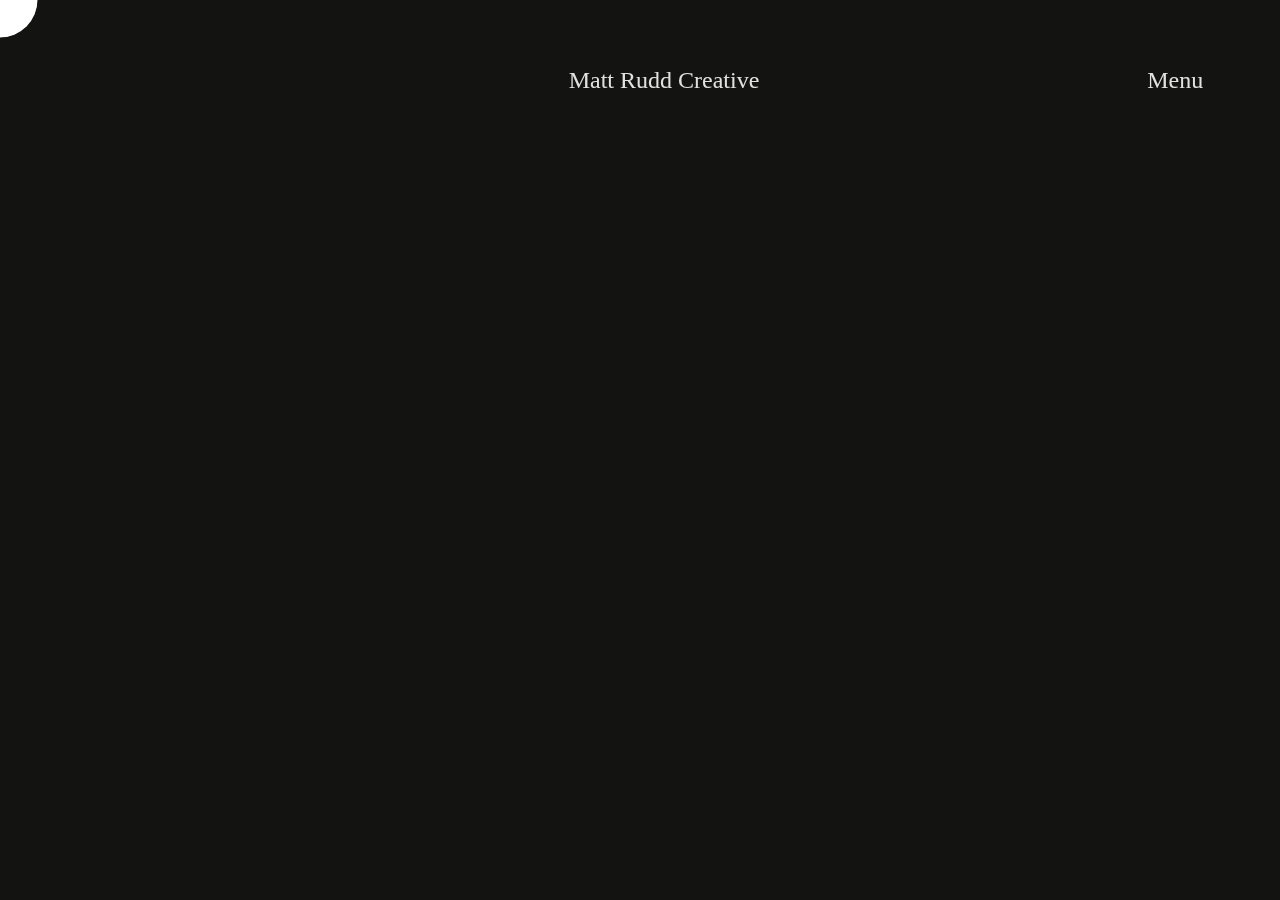
==== commit 7691104d: "staged changes - B-D done, Photo partially done" ====
--- a/about-me.html
+++ b/about-me.html
@@ -11,13 +11,6 @@
 </head>
 
 <body data-barba="wrapper">
-  <button class="cursors main-cursor"></button>
-  <button class="cursors video-cursor"><span class="cursor-text-play">PLAY</span></button>
-  <!--<button class="cursor-video-exit"><span class="cursor-text-exit">EXIT</span></button>-->
-  <button class="cursor-video-exit">EXIT</button>
-  <button class="cursor-read-more">READ MORE</button>
-
-
 
 
   <!-- ELEMENT ON LOAD - WORK OUT BARBA!  
@@ -28,6 +21,8 @@
 </svg>
 </nav> -->
 
+
+
   <div class="transition clip"></div>
 
   <svg id="loadersvg" viewBox="0 0 1 1" preserveAspectRatio="none">
@@ -40,10 +35,34 @@
     <div class="lightbox__top lightbox-bar"></div>
     <div class="lightbox__content">
       <video id="video" width="100%" height="100%" controls playsinline>
-        <source src="https://media-files.vidstack.io/360p.mp4" type="video/mp4" />
+        <source src="video/SHOWREEL FINAL!.mp4" type="video/mp4" />
       </video>
     </div>
     <div class="lightbox__bottom lightbox-bar"></div>
+  </div>
+
+	<div class="home-menu_main">
+		<div class="home-frame__button">
+      <a class="menu_lottie" href="">
+        <div class="menu_logo_box"> <lottie-player class="mrc-logo"
+            src="Lottie/MRC+loader+logo_w_classes.json"
+            background="" disableShadowDOM speed="1" autoplay></lottie-player>
+        </div>
+      </a>
+      <div class="menu_blurb_box"><span>Matt Rudd Creative</span></div>
+			<button class="unbutton button-menu" aria-label="Open menu">
+				<a>Menu</a>
+			</button>
+		</div>
+		<div class="home-frame__heading">
+			<span class="home-frame__heading-main"></span>
+		</div>
+	</div>
+
+	<div class="schedule_hover-container cursor-transparent">
+    <button class="schedule_button button--calypso hover-text" data-cal-link="mr-matt-rudd/30min" data-cal-config='{"layout":"month_view"}'><span>Schedule a call</span>
+      <span class="second_schedule-span">Share your vision</span>
+    </button>
   </div>
 
   <div id="smooth-wrapper">
@@ -186,9 +205,245 @@
     </main>
   </div>
   <!--smooth-content end -->
-  </div>
-  <!--smooth-wrapper end -->
-
+</div>
+<!--smooth-wrapper end -->
+
+
+<svg class="overlay2" width="100%" height="100%" viewBox="0 0 100 100" preserveAspectRatio="none">
+  <clipPath id="svgPath">
+  <path class="overlay__path" vector-effect="non-scaling-stroke" d="M 0 100 V 50 Q 50 0 100 50 V 100 z" />
+</svg>
+
+<svg class="home-overlay" width="100%" height="100%" viewBox="0 0 100 100" preserveAspectRatio="none">
+  <path class="overlay__path" vector-effect="non-scaling-stroke" d="M 0 100 V 100 Q 50 100 100 100 V 100 z" />
+</svg>
+
+<svg class="home-overlay" width="100%" height="100%" viewBox="0 0 100 100" preserveAspectRatio="xMidYMid meet">
+  <defs>
+    <clipPath id="theClipPath2">
+      <path class="overlay__path" vector-effect="non-scaling-stroke" d="M 0 100 V 50 Q 50 0 100 50 V 100 z" />
+    </clipPath>
+  </defs>
+  <g id="clipReveal" clip-path="url(#theClipPath2)">
+    <path d="m51.53,43.76v12.35h-5.27v-4.97l-2.28,1.88-7.55-6.24v-3.02h4.29l3.26,2.7,3.26-2.7h4.29Zm-12.98,8.28c1.16,0,2.1.94,2.1,2.1s-.94,2.1-2.1,2.1-2.1-.94-2.1-2.1.94-2.1,2.1-2.1Zm22.91-5.32c1.16,0,2.1.94,2.1,2.1s-.94,2.1-2.1,2.1-2.1-.94-2.1-2.1.94-2.1,2.1-2.1Zm-3.28,0h-5.26v9.33h5.26v-9.33Z" fill="#1a1a1a" stroke-width="0"/>
+    <rect width="200" height="200" fill="none" stroke-width="0"/>
+  </g>
+</svg>
+
+
+
+<div class="home-menu-wrap">
+    
+  <nav class="home-menu">
+      <div class="home-menu__item">
+        <a class="home-menu__item-link">Home</a>
+        <img class="home-menu__item-img" src="img/1.jpg" alt="Some image"/>
+        <div class="home-marquee">
+          <div class="home-marquee__inner" aria-hidden="true">
+              <span>Home</span>
+              <span>Home</span>
+              <span>Home</span>
+              <span>Home</span>
+              <span>Home</span>
+              <span>Home</span>
+            </div>
+        </div>
+      </div>
+      
+      <div class="home-menu__item">
+        <a class="home-menu__item-link">Showreel</a>
+        <img class="home-menu__item-img" src="img/2.jpg" alt="Some image"/>
+        <div class="home-marquee">
+          <div class="home-marquee__inner" aria-hidden="true">
+            <span>Showreel</span>
+            <span>Showreel</span>
+            <span>Showreel</span>
+            <span>Showreel</span>
+          </div>
+        </div>
+      </div>
+      <div class="home-menu__item">
+        <a class="home-menu__item-link">Case Studies</a>
+        <img class="home-menu__item-img" src="img/1.jpg" alt="Some image"/>
+        <div class="home-marquee">
+          <div class="home-marquee__inner" aria-hidden="true">
+            <span>Case Studies</span>
+            <span>Case Studies</span>
+            <span>Case Studies</span>
+            <span>Case Studies</span>
+          </div>
+        </div>
+      </div>
+      <div class="home-menu__item">
+        <a class="home-menu__item-link">About Me</a>
+        <img class="home-menu__item-img" src="img/3.jpg" alt="Some image"/>
+        <div class="home-marquee">
+          <div class="home-marquee__inner" aria-hidden="true">
+            <span>About Me</span>
+            <span>About Me</span>
+            <span>About Me</span>
+            <span>About Me</span>
+          </div>
+        </div>
+      </div>
+      <div class="home-menu__item">
+        <a class="home-menu__item-link">Contact</a>
+        <img class="home-menu__item-img" src="img/6.jpg" alt="Some image"/>
+        <div class="home-marquee">
+          <div class="home-marquee__inner" aria-hidden="true">
+            <span>Contact</span>
+            <span>Contact</span>
+            <span>Contact</span>
+            <span>Contact</span>
+          </div>
+        </div>
+      </div>
+    </nav>
+    
+    <nav class="home-menu_main">
+      <div class="home-frame__button closeButton">
+      <button class="unbutton button-close">
+        <a>Close</a>
+      </button>
+      </div>
+    </nav>
+
+    
+      
+    
+    </div>
+    
+
+  <div class="follower cursor" id="cursor">
+    <div class="follower__inner dot"></div>
+    <span class="follower__content"></span>
+  </div>
+
+  <div class="hover-reveal">
+    <div class="hover-reveal__inner">
+      <div class="hover-reveal__img"></div>
+    </div>
+  </div>
+
+  <div class="content__overlay">
+    <div class="overlay__inner"></div>
+  </div>
+
+  <div class="preview">
+    <div class="preview__item">
+      <div class="preview__item-img-outer">
+        <div class="preview__item-img-wrap">
+          <div class="preview__item-img" style="background-image: url(img/curiosity.jpg)"></div>
+        </div>
+      </div>
+      <h2 class="preview__item-title oh"><span class="oh__inner">Curiosity</span></h2>
+      <h3 class="preview__item-subtitle oh"><span class="oh__inner">Look beyond the obvious</span></h3>
+      <span class="preview__item-meta oh"><span class="oh__inner">2023</span></span>
+      <div class="preview__item-box preview__item-box--left">
+        <h3 class="preview__item-box-title oh"><span class="oh__inner">Setting</span></h3>
+        <p class="preview__item-box-desc">At the violet hour, when the eyes and back turn upward from the desk, when the
+          human engine waits.</p>
+      </div>
+      <div class="preview__item-box preview__item-box--right">
+        <h3 class="preview__item-box-title oh"><span class="oh__inner">Location</span></h3>
+        <p class="preview__item-box-desc">April is the cruellest month, breeding lilacs out of the dead land, mixing
+          memory and desire, stirring dull roots with spring rain.</p>
+      </div>
+    </div>
+    <div class="preview__item">
+      <div class="preview__item-img-outer">
+        <div class="preview__item-img-wrap">
+          <div class="preview__item-img" style="background-image: url(img/simplicity.jpg)"></div>
+        </div>
+      </div>
+      <h2 class="preview__item-title oh"><span class="oh__inner">Simplicity</span></h2>
+      <h3 class="preview__item-subtitle oh"><span class="oh__inner">Keep it simple, stupid (KISS)</span></h3>
+      <span class="preview__item-meta oh"><span class="oh__inner">2023</span></span>
+      <div class="preview__item-box preview__item-box--left">
+        <h3 class="preview__item-box-title oh"><span class="oh__inner">Setting</span></h3>
+        <p class="preview__item-box-desc">Madame sosostris, famous clairvoyante, had a bad cold, nevertheless is known
+          to be the wisest woman in europe.</p>
+      </div>
+      <div class="preview__item-box preview__item-box--right">
+        <h3 class="preview__item-box-title oh"><span class="oh__inner">Location</span></h3>
+        <p class="preview__item-box-desc">Winter kept us warm, covering earth in forgetful snow, feeding a little life
+          with dried tubers.</p>
+      </div>
+    </div>
+    <div class="preview__item">
+      <div class="preview__item-img-outer">
+        <div class="preview__item-img-wrap">
+          <div class="preview__item-img" style="background-image: url(img/growth1b.jpg)"></div>
+        </div>
+      </div>
+      <h2 class="preview__item-title oh"><span class="oh__inner">Growth</span></h2>
+      <h3 class="preview__item-subtitle oh"><span class="oh__inner">Nocturne</span></h3>
+      <span class="preview__item-meta oh"><span class="oh__inner">2023</span></span>
+      <div class="preview__item-box preview__item-box--left">
+        <h3 class="preview__item-box-title oh"><span class="oh__inner">Setting</span></h3>
+        <p class="preview__item-box-desc">The chair she sat in, like a burnished throne, glowed on the marble, where the
+          glass.</p>
+      </div>
+      <div class="preview__item-box preview__item-box--right">
+        <h3 class="preview__item-box-title oh"><span class="oh__inner">Location</span></h3>
+        <p class="preview__item-box-desc">Doubled the flames of sevenbranched candelabra reflecting light upon the table
+          as the glitter of her jewels rose to meet it.</p>
+      </div>
+    </div>
+    <!-- <div class="preview__item">
+        <div class="preview__item-img-outer">
+          <div class="preview__item-img-wrap">
+            <div class="preview__item-img" style="background-image: url(img/4.avif)"></div>
+          </div>
+        </div>
+        <h2 class="preview__item-title oh"><span class="oh__inner">Lily</span></h2>
+        <h3 class="preview__item-subtitle oh"><span class="oh__inner">Outsider</span></h3>
+        <span class="preview__item-meta oh"><span class="oh__inner">2021</span></span>
+        <div class="preview__item-box preview__item-box--left">
+          <h3 class="preview__item-box-title oh"><span class="oh__inner">Setting</span></h3>
+          <p class="preview__item-box-desc">From satin cases poured in rich profusion; in vials of ivory and coloured glass.</p>
+        </div>
+        <div class="preview__item-box preview__item-box--right">
+          <h3 class="preview__item-box-title oh"><span class="oh__inner">Location</span></h3>
+          <p class="preview__item-box-desc">Huge sea-wood fed with copper burned green and orange, framed by the coloured stone, in which sad light a carvéd dolphin swam.</p>
+        </div>
+      </div> -->
+    <button class="unbutton2 preview__back" aria-label="Back to content">
+      <svg width="200px" height="36px" viewBox="0 0 50 9">
+        <path vector-effect="non-scaling-stroke" d="m0 4.5 5-3m-5 3 5 3m45-3h-77"></path>
+      </svg>
+    </button>
+  </div>
+
+
+
+  <script async src="https://ga.jspm.io/npm:es-module-shims@1.5.1/dist/es-module-shims.js" crossorigin="anonymous"></script>
+  <script type="importmap">
+    {
+      "imports": {
+        "three": "https://unpkg.com/three@0.155.0/build/three.module.js",
+        "three/addons/": "https://unpkg.com/three@0.155.0/examples/jsm/"
+      }
+    }
+  </script>
+
+
+<!-- Cal element-click embed code begins -->
+<script type="text/javascript">
+  (function (C, A, L) { let p = function (a, ar) { a.q.push(ar); }; let d = C.document; C.Cal = C.Cal || function () { let cal = C.Cal; let ar = arguments; if (!cal.loaded) { cal.ns = {}; cal.q = cal.q || []; d.head.appendChild(d.createElement("script")).src = A; cal.loaded = true; } if (ar[0] === L) { const api = function () { p(api, arguments); }; const namespace = ar[1]; api.q = api.q || []; typeof namespace === "string" ? (cal.ns[namespace] = api) && p(api, ar) : p(cal, ar); return; } p(cal, ar); }; })(window, "https://app.cal.com/embed/embed.js", "init");
+Cal("init", {origin:"https://cal.com"});
+
+  
+  // Important: Please add following attributes to the element you want to open Cal on click
+  // `data-cal-link="mr-matt-rudd/30min"`
+  // `data-cal-config='{"layout":"month_view"}'`
+  
+  Cal("ui", {"styles":{"branding":{"brandColor":"#000000"}},"hideEventTypeDetails":false,"layout":"month_view"});
+  </script>
+  <!-- Cal element-click embed code ends -->
+
+
+	
 
   <script src="https://unpkg.com/@barba/core"></script>
   <script src="https://cdnjs.cloudflare.com/ajax/libs/jquery/3.6.0/jquery.min.js"></script>
@@ -211,6 +466,8 @@
   <script src="https://mrc-website-assets.s3.eu-west-2.amazonaws.com/GSAP/TextPlugin.min.js"></script>
   <script src="https://mrc-website-assets.s3.eu-west-2.amazonaws.com/GSAP/ScrollToPlugin.min.js"></script>
   <script type="module" src="js/main-css-promise.js" defer></script>
+  <!-- <script type="module" data-main="js/main.js" src="https://cdnjs.cloudflare.com/ajax/libs/require.js/2.3.6/require.min.js" defer></script> -->
+
 
 </body>
 
--- a/css/style.css
+++ b/css/style.css
@@ -1684,21 +1684,21 @@
 
 
 
-
 /** CURSOR EFEITO **/
 
 .cursor.color .dot{
-    background-color: black;
+  background-color: black;
 } 
 
-/** ELEMENTS EFFECT **/
-/*
-[class*=cursor-]{
-    transition: all ease var(--duration);
-    -webkit-user-select: none;
-    user-select: none;
-
-} */
+.cursor.cursor_no-colour .dot{
+background-color: #00000036;
+width: 33%;
+height: 33%;
+transition-property: transform, height, width;
+transition-duration: 0.2s;
+transition-timing-function: ease-in-out;
+} 
+
 
 /* END CURSOR */
 
@@ -17925,4 +17925,4 @@
 	margin-top: 0;
 }
 
-/*END GRID-ZOOM BLOCK */
+/*END GRID-ZOOM BLOCK */